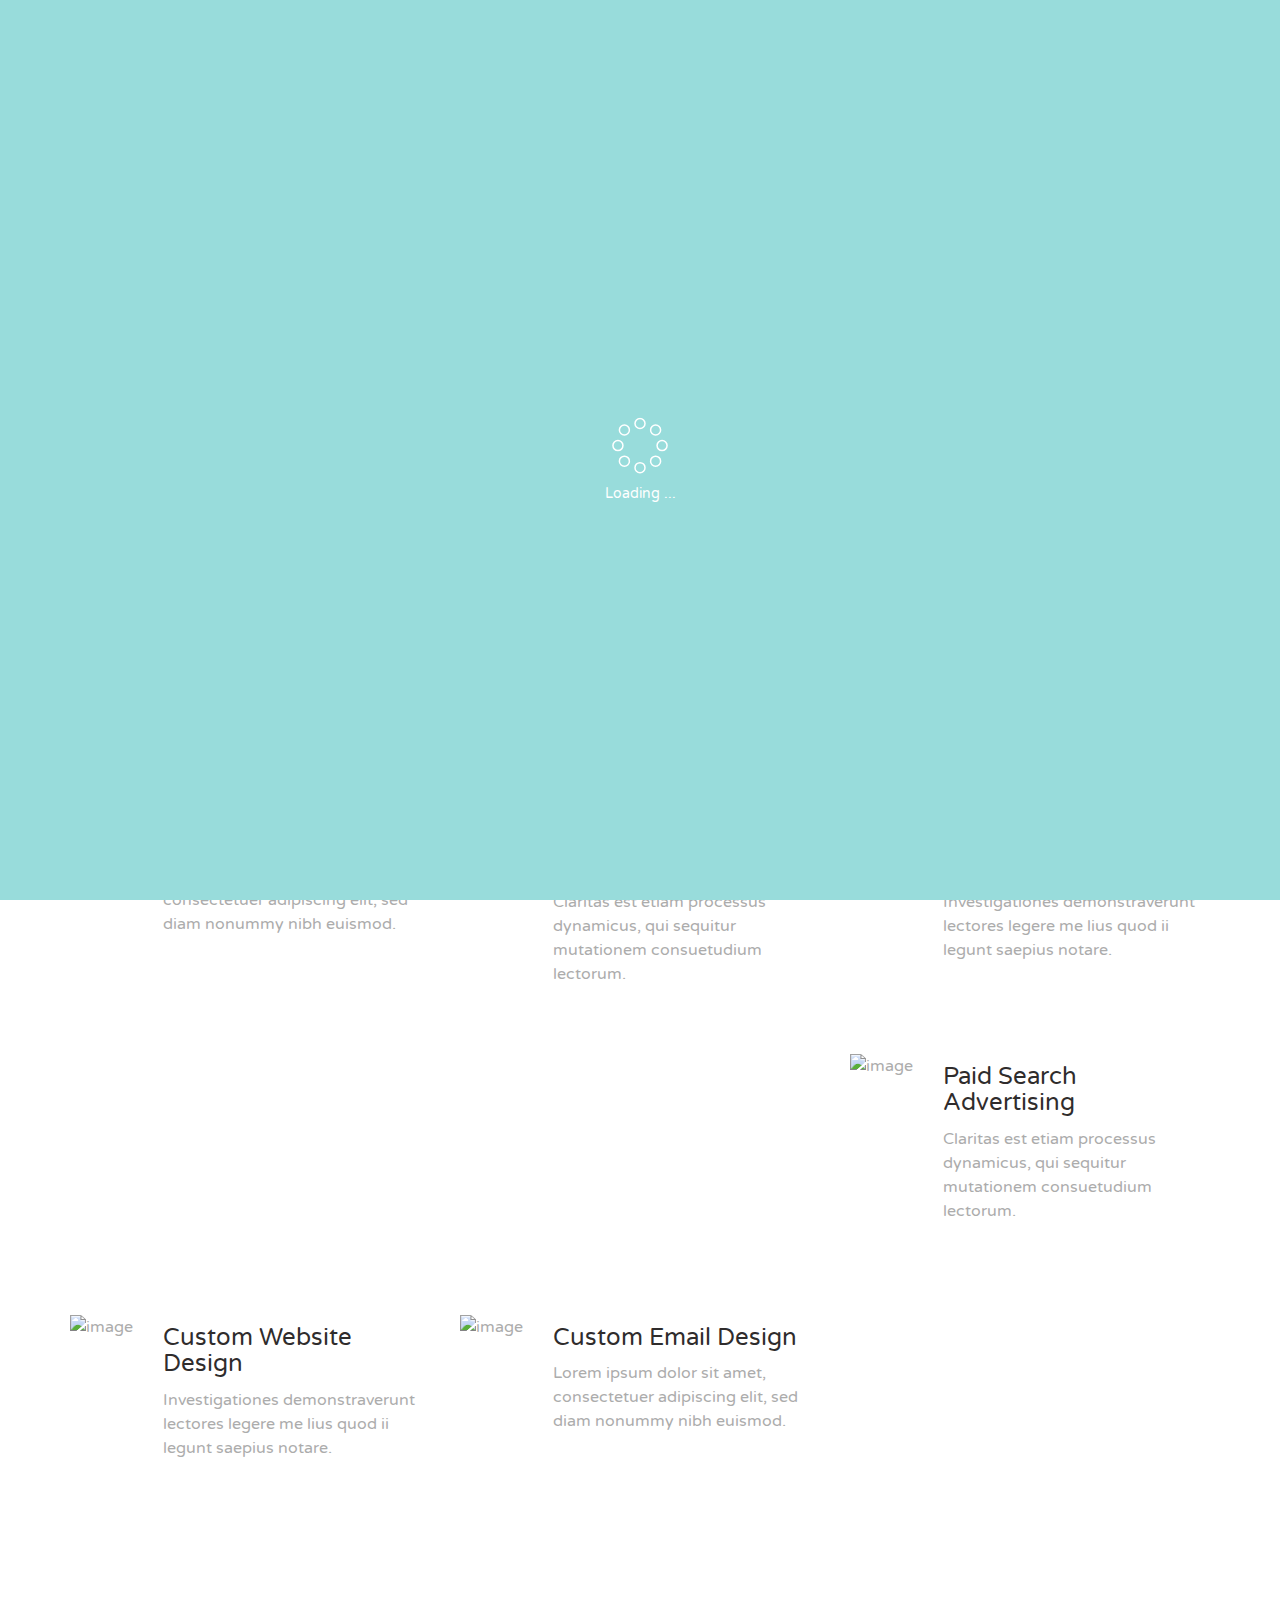
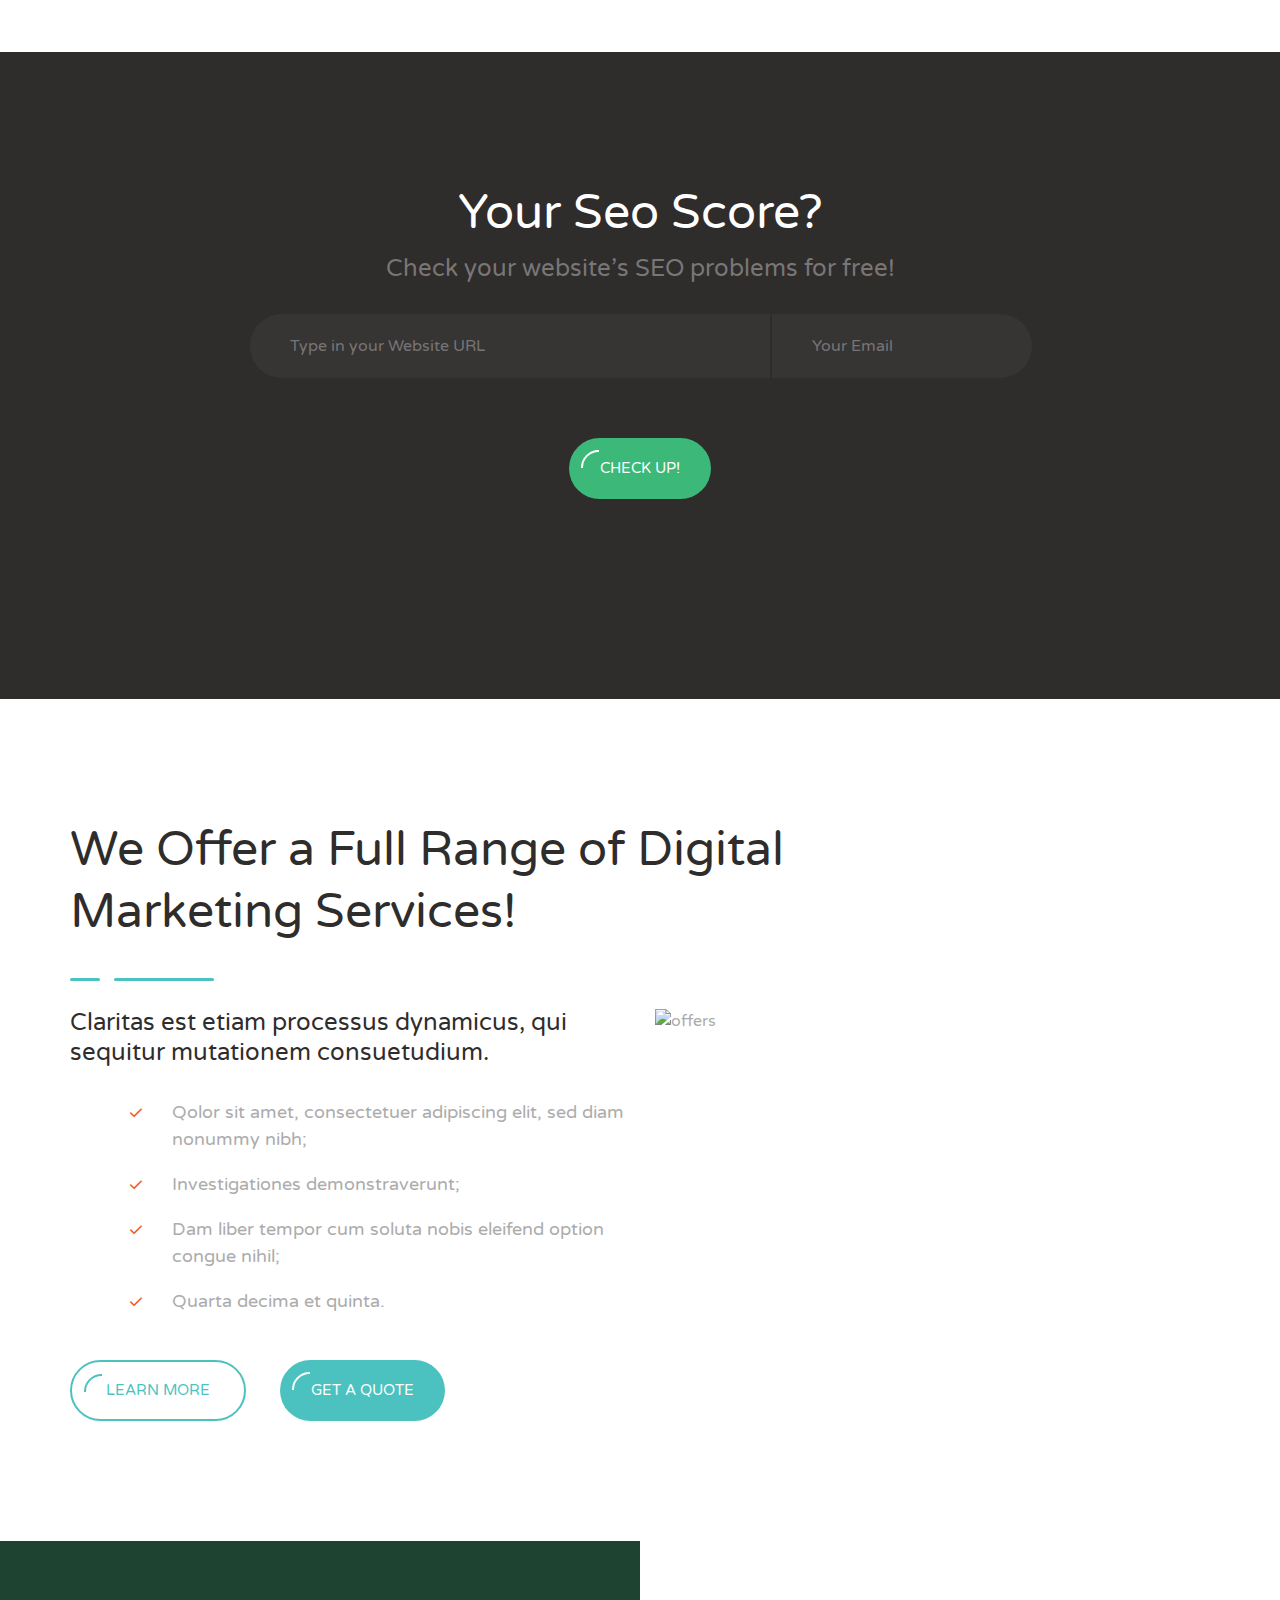
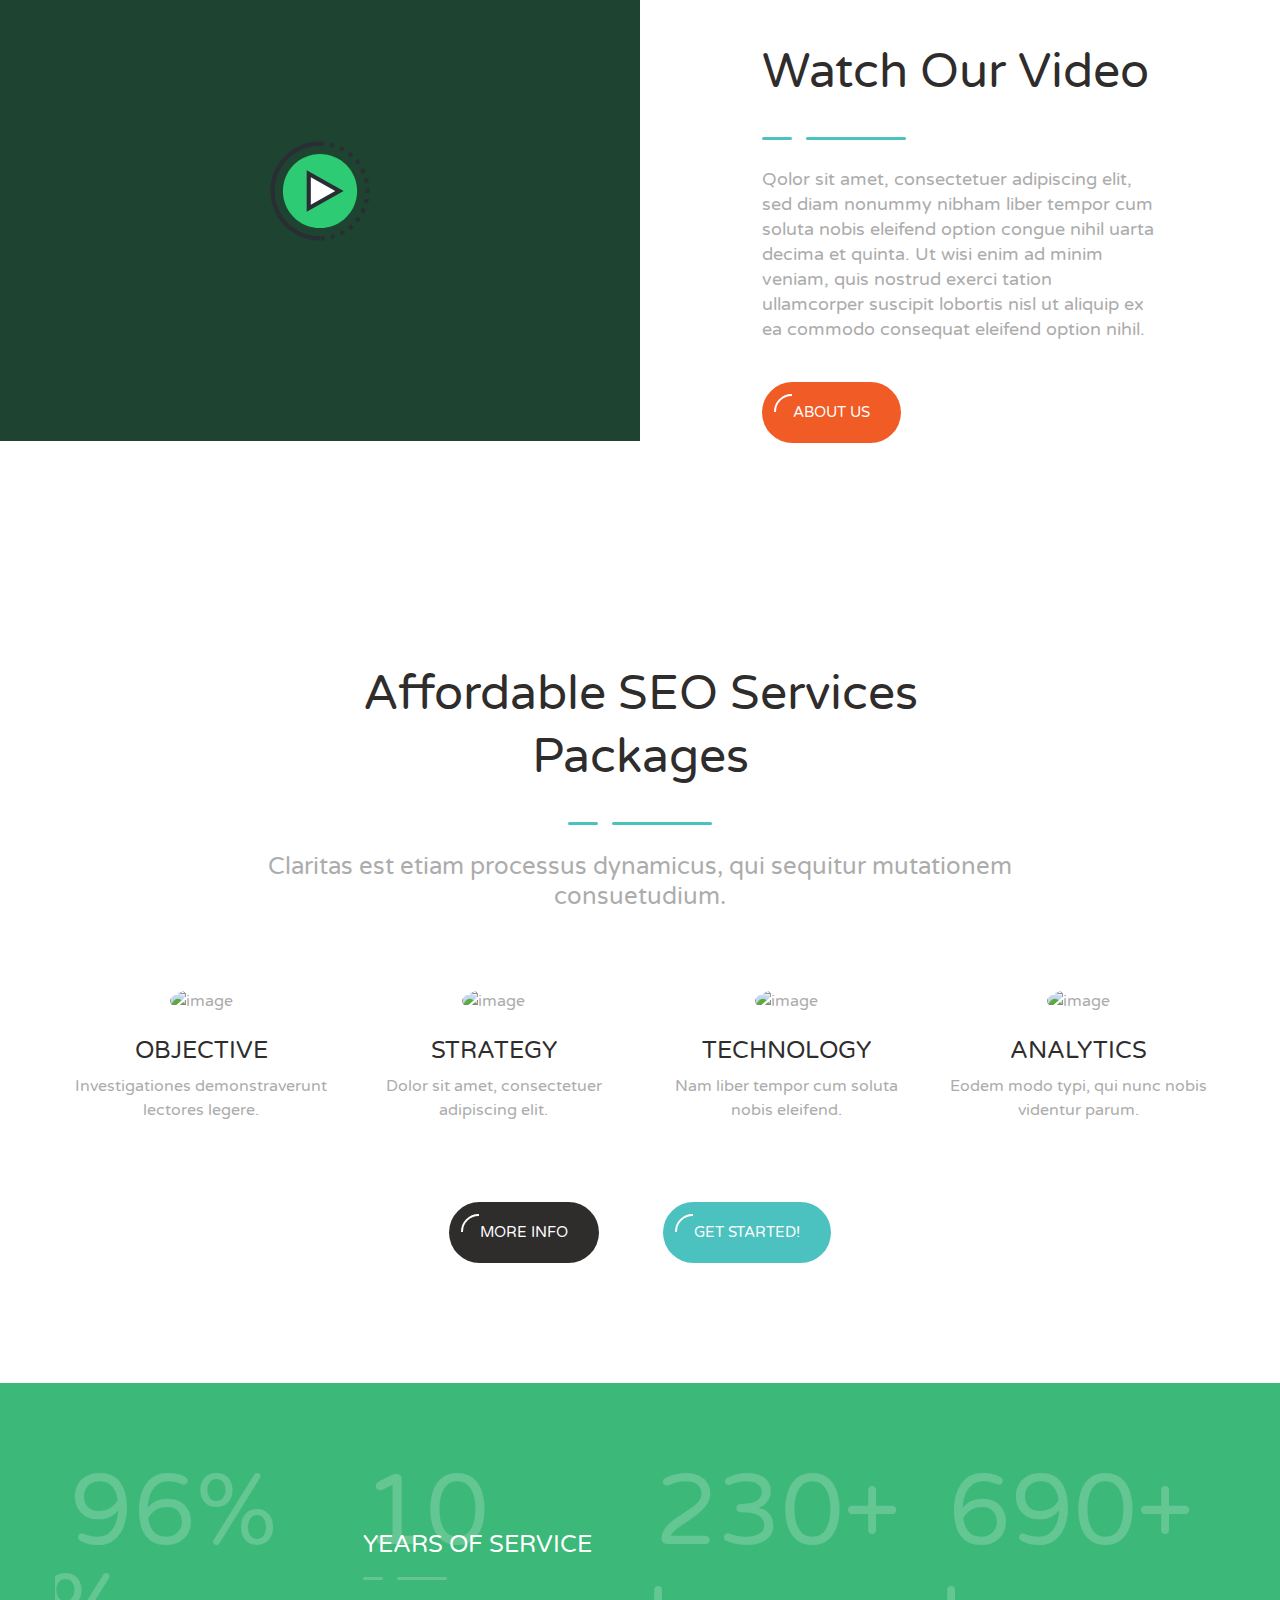
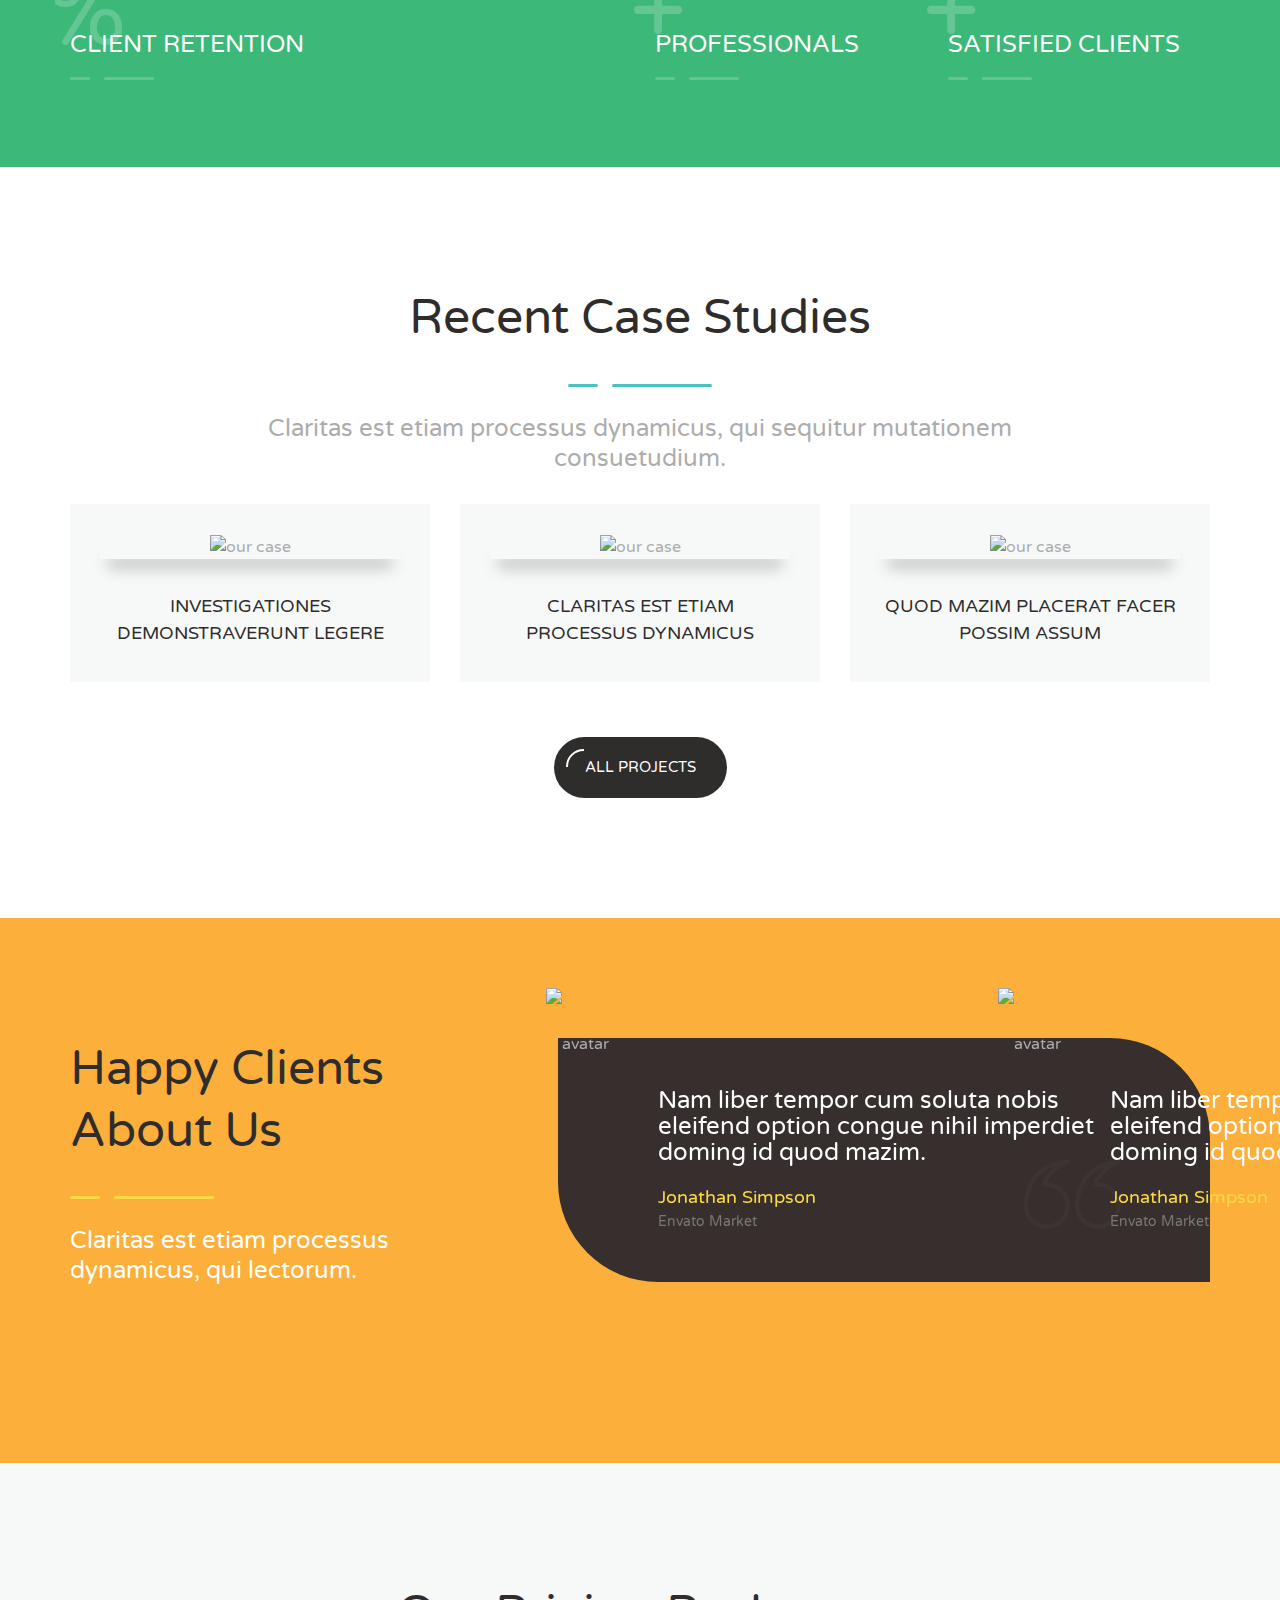
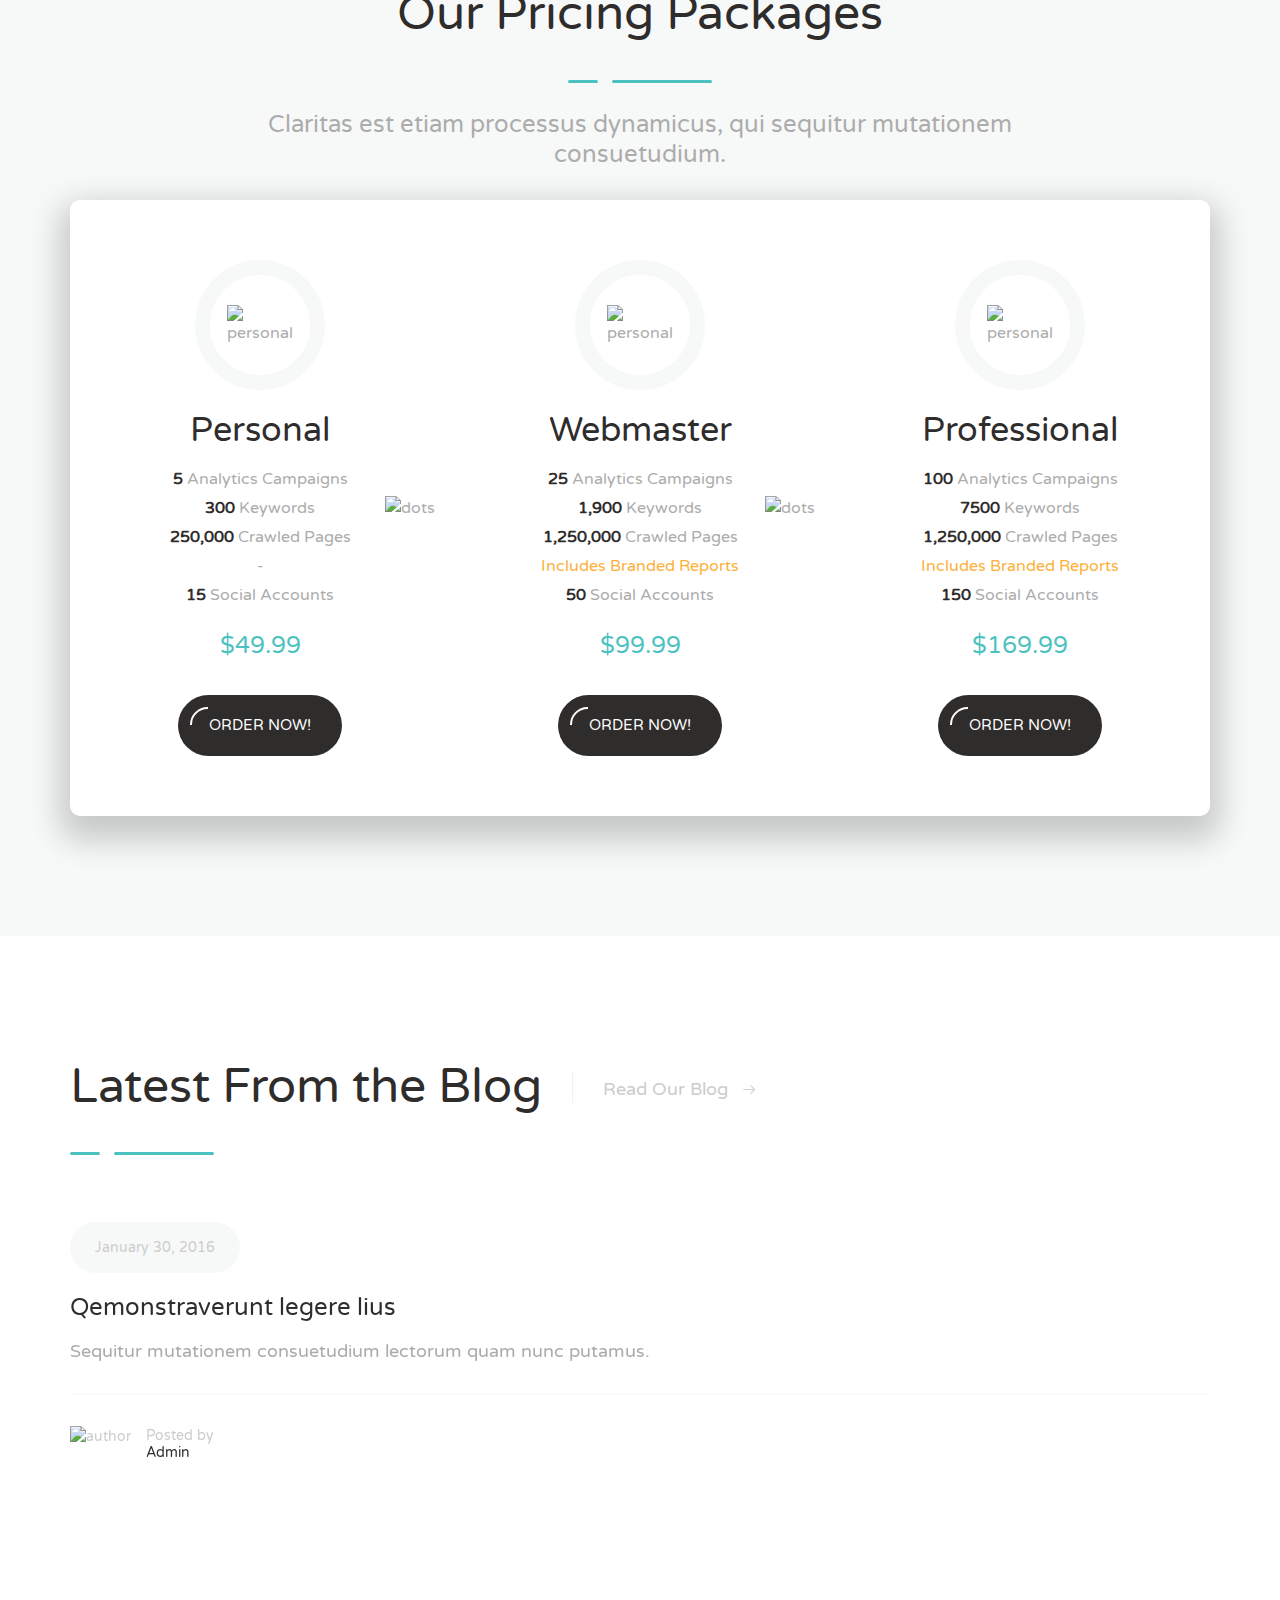
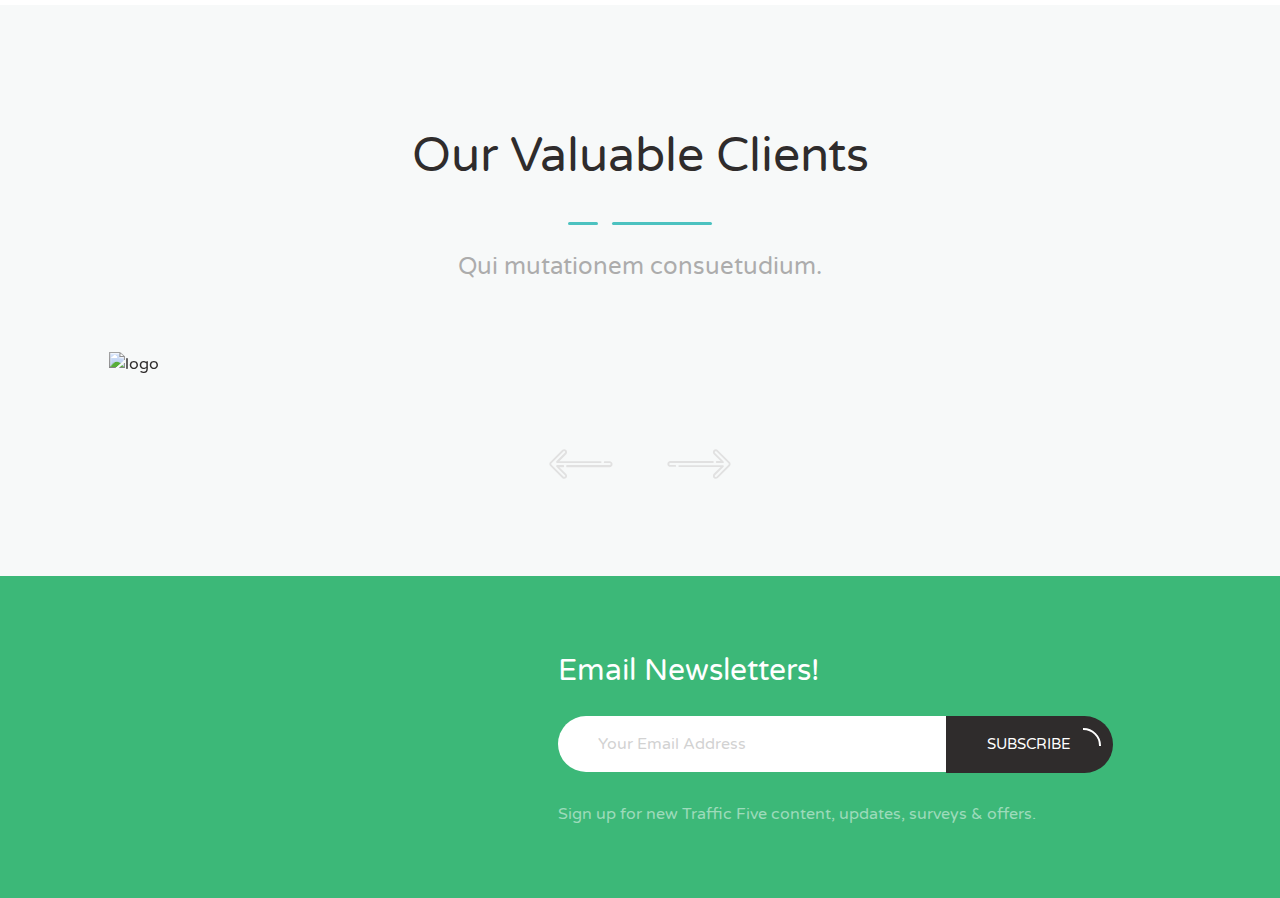
==== index.html @ 25e6e7d5 "Add files via upload" ====
<!DOCTYPE html>
<html lang="en">
<head lang="en">
	<meta charset="UTF-8">
	<meta name="viewport" content="width=device-width, initial-scale=1, maximum-scale=1">
	<title>Traffic Five - Home</title>

	<link rel="stylesheet" type="text/css" href="css/fonts.css">
	<link rel="stylesheet" type="text/css" href="css/crumina-fonts.css">
	<link rel="stylesheet" type="text/css" href="css/normalize.css">
	<link rel="stylesheet" type="text/css" href="css/grid.css">
	<link rel="stylesheet" type="text/css" href="css/base.css">
	<link rel="stylesheet" type="text/css" href="css/blocks.css">
	<link rel="stylesheet" type="text/css" href="css/layouts.css">
	<link rel="stylesheet" type="text/css" href="css/modules.css">
	<link rel="stylesheet" type="text/css" href="css/widgets-styles.css">
	<link rel="stylesheet" type="text/css" href="css/ion.rangeSlider.css">


	<!--Plugins styles-->

	<link rel="stylesheet" type="text/css" href="css/jquery.mCustomScrollbar.css">
	<link rel="stylesheet" type="text/css" href="css/swiper.min.css">
	<link rel="stylesheet" type="text/css" href="css/primary-menu.css">
	<link rel="stylesheet" type="text/css" href="css/magnific-popup.css">

	<!--Styles for RTL-->

	<!--<link rel="stylesheet" type="text/css" href="css/rtl.css">-->

	<!--External fonts-->
	<link href='https://fonts.googleapis.com/css?family=Varela+Round' rel='stylesheet' type='text/css'>

</head>


<body class=" ">

<!-- Preloader -->

<div id="hellopreloader">
	<div class="preloader">
		<svg width="58" height="58">
			<g fill="none" fill-rule="evenodd" stroke="#FFF" stroke-width="1.5" transform="translate(2 1)">
				<circle cx="42.601" cy="11.462" r="5" fill="#fff">
					<animate attributeName="fill-opacity" begin="0s" calcMode="linear" dur="1.3s" repeatCount="indefinite" values="1;0;0;0;0;0;0;0"/>
				</circle>
				<circle cx="49.063" cy="27.063" r="5" fill="none">
					<animate attributeName="fill-opacity" begin="0s" calcMode="linear" dur="1.3s" repeatCount="indefinite" values="0;1;0;0;0;0;0;0"/>
				</circle>
				<circle cx="42.601" cy="42.663" r="5" fill="none">
					<animate attributeName="fill-opacity" begin="0s" calcMode="linear" dur="1.3s" repeatCount="indefinite" values="0;0;1;0;0;0;0;0"/>
				</circle>
				<circle cx="27" cy="49.125" r="5" fill="none">
					<animate attributeName="fill-opacity" begin="0s" calcMode="linear" dur="1.3s" repeatCount="indefinite" values="0;0;0;1;0;0;0;0"/>
				</circle>
				<circle cx="11.399" cy="42.663" r="5" fill="none">
					<animate attributeName="fill-opacity" begin="0s" calcMode="linear" dur="1.3s" repeatCount="indefinite" values="0;0;0;0;1;0;0;0"/>
				</circle>
				<circle cx="4.938" cy="27.063" r="5" fill="none">
					<animate attributeName="fill-opacity" begin="0s" calcMode="linear" dur="1.3s" repeatCount="indefinite" values="0;0;0;0;0;1;0;0"/>
				</circle>
				<circle cx="11.399" cy="11.462" r="5" fill="none">
					<animate attributeName="fill-opacity" begin="0s" calcMode="linear" dur="1.3s" repeatCount="indefinite" values="0;0;0;0;0;0;1;0"/>
				</circle>
				<circle cx="27" cy="5" r="5" fill="none">
					<animate attributeName="fill-opacity" begin="0s" calcMode="linear" dur="1.3s" repeatCount="indefinite" values="0;0;0;0;0;0;0;1"/>
				</circle>
			</g>
		</svg>
		<div class="text">Loading ...</div>
	</div>
</div>

<!-- ... end Preloader -->

<!-- Header -->

<!-- Header -->

<header class="header" id="site-header">

	<div class="container">

		<div class="header-content-wrapper">

			<div class="logo">
				<a href="index.html" class="full-block-link"></a>
				<img src="img/logo-eye.png" alt="Trafficfive">
				<div class="logo-text">
					<div class="logo-title">Traffic Five</div>
					<div class="logo-sub-title">SEO, Digital Marketing</div>
				</div>
			</div>

			<nav id="primary-menu" class="primary-menu">

				<a href='javascript:void(0)' id="menu-icon-trigger" class="menu-icon-trigger showhide">
					<span class="mob-menu--title">Menu</span>
					<span id="menu-icon-wrapper" class="menu-icon-wrapper" style="visibility: hidden">
                            <svg width="1000px" height="1000px">
                                <path id="pathD" d="M 300 400 L 700 400 C 900 400 900 750 600 850 A 400 400 0 0 1 200 200 L 800 800"></path>
                                <path id="pathE" d="M 300 500 L 700 500"></path>
                                <path id="pathF" d="M 700 600 L 300 600 C 100 600 100 200 400 150 A 400 380 0 1 1 200 800 L 800 200"></path>
                            </svg>
                        </span>
				</a>

				<!-- menu-icon-wrapper -->

				<ul class="primary-menu-menu">
					<li class="menu-item-has-children">
						<a href="index.html">Home</a>
					</li>

					<li class="has-megamenu menu-item-has-children">
						<a href="#">Services</a>

						<div class="megamenu" style="background-image: url('img/menu-bg.png');">
							<div class="megamenu-row">

								<div class="col3">
									<ul>
										<li class="megamenu-item-info">
											<h5 class="megamenu-item-info-title">Search Engine Optimization</h5>
											<p class="megamenu-item-info-text">To get visable on Google, Bing or DuckDuckGo.</p>
										</li>

										<li class="hover-ver2">
											<a href="seo.html">
												S E O
											<i class="seoicon-right-arrow"></i></a>
										</li>
				
										<li class="menu-item-has-children hover-ver2">
											<a href="link-building.html">
												Link Building
											<i class="seoicon-right-arrow"></i></a>										
										</li>
										<li class="menu-item-has-children hover-ver2">
											<a href="penalty.html">
												
												Link/Penalty Removal

											<i class="seoicon-right-arrow"></i></a>
										</li>
										<li>
											<a href="content-marketing.html">Content Marketing
												<i class="seoicon-right-arrow"></i></a>
										</li>
										<li class="menu-item-has-children hover-ver2">
											<a href="review-acquisition.html">
												
												Review Acquisition
											<i class="seoicon-right-arrow"></i></a>
										</li>

										<li class="menu-item-has-children hover-ver2">
											<a href="app-store-optimization.html">
												App Store Optimization
											<i class="seoicon-right-arrow"></i></a>
											</a>
										</li>

										<li class="menu-item-has-children hover-ver2">
											<a href="amazon-listing-optimization.html">
												Amazon Listing Optimization
												<i class="seoicon-right-arrow"></i>
											</a>	
										</li>
										
									</ul>
								</div>
								<div class="col3">
									<ul style="padding-left: 10px;">


										<li class="megamenu-item-info">
											<h5 class="megamenu-item-info-title">Digital Marketing Services</h5>
											<p class="megamenu-item-info-text">Let's get out there and crush the competition</p>
										</li>

										<li class="hover-ver2">
											<a href="social-media-management.html">
												Social Media Management
											<i class="seoicon-right-arrow"></i></a>
										</li>

										<li>
											<a href="social-media-advertising.html">
												Social Media Advertising
											<i class="seoicon-right-arrow"></i></a>
										</li>
										<li class="hover-ver2">
											<a href="ppc_management.html">
												PPC Management
											<i class="seoicon-right-arrow"></i></a>
										</li>
										<li class="hover-ver2">
											<a href="08_service_ppc_management.html">
												Amazon PPC Management
											<i class="seoicon-right-arrow"></i></a>
										</li>
								

									</ul>
								</div>
								<div class="col3">
									<ul>

										<li class="megamenu-item-info">
											<h5 class="megamenu-item-info-title">Other Marketing Services</h5>
											<p class="megamenu-item-info-text">Stay ahead, for obvious reasons</p>
										</li>

												<li class="hover-ver2">
											<a href="email-marketing.html">
												Email Marketing
											<i class="seoicon-right-arrow"></i></a>
										</li>
										

										<li>
											<a href="reputation-managment.html">Reputation Management <i class="seoicon-right-arrow"></i></a>
										</li>

										
										


									</ul>
								</div>


								<div class="col3">
									<ul>
										<li>
											<div class="google-logo">
												<img src="img/google-logo.png" alt="logo">
											</div>

											<p class="google-text">The Yoast Analytics plugin lets you easily
												connect your website to Google Analytics and keep track of all
												your site traffic and key metrics in real-time.
											</p>
										</li>
									</ul>
								</div>

							</div>
						</div>
					</li>
					<li class="">
						<a href="blog.html">Blog</a>
					</li>

					<li class="">
						<a href="our-agency.html">Our Agency</a>
					</li>
					

					<li class="">
						<a href="contact-us.html">Contact Us</a>
					</li>
				</ul>
			</nav>



			<div class="user-menu open-overlay">
				<a href="#" class="user-menu-content  js-open-aside">
					<span></span>
					<span></span>
					<span></span>
				</a>
			</div>
		</div>

	</div>

</header>

<header class="header" id="site-header">

	<div class="container">

		<div class="header-content-wrapper">

			<a href="#" id="top-bar-js" class="top-bar-link">TOPBAR</a>

			<div class="logo">
				<a href="index.html" class="full-block-link"></a>
				<img src="img/logo-eye.png" alt="Seosight">
				<div class="logo-text">
					<div class="logo-title">Traffic Five</div>
					<div class="logo-sub-title">SEO, Digital Marketing</div>
				</div>
			</div>

			<nav id="primary-menu" class="primary-menu">

				<a href='javascript:void(0)' id="menu-icon-trigger" class="menu-icon-trigger showhide">
					<span class="mob-menu--title">Menu</span>
					<span id="menu-icon-wrapper" class="menu-icon-wrapper" style="visibility: hidden">
                            <svg width="1000px" height="1000px">
                                <path id="pathD" d="M 300 400 L 700 400 C 900 400 900 750 600 850 A 400 400 0 0 1 200 200 L 800 800"></path>
                                <path id="pathE" d="M 300 500 L 700 500"></path>
                                <path id="pathF" d="M 700 600 L 300 600 C 100 600 100 200 400 150 A 400 380 0 1 1 200 800 L 800 200"></path>
                            </svg>
                        </span>
				</a>

				<!-- menu-icon-wrapper -->

				<ul class="primary-menu-menu">
					<li class="menu-item-has-children">
						<a href="index.html">Home</a>
					</li>

					<li class="">
						<a href="03_services.html">Services</a>
						<ul class="dropdown">
							<li class="megamenu-item-info">
								<h5 class="megamenu-item-info-title">List of Services</h5>
								<p class="megamenu-item-info-text">Choose a Service</p>
							</li>
							<li class="hover-ver2">
								<a href="05_service_details_localseo.html"><i class="seoicon-pin-map"></i>
									Local SEO
								</a>
							</li>
							<li class="hover-ver2">
								<a href="07_service_email_marketing.html"><i class="seoicon-mail-send"></i>
									Email Marketing
								</a>
							</li>
							<li class="hover-ver2">
								<a href="06_service_detail.html"><i class="seoicon-chat-comment"></i>
									Social Media Marketing
								</a>
							</li>
							<li class="menu-item-has-children hover-ver2">
								<a href="04_service_detail_seo.html">
									<i class="seoicon-search"></i>
									Search Engine Optimization
								</a>
							</li>
							<li class="hover-ver2">
								<a href="08_service_ppc_management.html"><i class="seoicon-button"></i>
									Pay Per Click Management
								</a>
							</li>
							<li class="menu-item-has-children hover-ver2">
								<a href="03_services.html">
									<i class="seoicon-pie-graph-split"></i>
									Services Promo List
								</a>
							</li>
						</ul>
					</li>
<!--
					<li class="">
						<a href="#">Case Studies</a>
						<ul class="dropdown">
							<li class="">
								<a href="11_case_studies.html">
									Case Studies Page
									<i class="seoicon-right-arrow"></i>
								</a>
							</li>

							<li class="">
								<a href="12_project_details_ver_01.html">
									Project details ver1
									<i class="seoicon-right-arrow"></i>
								</a>
							</li>
							<li class="">
								<a href="13_project_details_ver_02.html">
									Project details ver2
									<i class="seoicon-right-arrow"></i>
								</a>
							</li>
						</ul>
					</li>

					<li class="has-megamenu menu-item-has-children">
						<a href="#">Pages</a>

						<div class="megamenu" style="background-image: url('img/menu-bg.png');">
							<div class="megamenu-row">

								<div class="col3">
									<ul>
										<li class="megamenu-item-info">
											<h5 class="megamenu-item-info-title">Standard Pages</h5>
											<p class="megamenu-item-info-text">Pages that every website needs.</p>
										</li>

										<li>
											<a href="02_abouts.html">Our Agency<i class="seoicon-right-arrow"></i></a>
										</li>
										<li>
											<a href="21_seo_analysis.html">SEO Analysis<i class="seoicon-right-arrow"></i></a>
										</li>

										<li>
											<a href="10_testimonials.html">Testimonials
												<i class="seoicon-right-arrow"></i></a>
										</li>
										<li>
											<a href="09_our_clients.html">Our Special Clients<i class="seoicon-right-arrow"></i></a>
										</li>
										<li>
											<a href="34_pricing-tables.html">Pricing Packages<i class="seoicon-right-arrow"></i></a>
										</li>
										<li>
											<a href="404.html">404 Page<i class="seoicon-right-arrow"></i></a>
										</li>
									</ul>
								</div>
								<div class="col3">
									<ul>
										<li class="megamenu-item-info">
											<h5 class="megamenu-item-info-title">Features</h5>
											<p class="megamenu-item-info-text">Features of Our Digital Agency.</p>
										</li>

										<li>
											<a href="36_slider-with-photo.html">Main slider with photo<i class="seoicon-right-arrow"></i></a>
										</li>
										<li>
											<a href="25_navigation-flat.html">Stunning Headers<i class="seoicon-right-arrow"></i></a>
										</li>

										<li>
											<a href="37_navigation-with-photo.html">Sub-headers with photo<i class="seoicon-right-arrow"></i></a>
										</li>

										<li>
											<a href="38_photo-elements.html">Photo elements<i class="seoicon-right-arrow"></i></a>
										</li>

										<li>
											<a href="32_testimonials.html">Our Testimonials<i class="seoicon-right-arrow"></i></a>
										</li>

									</ul>
								</div>
								<div class="col3">
									<ul>

										<li class="megamenu-item-info">
											<h5 class="megamenu-item-info-title">Web Elements</h5>
											<p class="megamenu-item-info-text">Awesome header and title style
												variations and many more.</p>
										</li>

										<li>
											<a href="typography.html">Typography<i class="seoicon-right-arrow"></i></a>
										</li>
										<li>
											<a href="33_charts_counters.html">Charts &amp; Graphs<i class="seoicon-right-arrow"></i></a>
										</li>
										<li>
											<a href="buttons.html">Buttons<i class="seoicon-right-arrow"></i></a>
										</li>

										<li>
											<a href="28_popup-search.html">Popup Search<i class="seoicon-right-arrow"></i></a>
										</li>

									</ul>
								</div>


								<div class="col3">
									<ul>
										<li>
											<div class="google-logo">
												<img src="img/google-logo.png" alt="logo">
											</div>

											<p class="google-text">The Yoast Analytics plugin lets you easily
												connect your website to Google Analytics and keep track of all
												your site traffic and key metrics in real-time.
											</p>
										</li>
									</ul>
								</div>

							</div>
						</div>
					</li>

					<li class="">
						<a href="14_blog.html">Blog</a>
					</li>
					<li class="">
						<a href="#">Shop</a>
						<ul class="dropdown">
							<li class="">
								<a href="16_shop.html">
									Shop Page
									<i class="seoicon-right-arrow"></i>
								</a>
							</li>
							<li class="">
								<a href="17_product_details.html">
									Product Details
									<i class="seoicon-right-arrow"></i>
								</a>
							</li>
							<li class="">
								<a href="20_checkout.html">
									Checkout
									<i class="seoicon-right-arrow"></i>
								</a>
							</li>
							<li class="">
								<a href="19_cart.html">
									Shopping Cart
									<i class="seoicon-right-arrow"></i>
								</a>
							</li>
						</ul>

					</li>
-->
					<li class="">
						<a href="22_contacts.html">Contacts</a>
					</li>
				</ul>
			</nav>

			<ul class="nav-add">
				<li class="cart">

					<a href="#" class="js-cart-animate">
						<i class="seoicon-basket"></i>
						<span class="cart-count">0</span>
					</a>

					<div class="cart-popup-wrap">
						<div class="popup-cart">
							<h4 class="title-cart">No products in the cart!</h4>
							<p class="subtitle">Please make your choice.</p>
							<div class="btn btn-small btn--dark">
								<span class="text">view all catalog</span>
							</div>
						</div>
					</div>

				</li>

				<li class="search search_main">
					<a href="#" class="js-open-search">
						<i class="seoicon-loupe"></i>
					</a>
				</li>
			</ul>

			<div class="user-menu open-overlay">
				<a href="#" class="user-menu-content  js-open-aside">
					<span></span>
					<span></span>
					<span></span>
				</a>
			</div>
		</div>

	</div>

</header>
<!-- ... End Header -->

<!-- Right-menu -->

<div class="mCustomScrollbar" data-mcs-theme="dark">

	<div class="popup right-menu">

		<div class="right-menu-wrap">

			<div class="user-menu-close js-close-aside">
				<a href="#" class="user-menu-content  js-clode-aside">
					<span></span>
					<span></span>
				</a>
			</div>

			<div class="logo">
				<a href="index.html" class="full-block-link"></a>
				<img src="img/logo-eye.png" alt="Seosight">
				<div class="logo-text">
					<div class="logo-title">Traffic Five</div>
				</div>
			</div>

			<p class="text">Investigationes demonstraverunt lectores legere me lius quod
				ii legunt saepius est etiam processus dynamicus.
			</p>

		</div>

		<div class="widget login">

			<h4 class="login-title">Sign In to Your Account</h4>
			<input class="email input-standard-grey" placeholder="Username or Email" type="text">
			<input class="password input-standard-grey" placeholder="Password" type="password">
			<div class="login-btn-wrap">

				<div class="btn btn-medium btn--dark btn-hover-shadow">
					<span class="text">login now</span>
					<span class="semicircle"></span>
				</div>

				<div class="remember-wrap">

					<div class="checkbox">
						<input id="remember" type="checkbox" name="remember" value="remember">
						<label for="remember">Remember Me</label>
					</div>

				</div>

			</div>

			<div class="helped">Lost your password?</div>
			<div class="helped">Register Now</div>

		</div>


		<div class="widget contacts">

			<h4 class="contacts-title">Get In Touch</h4>
			<p class="contacts-text">Lorem ipsum dolor sit amet, duis metus ligula amet in purus,
				vitae donec vestibulum enim, tincidunt massa sit, convallis ipsum.
			</p>

			<div class="contacts-item">
				<img src="img/contact4.png" alt="phone">
				<div class="content">
					<a href="#" class="title">+3547713455</a>
					<p class="sub-title">Mon-Fri 9am-6pm</p>
				</div>
			</div>

			<div class="contacts-item">
				<img src="img/contact5.png" alt="phone">
				<div class="content">
					<a href="#" class="title">info@trafficfive.com</a>
					<p class="sub-title">online support</p>
				</div>
			</div>

			<div class="contacts-item">
				<img src="img/contact6.png" alt="phone">
				<div class="content">
					<a href="#" class="title">Reykjavik, Iceland</a>
					<p class="sub-title">Laugavegur 32</p>
				</div>
			</div>

		</div>

	</div>

</div>

<!-- ... End Right-menu -->

<div class="content-wrapper">
	<div class="header-spacer"></div>
	<!-- Main Slider -->

	<div class="container-full-width">
		<div class="swiper-container main-slider" data-effect="fade" data-autoplay="4000">

			<!-- Additional required wrapper -->
			<div class="swiper-wrapper">
				<!-- Slides -->
				<div class="swiper-slide bg-border-color">

					<div class="container">
						<div class="row table-cell">

							<div class="col-lg-12">

								<div class="slider-content align-center">

									<h1 class="slider-content-title" data-swiper-parallax="-100">Facebook Management!</h1>
									<h5 class="slider-content-text c-gray" data-swiper-parallax="-200">With over 1 billion active daily users, advertising on Facebook reaches an enormous audience, but requires using more complex targeting and different ad types than other advertising platforms. At JumpFly, our experienced team of digital advertising specialists understand Facebook’s unique features, and how to best use them to maximize results for your specific needs.</h5>

									<div class="main-slider-btn-wrap" data-swiper-parallax="-300">
										<a href="instagram.html" class="btn btn-small btn--primary"
										   data-swiper-parallax="-300">
											<span class="text">Facebook Services</span>
											<i class="seoicon-right-arrow"></i>
										</a>
										
									</div>
								</div>
							</div>
							<div class="col-lg-12">
								<div class="slider-thumb" data-swiper-parallax="-400" data-swiper-parallax-duration="600">
									<img src="img/slider1.png" alt="slider">
								</div>
							</div>

						</div>
					</div>
				</div>

				<div class="swiper-slide bg-primary-color main-slider-bg-dark thumb-left">

					<div class="container table">
						<div class="row table-cell">

							<div class="col-lg-5 table-cell">
								<div class="slider-content">
									<h3 class="slider-content-title" data-swiper-parallax="-100">
										<span class="c-dark">Instagram  </span> Engagement Campaign</h3>
									<h6 class="slider-content-text" data-swiper-parallax="-200">Our Instagram engagement campaign will have your Instagram account come alive. With constant growth and engagement you will be sure to have the thriving Instagram account you’ve been looking for.
									</h6>

									<div class="main-slider-btn-wrap" data-swiper-parallax="-300">

										

										<a href="instagram.html" class="btn btn-small btn--primary"
										   data-swiper-parallax="-300">
											<span class="text">Instagram Services</span>
											<i class="seoicon-right-arrow"></i>
										</a>

									</div>

								</div>
							</div>

							<div class="col-lg-7 table-cell">
								<div class="slider-thumb" data-swiper-parallax="-300" data-swiper-parallax-duration="500">
									<img src="img/slider2.png" alt="slider">
								</div>
							</div>

						</div>
					</div>
				</div>
				<div class="swiper-slide bg-secondary-color main-slider-bg-dark">

					<div class="container table">
						<div class="row table-cell">
							<div class="col-lg-6 table-cell">

								<div class="slider-content">

									<h3 class="h1 slider-content-title c-dark" data-swiper-parallax="-100">Social Media
										Marketing Services
									</h3>

									<h5 class="slider-content-text" data-swiper-parallax="-200">An effective social strategy
										can help you grow your
										business, maintain your social presence and engage with the audience.
									</h5>

									<div class="main-slider-btn-wrap" data-swiper-parallax="-300">

										<a href="06_service_detail.html" class="btn btn-medium btn--dark btn-hover-shadow">
											<span class="text">learn more</span>
											<span class="semicircle"></span>
										</a>

										<a href="06_service_detail.html" class="btn btn-medium btn-border">
											<span class="text">GET STARTED</span>
											<span class="semicircle"></span>
										</a>

									</div>

								</div>

							</div>
							<div class="col-lg-6 table-cell">
								<div class="slider-thumb" data-swiper-parallax="-300" data-swiper-parallax-duration="500">
									<img src="img/slider3.png" alt="slider">
								</div>
							</div>

						</div>
					</div>
				</div>
				<div class="swiper-slide bg-orange-color main-slider-bg-dark">
					<div class="container table">
						<div class="row table-cell">

							<div class="col-lg-12">

								<div class="slider-content align-center">
									<h3 class="h1 slider-content-title c-dark" data-swiper-parallax="-100">Email
										Marketing</h3>
									<h5 class="slider-content-text" data-swiper-parallax="-200">We create tailored marketing
										campaigns for each segment
										of your audience to help advertise products and services in efforts to efficiently
										and effectively engage new customers.
									</h5>

									<div class="main-slider-btn-wrap" data-swiper-parallax="-300">

										<a href="07_service_email_marketing.html"
										   class="btn btn-medium btn--dark btn-hover-shadow">
											<span class="text">learn more</span>
											<span class="semicircle"></span>
										</a>

									</div>

								</div>

							</div>

							<div class="col-lg-12">
								<div class="slider-thumb" data-swiper-parallax="-400" data-swiper-parallax-duration="600">
									<img src="img/slider4.png" alt="slider">
								</div>

							</div>

						</div>
					</div>
				</div>
				<div class="swiper-slide bg-green-color main-slider-bg-dark">

					<div class="container table">
						<div class="row table-cell">

							<div class="col-lg-6 table-cell">
								<div class="slider-content">

									<h3 class="h1 slider-content-title c-dark" data-swiper-parallax="-100">Pay Per Click
										(PPC)
										Management
									</h3>

									<h5 class="slider-content-text" data-swiper-parallax="-200">Pay Per Click has an instant
										impact and gives
										your brand a much larger reach and exposure as a result of first page exposure on
										major search engines.
									</h5>

									<div class="main-slider-btn-wrap" data-swiper-parallax="-300">

										<a href="08_service_ppc_management.html"
										   class="btn btn-medium btn--dark btn-hover-shadow">
											<span class="text">learn more</span>
											<span class="semicircle"></span>
										</a>

										<a href="08_service_ppc_management.html"
										   class="btn btn-medium btn-border btn-hover-shadow">
											<span class="text">GET STARTED</span>
											<span class="semicircle"></span>
										</a>

									</div>

								</div>
							</div>

							<div class="col-lg-6 table-cell">
								<div class="slider-thumb" data-swiper-parallax="-300" data-swiper-parallax-duration="500">
									<img src="img/slider5.png" alt="slider">
								</div>
							</div>

						</div>
					</div>
				</div>
			</div>

			<!--Prev next buttons-->

			<svg class="btn-next btn-next-black">
				<use xlink:href="#arrow-right"></use>
			</svg>

			<svg class="btn-prev btn-prev-black">
				<use xlink:href="#arrow-left"></use>
			</svg>

			<!--Pagination tabs-->

			<div class="slider-slides">
				<a href="#" class="slides-item bg-border-color main-slider-bg-light">
					<div class="content">
						<div class="text-wrap">
							<h4 class="slides-title">Search Engine Optimization</h4>
						</div>
						<div class="slides-number">01</div>
					</div>
				</a>

				<a href="#" class="slides-item bg-primary-color">
					<div class="content">
						<div class="text-wrap">
							<h4 class="slides-title">Local SEO</h4>
							<div class="slides-sub-title">Mirum est notare quam littera.</div>
						</div>
						<div class="slides-number">02</div>
					</div>
				</a>

				<a href="#" class="slides-item bg-secondary-color">
					<div class="content">
						<div class="text-wrap">
							<h4 class="slides-title">Social Media Marketing</h4>
						</div>
						<div class="slides-number">03</div>
					</div>
				</a>

				<a href="#" class="slides-item bg-orange-color">
					<div class="content">
						<div class="text-wrap">
							<h4 class="slides-title">Email Marketing</h4>
						</div>
						<div class="slides-number">04</div>
					</div>
				</a>

				<a href="#" class="slides-item bg-green-color">
					<div class="content">
						<div class="text-wrap">
							<h4 class="slides-title">Pay Per Click Management</h4>
						</div>
						<div class="slides-number">05</div>
					</div>
				</a>
			</div>
		</div>
	</div>


	<!-- ... End Main Slider -->


	<!-- Info-Box -->

	<div class="container info-boxes pt100 pb100">

		<div class="row">
			<div class="col-lg-4 col-md-6 col-sm-6 col-xs-12">
				<div class="info-box--standard" data-mh="info-boxes">
					<div class="info-box-image">
						<img src="img/info-box1.png" alt="image">
					</div>
					<div class="info-box-content">
						<h5 class="info-box-title">Local Search Strategy</h5>
						<p class="text">Lorem ipsum dolor sit amet, consectetuer adipiscing elit,
							sed diam nonummy nibh euismod.
						</p>
					</div>
				</div>
			</div>

			<div class="col-lg-4 col-md-6 col-sm-6 col-xs-12">
				<div class="info-box--standard" data-mh="info-boxes">
					<div class="info-box-image">
						<img src="img/info-box2.png" alt="image">
					</div>
					<div class="info-box-content">
						<h5 class="info-box-title">Maps Search Optimization</h5>
						<p class="text">Claritas est etiam processus dynamicus,
							qui sequitur mutationem consuetudium lectorum.
						</p>
					</div>
				</div>
			</div>

			<div class="col-lg-4 col-md-6 col-sm-6 col-xs-12">
				<div class="info-box--standard" data-mh="info-boxes">
					<div class="info-box-image">
						<img src="img/info-box3.png" alt="image">
					</div>
					<div class="info-box-content">
						<h5 class="info-box-title">Link Building & Content</h5>
						<p class="text">Investigationes demonstraverunt lectores
							legere me lius quod ii legunt saepius notare.
						</p>
					</div>
				</div>
			</div>

			<div class="col-lg-4 col-md-6 col-sm-6 col-xs-12">
				<div class="info-box--standard" data-mh="info-boxes">
					<div class="info-box-image">
						<img src="img/info-box4.png" alt="image">
					</div>
					<div class="info-box-content">
						<h5 class="info-box-title">Paid Search Advertising</h5>
						<p class="text">Claritas est etiam processus dynamicus,
							qui sequitur mutationem consuetudium lectorum.
						</p>
					</div>
				</div>
			</div>

			<div class="col-lg-4 col-md-6 col-sm-6 col-xs-12">
				<div class="info-box--standard" data-mh="info-boxes">
					<div class="info-box-image">
						<img src="img/info-box5.png" alt="image">
					</div>
					<div class="info-box-content">
						<h5 class="info-box-title">Custom Website Design</h5>
						<p class="text">Investigationes demonstraverunt lectores legere
							me lius quod ii legunt saepius notare.
						</p>
					</div>
				</div>
			</div>

			<div class="col-lg-4 col-md-6 col-sm-6 col-xs-12">
				<div class="info-box--standard" data-mh="info-boxes">
					<div class="info-box-image">
						<img src="img/info-box6.png" alt="image">
					</div>
					<div class="info-box-content">
						<h5 class="info-box-title">Custom Email Design</h5>
						<p class="text">Lorem ipsum dolor sit amet, consectetuer adipiscing elit,
							sed diam nonummy nibh euismod.
						</p>
					</div>
				</div>
			</div>
		</div>

	</div>

	<!-- ... End Info-Box -->


	<!-- SEO-Score -->

	<div class="container-fluid">
		<div class="row">

			<div class="seo-score scrollme">

				<div class="container">
					<div class="row">
						<div class="col-lg-8 col-lg-offset-2 col-md-8 col-md-offset-2 col-xs-12 col-sm-12">
							<div class="seo-score-content align-center">

								<div class="heading align-center">
									<h4 class="h1 heading-title">Your Seo Score?</h4>
									<p class="heading-text">Check your website’s SEO problems for free!</p>
								</div>

								<div class="seo-score-form">

									<form class="seo-score-form input-inline" method="post" action="send_mail.php">

										<div class="row">

											<div class="col-lg-8 no-padding col-md-12 col-xs-12 col-sm-12">
												<input name="permalink" class="input-dark site" required="required" placeholder="Type in your Website URL">
											</div>
											<div class="col-lg-4 no-padding col-md-12 col-xs-12 col-sm-12">
												<input name="email" class="input-dark e-mail" required="required" placeholder="Your Email" type="email">
											</div>

										</div>

										<button class="btn btn-medium btn--green btn-hover-shadow">
											<span class="text">Check Up!</span>
											<span class="semicircle"></span>
										</button>

									</form>

								</div>

							</div>
						</div>
					</div>
				</div>

				<div class="images">
					<img src="img/seoscore1.png" alt="image">
					<img src="img/seoscore2.png" alt="image">
					<img src="img/seoscore3.png" alt="image">
				</div>

			</div>
		</div>
	</div>

	<!-- ... End SEO-Score -->


	<!-- Offers -->

	<div class="container">
		<div class="row medium-padding120">
			<div class="col-lg-12">
				<div class="offers">
					<div class="row">
						<div class="col-lg-8 col-md-12 col-sm-12 col-xs-12">
							<div class="heading">
								<h4 class="h1 heading-title">We Offer a Full Range of Digital
									Marketing Services!</h4>
								<div class="heading-line">
									<span class="short-line"></span>
									<span class="long-line"></span>
								</div>
							</div>
						</div>
					</div>

					<div class="row">
						<div class="col-lg-6 col-md-12 col-sm-12 col-xs-12">
							<div class="heading">
								<p class="heading-text">Claritas est etiam processus dynamicus, qui sequitur
									mutationem consuetudium.
								</p>
							</div>

							<ul class="list list--secondary">
								<li>
									<i class="seoicon-check"></i>
									<a href="#">Qolor sit amet, consectetuer adipiscing elit, sed diam nonummy nibh;</a>
								</li>
								<li>
									<i class="seoicon-check"></i>
									<a href="#">Investigationes demonstraverunt;</a>
								</li>
								<li>
									<i class="seoicon-check"></i>
									<a href="#">Dam liber tempor cum soluta nobis eleifend option congue nihil;</a>
								</li>
								<li>
									<i class="seoicon-check"></i>
									<a href="#">Quarta decima et quinta.</a>
								</li>
							</ul>

							<a href="03_services.html" class="btn btn-medium btn-border c-primary">
								<span class="text">Learn More</span>
								<span class="semicircle"></span>
							</a>

							<a href="10_testimonials.html" class="btn btn-medium btn--primary btn-hover-shadow">
								<span class="text">Get a Quote</span>
								<span class="semicircle"></span>
							</a>

						</div>

						<div class="col-lg-6 col-md-12 col-sm-12 col-xs-12">
							<div class="offers-thumb">
								<img src="img/offers1.png" alt="offers">
							</div>
						</div>
					</div>
				</div>
			</div>
		</div>
	</div>

	<!-- ... End Offers -->


	<!-- Our-video -->

	<div class="container-fluid">
		<div class="row">
			<div class="our-video js-equal-child">
				<div class="col-lg-6 col-md-6 col-sm-12 col-xs-12 no-padding">
					<div class="video theme-module">
						<div class="video-thumb">
							<div class="overlay"></div>
							<a href="https://www.youtube.com/watch?v=0O2aH4XLbto" class="video-control js-popup-iframe">
								<img src="svg/video-control.svg" alt="go">
							</a>
						</div>
					</div>
				</div>

				<div class="col-lg-4 col-lg-offset-1 col-md-4 col-md-offset-1 col-sm-12 col-xs-12 no-padding">
					<div class="content theme-module centered-on-mobile medium-padding100">
						<div class="heading">
							<h4 class="h1 heading-title">Watch Our Video</h4>
							<div class="heading-line">
								<span class="short-line"></span>
								<span class="long-line"></span>
							</div>
							<p class="heading-text">Qolor sit amet, consectetuer adipiscing elit, sed diam nonummy nibham liber
								tempor cum soluta nobis eleifend option congue nihil uarta decima et quinta.
								Ut wisi enim ad minim veniam, quis nostrud exerci tation ullamcorper suscipit lobortis
								nisl ut aliquip ex ea commodo consequat eleifend option nihil.
							</p>
						</div>
						<a href="02_abouts.html" class="btn btn-medium btn--secondary">
							<span class="text">About Us</span>
							<span class="semicircle"></span>
						</a>
					</div>
				</div>
			</div>
		</div>
	</div>

	<!-- ... End Offers -->


	<!-- Background-mountains -->

	<div class="container-fluid">
		<div class="row">
			<div class="background-mountains medium-padding120 scrollme">

				<div class="images">
					<img src="img/mountain1.png" alt="mountain">
					<img src="img/mountain2.png" alt="mountain">
				</div>

				<div class="container">
					<div class="row">
						<div class="col-lg-8 col-lg-offset-2 col-md-8 col-md-offset-2 col-sm-12 col-xs-12">
							<div class="heading align-center">
								<h4 class="h1 heading-title">Affordable SEO Services Packages</h4>
								<div class="heading-line">
									<span class="short-line"></span>
									<span class="long-line"></span>
								</div>
								<p class="heading-text">Claritas est etiam processus dynamicus, qui sequitur mutationem
									consuetudium.
								</p>
							</div>
						</div>
					</div>
					<div class="row">
						<div class="col-lg-3 col-md-3 col-sm-12 col-xs-12">
							<div class="info-box--standard-centered">
								<div class="info-box-image">
									<img src="img/info-box7.png" alt="image">
								</div>
								<div class="info-box-content">
									<h4 class="info-box-title">Objective</h4>
									<p class="text">Investigationes demonstraverunt lectores legere.
									</p>
								</div>
							</div>
						</div>

						<div class="col-lg-3 col-md-3 col-sm-12 col-xs-12">
							<div class="info-box--standard-centered">
								<div class="info-box-image">
									<img src="img/info-box8.png" alt="image">
								</div>
								<div class="info-box-content">
									<h4 class="info-box-title">Strategy</h4>
									<p class="text">Dolor sit amet, consectetuer adipiscing elit.
									</p>
								</div>
							</div>
						</div>

						<div class="col-lg-3 col-md-3 col-sm-12 col-xs-12">
							<div class="info-box--standard-centered">
								<div class="info-box-image">
									<img src="img/info-box9.png" alt="image">
								</div>
								<div class="info-box-content">
									<h4 class="info-box-title">Technology</h4>
									<p class="text">Nam liber tempor cum soluta nobis eleifend.
									</p>
								</div>
							</div>
						</div>

						<div class="col-lg-3 col-md-3 col-sm-12 col-xs-12">
							<div class="info-box--standard-centered">
								<div class="info-box-image">
									<img src="img/info-box10.png" alt="image">
								</div>
								<div class="info-box-content">
									<h4 class="info-box-title">Analytics</h4>
									<p class="text">Eodem modo typi, qui nunc nobis videntur parum.
									</p>
								</div>
							</div>
						</div>
					</div>

					<div class="row align-center">
						<div class="btn-block">
							<a href="03_services.html" class="btn btn-medium btn--dark">
								<span class="text">More Info</span>
								<span class="semicircle"></span>
							</a>
							<a href="03_services.html" class="btn btn-medium btn--breez">
								<span class="text">Get Started!</span>
								<span class="semicircle"></span>
							</a>
						</div>
					</div>

				</div>


			</div>
		</div>
	</div>

	<!-- End Background-mountains -->


	<!-- Counters -->

	<div class="container-fluid">
		<div class="row bg-green-color">
			<div class="container">
				<div class="row">
					<div class="counters">
						<div class="col-lg-3 col-md-6 col-sm-6 col-xs-12">
							<div class="counter-item">
								<div class="counter-numbers counter">
									<span data-speed="2000" data-refresh-interval="3" data-to="96" data-from="2">96%</span>
									<div class="units">%</div>
								</div>
								<span class="counter-title">Client Retention</span>
								<div class="counter-line">
									<span class="short-line"></span>
									<span class="long-line"></span>
								</div>
							</div>
						</div>

						<div class="col-lg-3 col-md-6 col-sm-6 col-xs-12">
							<div class="counter-item">
								<div class="counter-numbers counter">
									<span data-speed="2000" data-refresh-interval="3" data-to="10" data-from="0">10</span>
								</div>
								<span class="counter-title">Years of Service</span>
								<div class="counter-line">
									<span class="short-line"></span>
									<span class="long-line"></span>
								</div>
							</div>
						</div>

						<div class="col-lg-3 col-md-6 col-sm-6 col-xs-12">
							<div class="counter-item">
								<div class="counter-numbers counter">
									<span data-speed="2000" data-refresh-interval="3" data-to="70" data-from="2">230+</span>
									<div class="units">+</div>
								</div>
								<span class="counter-title">Professionals</span>
								<div class="counter-line">
									<span class="short-line"></span>
									<span class="long-line"></span>
								</div>
							</div>
						</div>

						<div class="col-lg-3 col-md-6 col-sm-6 col-xs-12">
							<div class="counter-item">
								<div class="counter-numbers counter">
									<span data-speed="2000" data-refresh-interval="3" data-to="690" data-from="400">690+</span>
									<div class="units">+</div>
								</div>
								<span class="counter-title">Satisfied Clients</span>
								<div class="counter-line">
									<span class="short-line"></span>
									<span class="long-line"></span>
								</div>
							</div>
						</div>

					</div>
				</div>
			</div>
		</div>
	</div>

	<!-- End Counters -->


	<!-- Recent-case -->

	<div class="container">
		<div class="row medium-padding120">
			<div class="recent-case align-center">

				<div class="col-lg-12">

					<div class="row">
						<div class="col-lg-8 col-lg-offset-2 col-md-8 col-md-offset-2 col-sm-12 col-xs-12">
							<div class="heading align-center">
								<h4 class="h1 heading-title">Recent Case Studies</h4>
								<div class="heading-line">
									<span class="short-line"></span>
									<span class="long-line"></span>
								</div>
								<p class="heading-text">Claritas est etiam processus dynamicus,
									qui sequitur mutationem consuetudium.
								</p>
							</div>
						</div>
					</div>

					<div class="row">
						<div class="case-item-wrap">
							<div class="col-lg-4 col-md-4 col-sm-6 col-xs-12">
								<div class="case-item">
									<div class="case-item__thumb">
										<img src="img/case1.jpg" alt="our case">
									</div>
									<h6 class="case-item__title"><a href="#">Investigationes demonstraverunt legere</a>
									</h6>
								</div>
							</div>

							<div class="col-lg-4  col-md-4 col-sm-6 col-xs-12">
								<div class="case-item">
									<div class="case-item__thumb">
										<img src="img/case2.jpg" alt="our case">
									</div>
									<h6 class="case-item__title">Claritas est etiam processus dynamicus</h6>
								</div>
							</div>

							<div class="col-lg-4  col-md-4 col-sm-6 col-xs-12">
								<div class="case-item">
									<div class="case-item__thumb mouseover poster-3d lightbox shadow animation-disabled" data-offset="5">
										<img src="img/case3.jpg" alt="our case">
									</div>
									<h6 class="case-item__title">quod mazim placerat facer possim assum</h6>
								</div>
							</div>
						</div>
					</div>

					<a href="11_case_studies.html" class="btn btn-medium btn--dark">
						<span class="text">All Projects</span>
						<span class="semicircle"></span>
					</a>
				</div>

			</div>
		</div>
	</div>

	<!-- End Recent-case -->


	<!-- Testimonial-slider -->

	<div class="container-fluid">
		<div class="row">
			<div class="testimonial-slider scrollme">
				<div class="container">
					<div class="row">
						<div class="col-lg-4 col-md-4 col-sm-12 col-xs-12">
							<div class="heading">
								<h4 class="h1 heading-title">Happy Clients
									About Us</h4>
								<div class="heading-line">
									<span class="short-line bg-yellow-color"></span>
									<span class="long-line bg-yellow-color"></span>
								</div>
								<p class="heading-text c-white">Claritas est etiam processus dynamicus, qui lectorum.
								</p>
							</div>
							<div class="signature js-animate-icon">
								<svg xmlns="http://www.w3.org/2000/svg" width="200" height="60">
									<path fill="none" stroke="#2f2c2c" stroke-width="1.4"
										  d="M24.78 42.5C11.28 41.06.96 36 1.16 26.86 1.62 11.6 16.76 3.6 28.13 3.25c5.44-.16 9.8 2.38 10.2 5.8.86 7.66-19.23 15.62-19.23 15.62s17.86-6.57 24.66 2.2c2.8 3.6-11.8 10.65-11.8 10.65s-8.8 3.35-7.65-.24c1.78-5.52 16.8-10.1 18.42-10.3 3.17-.4 7.1-.4 8 .12 1.33.78-1.7 4.14-.94 4.86.76.72 3.82-2.55 3.94-1.97.12.57-.64 2.63.58 3 1.2.38 2.3-1.1 4.28-1.5 1.97-.4 1.83-.44 3.6-.12 1.76.32 2.1.64 3.47 1.4 1.36.74.86 2.22 1.96 1.6 1.1-.6 1.43-4.16 2.44-4.04 1.02.1.03 5.38 1.63 4.5 1.6-.85 4.74-7.97 4.74-7.97s-.82 4.04 0 3.93c3.14-.4 8.12-2.57 14.48-3.36 6.37-.78 8.67-.35 11 .24 1.92.48 2.67 2.3 2.67 2.3"
										  stroke-linecap="round" stroke-linejoin="round"></path>
									<path fill="none" stroke="#2f2c2c" stroke-width="1.4"
										  d="M113.7 15.75s-1.1-2.78-3.6-2.08c-5.83 1.62-16.2 7.68-16.44 15.63-.46 16.3 21.1 11.14 22.7 11 13.6-1.2 17.38-9.96 17.36-14.48-.06-14.3-19.07-10.3-21.07-10.07-7.9.92-10.48 1.57-10.48 1.57"></path>
									<path fill="none" stroke="#2f2c2c" stroke-width="1.4" d="M119.7 1.05c-2.53 13.9-5.1 27.83-2.53 41.44" stroke-linecap="round"></path>
									<path fill="none" stroke="#2f2c2c" stroke-width="1.4" d="M133.6 27.8c-6.62-.42-12.6.37-17.36 3.35"></path>
									<path fill="none" stroke="#2f2c2c" stroke-width="1.4"
										  d="M131.52 32.77s3.95-.13 8.34-.93c2.4-.43 5-1.73 7.87-1.85 2.87-.12 1.74 1.44 3.6 1.38 4.62-.14 7.98-.3 14.92-.7 6.95-.4 9.76-2.76 12.86-.92 1.7 1 1.4 3.13 1.4 3.13"
										  stroke-linecap="round"></path>
									<path fill="none" stroke="#2f2c2c" stroke-width="1.4" d="M153.52 31.03s2.27-2.74-.7-3.35c-3.36-.7-3.7 2.43-3.7 2.43"></path>
								</svg>
							</div>
						</div>

						<div class="col-lg-7 col-lg-offset-1 col-md-8 col-sm-12 col-xs-12">

							<div class="testimonial-item">
								<!-- Slider main container -->
								<div class="swiper-container testimonial__thumb overflow-visible" data-effect="fade" data-loop="false">

									<div class="swiper-wrapper">
										<div class="testimonial-slider-item swiper-slide">
											<div class="testimonial-content">
												<p class="text" data-swiper-parallax="-200">Nam liber tempor cum soluta nobis eleifend option congue
													nihil imperdiet doming id quod mazim.
												</p>
												<a href="#" class="author" data-swiper-parallax="-150">Jonathan Simpson</a>
												<a href="#" class="company" data-swiper-parallax="-150">Envato Market</a>

											</div>
											<div class="avatar" data-swiper-parallax="-50">
												<img src="img/avatar.png" alt="avatar">
											</div>
										</div>
										<div class="testimonial-slider-item swiper-slide">
											<div class="testimonial-content">
												<p class="text" data-swiper-parallax="-200">Nam liber tempor cum soluta nobis eleifend option congue
													nihil imperdiet doming id quod mazim.
												</p>
												<a href="#" class="author" data-swiper-parallax="-150">Jonathan Simpson</a>
												<a href="#" class="company" data-swiper-parallax="-150">Envato Market</a>

											</div>
											<div class="avatar" data-swiper-parallax="-50">
												<img src="img/avatar.png" alt="avatar">
											</div>
										</div>
										<div class="testimonial-slider-item swiper-slide">
											<div class="testimonial-content">
												<p class="text" data-swiper-parallax="-200">Nam liber tempor cum soluta nobis eleifend option congue
													nihil imperdiet doming id quod mazim.
												</p>
												<a href="#" class="author" data-swiper-parallax="-150">Jonathan Simpson</a>
												<a href="#" class="company" data-swiper-parallax="-150">Envato Market</a>

											</div>
											<div class="avatar" data-swiper-parallax="-50">
												<img src="img/avatar.png" alt="avatar">
											</div>
										</div>
									</div>
									<!-- If we need pagination -->
									<div class="swiper-pagination"></div>

									<div class="quote">
										<i class="seoicon-quotes"></i>
									</div>
								</div>

								<div class="testimonial__thumb-img">
									<img src="img/testimonial1.png" alt="image">
								</div>
							</div>
						</div>
					</div>
				</div>
				<div class="testimonial-img">
					<img src="img/testimonial2.png" alt="image">
				</div>
			</div>
		</div>
	</div>

	<!-- End Testimonial-slider -->


	<!-- Pricing table -->

	<div class="container-fluid">
		<div class="row">
			<div class="pricing-tables medium-padding120 bg-border-color">
				<div class="container">
					<div class="row">
						<div class="col-lg-8 col-lg-offset-2 col-md-8 col-md-offset-2 col-sm-12 col-xs-12">
							<div class="heading align-center">
								<h4 class="h1 heading-title">Our Pricing Packages</h4>
								<div class="heading-line">
									<span class="short-line"></span>
									<span class="long-line"></span>
								</div>
								<p class="heading-text">Claritas est etiam processus dynamicus,
									qui sequitur mutationem consuetudium.
								</p>
							</div>
						</div>
					</div>

					<div class="row">
						<div class="pricing-tables-wrap">
							<div class="col-lg-4 col-md-4 col-sm-4 col-xs-12">

								<div class="pricing-tables-item">
									<div class="pricing-tables-icon">
										<img src="img/pricing1.png" alt="personal">
									</div>
									<a href="#" class="pricing-title">Personal</a>
									<ul class="pricing-tables-position">
										<li class="position-item">
											<span class="count">5</span>
											Analytics Campaigns
										</li>
										<li class="position-item">
											<span class="count">300</span>
											Keywords
										</li>
										<li class="position-item">
											<span class="count">250,000</span>
											Crawled Pages
										</li>
										<li class="position-item">
											-
										</li>
										<li class="position-item">
											<span class="count">15</span>
											Social Accounts
										</li>
									</ul>
									<h4 class="rate">$49.99</h4>
									<a href="20_checkout.html" class="btn btn-medium btn--dark">
										<span class="text">Order Now!</span>
										<span class="semicircle"></span>
									</a>
									<img src="img/pricing-dots.png" class="dots" alt="dots">
								</div>

							</div>

							<div class="col-lg-4 col-md-4 col-sm-4 col-xs-12">
								<div class="pricing-tables-item">
									<div class="pricing-tables-icon">
										<img src="img/pricing2.png" alt="personal">
									</div>
									<a href="#" class="pricing-title">Webmaster</a>
									<ul class="pricing-tables-position">
										<li class="position-item">
											<span class="count">25</span>
											Analytics Campaigns
										</li>
										<li class="position-item">
											<span class="count">1,900</span>
											Keywords
										</li>
										<li class="position-item">
											<span class="count">1,250,000</span>
											Crawled Pages
										</li>
										<li class="position-item include">
											Includes Branded Reports
										</li>
										<li class="position-item">
											<span class="count">50</span>
											Social Accounts
										</li>
									</ul>
									<h4 class="rate">$99.99</h4>
									<a href="20_checkout.html" class="btn btn-medium btn--dark">
										<span class="text">Order Now!</span>
										<span class="semicircle"></span>
									</a>

									<img src="img/pricing-dots.png" class="dots" alt="dots">
								</div>
							</div>

							<div class="col-lg-4 col-md-4 col-sm-4 col-xs-12">
								<div class="pricing-tables-item">
									<div class="pricing-tables-icon">
										<img src="img/pricing3.png" alt="personal">
									</div>
									<a href="#" class="pricing-title">Professional</a>
									<ul class="pricing-tables-position">
										<li class="position-item">
											<span class="count">100</span>
											Analytics Campaigns
										</li>
										<li class="position-item">
											<span class="count">7500</span>
											Keywords
										</li>
										<li class="position-item">
											<span class="count">1,250,000</span>
											Crawled Pages
										</li>
										<li class="position-item include">
											Includes Branded Reports
										</li>
										<li class="position-item">
											<span class="count">150</span>
											Social Accounts
										</li>
									</ul>
									<h4 class="rate">$169.99</h4>
									<a href="20_checkout.html" class="btn btn-medium btn--dark">
										<span class="text">Order Now!</span>
										<span class="semicircle"></span>
									</a>

									<img src="img/pricing-dots.png" class="dots" alt="dots">
								</div>
							</div>
						</div>
					</div>
				</div>
			</div>
		</div>
	</div>

	<!-- End Pricing table -->


	<!-- Post-slider -->

	<div class="container">

		<div class="recent-post-slider medium-padding120">

			<div class="row">

				<div class="col-lg-12 col-md-12 col-sm-12 col-xs-12">
					<div class="heading">
						<h4 class="h1 heading-title">Latest From the Blog</h4>
						<a href="14_blog.html" class="read-more">Read Our Blog
							<i class="seoicon-right-arrow"></i>
						</a>
						<div class="heading-line">
							<span class="short-line"></span>
							<span class="long-line"></span>
						</div>
					</div>
				</div>

			</div>

			<div class="theme-module news-slider-module">
				<div class="swiper-container top-pagination" data-show-items="3" data-scroll-items="3">

					<!-- If we need pagination -->
					<div class="swiper-pagination"></div>

					<div class="swiper-wrapper">
						<div class="swiper-slide">
							<article class="hentry post">

								<time class="post__date published " datetime="2016-01-30 12:00:00">
									January 30, 2016
								</time>

								<div class="post__content">
									<h2 class="post__title entry-title">
										<a href="15_blog_details.html">Qemonstraverunt legere lius</a>
									</h2>

									<p class="post__text">Sequitur mutationem consuetudium lectorum quam nunc putamus.</p>

								</div>

								<div class="post__author author vcard">
									<div class="post-avatar">
										<img src="img/post-author1.png" alt="author">
									</div>
									<span class="post__author-name fn"> Posted by <a href="#" class="post__author-link">Admin</a></span>
								</div>

							</article>
						</div>

						<div class="swiper-slide">
							<article class="hentry post">

								<time class="post__date published " datetime="2016-01-30 12:00:00">
									January 30, 2016
								</time>

								<div class="post__content">
									<h2 class="post__title entry-title">
										<a href="15_blog_details.html">Qemonstraverunt legere lius</a>
									</h2>

									<p class="post__text">Sequitur mutationem consuetudium lectorum quam nunc putamus.</p>

								</div>

								<div class="post__author author vcard">
									<div class="post-avatar">
										<img src="img/post-author2.png" alt="author">
									</div>
									<span class="post__author-name fn"> Posted by <a href="#" class="post__author-link">Admin</a></span>
								</div>

							</article>
						</div>

						<div class="swiper-slide">
							<article class="hentry post">

								<time class="post__date published " datetime="2016-01-30 12:00:00">
									January 30, 2016
								</time>

								<div class="post__content">
									<h2 class="post__title entry-title">
										<a href="15_blog_details.html">Qemonstraverunt legere lius</a>
									</h2>

									<p class="post__text">Sequitur mutationem consuetudium lectorum quam nunc putamus.</p>

								</div>

								<div class="post__author author vcard">
									<div class="post-avatar">
										<img src="img/post-author3.png" alt="author">
									</div>
									<span class="post__author-name fn"> Posted by <a href="#" class="post__author-link">Admin</a></span>
								</div>

							</article>
						</div>

						<div class="swiper-slide">
							<article class="hentry post">

								<time class="post__date published " datetime="2016-01-30 12:00:00">
									January 30, 2016
								</time>

								<div class="post__content">
									<h2 class="post__title entry-title">
										<a href="15_blog_details.html">Qemonstraverunt legere lius</a>
									</h2>

									<p class="post__text">Sequitur mutationem consuetudium lectorum quam nunc putamus.</p>

								</div>

								<div class="post__author author vcard">
									<div class="post-avatar">
										<img src="img/post-author1.png" alt="author">
									</div>
									<span class="post__author-name fn"> Posted by <a href="#" class="post__author-link">Admin</a></span>
								</div>

							</article>
						</div>

						<div class="swiper-slide">
							<article class="hentry post">

								<time class="post__date published " datetime="2016-01-30 12:00:00">
									January 30, 2016
								</time>

								<div class="post__content">
									<h2 class="post__title entry-title">
										<a href="15_blog_details.html">Qemonstraverunt legere lius</a>
									</h2>

									<p class="post__text">Sequitur mutationem consuetudium lectorum quam nunc putamus.</p>

								</div>

								<div class="post__author author vcard">
									<div class="post-avatar">
										<img src="img/post-author2.png" alt="author">
									</div>
									<span class="post__author-name fn"> Posted by <a href="#" class="post__author-link">Admin</a></span>
								</div>

							</article>
						</div>

						<div class="swiper-slide">
							<article class="hentry post">

								<time class="post__date published " datetime="2016-01-30 12:00:00">
									January 30, 2016
								</time>

								<div class="post__content">
									<h2 class="post__title entry-title">
										<a href="15_blog_details.html">Qemonstraverunt legere lius</a>
									</h2>

									<p class="post__text">Sequitur mutationem consuetudium lectorum quam nunc putamus.</p>

								</div>

								<div class="post__author author vcard">
									<div class="post-avatar">
										<img src="img/post-author3.png" alt="author">
									</div>
									<span class="post__author-name fn"> Posted by <a href="#" class="post__author-link">Admin</a></span>
								</div>

							</article>
						</div>

						<div class="swiper-slide">
							<article class="hentry post">

								<time class="post__date published " datetime="2016-01-30 12:00:00">
									January 30, 2016
								</time>

								<div class="post__content">
									<h2 class="post__title entry-title">
										<a href="15_blog_details.html">Qemonstraverunt legere lius</a>
									</h2>

									<p class="post__text">Sequitur mutationem consuetudium lectorum quam nunc putamus.</p>

								</div>

								<div class="post__author author vcard">
									<div class="post-avatar">
										<img src="img/post-author1.png" alt="author">
									</div>
									<span class="post__author-name fn"> Posted by <a href="#" class="post__author-link">Admin</a></span>
								</div>

							</article>
						</div>

						<div class="swiper-slide">
							<article class="hentry post">

								<time class="post__date published " datetime="2016-01-30 12:00:00">
									January 30, 2016
								</time>

								<div class="post__content">
									<h2 class="post__title entry-title">
										<a href="15_blog_details.html">Qemonstraverunt legere lius</a>
									</h2>

									<p class="post__text">Sequitur mutationem consuetudium lectorum quam nunc putamus.</p>

								</div>

								<div class="post__author author vcard">
									<div class="post-avatar">
										<img src="img/post-author2.png" alt="author">
									</div>
									<span class="post__author-name fn"> Posted by <a href="#" class="post__author-link">Admin</a></span>
								</div>

							</article>
						</div>

					</div>
				</div>
			</div>

		</div>
	</div>

	<!-- End Post-slider -->


	<!-- Clients -->

	<div class="section">
		<div class="client-carousel medium-padding120">
			<div class="container">
				<div class="row">
					<div class="col-lg-6 col-lg-offset-3 col-md-6 col-md-offset-3 col-sm-12 col-xs-12">
						<div class="heading align-center">
							<h4 class="h1 heading-title">Our Valuable Clients</h4>
							<div class="heading-line">
								<span class="short-line"></span>
								<span class="long-line"></span>
							</div>
							<p class="heading-text">Qui mutationem consuetudium. </p>
						</div>
					</div>
				</div>

				<div class="theme-module clients-slider-module">

					<div class="swiper-container pagination-bottom" data-show-items="4">

						<div class="swiper-wrapper">

							<div class="swiper-slide client-item">
								<a href="09_our_clients.html" class="client-image">
									<img src="img/client1-hover.png" alt="logo" class="hover">
								</a>
							</div>

							<div class="swiper-slide client-item">
								<a href="09_our_clients.html" class="client-image">
									<img src="img/client2-hover.png" alt="logo" class="hover">
								</a>
							</div>

							<div class="swiper-slide client-item">
								<a href="09_our_clients.html" class="client-image">
									<img src="img/client3-hover.png" alt="logo" class="hover">
								</a>
							</div>

							<div class="swiper-slide client-item">
								<a href="09_our_clients.html" class="client-image">
									<img src="img/client4-hover.png" alt="logo" class="hover">
								</a>
							</div>

						</div>

						<!--Prev Next Arrows-->
						<svg class="btn-next">
							<use xlink:href="#arrow-right"></use>
						</svg>

						<svg class="btn-prev">
							<use xlink:href="#arrow-left"></use>
						</svg>
					</div>
				</div>
			</div>
		</div>
	</div>

	<!-- End Clients -->


	<!-- Subscribe Form -->

	<div class="container-fluid bg-green-color">
		<div class="row">
			<div class="container">

				<div class="row">

					<div class="subscribe scrollme">

						<div class="col-lg-6 col-lg-offset-5 col-md-6 col-md-offset-5 col-sm-12 col-xs-12">
							<h4 class="subscribe-title">Email Newsletters!</h4>
							<form class="subscribe-form" method="post" action="import.php">
								<input class="email input-standard-grey input-white" name="email" required="required" placeholder="Your Email Address" type="email">
								<button class="subscr-btn">subscribe
									<span class="semicircle--right"></span>
								</button>
							</form>
							<div class="sub-title">Sign up for new Traffic Five content, updates, surveys & offers.</div>

						</div>

						<div class="images-block">
							<img src="img/subscr-gear.png" alt="gear" class="gear">
							<img src="img/subscr1.png" alt="mail" class="mail">
							<img src="img/subscr-mailopen.png" alt="mail" class="mail-2">
						</div>
					</div>
				</div>
			</div>
		</div>
	</div>

	<!-- End Subscribe Form -->
</div>


<!-- Footer -->

<footer class="footer js-fixed-footer" id="site-footer">
	<div class="container">
		<div class="row">

			<div class="info">
				<div class="col-lg-7 col-md-7 col-sm-12 col-xs-12">
					<div class="heading">
						<h3 class="heading-title">Traffic Five Company!</h3>
						<div class="heading-line">
							<span class="short-line"></span>
							<span class="long-line"></span>
						</div>
						<p class="heading-text">Qolor sit amet, consectetuer adipiscing elit, sed diam nonummy nibham
							liber tempor cum soluta nobis eleifend option congue nihil uarta decima et quinta.
							Ut wisi enim ad minim veniam, quis nostrud exerci tation ullamcorper suscipit lobortis nisl
							ut aliquip ex ea commodo consequat eleifend option nihil. Investigationes demonstraverunt
							lectores legere me lius quod ii legunt saepius parum claram.
						</p>
					</div>

					<div class="socials">
						<a href="" class="social__item">
							<img src="svg/circle-facebook.svg" alt="facebook">
						</a>
						<a href="" class="social__item">
							<img src="svg/twitter.svg" alt="twitter">
						</a>
						<a href="" class="social__item">
							<img src="svg/google.svg" alt="google">
						</a>
						<a href="" class="social__item">
							<img src="svg/youtube.svg" alt="youtube">
						</a>
						<a href="" class="social__item">
							<img src="svg/rss.svg" alt="rss">
						</a>
					</div>
				</div>

				<div class="col-lg-4 col-lg-offset-1 col-md-4 col-md-offset-1 col-sm-12 col-xs-12">
					<div class="services">
						<div class="heading">
							<h3 class="heading-title">Services Provided</h3>
							<div class="heading-line">
								<span class="short-line"></span>
								<span class="long-line"></span>
							</div>
						</div>

						<ul class="list list--primary">
							<li>
								<i class="fa fa-caret-right" aria-hidden="true"></i>
								<a href="#">SEO Services</a>
							</li>
							<li>
								<i class="fa fa-caret-right" aria-hidden="true"></i>
								<a href="#">Pay-per-click</a>
							</li>
							<li>
								<i class="fa fa-caret-right" aria-hidden="true"></i>
								<a href="#">Social Media</a>
							</li>
							<li>
								<i class="fa fa-caret-right" aria-hidden="true"></i>
								<a href="#">Web Analytics</a>
							</li>
							<li>
								<i class="fa fa-caret-right" aria-hidden="true"></i>
								<a href="#">Web Development</a>
							</li>
							<li>
								<i class="fa fa-caret-right" aria-hidden="true"></i>
								<a href="#">Content Management</a>
							</li>
							<li>
								<i class="fa fa-caret-right" aria-hidden="true"></i>
								<a href="#">Blog Management</a>
							</li>
						</ul>

						<ul class="list list--primary">
							<li>
								<i class="fa fa-caret-right" aria-hidden="true"></i>
								<a href="#">Virtual Marketing</a>
							</li>
							<li>
								<i class="fa fa-caret-right" aria-hidden="true"></i>
								<a href="#">Email Marketing</a>
							</li>
							<li>
								<i class="fa fa-caret-right" aria-hidden="true"></i>
								<a href="#">Keyword Analytics</a>
							</li>
						</ul>
					</div>
				</div>
			</div>

		</div>

		<div class="row">
			<div class="contacts">
				<div class="col-lg-4 col-md-12 col-sm-12 col-xs-12">
					<div class="contacts-item">
						<div class="icon js-animate-icon">
							<svg enable-background="new 0 0 64 64" version="1.1" viewBox="0 0 64 64" xml:space="preserve" xmlns="http://www.w3.org/2000/svg"><path d="  M45.1,44.2C42.9,42,39.6,40,37,42.6c-1.8,1.8-2.6,3.9-2.6,3.9s-4.3,2.3-11.7-5.2s-5.2-11.7-5.2-11.7s2.1-0.8,3.9-2.6  c2.6-2.6,0.6-5.9-1.7-8.1c-2.7-2.7-6.2-4.9-8.2-2.9c-3.7,3.7-4.4,8.4-4.4,8.4S9,35.5,18.7,45.3s20.9,11.6,20.9,11.6s4.7-0.7,8.4-4.4  C50,50.4,47.8,46.9,45.1,44.2z" fill="none" stroke="#fcb03b" stroke-linecap="round" stroke-linejoin="round" stroke-miterlimit="10" stroke-width="2"/><path d="  M18.4,12.2C22.2,9.5,26.9,8,32,8c13.3,0,24,10.8,24,24c0,4-1.3,9-4.4,12.2" fill="none" stroke="#fcb03b" stroke-linecap="round" stroke-linejoin="round" stroke-miterlimit="10" stroke-width="2"/><path d="  M27.3,55.6c-9.8-1.9-17.5-9.8-19.1-19.7" fill="none" stroke="#fcb03b" stroke-linecap="round" stroke-linejoin="round" stroke-miterlimit="10" stroke-width="2"/><path d="  M30,21c0,0,4.4,0,5.2,0c1.2,0,1.8,0.2,1.8,1.1s0,0.7,0,1.3c0,0.6,0,1.4-1.6,2.5c-2.3,1.6-5.6,3.8-5.6,5.1c0,1.6,0.7,2,1.8,2  s5.3,0,5.3,0" fill="none" stroke="#fcb03b" stroke-linecap="round" stroke-linejoin="round" stroke-miterlimit="10" stroke-width="2"/><path d="  M40,21c0,0,0,2.8,0,3.8S39.9,27,41.5,27c1.6,0,4.5,0,4.5,0v-6.1V33" fill="none" stroke="#fcb03b" stroke-linecap="round" stroke-linejoin="round" stroke-miterlimit="10" stroke-width="2"/></svg>
						</div>
						<div class="content">
							<a href="#" class="title">+3547713455</a>
							<p class="sub-title">Mon-Fri 9am-6pm</p>
						</div>
					</div>
				</div>

				<div class="col-lg-4 col-md-12 col-sm-12 col-xs-12">
					<div class="contacts-item">
						<div class="icon js-animate-icon">
							<svg enable-background="new 0 0 64 64" version="1.1" viewBox="0 0 64 64" xml:space="preserve" xmlns="http://www.w3.org/2000/svg"><polyline fill="none" points="  54,17 32,36 10,17 " stroke="#f15b26" stroke-linecap="round" stroke-linejoin="round" stroke-miterlimit="10" stroke-width="2"/><line fill="none" stroke="#f15b26" stroke-linecap="round" stroke-linejoin="round" stroke-miterlimit="10" stroke-width="2" x1="10.9" x2="26" y1="48" y2="36"/><path d="  M32.7,49H13c-2.2,0-4-1.8-4-4V19c0-2.2,1.8-4,4-4h38c2.2,0,4,1.8,4,4v15.5" fill="none" stroke="#f15b26" stroke-linecap="round" stroke-linejoin="round" stroke-miterlimit="10" stroke-width="2"/><circle cx="44.9" cy="43.1" fill="none" r="10.1" stroke="#f15b26" stroke-linecap="round" stroke-linejoin="round" stroke-miterlimit="10" stroke-width="2"/><path d="  M44,41.4c0,0-1.3,3.4-0.9,5.1c0.4,1.7,2.6,2.1,3.7,1.1" fill="none" stroke="#f15b26" stroke-linecap="round" stroke-linejoin="round" stroke-miterlimit="10" stroke-width="2"/><g><circle cx="45.4" cy="38.3" fill="#DCE9EE" r="0.9"/><path d="M45.4,37.3c-0.5,0-0.9,0.4-0.9,0.9c0,0.5,0.4,0.9,0.9,0.9s0.9-0.4,0.9-0.9C46.4,37.8,46,37.3,45.4,37.3   L45.4,37.3z" fill="#f15b26"/></g></svg>
						</div>
						<div class="content">
							<a href="#" class="title">info@Trafficfive.com</a>
							<p class="sub-title">online support</p>
						</div>
					</div>
				</div>

				<div class="col-lg-4 col-md-12 col-sm-12 col-xs-12">
					<div class="contacts-item">
						<div class="icon js-animate-icon">
							<svg enable-background="new 0 0 64 64" version="1.1" viewBox="0 0 64 64" xml:space="preserve" xmlns="http://www.w3.org/2000/svg"><polygon fill="none" points="  38.7,36.4 56,32 38.7,27.6 42,22 36.4,25.3 32,8 27.6,25.3 22,22 25.3,27.6 8,32 25.3,36.4 22,42 27.6,38.7 32,56 36.4,38.7 42,42   " stroke="#3cb878" stroke-linecap="round" stroke-linejoin="round" stroke-miterlimit="10" stroke-width="2"></polygon><circle cx="32" cy="32" fill="none" r="4" stroke="#3cb878" stroke-linecap="round" stroke-linejoin="round" stroke-miterlimit="10" stroke-width="2"></circle><path d="  M26.1,53.2c-7.9-2.2-13.9-8.6-15.6-16.7" fill="none" stroke="#3cb878" stroke-linecap="round" stroke-linejoin="round" stroke-miterlimit="10" stroke-width="2"></path><path d="  M53.5,36.9c-1.8,8.1-8.2,14.6-16.3,16.5" fill="none" stroke="#3cb878" stroke-linecap="round" stroke-linejoin="round" stroke-miterlimit="10" stroke-width="2"></path><path d="  M36.9,10.5c8.2,1.9,14.7,8.3,16.6,16.6" fill="none" stroke="#3cb878" stroke-linecap="round" stroke-linejoin="round" stroke-miterlimit="10" stroke-width="2"></path><path d="  M10.5,27.1c1.9-8.2,8.3-14.6,16.4-16.5" fill="none" stroke="#3cb878" stroke-linecap="round" stroke-linejoin="round" stroke-miterlimit="10" stroke-width="2"></path></svg>
						</div>
						<div class="content">
							<a href="#" class="title">Reykjavik, Iceland</a>
					<p class="sub-title">Laugavegur 32</p>
						</div>
					</div>
				</div>
			</div>
		</div>

	</div>

	<div class="sub-footer">
		<div class="container">
			<div class="row">
				<div class="col-lg-12 col-md-12 col-sm-12 col-xs-12">
                    <span>
                        Copyright © 2016 <a href="index.html" class="sub-footer__link">Traffic Five,</a>
                        Designed by <a href="https://themeforest.net/user/themefire/portfolio">55 Design</a>
                    </span>

					<a class="back-to-top" href="#">
						<svg class="back-to-top">
							<use xlink:href="#to-top"></use>
						</svg>
					</a>
				</div>
			</div>
		</div>
	</div>

</footer>

<!-- End Footer -->

<svg style="display:none;">
	<symbol id="arrow-left" viewBox="122.9 388.2 184.3 85">
		<path d="M124.1,431.3c0.1,2,1,3.8,2.4,5.2c0,0,0.1,0.1,0.1,0.1l34.1,34.1c1.6,1.6,3.7,2.5,5.9,2.5s4.3-0.9,5.9-2.4
		c1.6-1.6,2.4-3.7,2.4-5.9s-0.9-3.9-2.4-5.5l-19.9-19.5h11.1c1.5,0,2.7-1.5,2.7-3c0-1.5-1.2-3-2.7-3h-17.6c-1.1,0-2.1,0.6-2.5,1.6
		c-0.4,1-0.2,2.1,0.6,2.9l24.4,24.4c0.6,0.6,0.9,1.3,0.9,2.1s-0.3,1.6-0.9,2.1c-0.6,0.6-1.3,0.9-2.1,0.9s-1.6-0.3-2.1-0.9
		l-34.2-34.2c0,0,0,0,0,0c-0.6-0.6-0.8-1.4-0.9-1.9c0,0,0,0,0,0c0-0.2,0-0.4,0-0.6c0.1-0.6,0.3-1.1,0.7-1.6c0-0.1,0.1-0.1,0.2-0.2
		l34.1-34.1c0.6-0.6,1.3-0.9,2.1-0.9s1.6,0.3,2.1,0.9c0.6,0.6,0.9,1.3,0.9,2.1s-0.3,1.6-0.9,2.1l-24.4,24.4c-0.8,0.8-1,2-0.6,3
		c0.4,1,1.4,1.7,2.5,1.7h125.7c1.5,0,2.7-1,2.7-2.5c0-1.5-1.2-2.5-2.7-2.5H152.6l19.9-20.1c1.6-1.6,2.4-3.8,2.4-6s-0.9-4.4-2.4-6
		c-1.6-1.6-3.7-2.5-5.9-2.5s-4.3,0.9-5.9,2.4l-34.1,34.1c-0.2,0.2-0.3,0.3-0.5,0.5c-1.1,1.2-1.8,2.8-2,4.4
		C124.1,430.2,124.1,430.8,124.1,431.3C124.1,431.3,124.1,431.3,124.1,431.3z"></path>
		<path d="M283.3,427.9h14.2c1.7,0,3,1.3,3,3c0,1.7-1.4,3-3,3H175.1c-1.5,0-2.7,1.5-2.7,3c0,1.5,1.2,3,2.7,3h122.4
		c4.6,0,8.4-3.9,8.4-8.5c0-4.6-3.8-8.5-8.4-8.5h-14.2c-1.5,0-2.7,1-2.7,2.5C280.7,426.9,281.8,427.9,283.3,427.9z"></path>
	</symbol>
	<symbol id="arrow-right" viewBox="122.9 388.2 184.3 85">
		<path d="M305.9,430.2c-0.1-2-1-3.8-2.4-5.2c0,0-0.1-0.1-0.1-0.1l-34.1-34.1c-1.6-1.6-3.7-2.5-5.9-2.5c-2.2,0-4.3,0.9-5.9,2.4
		c-1.6,1.6-2.4,3.7-2.4,5.9s0.9,4.1,2.4,5.7l19.9,19.6h-11.1c-1.5,0-2.7,1.5-2.7,3c0,1.5,1.2,3,2.7,3h17.6c1.1,0,2.1-0.7,2.5-1.7
		c0.4-1,0.2-2.2-0.6-2.9l-24.4-24.5c-0.6-0.6-0.9-1.3-0.9-2.1s0.3-1.6,0.9-2.1c0.6-0.6,1.3-0.9,2.1-0.9c0.8,0,1.6,0.3,2.1,0.9
		l34.2,34.2c0,0,0,0,0,0c0.6,0.6,0.8,1.4,0.9,1.9c0,0,0,0,0,0c0,0.2,0,0.4,0,0.6c-0.1,0.6-0.3,1.1-0.7,1.6c0,0.1-0.1,0.1-0.2,0.2
		l-34.1,34.1c-0.6,0.6-1.3,0.9-2.1,0.9s-1.6-0.3-2.1-0.9c-0.6-0.6-0.9-1.3-0.9-2.1s0.3-1.6,0.9-2.1l24.4-24.4c0.8-0.8,1-1.9,0.6-2.9
		c-0.4-1-1.4-1.6-2.5-1.6H158.1c-1.5,0-2.7,1-2.7,2.5c0,1.5,1.2,2.5,2.7,2.5h119.3l-19.9,20c-1.6,1.6-2.4,3.7-2.4,6s0.9,4.4,2.4,5.9
		c1.6,1.6,3.7,2.5,5.9,2.5s4.3-0.9,5.9-2.4l34.1-34.1c0.2-0.2,0.3-0.3,0.5-0.5c1.1-1.2,1.8-2.8,2-4.4
		C305.9,431.3,305.9,430.8,305.9,430.2C305.9,430.2,305.9,430.2,305.9,430.2z"></path>
		<path d="M146.7,433.9h-14.2c-1.7,0-3-1.3-3-3c0-1.7,1.4-3,3-3h122.4c1.5,0,2.7-1.5,2.7-3c0-1.5-1.2-3-2.7-3H132.4
		c-4.6,0-8.4,3.9-8.4,8.5c0,4.6,3.8,8.5,8.4,8.5h14.2c1.5,0,2.7-1,2.7-2.5C149.3,434.9,148.1,433.9,146.7,433.9z"></path>
	</symbol>
	<symbol id="to-top" viewBox="0 0 32 32">
		<path d="M17,22 L25.0005601,22 C27.7616745,22 30,19.7558048 30,17 C30,14.9035809 28.7132907,13.1085075 26.8828633,12.3655101
         L26.8828633,12.3655101 C26.3600217,9.87224935 24.1486546,8 21.5,8 C20.6371017,8 19.8206159,8.19871575 19.0938083,8.55288165
         C17.8911816,6.43144875 15.6127573,5 13,5 C9.13400656,5 6,8.13400656 6,12 C6,12.1381509 6.00400207,12.275367 6.01189661,12.4115388
          L6.01189661,12.4115388 C4.23965876,13.1816085 3,14.9491311 3,17 C3,19.7614237 5.23249418,22 7.99943992,22 L16,22 L16,16 L12.75,19.25
           L12,18.5 L16.5,14 L21,18.5 L20.25,19.25 L17,16 L17,22 L17,22 Z M16,22 L16,27 L17,27 L17,22 L16,22 L16,22 Z" id="cloud-upload"></path>
	</symbol>

</svg>

<!-- Overlay Search -->

<div class="overlay_search">
	<div class="container">
		<div class="row">
			<div class="form_search-wrap">
				<form>
					<input class="overlay_search-input" placeholder="Type and hit Enter..." type="text">
					<a href="#" class="overlay_search-close">
						<span></span>
						<span></span>
					</a>
				</form>
			</div>
		</div>
	</div>
</div>

<!-- End Overlay Search -->

<!-- JS Script -->

<script src="js/jquery-3.3.1.js"></script>

<script src="js/js-plugins/crum-mega-menu.js"></script>
<script src="js/js-plugins/swiper.jquery.min.js"></script>
<script src="js/js-plugins/waypoints.js"></script>
<script src="js/js-plugins/jquery.drawsvg.js"></script>
<script src="js/js-plugins/jquery-countTo.js"></script>
<script src="js/js-plugins/jquery.mousewheel.js"></script>
<script src="js/js-plugins/jquery.mCustomScrollbar.js"></script>
<script src="js/js-plugins/imagesLoaded.js"></script>
<script src="js/js-plugins/jquery.magnific-popup.js"></script>
<script src="js/js-plugins/jquery.matchHeight.js"></script>
<script src="js/js-plugins/segment.js"></script>
<script src="js/js-plugins/bootstrap.js"></script>
<script src="js/js-plugins/jquery-circle-progress.js"></script>
<script src="js/js-plugins/Headroom.js"></script>
<script src="js/js-plugins/smooth-scroll.js"></script>
<script src="js/js-plugins/jquery.nice-select.js"></script>
<script src="js/js-plugins/fastClick.js"></script>
<script src="js/js-plugins/form-actions.js"></script>
<script src="js/js-plugins/velocity.js"></script>
<script src="js/js-plugins/time-line.js"></script>
<script src="js/js-plugins/ScrollMagic.min.js"></script>
<script src="js/js-plugins/animation.velocity.min.js"></script>
<script src="js/js-plugins/ajax-pagination.js"></script>
<script src="js/js-plugins/donut-chart.js"></script>
<script src="js/js-plugins/isotope.pkgd.min.js"></script>
<script src="js/js-plugins/photo-gallery.js"></script>
<script src="js/js-plugins/ion.rangeSlider.js"></script>

<script src="js/main.js"></script>

<!-- ...end JS Script -->

</body>
</html>
---- css/fonts.css ----
/*!
 *  Font Awesome 4.5.0 by @davegandy - http://fontawesome.io - @fontawesome
 *  License - http://fontawesome.io/license (Font: SIL OFL 1.1, CSS: MIT License)
 */
/* FONT PATH
 * -------------------------- */
@font-face {
  font-family: 'FontAwesome';
  src: url("../fonts/fontawesome-webfont.eot?");
  src: url("../fonts/fontawesome-webfont.eot?#iefix") format("embedded-opentype"), url("../fonts/fontawesome-webfont.woff2") format("woff2"), url("../fonts/fontawesome-webfont.woff") format("woff"), url("../fonts/fontawesome-webfont.ttf") format("truetype"), url("../fonts/fontawesome-webfont.svg#fontawesomeregular") format("svg");
  font-weight: normal;
  font-style: normal; }

.fa {
  display: inline-block;
  font: normal normal normal 14px/1 FontAwesome;
  font-size: inherit;
  text-rendering: auto;
  -webkit-font-smoothing: antialiased;
  -moz-osx-font-smoothing: grayscale; }

/* makes the font 33% larger relative to the icon container */
.fa-lg {
    font-size: 1.33333333em;
    line-height: 0.75em;
    vertical-align: -15%;
}
.fa-2x {
    font-size: 2em;
}
.fa-3x {
    font-size: 3em;
}
.fa-4x {
    font-size: 4em;
}
.fa-5x {
    font-size: 5em;
}
.fa-fw {
    width: 1.28571429em;
    text-align: center;
}
.fa-ul {
    padding-left: 0;
    margin-left: 2.14285714em;
    list-style-type: none;
}
.fa-ul > li {
    position: relative;
}
.fa-li {
    position: absolute;
    left: -2.14285714em;
    width: 2.14285714em;
    top: 0.14285714em;
    text-align: center;
}
.fa-li.fa-lg {
    left: -1.85714286em;
}
.fa-border {
    padding: .2em .25em .15em;
    border: solid 0.08em #eeeeee;
    border-radius: .1em;
}
.fa-pull-left {
    float: left;
}
.fa-pull-right {
    float: right;
}
.fa.fa-pull-left {
    margin-right: .3em;
}
.fa.fa-pull-right {
    margin-left: .3em;
}
/* Deprecated as of 4.4.0 */
.pull-right {
    float: right;
}
.pull-left {
    float: left;
}
.fa.pull-left {
    margin-right: .3em;
}
.fa.pull-right {
    margin-left: .3em;
}
.fa-spin {
    -webkit-animation: fa-spin 2s infinite linear;
    animation: fa-spin 2s infinite linear;
}
.fa-pulse {
    -webkit-animation: fa-spin 1s infinite steps(8);
    animation: fa-spin 1s infinite steps(8);
}
@-webkit-keyframes fa-spin {
    0% {
        -webkit-transform: rotate(0deg);
        transform: rotate(0deg);
    }
    100% {
        -webkit-transform: rotate(359deg);
        transform: rotate(359deg);
    }
}
@keyframes fa-spin {
    0% {
        -webkit-transform: rotate(0deg);
        transform: rotate(0deg);
    }
    100% {
        -webkit-transform: rotate(359deg);
        transform: rotate(359deg);
    }
}
.fa-rotate-90 {
    -ms-filter: "progid:DXImageTransform.Microsoft.BasicImage(rotation=1)";
    -webkit-transform: rotate(90deg);
    -ms-transform: rotate(90deg);
    transform: rotate(90deg);
}
.fa-rotate-180 {
    -ms-filter: "progid:DXImageTransform.Microsoft.BasicImage(rotation=2)";
    -webkit-transform: rotate(180deg);
    -ms-transform: rotate(180deg);
    transform: rotate(180deg);
}
.fa-rotate-270 {
    -ms-filter: "progid:DXImageTransform.Microsoft.BasicImage(rotation=3)";
    -webkit-transform: rotate(270deg);
    -ms-transform: rotate(270deg);
    transform: rotate(270deg);
}
.fa-flip-horizontal {
    -ms-filter: "progid:DXImageTransform.Microsoft.BasicImage(rotation=0, mirror=1)";
    -webkit-transform: scale(-1, 1);
    -ms-transform: scale(-1, 1);
    transform: scale(-1, 1);
}
.fa-flip-vertical {
    -ms-filter: "progid:DXImageTransform.Microsoft.BasicImage(rotation=2, mirror=1)";
    -webkit-transform: scale(1, -1);
    -ms-transform: scale(1, -1);
    transform: scale(1, -1);
}
:root .fa-rotate-90,
:root .fa-rotate-180,
:root .fa-rotate-270,
:root .fa-flip-horizontal,
:root .fa-flip-vertical {
    -webkit-filter: none;
    filter: none;
}
.fa-stack {
    position: relative;
    display: inline-block;
    width: 2em;
    height: 2em;
    line-height: 2em;
    vertical-align: middle;
}
.fa-stack-1x,
.fa-stack-2x {
    position: absolute;
    left: 0;
    width: 100%;
    text-align: center;
}
.fa-stack-1x {
    line-height: inherit;
}
.fa-stack-2x {
    font-size: 2em;
}
.fa-inverse {
    color: #ffffff;
}
/* Font Awesome uses the Unicode Private Use Area (PUA) to ensure screen
   readers do not read off random characters that represent icons */
.fa-glass:before {
    content: "\f000";
}
.fa-music:before {
    content: "\f001";
}
.fa-search:before {
    content: "\f002";
}
.fa-envelope-o:before {
    content: "\f003";
}
.fa-heart:before {
    content: "\f004";
}
.fa-star:before {
    content: "\f005";
}
.fa-star-o:before {
    content: "\f006";
}
.fa-user:before {
    content: "\f007";
}
.fa-film:before {
    content: "\f008";
}
.fa-th-large:before {
    content: "\f009";
}
.fa-th:before {
    content: "\f00a";
}
.fa-th-list:before {
    content: "\f00b";
}
.fa-check:before {
    content: "\f00c";
}
.fa-remove:before,
.fa-close:before,
.fa-times:before {
    content: "\f00d";
}
.fa-search-plus:before {
    content: "\f00e";
}
.fa-search-minus:before {
    content: "\f010";
}
.fa-power-off:before {
    content: "\f011";
}
.fa-signal:before {
    content: "\f012";
}
.fa-gear:before,
.fa-cog:before {
    content: "\f013";
}
.fa-trash-o:before {
    content: "\f014";
}
.fa-home:before {
    content: "\f015";
}
.fa-file-o:before {
    content: "\f016";
}
.fa-clock-o:before {
    content: "\f017";
}
.fa-road:before {
    content: "\f018";
}
.fa-download:before {
    content: "\f019";
}
.fa-arrow-circle-o-down:before {
    content: "\f01a";
}
.fa-arrow-circle-o-up:before {
    content: "\f01b";
}
.fa-inbox:before {
    content: "\f01c";
}
.fa-play-circle-o:before {
    content: "\f01d";
}
.fa-rotate-right:before,
.fa-repeat:before {
    content: "\f01e";
}
.fa-refresh:before {
    content: "\f021";
}
.fa-list-alt:before {
    content: "\f022";
}
.fa-lock:before {
    content: "\f023";
}
.fa-flag:before {
    content: "\f024";
}
.fa-headphones:before {
    content: "\f025";
}
.fa-volume-off:before {
    content: "\f026";
}
.fa-volume-down:before {
    content: "\f027";
}
.fa-volume-up:before {
    content: "\f028";
}
.fa-qrcode:before {
    content: "\f029";
}
.fa-barcode:before {
    content: "\f02a";
}
.fa-tag:before {
    content: "\f02b";
}
.fa-tags:before {
    content: "\f02c";
}
.fa-book:before {
    content: "\f02d";
}
.fa-bookmark:before {
    content: "\f02e";
}
.fa-print:before {
    content: "\f02f";
}
.fa-camera:before {
    content: "\f030";
}
.fa-font:before {
    content: "\f031";
}
.fa-bold:before {
    content: "\f032";
}
.fa-italic:before {
    content: "\f033";
}
.fa-text-height:before {
    content: "\f034";
}
.fa-text-width:before {
    content: "\f035";
}
.fa-align-left:before {
    content: "\f036";
}
.fa-align-center:before {
    content: "\f037";
}
.fa-align-right:before {
    content: "\f038";
}
.fa-align-justify:before {
    content: "\f039";
}
.fa-list:before {
    content: "\f03a";
}
.fa-dedent:before,
.fa-outdent:before {
    content: "\f03b";
}
.fa-indent:before {
    content: "\f03c";
}
.fa-video-camera:before {
    content: "\f03d";
}
.fa-photo:before,
.fa-image:before,
.fa-picture-o:before {
    content: "\f03e";
}
.fa-pencil:before {
    content: "\f040";
}
.fa-map-marker:before {
    content: "\f041";
}
.fa-adjust:before {
    content: "\f042";
}
.fa-tint:before {
    content: "\f043";
}
.fa-edit:before,
.fa-pencil-square-o:before {
    content: "\f044";
}
.fa-share-square-o:before {
    content: "\f045";
}
.fa-check-square-o:before {
    content: "\f046";
}
.fa-arrows:before {
    content: "\f047";
}
.fa-step-backward:before {
    content: "\f048";
}
.fa-fast-backward:before {
    content: "\f049";
}
.fa-backward:before {
    content: "\f04a";
}
.fa-play:before {
    content: "\f04b";
}
.fa-pause:before {
    content: "\f04c";
}
.fa-stop:before {
    content: "\f04d";
}
.fa-forward:before {
    content: "\f04e";
}
.fa-fast-forward:before {
    content: "\f050";
}
.fa-step-forward:before {
    content: "\f051";
}
.fa-eject:before {
    content: "\f052";
}
.fa-chevron-left:before {
    content: "\f053";
}
.fa-chevron-right:before {
    content: "\f054";
}
.fa-plus-circle:before {
    content: "\f055";
}
.fa-minus-circle:before {
    content: "\f056";
}
.fa-times-circle:before {
    content: "\f057";
}
.fa-check-circle:before {
    content: "\f058";
}
.fa-question-circle:before {
    content: "\f059";
}
.fa-info-circle:before {
    content: "\f05a";
}
.fa-crosshairs:before {
    content: "\f05b";
}
.fa-times-circle-o:before {
    content: "\f05c";
}
.fa-check-circle-o:before {
    content: "\f05d";
}
.fa-ban:before {
    content: "\f05e";
}
.fa-arrow-left:before {
    content: "\f060";
}
.fa-arrow-right:before {
    content: "\f061";
}
.fa-arrow-up:before {
    content: "\f062";
}
.fa-arrow-down:before {
    content: "\f063";
}
.fa-mail-forward:before,
.fa-share:before {
    content: "\f064";
}
.fa-expand:before {
    content: "\f065";
}
.fa-compress:before {
    content: "\f066";
}
.fa-plus:before {
    content: "\f067";
}
.fa-minus:before {
    content: "\f068";
}
.fa-asterisk:before {
    content: "\f069";
}
.fa-exclamation-circle:before {
    content: "\f06a";
}
.fa-gift:before {
    content: "\f06b";
}
.fa-leaf:before {
    content: "\f06c";
}
.fa-fire:before {
    content: "\f06d";
}
.fa-eye:before {
    content: "\f06e";
}
.fa-eye-slash:before {
    content: "\f070";
}
.fa-warning:before,
.fa-exclamation-triangle:before {
    content: "\f071";
}
.fa-plane:before {
    content: "\f072";
}
.fa-calendar:before {
    content: "\f073";
}
.fa-random:before {
    content: "\f074";
}
.fa-comment:before {
    content: "\f075";
}
.fa-magnet:before {
    content: "\f076";
}
.fa-chevron-up:before {
    content: "\f077";
}
.fa-chevron-down:before {
    content: "\f078";
}
.fa-retweet:before {
    content: "\f079";
}
.fa-shopping-cart:before {
    content: "\f07a";
}
.fa-folder:before {
    content: "\f07b";
}
.fa-folder-open:before {
    content: "\f07c";
}
.fa-arrows-v:before {
    content: "\f07d";
}
.fa-arrows-h:before {
    content: "\f07e";
}
.fa-bar-chart-o:before,
.fa-bar-chart:before {
    content: "\f080";
}
.fa-twitter-square:before {
    content: "\f081";
}
.fa-facebook-square:before {
    content: "\f082";
}
.fa-camera-retro:before {
    content: "\f083";
}
.fa-key:before {
    content: "\f084";
}
.fa-gears:before,
.fa-cogs:before {
    content: "\f085";
}
.fa-comments:before {
    content: "\f086";
}
.fa-thumbs-o-up:before {
    content: "\f087";
}
.fa-thumbs-o-down:before {
    content: "\f088";
}
.fa-star-half:before {
    content: "\f089";
}
.fa-heart-o:before {
    content: "\f08a";
}
.fa-sign-out:before {
    content: "\f08b";
}
.fa-linkedin-square:before {
    content: "\f08c";
}
.fa-thumb-tack:before {
    content: "\f08d";
}
.fa-external-link:before {
    content: "\f08e";
}
.fa-sign-in:before {
    content: "\f090";
}
.fa-trophy:before {
    content: "\f091";
}
.fa-github-square:before {
    content: "\f092";
}
.fa-upload:before {
    content: "\f093";
}
.fa-lemon-o:before {
    content: "\f094";
}
.fa-phone:before {
    content: "\f095";
}
.fa-square-o:before {
    content: "\f096";
}
.fa-bookmark-o:before {
    content: "\f097";
}
.fa-phone-square:before {
    content: "\f098";
}
.fa-twitter:before {
    content: "\f099";
}
.fa-facebook-f:before,
.fa-facebook:before {
    content: "\f09a";
}
.fa-github:before {
    content: "\f09b";
}
.fa-unlock:before {
    content: "\f09c";
}
.fa-credit-card:before {
    content: "\f09d";
}
.fa-feed:before,
.fa-rss:before {
    content: "\f09e";
}
.fa-hdd-o:before {
    content: "\f0a0";
}
.fa-bullhorn:before {
    content: "\f0a1";
}
.fa-bell:before {
    content: "\f0f3";
}
.fa-certificate:before {
    content: "\f0a3";
}
.fa-hand-o-right:before {
    content: "\f0a4";
}
.fa-hand-o-left:before {
    content: "\f0a5";
}
.fa-hand-o-up:before {
    content: "\f0a6";
}
.fa-hand-o-down:before {
    content: "\f0a7";
}
.fa-arrow-circle-left:before {
    content: "\f0a8";
}
.fa-arrow-circle-right:before {
    content: "\f0a9";
}
.fa-arrow-circle-up:before {
    content: "\f0aa";
}
.fa-arrow-circle-down:before {
    content: "\f0ab";
}
.fa-globe:before {
    content: "\f0ac";
}
.fa-wrench:before {
    content: "\f0ad";
}
.fa-tasks:before {
    content: "\f0ae";
}
.fa-filter:before {
    content: "\f0b0";
}
.fa-briefcase:before {
    content: "\f0b1";
}
.fa-arrows-alt:before {
    content: "\f0b2";
}
.fa-group:before,
.fa-users:before {
    content: "\f0c0";
}
.fa-chain:before,
.fa-link:before {
    content: "\f0c1";
}
.fa-cloud:before {
    content: "\f0c2";
}
.fa-flask:before {
    content: "\f0c3";
}
.fa-cut:before,
.fa-scissors:before {
    content: "\f0c4";
}
.fa-copy:before,
.fa-files-o:before {
    content: "\f0c5";
}
.fa-paperclip:before {
    content: "\f0c6";
}
.fa-save:before,
.fa-floppy-o:before {
    content: "\f0c7";
}
.fa-square:before {
    content: "\f0c8";
}
.fa-navicon:before,
.fa-reorder:before,
.fa-bars:before {
    content: "\f0c9";
}
.fa-list-ul:before {
    content: "\f0ca";
}
.fa-list-ol:before {
    content: "\f0cb";
}
.fa-strikethrough:before {
    content: "\f0cc";
}
.fa-underline:before {
    content: "\f0cd";
}
.fa-table:before {
    content: "\f0ce";
}
.fa-magic:before {
    content: "\f0d0";
}
.fa-truck:before {
    content: "\f0d1";
}
.fa-pinterest:before {
    content: "\f0d2";
}
.fa-pinterest-square:before {
    content: "\f0d3";
}
.fa-google-plus-square:before {
    content: "\f0d4";
}
.fa-google-plus:before {
    content: "\f0d5";
}
.fa-money:before {
    content: "\f0d6";
}
.fa-caret-down:before {
    content: "\f0d7";
}
.fa-caret-up:before {
    content: "\f0d8";
}
.fa-caret-left:before {
    content: "\f0d9";
}
.fa-caret-right:before {
    content: "\f0da";
}
.fa-columns:before {
    content: "\f0db";
}
.fa-unsorted:before,
.fa-sort:before {
    content: "\f0dc";
}
.fa-sort-down:before,
.fa-sort-desc:before {
    content: "\f0dd";
}
.fa-sort-up:before,
.fa-sort-asc:before {
    content: "\f0de";
}
.fa-envelope:before {
    content: "\f0e0";
}
.fa-linkedin:before {
    content: "\f0e1";
}
.fa-rotate-left:before,
.fa-undo:before {
    content: "\f0e2";
}
.fa-legal:before,
.fa-gavel:before {
    content: "\f0e3";
}
.fa-dashboard:before,
.fa-tachometer:before {
    content: "\f0e4";
}
.fa-comment-o:before {
    content: "\f0e5";
}
.fa-comments-o:before {
    content: "\f0e6";
}
.fa-flash:before,
.fa-bolt:before {
    content: "\f0e7";
}
.fa-sitemap:before {
    content: "\f0e8";
}
.fa-umbrella:before {
    content: "\f0e9";
}
.fa-paste:before,
.fa-clipboard:before {
    content: "\f0ea";
}
.fa-lightbulb-o:before {
    content: "\f0eb";
}
.fa-exchange:before {
    content: "\f0ec";
}
.fa-cloud-download:before {
    content: "\f0ed";
}
.fa-cloud-upload:before {
    content: "\f0ee";
}
.fa-user-md:before {
    content: "\f0f0";
}
.fa-stethoscope:before {
    content: "\f0f1";
}
.fa-suitcase:before {
    content: "\f0f2";
}
.fa-bell-o:before {
    content: "\f0a2";
}
.fa-coffee:before {
    content: "\f0f4";
}
.fa-cutlery:before {
    content: "\f0f5";
}
.fa-file-text-o:before {
    content: "\f0f6";
}
.fa-building-o:before {
    content: "\f0f7";
}
.fa-hospital-o:before {
    content: "\f0f8";
}
.fa-ambulance:before {
    content: "\f0f9";
}
.fa-medkit:before {
    content: "\f0fa";
}
.fa-fighter-jet:before {
    content: "\f0fb";
}
.fa-beer:before {
    content: "\f0fc";
}
.fa-h-square:before {
    content: "\f0fd";
}
.fa-plus-square:before {
    content: "\f0fe";
}
.fa-angle-double-left:before {
    content: "\f100";
}
.fa-angle-double-right:before {
    content: "\f101";
}
.fa-angle-double-up:before {
    content: "\f102";
}
.fa-angle-double-down:before {
    content: "\f103";
}
.fa-angle-left:before {
    content: "\f104";
}
.fa-angle-right:before {
    content: "\f105";
}
.fa-angle-up:before {
    content: "\f106";
}
.fa-angle-down:before {
    content: "\f107";
}
.fa-desktop:before {
    content: "\f108";
}
.fa-laptop:before {
    content: "\f109";
}
.fa-tablet:before {
    content: "\f10a";
}
.fa-mobile-phone:before,
.fa-mobile:before {
    content: "\f10b";
}
.fa-circle-o:before {
    content: "\f10c";
}
.fa-quote-left:before {
    content: "\f10d";
}
.fa-quote-right:before {
    content: "\f10e";
}
.fa-spinner:before {
    content: "\f110";
}
.fa-circle:before {
    content: "\f111";
}
.fa-mail-reply:before,
.fa-reply:before {
    content: "\f112";
}
.fa-github-alt:before {
    content: "\f113";
}
.fa-folder-o:before {
    content: "\f114";
}
.fa-folder-open-o:before {
    content: "\f115";
}
.fa-smile-o:before {
    content: "\f118";
}
.fa-frown-o:before {
    content: "\f119";
}
.fa-meh-o:before {
    content: "\f11a";
}
.fa-gamepad:before {
    content: "\f11b";
}
.fa-keyboard-o:before {
    content: "\f11c";
}
.fa-flag-o:before {
    content: "\f11d";
}
.fa-flag-checkered:before {
    content: "\f11e";
}
.fa-terminal:before {
    content: "\f120";
}
.fa-code:before {
    content: "\f121";
}
.fa-mail-reply-all:before,
.fa-reply-all:before {
    content: "\f122";
}
.fa-star-half-empty:before,
.fa-star-half-full:before,
.fa-star-half-o:before {
    content: "\f123";
}
.fa-location-arrow:before {
    content: "\f124";
}
.fa-crop:before {
    content: "\f125";
}
.fa-code-fork:before {
    content: "\f126";
}
.fa-unlink:before,
.fa-chain-broken:before {
    content: "\f127";
}
.fa-question:before {
    content: "\f128";
}
.fa-info:before {
    content: "\f129";
}
.fa-exclamation:before {
    content: "\f12a";
}
.fa-superscript:before {
    content: "\f12b";
}
.fa-subscript:before {
    content: "\f12c";
}
.fa-eraser:before {
    content: "\f12d";
}
.fa-puzzle-piece:before {
    content: "\f12e";
}
.fa-microphone:before {
    content: "\f130";
}
.fa-microphone-slash:before {
    content: "\f131";
}
.fa-shield:before {
    content: "\f132";
}
.fa-calendar-o:before {
    content: "\f133";
}
.fa-fire-extinguisher:before {
    content: "\f134";
}
.fa-rocket:before {
    content: "\f135";
}
.fa-maxcdn:before {
    content: "\f136";
}
.fa-chevron-circle-left:before {
    content: "\f137";
}
.fa-chevron-circle-right:before {
    content: "\f138";
}
.fa-chevron-circle-up:before {
    content: "\f139";
}
.fa-chevron-circle-down:before {
    content: "\f13a";
}
.fa-html5:before {
    content: "\f13b";
}
.fa-css3:before {
    content: "\f13c";
}
.fa-anchor:before {
    content: "\f13d";
}
.fa-unlock-alt:before {
    content: "\f13e";
}
.fa-bullseye:before {
    content: "\f140";
}
.fa-ellipsis-h:before {
    content: "\f141";
}
.fa-ellipsis-v:before {
    content: "\f142";
}
.fa-rss-square:before {
    content: "\f143";
}
.fa-play-circle:before {
    content: "\f144";
}
.fa-ticket:before {
    content: "\f145";
}
.fa-minus-square:before {
    content: "\f146";
}
.fa-minus-square-o:before {
    content: "\f147";
}
.fa-level-up:before {
    content: "\f148";
}
.fa-level-down:before {
    content: "\f149";
}
.fa-check-square:before {
    content: "\f14a";
}
.fa-pencil-square:before {
    content: "\f14b";
}
.fa-external-link-square:before {
    content: "\f14c";
}
.fa-share-square:before {
    content: "\f14d";
}
.fa-compass:before {
    content: "\f14e";
}
.fa-toggle-down:before,
.fa-caret-square-o-down:before {
    content: "\f150";
}
.fa-toggle-up:before,
.fa-caret-square-o-up:before {
    content: "\f151";
}
.fa-toggle-right:before,
.fa-caret-square-o-right:before {
    content: "\f152";
}
.fa-euro:before,
.fa-eur:before {
    content: "\f153";
}
.fa-gbp:before {
    content: "\f154";
}
.fa-dollar:before,
.fa-usd:before {
    content: "\f155";
}
.fa-rupee:before,
.fa-inr:before {
    content: "\f156";
}
.fa-cny:before,
.fa-rmb:before,
.fa-yen:before,
.fa-jpy:before {
    content: "\f157";
}
.fa-ruble:before,
.fa-rouble:before,
.fa-rub:before {
    content: "\f158";
}
.fa-won:before,
.fa-krw:before {
    content: "\f159";
}
.fa-bitcoin:before,
.fa-btc:before {
    content: "\f15a";
}
.fa-file:before {
    content: "\f15b";
}
.fa-file-text:before {
    content: "\f15c";
}
.fa-sort-alpha-asc:before {
    content: "\f15d";
}
.fa-sort-alpha-desc:before {
    content: "\f15e";
}
.fa-sort-amount-asc:before {
    content: "\f160";
}
.fa-sort-amount-desc:before {
    content: "\f161";
}
.fa-sort-numeric-asc:before {
    content: "\f162";
}
.fa-sort-numeric-desc:before {
    content: "\f163";
}
.fa-thumbs-up:before {
    content: "\f164";
}
.fa-thumbs-down:before {
    content: "\f165";
}
.fa-youtube-square:before {
    content: "\f166";
}
.fa-youtube:before {
    content: "\f167";
}
.fa-xing:before {
    content: "\f168";
}
.fa-xing-square:before {
    content: "\f169";
}
.fa-youtube-play:before {
    content: "\f16a";
}
.fa-dropbox:before {
    content: "\f16b";
}
.fa-stack-overflow:before {
    content: "\f16c";
}
.fa-instagram:before {
    content: "\f16d";
}
.fa-flickr:before {
    content: "\f16e";
}
.fa-adn:before {
    content: "\f170";
}
.fa-bitbucket:before {
    content: "\f171";
}
.fa-bitbucket-square:before {
    content: "\f172";
}
.fa-tumblr:before {
    content: "\f173";
}
.fa-tumblr-square:before {
    content: "\f174";
}
.fa-long-arrow-down:before {
    content: "\f175";
}
.fa-long-arrow-up:before {
    content: "\f176";
}
.fa-long-arrow-left:before {
    content: "\f177";
}
.fa-long-arrow-right:before {
    content: "\f178";
}
.fa-apple:before {
    content: "\f179";
}
.fa-windows:before {
    content: "\f17a";
}
.fa-android:before {
    content: "\f17b";
}
.fa-linux:before {
    content: "\f17c";
}
.fa-dribbble:before {
    content: "\f17d";
}
.fa-skype:before {
    content: "\f17e";
}
.fa-foursquare:before {
    content: "\f180";
}
.fa-trello:before {
    content: "\f181";
}
.fa-female:before {
    content: "\f182";
}
.fa-male:before {
    content: "\f183";
}
.fa-gittip:before,
.fa-gratipay:before {
    content: "\f184";
}
.fa-sun-o:before {
    content: "\f185";
}
.fa-moon-o:before {
    content: "\f186";
}
.fa-archive:before {
    content: "\f187";
}
.fa-bug:before {
    content: "\f188";
}
.fa-vk:before {
    content: "\f189";
}
.fa-weibo:before {
    content: "\f18a";
}
.fa-renren:before {
    content: "\f18b";
}
.fa-pagelines:before {
    content: "\f18c";
}
.fa-stack-exchange:before {
    content: "\f18d";
}
.fa-arrow-circle-o-right:before {
    content: "\f18e";
}
.fa-arrow-circle-o-left:before {
    content: "\f190";
}
.fa-toggle-left:before,
.fa-caret-square-o-left:before {
    content: "\f191";
}
.fa-dot-circle-o:before {
    content: "\f192";
}
.fa-wheelchair:before {
    content: "\f193";
}
.fa-vimeo-square:before {
    content: "\f194";
}
.fa-turkish-lira:before,
.fa-try:before {
    content: "\f195";
}
.fa-plus-square-o:before {
    content: "\f196";
}
.fa-space-shuttle:before {
    content: "\f197";
}
.fa-slack:before {
    content: "\f198";
}
.fa-envelope-square:before {
    content: "\f199";
}
.fa-wordpress:before {
    content: "\f19a";
}
.fa-openid:before {
    content: "\f19b";
}
.fa-institution:before,
.fa-bank:before,
.fa-university:before {
    content: "\f19c";
}
.fa-mortar-board:before,
.fa-graduation-cap:before {
    content: "\f19d";
}
.fa-yahoo:before {
    content: "\f19e";
}
.fa-google:before {
    content: "\f1a0";
}
.fa-reddit:before {
    content: "\f1a1";
}
.fa-reddit-square:before {
    content: "\f1a2";
}
.fa-stumbleupon-circle:before {
    content: "\f1a3";
}
.fa-stumbleupon:before {
    content: "\f1a4";
}
.fa-delicious:before {
    content: "\f1a5";
}
.fa-digg:before {
    content: "\f1a6";
}
.fa-pied-piper-pp:before {
    content: "\f1a7";
}
.fa-pied-piper-alt:before {
    content: "\f1a8";
}
.fa-drupal:before {
    content: "\f1a9";
}
.fa-joomla:before {
    content: "\f1aa";
}
.fa-language:before {
    content: "\f1ab";
}
.fa-fax:before {
    content: "\f1ac";
}
.fa-building:before {
    content: "\f1ad";
}
.fa-child:before {
    content: "\f1ae";
}
.fa-paw:before {
    content: "\f1b0";
}
.fa-spoon:before {
    content: "\f1b1";
}
.fa-cube:before {
    content: "\f1b2";
}
.fa-cubes:before {
    content: "\f1b3";
}
.fa-behance:before {
    content: "\f1b4";
}
.fa-behance-square:before {
    content: "\f1b5";
}
.fa-steam:before {
    content: "\f1b6";
}
.fa-steam-square:before {
    content: "\f1b7";
}
.fa-recycle:before {
    content: "\f1b8";
}
.fa-automobile:before,
.fa-car:before {
    content: "\f1b9";
}
.fa-cab:before,
.fa-taxi:before {
    content: "\f1ba";
}
.fa-tree:before {
    content: "\f1bb";
}
.fa-spotify:before {
    content: "\f1bc";
}
.fa-deviantart:before {
    content: "\f1bd";
}
.fa-soundcloud:before {
    content: "\f1be";
}
.fa-database:before {
    content: "\f1c0";
}
.fa-file-pdf-o:before {
    content: "\f1c1";
}
.fa-file-word-o:before {
    content: "\f1c2";
}
.fa-file-excel-o:before {
    content: "\f1c3";
}
.fa-file-powerpoint-o:before {
    content: "\f1c4";
}
.fa-file-photo-o:before,
.fa-file-picture-o:before,
.fa-file-image-o:before {
    content: "\f1c5";
}
.fa-file-zip-o:before,
.fa-file-archive-o:before {
    content: "\f1c6";
}
.fa-file-sound-o:before,
.fa-file-audio-o:before {
    content: "\f1c7";
}
.fa-file-movie-o:before,
.fa-file-video-o:before {
    content: "\f1c8";
}
.fa-file-code-o:before {
    content: "\f1c9";
}
.fa-vine:before {
    content: "\f1ca";
}
.fa-codepen:before {
    content: "\f1cb";
}
.fa-jsfiddle:before {
    content: "\f1cc";
}
.fa-life-bouy:before,
.fa-life-buoy:before,
.fa-life-saver:before,
.fa-support:before,
.fa-life-ring:before {
    content: "\f1cd";
}
.fa-circle-o-notch:before {
    content: "\f1ce";
}
.fa-ra:before,
.fa-resistance:before,
.fa-rebel:before {
    content: "\f1d0";
}
.fa-ge:before,
.fa-empire:before {
    content: "\f1d1";
}
.fa-git-square:before {
    content: "\f1d2";
}
.fa-git:before {
    content: "\f1d3";
}
.fa-y-combinator-square:before,
.fa-yc-square:before,
.fa-hacker-news:before {
    content: "\f1d4";
}
.fa-tencent-weibo:before {
    content: "\f1d5";
}
.fa-qq:before {
    content: "\f1d6";
}
.fa-wechat:before,
.fa-weixin:before {
    content: "\f1d7";
}
.fa-send:before,
.fa-paper-plane:before {
    content: "\f1d8";
}
.fa-send-o:before,
.fa-paper-plane-o:before {
    content: "\f1d9";
}
.fa-history:before {
    content: "\f1da";
}
.fa-circle-thin:before {
    content: "\f1db";
}
.fa-header:before {
    content: "\f1dc";
}
.fa-paragraph:before {
    content: "\f1dd";
}
.fa-sliders:before {
    content: "\f1de";
}
.fa-share-alt:before {
    content: "\f1e0";
}
.fa-share-alt-square:before {
    content: "\f1e1";
}
.fa-bomb:before {
    content: "\f1e2";
}
.fa-soccer-ball-o:before,
.fa-futbol-o:before {
    content: "\f1e3";
}
.fa-tty:before {
    content: "\f1e4";
}
.fa-binoculars:before {
    content: "\f1e5";
}
.fa-plug:before {
    content: "\f1e6";
}
.fa-slideshare:before {
    content: "\f1e7";
}
.fa-twitch:before {
    content: "\f1e8";
}
.fa-yelp:before {
    content: "\f1e9";
}
.fa-newspaper-o:before {
    content: "\f1ea";
}
.fa-wifi:before {
    content: "\f1eb";
}
.fa-calculator:before {
    content: "\f1ec";
}
.fa-paypal:before {
    content: "\f1ed";
}
.fa-google-wallet:before {
    content: "\f1ee";
}
.fa-cc-visa:before {
    content: "\f1f0";
}
.fa-cc-mastercard:before {
    content: "\f1f1";
}
.fa-cc-discover:before {
    content: "\f1f2";
}
.fa-cc-amex:before {
    content: "\f1f3";
}
.fa-cc-paypal:before {
    content: "\f1f4";
}
.fa-cc-stripe:before {
    content: "\f1f5";
}
.fa-bell-slash:before {
    content: "\f1f6";
}
.fa-bell-slash-o:before {
    content: "\f1f7";
}
.fa-trash:before {
    content: "\f1f8";
}
.fa-copyright:before {
    content: "\f1f9";
}
.fa-at:before {
    content: "\f1fa";
}
.fa-eyedropper:before {
    content: "\f1fb";
}
.fa-paint-brush:before {
    content: "\f1fc";
}
.fa-birthday-cake:before {
    content: "\f1fd";
}
.fa-area-chart:before {
    content: "\f1fe";
}
.fa-pie-chart:before {
    content: "\f200";
}
.fa-line-chart:before {
    content: "\f201";
}
.fa-lastfm:before {
    content: "\f202";
}
.fa-lastfm-square:before {
    content: "\f203";
}
.fa-toggle-off:before {
    content: "\f204";
}
.fa-toggle-on:before {
    content: "\f205";
}
.fa-bicycle:before {
    content: "\f206";
}
.fa-bus:before {
    content: "\f207";
}
.fa-ioxhost:before {
    content: "\f208";
}
.fa-angellist:before {
    content: "\f209";
}
.fa-cc:before {
    content: "\f20a";
}
.fa-shekel:before,
.fa-sheqel:before,
.fa-ils:before {
    content: "\f20b";
}
.fa-meanpath:before {
    content: "\f20c";
}
.fa-buysellads:before {
    content: "\f20d";
}
.fa-connectdevelop:before {
    content: "\f20e";
}
.fa-dashcube:before {
    content: "\f210";
}
.fa-forumbee:before {
    content: "\f211";
}
.fa-leanpub:before {
    content: "\f212";
}
.fa-sellsy:before {
    content: "\f213";
}
.fa-shirtsinbulk:before {
    content: "\f214";
}
.fa-simplybuilt:before {
    content: "\f215";
}
.fa-skyatlas:before {
    content: "\f216";
}
.fa-cart-plus:before {
    content: "\f217";
}
.fa-cart-arrow-down:before {
    content: "\f218";
}
.fa-diamond:before {
    content: "\f219";
}
.fa-ship:before {
    content: "\f21a";
}
.fa-user-secret:before {
    content: "\f21b";
}
.fa-motorcycle:before {
    content: "\f21c";
}
.fa-street-view:before {
    content: "\f21d";
}
.fa-heartbeat:before {
    content: "\f21e";
}
.fa-venus:before {
    content: "\f221";
}
.fa-mars:before {
    content: "\f222";
}
.fa-mercury:before {
    content: "\f223";
}
.fa-intersex:before,
.fa-transgender:before {
    content: "\f224";
}
.fa-transgender-alt:before {
    content: "\f225";
}
.fa-venus-double:before {
    content: "\f226";
}
.fa-mars-double:before {
    content: "\f227";
}
.fa-venus-mars:before {
    content: "\f228";
}
.fa-mars-stroke:before {
    content: "\f229";
}
.fa-mars-stroke-v:before {
    content: "\f22a";
}
.fa-mars-stroke-h:before {
    content: "\f22b";
}
.fa-neuter:before {
    content: "\f22c";
}
.fa-genderless:before {
    content: "\f22d";
}
.fa-facebook-official:before {
    content: "\f230";
}
.fa-pinterest-p:before {
    content: "\f231";
}
.fa-whatsapp:before {
    content: "\f232";
}
.fa-server:before {
    content: "\f233";
}
.fa-user-plus:before {
    content: "\f234";
}
.fa-user-times:before {
    content: "\f235";
}
.fa-hotel:before,
.fa-bed:before {
    content: "\f236";
}
.fa-viacoin:before {
    content: "\f237";
}
.fa-train:before {
    content: "\f238";
}
.fa-subway:before {
    content: "\f239";
}
.fa-medium:before {
    content: "\f23a";
}
.fa-yc:before,
.fa-y-combinator:before {
    content: "\f23b";
}
.fa-optin-monster:before {
    content: "\f23c";
}
.fa-opencart:before {
    content: "\f23d";
}
.fa-expeditedssl:before {
    content: "\f23e";
}
.fa-battery-4:before,
.fa-battery:before,
.fa-battery-full:before {
    content: "\f240";
}
.fa-battery-3:before,
.fa-battery-three-quarters:before {
    content: "\f241";
}
.fa-battery-2:before,
.fa-battery-half:before {
    content: "\f242";
}
.fa-battery-1:before,
.fa-battery-quarter:before {
    content: "\f243";
}
.fa-battery-0:before,
.fa-battery-empty:before {
    content: "\f244";
}
.fa-mouse-pointer:before {
    content: "\f245";
}
.fa-i-cursor:before {
    content: "\f246";
}
.fa-object-group:before {
    content: "\f247";
}
.fa-object-ungroup:before {
    content: "\f248";
}
.fa-sticky-note:before {
    content: "\f249";
}
.fa-sticky-note-o:before {
    content: "\f24a";
}
.fa-cc-jcb:before {
    content: "\f24b";
}
.fa-cc-diners-club:before {
    content: "\f24c";
}
.fa-clone:before {
    content: "\f24d";
}
.fa-balance-scale:before {
    content: "\f24e";
}
.fa-hourglass-o:before {
    content: "\f250";
}
.fa-hourglass-1:before,
.fa-hourglass-start:before {
    content: "\f251";
}
.fa-hourglass-2:before,
.fa-hourglass-half:before {
    content: "\f252";
}
.fa-hourglass-3:before,
.fa-hourglass-end:before {
    content: "\f253";
}
.fa-hourglass:before {
    content: "\f254";
}
.fa-hand-grab-o:before,
.fa-hand-rock-o:before {
    content: "\f255";
}
.fa-hand-stop-o:before,
.fa-hand-paper-o:before {
    content: "\f256";
}
.fa-hand-scissors-o:before {
    content: "\f257";
}
.fa-hand-lizard-o:before {
    content: "\f258";
}
.fa-hand-spock-o:before {
    content: "\f259";
}
.fa-hand-pointer-o:before {
    content: "\f25a";
}
.fa-hand-peace-o:before {
    content: "\f25b";
}
.fa-trademark:before {
    content: "\f25c";
}
.fa-registered:before {
    content: "\f25d";
}
.fa-creative-commons:before {
    content: "\f25e";
}
.fa-gg:before {
    content: "\f260";
}
.fa-gg-circle:before {
    content: "\f261";
}
.fa-tripadvisor:before {
    content: "\f262";
}
.fa-odnoklassniki:before {
    content: "\f263";
}
.fa-odnoklassniki-square:before {
    content: "\f264";
}
.fa-get-pocket:before {
    content: "\f265";
}
.fa-wikipedia-w:before {
    content: "\f266";
}
.fa-safari:before {
    content: "\f267";
}
.fa-chrome:before {
    content: "\f268";
}
.fa-firefox:before {
    content: "\f269";
}
.fa-opera:before {
    content: "\f26a";
}
.fa-internet-explorer:before {
    content: "\f26b";
}
.fa-tv:before,
.fa-television:before {
    content: "\f26c";
}
.fa-contao:before {
    content: "\f26d";
}
.fa-500px:before {
    content: "\f26e";
}
.fa-amazon:before {
    content: "\f270";
}
.fa-calendar-plus-o:before {
    content: "\f271";
}
.fa-calendar-minus-o:before {
    content: "\f272";
}
.fa-calendar-times-o:before {
    content: "\f273";
}
.fa-calendar-check-o:before {
    content: "\f274";
}
.fa-industry:before {
    content: "\f275";
}
.fa-map-pin:before {
    content: "\f276";
}
.fa-map-signs:before {
    content: "\f277";
}
.fa-map-o:before {
    content: "\f278";
}
.fa-map:before {
    content: "\f279";
}
.fa-commenting:before {
    content: "\f27a";
}
.fa-commenting-o:before {
    content: "\f27b";
}
.fa-houzz:before {
    content: "\f27c";
}
.fa-vimeo:before {
    content: "\f27d";
}
.fa-black-tie:before {
    content: "\f27e";
}
.fa-fonticons:before {
    content: "\f280";
}
.fa-reddit-alien:before {
    content: "\f281";
}
.fa-edge:before {
    content: "\f282";
}
.fa-credit-card-alt:before {
    content: "\f283";
}
.fa-codiepie:before {
    content: "\f284";
}
.fa-modx:before {
    content: "\f285";
}
.fa-fort-awesome:before {
    content: "\f286";
}
.fa-usb:before {
    content: "\f287";
}
.fa-product-hunt:before {
    content: "\f288";
}
.fa-mixcloud:before {
    content: "\f289";
}
.fa-scribd:before {
    content: "\f28a";
}
.fa-pause-circle:before {
    content: "\f28b";
}
.fa-pause-circle-o:before {
    content: "\f28c";
}
.fa-stop-circle:before {
    content: "\f28d";
}
.fa-stop-circle-o:before {
    content: "\f28e";
}
.fa-shopping-bag:before {
    content: "\f290";
}
.fa-shopping-basket:before {
    content: "\f291";
}
.fa-hashtag:before {
    content: "\f292";
}
.fa-bluetooth:before {
    content: "\f293";
}
.fa-bluetooth-b:before {
    content: "\f294";
}
.fa-percent:before {
    content: "\f295";
}
.fa-gitlab:before {
    content: "\f296";
}
.fa-wpbeginner:before {
    content: "\f297";
}
.fa-wpforms:before {
    content: "\f298";
}
.fa-envira:before {
    content: "\f299";
}
.fa-universal-access:before {
    content: "\f29a";
}
.fa-wheelchair-alt:before {
    content: "\f29b";
}
.fa-question-circle-o:before {
    content: "\f29c";
}
.fa-blind:before {
    content: "\f29d";
}
.fa-audio-description:before {
    content: "\f29e";
}
.fa-volume-control-phone:before {
    content: "\f2a0";
}
.fa-braille:before {
    content: "\f2a1";
}
.fa-assistive-listening-systems:before {
    content: "\f2a2";
}
.fa-asl-interpreting:before,
.fa-american-sign-language-interpreting:before {
    content: "\f2a3";
}
.fa-deafness:before,
.fa-hard-of-hearing:before,
.fa-deaf:before {
    content: "\f2a4";
}
.fa-glide:before {
    content: "\f2a5";
}
.fa-glide-g:before {
    content: "\f2a6";
}
.fa-signing:before,
.fa-sign-language:before {
    content: "\f2a7";
}
.fa-low-vision:before {
    content: "\f2a8";
}
.fa-viadeo:before {
    content: "\f2a9";
}
.fa-viadeo-square:before {
    content: "\f2aa";
}
.fa-snapchat:before {
    content: "\f2ab";
}
.fa-snapchat-ghost:before {
    content: "\f2ac";
}
.fa-snapchat-square:before {
    content: "\f2ad";
}
.fa-pied-piper:before {
    content: "\f2ae";
}
.fa-first-order:before {
    content: "\f2b0";
}
.fa-yoast:before {
    content: "\f2b1";
}
.fa-themeisle:before {
    content: "\f2b2";
}
.fa-google-plus-circle:before,
.fa-google-plus-official:before {
    content: "\f2b3";
}
.fa-fa:before,
.fa-font-awesome:before {
    content: "\f2b4";
}
.fa-handshake-o:before {
    content: "\f2b5";
}
.fa-envelope-open:before {
    content: "\f2b6";
}
.fa-envelope-open-o:before {
    content: "\f2b7";
}
.fa-linode:before {
    content: "\f2b8";
}
.fa-address-book:before {
    content: "\f2b9";
}
.fa-address-book-o:before {
    content: "\f2ba";
}
.fa-vcard:before,
.fa-address-card:before {
    content: "\f2bb";
}
.fa-vcard-o:before,
.fa-address-card-o:before {
    content: "\f2bc";
}
.fa-user-circle:before {
    content: "\f2bd";
}
.fa-user-circle-o:before {
    content: "\f2be";
}
.fa-user-o:before {
    content: "\f2c0";
}
.fa-id-badge:before {
    content: "\f2c1";
}
.fa-drivers-license:before,
.fa-id-card:before {
    content: "\f2c2";
}
.fa-drivers-license-o:before,
.fa-id-card-o:before {
    content: "\f2c3";
}
.fa-quora:before {
    content: "\f2c4";
}
.fa-free-code-camp:before {
    content: "\f2c5";
}
.fa-telegram:before {
    content: "\f2c6";
}
.fa-thermometer-4:before,
.fa-thermometer:before,
.fa-thermometer-full:before {
    content: "\f2c7";
}
.fa-thermometer-3:before,
.fa-thermometer-three-quarters:before {
    content: "\f2c8";
}
.fa-thermometer-2:before,
.fa-thermometer-half:before {
    content: "\f2c9";
}
.fa-thermometer-1:before,
.fa-thermometer-quarter:before {
    content: "\f2ca";
}
.fa-thermometer-0:before,
.fa-thermometer-empty:before {
    content: "\f2cb";
}
.fa-shower:before {
    content: "\f2cc";
}
.fa-bathtub:before,
.fa-s15:before,
.fa-bath:before {
    content: "\f2cd";
}
.fa-podcast:before {
    content: "\f2ce";
}
.fa-window-maximize:before {
    content: "\f2d0";
}
.fa-window-minimize:before {
    content: "\f2d1";
}
.fa-window-restore:before {
    content: "\f2d2";
}
.fa-times-rectangle:before,
.fa-window-close:before {
    content: "\f2d3";
}
.fa-times-rectangle-o:before,
.fa-window-close-o:before {
    content: "\f2d4";
}
.fa-bandcamp:before {
    content: "\f2d5";
}
.fa-grav:before {
    content: "\f2d6";
}
.fa-etsy:before {
    content: "\f2d7";
}
.fa-imdb:before {
    content: "\f2d8";
}
.fa-ravelry:before {
    content: "\f2d9";
}
.fa-eercast:before {
    content: "\f2da";
}
.fa-microchip:before {
    content: "\f2db";
}
.fa-snowflake-o:before {
    content: "\f2dc";
}
.fa-superpowers:before {
    content: "\f2dd";
}
.fa-wpexplorer:before {
    content: "\f2de";
}
.fa-meetup:before {
    content: "\f2e0";
}
.sr-only {
    position: absolute;
    width: 1px;
    height: 1px;
    padding: 0;
    margin: -1px;
    overflow: hidden;
    clip: rect(0, 0, 0, 0);
    border: 0;
}
.sr-only-focusable:active,
.sr-only-focusable:focus {
    position: static;
    width: auto;
    height: auto;
    margin: 0;
    overflow: visible;
    clip: auto;
}
---- css/crumina-fonts.css ----
@font-face {
    font-family: 'Varela Round';
    font-style: normal;
    font-weight: 400;
    src: url('../fonts/varelaround-regular-webfont.woff2') format('woff2'),
    url('../fonts/varelaround-regular-webfont.woff') format('woff');
}
@font-face {
  font-family: 'seosight';
  src:
      url('../fonts/seosight.ttf') format('truetype'),
      url('../fonts/seosight.woff') format('woff'),
      url('../fonts/seosight.svg#seosight') format('svg');
  font-weight: normal;
  font-style: normal;
}

[class^="seoicon-"], [class*=" seoicon-"] {
  /* use !important to prevent issues with browser extensions that change fonts */
  font-family: 'seosight' !important;
  speak: none;
  font-style: normal;
  font-weight: normal;
  font-variant: normal;
  text-transform: none;
  line-height: 1;

  /* Better Font Rendering =========== */
  -webkit-font-smoothing: antialiased;
  -moz-osx-font-smoothing: grayscale;
}

.seoicon-social-instagram:before {
  content: "\e91c";
}
.seoicon-social-linkedin:before {
  content: "\e921";
}
.seoicon-quotes:before {
  content: "\e904";
}
.seoicon-loupe-0:before {
  content: "\e900";
}
.seoicon-arrow-back:before {
  content: "\e901";
}
.seoicon-arrow-to-bottom:before {
  content: "\e902";
}
.seoicon-hit-target:before {
  content: "\e903";
}
.seoicon-business-cash:before {
  content: "\e905";
}
.seoicon-business:before {
  content: "\e906";
}
.seoicon-button:before {
  content: "\e907";
}
.seoicon-check:before {
  content: "\e908";
}
.seoicon-check-bold:before {
  content: "\e909";
}
.seoicon-clip:before {
  content: "\e90a";
}
.seoicon-clock:before {
  content: "\e90b";
}
.seoicon-coins:before {
  content: "\e90c";
}
.seoicon-commerce:before {
  content: "\e90d";
}
.seoicon-tags:before {
  content: "\e90e";
}
.seoicon-chat-comment:before {
  content: "\e90f";
}
.seoicon-cross:before {
  content: "\e910";
}
.seoicon-delete-bold:before {
  content: "\e911";
}
.seoicon-delete:before {
  content: "\e912";
}
.seoicon-draw:before {
  content: "\e913";
}
.seoicon-exit-door:before {
  content: "\e914";
}
.seoicon-facebook:before {
  content: "\e915";
}
.seoicon-google:before {
  content: "\e916";
}
.seoicon-help:before {
  content: "\e917";
}
.seoicon-graphic-search:before {
  content: "\e918";
}
.seoicon-hand-thumb:before {
  content: "\e919";
}
.seoicon-mail-send:before {
  content: "\e91a";
}
.seoicon-interface:before {
  content: "\e91b";
}
.seoicon-left-large-arrow:before {
  content: "\e91d";
}
.seoicon-lightbulb-on:before {
  content: "\e91e";
}
.seoicon-line-graph:before {
  content: "\e91f";
}
.seoicon-loupe:before {
  content: "\e920";
}
.seoicon-loupe-2:before {
  content: "\e922";
}
.seoicon-loupe-3:before {
  content: "\e923";
}
.seoicon-email:before {
  content: "\e924";
}
.seoicon-menu-dots-bold:before {
  content: "\e925";
}
.seoicon-menu-dots:before {
  content: "\e928";
}
.seoicon-musical:before {
  content: "\e929";
}
.seoicon-people:before {
  content: "\e92a";
}
.seoicon-basket:before {
  content: "\e92b";
}
.seoicon-help-action:before {
  content: "\e92c";
}
.seoicon-pie-circular-graphic-with-bars-in-the-center-part-thin-symbol-outline-inside-a-circle:before {
  content: "\e92d";
}
.seoicon-pie-graph:before {
  content: "\e92e";
}
.seoicon-pie-graph-split:before {
  content: "\e92f";
}
.seoicon-pin-map:before {
  content: "\e930";
}
.seoicon-pinterest:before {
  content: "\e931";
}
.seoicon-play-button-arrowhead:before {
  content: "\e932";
}
.seoicon-play:before {
  content: "\e933";
}
.seoicon-right-large-arrow:before {
  content: "\e934";
}
.seoicon-right-arrow:before {
  content: "\e936";
}
.seoicon-rss:before {
  content: "\e937";
}
.seoicon-search:before {
  content: "\e938";
}
.seoicon-search-large:before {
  content: "\e939";
}
.seoicon-search-bold:before {
  content: "\e93a";
}
.seoicon-search-outline:before {
  content: "\e93b";
}
.seoicon-seo-landing-pages-symbol-inside-a-circle:before {
  content: "\e93c";
}
.seoicon-seo-search-symbol:before {
  content: "\e93d";
}
.seoicon-settings-symbol-with-up-arrow-in-a-circle:before {
  content: "\e93e";
}
.seoicon-shape-heart:before {
  content: "\e93f";
}
.seoicon-shapes-play:before {
  content: "\e940";
}
.seoicon-shape-heart-bold:before {
  content: "\e941";
}
.seoicon-shapes:before {
  content: "\e942";
}
.seoicon-zoom:before {
  content: "\e944";
}
.seoicon-social-links:before {
  content: "\e945";
}
.seoicon-social-pinterest:before {
  content: "\e946";
}
.seoicon-social-twitter:before {
  content: "\e947";
}
.seoicon-social-google-plus:before {
  content: "\e948";
}
.seoicon-social-facebook:before {
  content: "\e949";
}
.seoicon-stack:before {
  content: "\e94a";
}
.seoicon-strategy:before {
  content: "\e94b";
}
.seoicon-Target-Audience:before {
  content: "\e94c";
}
.seoicon-target-search:before {
  content: "\e94d";
}
.seoicon-text-paper:before {
  content: "\e94e";
}
.seoicon-time-is-running:before {
  content: "\e94f";
}
.seoicon-link:before {
  content: "\e950";
}
.seoicon-link-bold:before {
  content: "\e951";
}
.seoicon-pin-it:before {
  content: "\e952";
}
.seoicon-twitter:before {
  content: "\e953";
}
.seoicon-wireless-internet-connection-symbol:before {
  content: "\e954";
}
.seoicon-worm-outline-inside-a-circle:before {
  content: "\e955";
}
.seoicon-youtube:before {
  content: "\e956";
}
---- css/grid.css ----
/*------------- #VARIABLES --------------*/
.clearfix:before,
.clearfix:after,
.dl-horizontal dd:before,
.dl-horizontal dd:after,
.container:before,
.container:after,
.container-fluid:before,
.container-fluid:after,
.row:before,
.row:after {
  display: table;
  content: " ";
  width: 100%; }

.container {
  padding-right: 15px;
  padding-left: 15px;
  margin-right: auto;
  margin-left: auto; }

@media (min-width: 768px) {
  .container {
    width: 710px; } }

@media (min-width: 992px) {
  .container {
    width: 965px; } }

@media (min-width: 1200px) {
  .container {
    width: 1170px; } }

.container-fluid {
  padding-right: 15px;
  padding-left: 15px;
  margin-right: auto;
  margin-left: auto; }

.row {
  margin-right: -15px;
  margin-left: -15px; }

.col-xs-1, .col-sm-1, .col-md-1, .col-lg-1, .col-xs-2, .col-sm-2, .col-md-2, .col-lg-2, .col-xs-3, .col-sm-3, .col-md-3, .col-lg-3, .col-xs-4, .col-sm-4, .col-md-4, .col-lg-4, .col-xs-5, .col-sm-5, .col-md-5, .col-lg-5, .col-xs-6, .col-sm-6, .col-md-6, .col-lg-6, .col-xs-7, .col-sm-7, .col-md-7, .col-lg-7, .col-xs-8, .col-sm-8, .col-md-8, .col-lg-8, .col-xs-9, .col-sm-9, .col-md-9, .col-lg-9, .col-xs-10, .col-sm-10, .col-md-10, .col-lg-10, .col-xs-11, .col-sm-11, .col-md-11, .col-lg-11, .col-xs-12, .col-sm-12, .col-md-12, .col-lg-12 {
  position: relative;
  min-height: 1px;
  padding-right: 15px;
  padding-left: 15px; }

@media (min-width: 1200px) {
  .col-lg-1, .col-lg-2, .col-lg-3, .col-lg-4, .col-lg-5, .col-lg-6, .col-lg-7, .col-lg-8, .col-lg-9, .col-lg-10, .col-lg-11, .col-lg-12 {
    float: left; }
  .col-lg-12 {
    width: 100%; }
  .col-lg-11 {
    width: 91.66666667%; }
  .col-lg-10 {
    width: 83.33333333%; }
  .col-lg-9 {
    width: 75%; }
  .col-lg-8 {
    width: 66.66666667%; }
  .col-lg-7 {
    width: 58.33333333%; }
  .col-lg-6 {
    width: 50%; }
  .col-lg-5 {
    width: 41.66666667%; }
  .col-lg-4 {
    width: 33.33333333%; }
  .col-lg-3 {
    width: 25%; }
  .col-lg-2 {
    width: 16.66666667%; }
  .col-lg-1 {
    width: 8.33333333%; }
  .col-lg-pull-12 {
    right: 100%; }
  .col-lg-pull-11 {
    right: 91.66666667%; }
  .col-lg-pull-10 {
    right: 83.33333333%; }
  .col-lg-pull-9 {
    right: 75%; }
  .col-lg-pull-8 {
    right: 66.66666667%; }
  .col-lg-pull-7 {
    right: 58.33333333%; }
  .col-lg-pull-6 {
    right: 50%; }
  .col-lg-pull-5 {
    right: 41.66666667%; }
  .col-lg-pull-4 {
    right: 33.33333333%; }
  .col-lg-pull-3 {
    right: 25%; }
  .col-lg-pull-2 {
    right: 16.66666667%; }
  .col-lg-pull-1 {
    right: 8.33333333%; }
  .col-lg-pull-0 {
    right: auto; }
  .col-lg-push-12 {
    left: 100%; }
  .col-lg-push-11 {
    left: 91.66666667%; }
  .col-lg-push-10 {
    left: 83.33333333%; }
  .col-lg-push-9 {
    left: 75%; }
  .col-lg-push-8 {
    left: 66.66666667%; }
  .col-lg-push-7 {
    left: 58.33333333%; }
  .col-lg-push-6 {
    left: 50%; }
  .col-lg-push-5 {
    left: 41.66666667%; }
  .col-lg-push-4 {
    left: 33.33333333%; }
  .col-lg-push-3 {
    left: 25%; }
  .col-lg-push-2 {
    left: 16.66666667%; }
  .col-lg-push-1 {
    left: 8.33333333%; }
  .col-lg-push-0 {
    left: auto; }
  .col-lg-offset-12 {
    margin-left: 100%; }
  .col-lg-offset-11 {
    margin-left: 91.66666667%; }
  .col-lg-offset-10 {
    margin-left: 83.33333333%; }
  .col-lg-offset-9 {
    margin-left: 75%; }
  .col-lg-offset-8 {
    margin-left: 66.66666667%; }
  .col-lg-offset-7 {
    margin-left: 58.33333333%; }
  .col-lg-offset-6 {
    margin-left: 50%; }
  .col-lg-offset-5 {
    margin-left: 41.66666667%; }
  .col-lg-offset-4 {
    margin-left: 33.33333333%; }
  .col-lg-offset-3 {
    margin-left: 25%; }
  .col-lg-offset-2 {
    margin-left: 16.66666667%; }
  .col-lg-offset-1 {
    margin-left: 8.33333333%; }
  .col-lg-offset-0 {
    margin-left: 0; } }

@media (min-width: 800px) and (max-width: 1190px) {
  .col-md-1, .col-md-2, .col-md-3, .col-md-4, .col-md-5, .col-md-6, .col-md-7, .col-md-8, .col-md-9, .col-md-10, .col-md-11, .col-md-12 {
    float: left; }
  .col-md-12 {
    width: 100%; }
  .col-md-11 {
    width: 91.66666667%; }
  .col-md-10 {
    width: 83.33333333%; }
  .col-md-9 {
    width: 75%; }
  .col-md-8 {
    width: 66.66666667%; }
  .col-md-7 {
    width: 58.33333333%; }
  .col-md-6 {
    width: 50%; }
  .col-md-5 {
    width: 41.66666667%; }
  .col-md-4 {
    width: 33.33333333%; }
  .col-md-3 {
    width: 25%; }
  .col-md-2 {
    width: 16.66666667%; }
  .col-md-1 {
    width: 8.33333333%; }
  .col-md-pull-12 {
    right: 100%; }
  .col-md-pull-11 {
    right: 91.66666667%; }
  .col-md-pull-10 {
    right: 83.33333333%; }
  .col-md-pull-9 {
    right: 75%; }
  .col-md-pull-8 {
    right: 66.66666667%; }
  .col-md-pull-7 {
    right: 58.33333333%; }
  .col-md-pull-6 {
    right: 50%; }
  .col-md-pull-5 {
    right: 41.66666667%; }
  .col-md-pull-4 {
    right: 33.33333333%; }
  .col-md-pull-3 {
    right: 25%; }
  .col-md-pull-2 {
    right: 16.66666667%; }
  .col-md-pull-1 {
    right: 8.33333333%; }
  .col-md-pull-0 {
    right: auto; }
  .col-md-push-12 {
    left: 100%; }
  .col-md-push-11 {
    left: 91.66666667%; }
  .col-md-push-10 {
    left: 83.33333333%; }
  .col-md-push-9 {
    left: 75%; }
  .col-md-push-8 {
    left: 66.66666667%; }
  .col-md-push-7 {
    left: 58.33333333%; }
  .col-md-push-6 {
    left: 50%; }
  .col-md-push-5 {
    left: 41.66666667%; }
  .col-md-push-4 {
    left: 33.33333333%; }
  .col-md-push-3 {
    left: 25%; }
  .col-md-push-2 {
    left: 16.66666667%; }
  .col-md-push-1 {
    left: 8.33333333%; }
  .col-md-push-0 {
    left: auto; }
  .col-md-offset-12 {
    margin-left: 100%; }
  .col-md-offset-11 {
    margin-left: 91.66666667%; }
  .col-md-offset-10 {
    margin-left: 83.33333333%; }
  .col-md-offset-9 {
    margin-left: 75%; }
  .col-md-offset-8 {
    margin-left: 66.66666667%; }
  .col-md-offset-7 {
    margin-left: 58.33333333%; }
  .col-md-offset-6 {
    margin-left: 50%; }
  .col-md-offset-5 {
    margin-left: 41.66666667%; }
  .col-md-offset-4 {
    margin-left: 33.33333333%; }
  .col-md-offset-3 {
    margin-left: 25%; }
  .col-md-offset-2 {
    margin-left: 16.66666667%; }
  .col-md-offset-1 {
    margin-left: 8.33333333%; }
  .col-md-offset-0 {
    margin-left: 0; } }

@media (max-width: 768px) {
  .col-sm-1, .col-sm-2, .col-sm-3, .col-sm-4, .col-sm-5, .col-sm-6, .col-sm-7, .col-sm-8, .col-sm-9, .col-sm-10, .col-sm-11, .col-sm-12 {
    float: left; }
  .col-sm-12 {
    width: 100%; }
  .col-sm-11 {
    width: 91.66666667%; }
  .col-sm-10 {
    width: 83.33333333%; }
  .col-sm-9 {
    width: 75%; }
  .col-sm-8 {
    width: 66.66666667%; }
  .col-sm-7 {
    width: 58.33333333%; }
  .col-sm-6 {
    width: 50%; }
  .col-sm-5 {
    width: 41.66666667%; }
  .col-sm-4 {
    width: 33.33333333%; }
  .col-sm-3 {
    width: 25%; }
  .col-sm-2 {
    width: 16.66666667%; }
  .col-sm-1 {
    width: 8.33333333%; }
  .col-sm-pull-12 {
    right: 100%; }
  .col-sm-pull-11 {
    right: 91.66666667%; }
  .col-sm-pull-10 {
    right: 83.33333333%; }
  .col-sm-pull-9 {
    right: 75%; }
  .col-sm-pull-8 {
    right: 66.66666667%; }
  .col-sm-pull-7 {
    right: 58.33333333%; }
  .col-sm-pull-6 {
    right: 50%; }
  .col-sm-pull-5 {
    right: 41.66666667%; }
  .col-sm-pull-4 {
    right: 33.33333333%; }
  .col-sm-pull-3 {
    right: 25%; }
  .col-sm-pull-2 {
    right: 16.66666667%; }
  .col-sm-pull-1 {
    right: 8.33333333%; }
  .col-sm-pull-0 {
    right: auto; }
  .col-sm-push-12 {
    left: 100%; }
  .col-sm-push-11 {
    left: 91.66666667%; }
  .col-sm-push-10 {
    left: 83.33333333%; }
  .col-sm-push-9 {
    left: 75%; }
  .col-sm-push-8 {
    left: 66.66666667%; }
  .col-sm-push-7 {
    left: 58.33333333%; }
  .col-sm-push-6 {
    left: 50%; }
  .col-sm-push-5 {
    left: 41.66666667%; }
  .col-sm-push-4 {
    left: 33.33333333%; }
  .col-sm-push-3 {
    left: 25%; }
  .col-sm-push-2 {
    left: 16.66666667%; }
  .col-sm-push-1 {
    left: 8.33333333%; }
  .col-sm-push-0 {
    left: auto; }
  .col-sm-offset-12 {
    margin-left: 100%; }
  .col-sm-offset-11 {
    margin-left: 91.66666667%; }
  .col-sm-offset-10 {
    margin-left: 83.33333333%; }
  .col-sm-offset-9 {
    margin-left: 75%; }
  .col-sm-offset-8 {
    margin-left: 66.66666667%; }
  .col-sm-offset-7 {
    margin-left: 58.33333333%; }
  .col-sm-offset-6 {
    margin-left: 50%; }
  .col-sm-offset-5 {
    margin-left: 41.66666667%; }
  .col-sm-offset-4 {
    margin-left: 33.33333333%; }
  .col-sm-offset-3 {
    margin-left: 25%; }
  .col-sm-offset-2 {
    margin-left: 16.66666667%; }
  .col-sm-offset-1 {
    margin-left: 8.33333333%; }
  .col-sm-offset-0 {
    margin-left: 0; } }

@media (max-width: 570px) {
  .col-xs-1, .col-xs-2, .col-xs-3, .col-xs-4, .col-xs-5, .col-xs-6, .col-xs-7, .col-xs-8, .col-xs-9, .col-xs-10, .col-xs-11, .col-xs-12 {
    float: left; }
  .col-xs-12 {
    width: 100%; }
  .col-xs-11 {
    width: 91.66666667%; }
  .col-xs-10 {
    width: 83.33333333%; }
  .col-xs-9 {
    width: 75%; }
  .col-xs-8 {
    width: 66.66666667%; }
  .col-xs-7 {
    width: 58.33333333%; }
  .col-xs-6 {
    width: 50%; }
  .col-xs-5 {
    width: 41.66666667%; }
  .col-xs-4 {
    width: 33.33333333%; }
  .col-xs-3 {
    width: 25%; }
  .col-xs-2 {
    width: 16.66666667%; }
  .col-xs-1 {
    width: 8.33333333%; }
  .col-xs-pull-12 {
    right: 100%; }
  .col-xs-pull-11 {
    right: 91.66666667%; }
  .col-xs-pull-10 {
    right: 83.33333333%; }
  .col-xs-pull-9 {
    right: 75%; }
  .col-xs-pull-8 {
    right: 66.66666667%; }
  .col-xs-pull-7 {
    right: 58.33333333%; }
  .col-xs-pull-6 {
    right: 50%; }
  .col-xs-pull-5 {
    right: 41.66666667%; }
  .col-xs-pull-4 {
    right: 33.33333333%; }
  .col-xs-pull-3 {
    right: 25%; }
  .col-xs-pull-2 {
    right: 16.66666667%; }
  .col-xs-pull-1 {
    right: 8.33333333%; }
  .col-xs-pull-0 {
    right: auto; }
  .col-xs-push-12 {
    left: 100%; }
  .col-xs-push-11 {
    left: 91.66666667%; }
  .col-xs-push-10 {
    left: 83.33333333%; }
  .col-xs-push-9 {
    left: 75%; }
  .col-xs-push-8 {
    left: 66.66666667%; }
  .col-xs-push-7 {
    left: 58.33333333%; }
  .col-xs-push-6 {
    left: 50%; }
  .col-xs-push-5 {
    left: 41.66666667%; }
  .col-xs-push-4 {
    left: 33.33333333%; }
  .col-xs-push-3 {
    left: 25%; }
  .col-xs-push-2 {
    left: 16.66666667%; }
  .col-xs-push-1 {
    left: 8.33333333%; }
  .col-xs-push-0 {
    left: auto; }
  .col-xs-offset-12 {
    margin-left: 100%; }
  .col-xs-offset-11 {
    margin-left: 91.66666667%; }
  .col-xs-offset-10 {
    margin-left: 83.33333333%; }
  .col-xs-offset-9 {
    margin-left: 75%; }
  .col-xs-offset-8 {
    margin-left: 66.66666667%; }
  .col-xs-offset-7 {
    margin-left: 58.33333333%; }
  .col-xs-offset-6 {
    margin-left: 50%; }
  .col-xs-offset-5 {
    margin-left: 41.66666667%; }
  .col-xs-offset-4 {
    margin-left: 33.33333333%; }
  .col-xs-offset-3 {
    margin-left: 25%; }
  .col-xs-offset-2 {
    margin-left: 16.66666667%; }
  .col-xs-offset-1 {
    margin-left: 8.33333333%; }
  .col-xs-offset-0 {
    margin-left: 0; } }
---- css/base.css ----
/*------------- #BASE --------------*/
/*------------- #TABLE OF CONTENTS --------------*/
/*------------------------------------------------------------------

1. Global / Global Styles
2. Helper / Additional classes
3. Typography / Typography Rules
4. Variables / Variables for styles
5. Blocks / Styles for Blocks
  5.1 Accordion
  5.2 Animation icons
  5.3 Buttons
  5.4 Info box
  5.5 Input
  5.6 Local SEO
  5.7 Navigation
  5.8 Offers
  5.9 Pagination
  5.10 Pagination arrows
  5.11 Popup cart
  5.12 Posts
  5.13 Services
  5.14 Socials
  5.15 Stunning headers
  5.16 Testimonials
  5.17 Range Sliders
  5.17 Preloader
6. Layouts / Styles for Layouts
  6.1 Page 404
7. Modules / Styles for Modules
  7.1 Books
  7.2 Cart
  7.3 Clients
  7.4 Comments
  7.5 Contact form
  7.6 Counters
  7.7 Features
  7.8 Footer
  7.9 Header
  7.10 Heading
  7.11 Interested products
  7.12 Order
  7.13 Our video
  7.14 Overlay menu
  7.15 Pie charts
  7.16 Pricing tables
  7.17 Product details
  7.18 Recent case
  7.19 Recent post
  7.20 Seo score
  7.21 Shop user form
  7.21 Skills
  7.21 Sliders
  7.21 Socials panel
  7.22 Subscribe form
  7.23 Team members
  7.24 Time Line
8. Widgets /  Styles for all Widgets
  8.1 Widgets
9. Fonts / Styles for fonts
10. Grid / Styles for modular grid
11. Normalize / makes browsers render all elements more consistently and in line with modern standards



-------------------------------------------------------------------*/
/*------------- #VARIABLES --------------*/
/*------------- #GLOBAL STYLES --------------*/
*, *:before, *:after {
  -webkit-box-sizing: border-box;
  -moz-box-sizing: border-box;
  box-sizing: border-box; }

body {
  position: relative;
  background: #fff;
  color: #acacac;
  font-family: "Varela Round", Arial, "Helvetica Neue", Helvetica, serif;
  font-size: 16px;
  font-weight: 400;
  line-height: 1.5; }

img {
  max-width: 100%;
  height: auto;
  display: inline-block;
  vertical-align: middle; }

blockquote {
  -webkit-margin-before: 0;
  -webkit-margin-after: 0;
  -webkit-margin-start: 0;
  -webkit-margin-end: 0; }

blockquote {
  padding: 0 0 0 15px;
  margin: 0 0 20px;
  border-left: 5px solid #eeeeee; }

table {
  background-color: transparent;
  border-collapse: collapse;
  border-spacing: 0;
  width: 100%; }

caption {
  padding-top: 8px;
  padding-bottom: 8px;
  color: #777;
  text-align: left; }

th {
  text-align: left; }

table {
  width: 100%;
  max-width: 100%;
  margin-bottom: 20px;
  border: 1px solid #ddd; }

.table > thead > tr > th,
.table > tbody > tr > th,
.table > tfoot > tr > th,
.table > thead > tr > td,
.table > tbody > tr > td,
.table > tfoot > tr > td {
  padding: 8px;
  line-height: 1.42857143;
  vertical-align: top;
  border-top: 1px solid #ddd; }

.table > thead > tr > th {
  vertical-align: bottom;
  border-bottom: 2px solid #ddd; }

.table > caption + thead > tr:first-child > th,
.table > colgroup + thead > tr:first-child > th,
.table > thead:first-child > tr:first-child > th,
.table > caption + thead > tr:first-child > td,
.table > colgroup + thead > tr:first-child > td,
.table > thead:first-child > tr:first-child > td {
  border-top: 0; }

.table > tbody + tbody {
  border-top: 2px solid #ddd; }

.table .table {
  background-color: #fff; }

.table-condensed > thead > tr > th,
.table-condensed > tbody > tr > th,
.table-condensed > tfoot > tr > th,
.table-condensed > thead > tr > td,
.table-condensed > tbody > tr > td,
.table-condensed > tfoot > tr > td {
  padding: 5px; }

.table-bordered {
  border: 1px solid #ddd;
  border-radius: 4px; }

.table-bordered > thead > tr > th,
.table-bordered > tbody > tr > th,
.table-bordered > tfoot > tr > th,
.table-bordered > thead > tr > td,
.table-bordered > tbody > tr > td,
.table-bordered > tfoot > tr > td {
  border: 1px solid #ddd;
  padding: 8px; }

.table-bordered > thead > tr > th,
.table-bordered > thead > tr > td {
  border-bottom-width: 2px; }

.table-striped > tbody > tr:nth-of-type(odd) {
  background-color: #f9f9f9; }

.table-hover > tbody > tr:hover {
  background-color: #f5f5f5; }

table col[class*="col-"] {
  position: static;
  display: table-column;
  float: none; }

table td[class*="col-"],
table th[class*="col-"] {
  position: static;
  display: table-cell;
  float: none; }

.table > thead > tr > td.active,
.table > tbody > tr > td.active,
.table > tfoot > tr > td.active,
.table > thead > tr > th.active,
.table > tbody > tr > th.active,
.table > tfoot > tr > th.active,
.table > thead > tr.active > td,
.table > tbody > tr.active > td,
.table > tfoot > tr.active > td,
.table > thead > tr.active > th,
.table > tbody > tr.active > th,
.table > tfoot > tr.active > th {
  background-color: #f5f5f5; }

.table-hover > tbody > tr > td.active:hover,
.table-hover > tbody > tr > th.active:hover,
.table-hover > tbody > tr.active:hover > td,
.table-hover > tbody > tr:hover > .active,
.table-hover > tbody > tr.active:hover > th {
  background-color: #e8e8e8; }

.table > thead > tr > td.success,
.table > tbody > tr > td.success,
.table > tfoot > tr > td.success,
.table > thead > tr > th.success,
.table > tbody > tr > th.success,
.table > tfoot > tr > th.success,
.table > thead > tr.success > td,
.table > tbody > tr.success > td,
.table > tfoot > tr.success > td,
.table > thead > tr.success > th,
.table > tbody > tr.success > th,
.table > tfoot > tr.success > th {
  background-color: #dff0d8; }

.table-hover > tbody > tr > td.success:hover,
.table-hover > tbody > tr > th.success:hover,
.table-hover > tbody > tr.success:hover > td,
.table-hover > tbody > tr:hover > .success,
.table-hover > tbody > tr.success:hover > th {
  background-color: #d0e9c6; }

.table > thead > tr > td.info,
.table > tbody > tr > td.info,
.table > tfoot > tr > td.info,
.table > thead > tr > th.info,
.table > tbody > tr > th.info,
.table > tfoot > tr > th.info,
.table > thead > tr.info > td,
.table > tbody > tr.info > td,
.table > tfoot > tr.info > td,
.table > thead > tr.info > th,
.table > tbody > tr.info > th,
.table > tfoot > tr.info > th {
  background-color: #d9edf7; }

.table-hover > tbody > tr > td.info:hover,
.table-hover > tbody > tr > th.info:hover,
.table-hover > tbody > tr.info:hover > td,
.table-hover > tbody > tr:hover > .info,
.table-hover > tbody > tr.info:hover > th {
  background-color: #c4e3f3; }

.table > thead > tr > td.warning,
.table > tbody > tr > td.warning,
.table > tfoot > tr > td.warning,
.table > thead > tr > th.warning,
.table > tbody > tr > th.warning,
.table > tfoot > tr > th.warning,
.table > thead > tr.warning > td,
.table > tbody > tr.warning > td,
.table > tfoot > tr.warning > td,
.table > thead > tr.warning > th,
.table > tbody > tr.warning > th,
.table > tfoot > tr.warning > th {
  background-color: #fcf8e3; }

.table-hover > tbody > tr > td.warning:hover,
.table-hover > tbody > tr > th.warning:hover,
.table-hover > tbody > tr.warning:hover > td,
.table-hover > tbody > tr:hover > .warning,
.table-hover > tbody > tr.warning:hover > th {
  background-color: #faf2cc; }

.table > thead > tr > td.danger,
.table > tbody > tr > td.danger,
.table > tfoot > tr > td.danger,
.table > thead > tr > th.danger,
.table > tbody > tr > th.danger,
.table > tfoot > tr > th.danger,
.table > thead > tr.danger > td,
.table > tbody > tr.danger > td,
.table > tfoot > tr.danger > td,
.table > thead > tr.danger > th,
.table > tbody > tr.danger > th,
.table > tfoot > tr.danger > th {
  background-color: #f2dede; }

.table-hover > tbody > tr > td.danger:hover,
.table-hover > tbody > tr > th.danger:hover,
.table-hover > tbody > tr.danger:hover > td,
.table-hover > tbody > tr:hover > .danger,
.table-hover > tbody > tr.danger:hover > th {
  background-color: #ebcccc; }

.table-responsive {
  min-height: .01%;
  overflow-x: auto; }

@media screen and (max-width: 767px) {
  .table-responsive {
    width: 100%;
    margin-bottom: 15px;
    overflow-y: hidden;
    -ms-overflow-style: -ms-autohiding-scrollbar;
    border: 1px solid #ddd; }
  .table-responsive > .table {
    margin-bottom: 0; }
  .table-responsive > .table > thead > tr > th,
  .table-responsive > .table > tbody > tr > th,
  .table-responsive > .table > tfoot > tr > th,
  .table-responsive > .table > thead > tr > td,
  .table-responsive > .table > tbody > tr > td,
  .table-responsive > .table > tfoot > tr > td {
    white-space: nowrap; }
  .table-responsive > .table-bordered {
    border: 0; }
  .table-responsive > .table-bordered > thead > tr > th:first-child,
  .table-responsive > .table-bordered > tbody > tr > th:first-child,
  .table-responsive > .table-bordered > tfoot > tr > th:first-child,
  .table-responsive > .table-bordered > thead > tr > td:first-child,
  .table-responsive > .table-bordered > tbody > tr > td:first-child,
  .table-responsive > .table-bordered > tfoot > tr > td:first-child {
    border-left: 0; }
  .table-responsive > .table-bordered > thead > tr > th:last-child,
  .table-responsive > .table-bordered > tbody > tr > th:last-child,
  .table-responsive > .table-bordered > tfoot > tr > th:last-child,
  .table-responsive > .table-bordered > thead > tr > td:last-child,
  .table-responsive > .table-bordered > tbody > tr > td:last-child,
  .table-responsive > .table-bordered > tfoot > tr > td:last-child {
    border-right: 0; }
  .table-responsive > .table-bordered > tbody > tr:last-child > th,
  .table-responsive > .table-bordered > tfoot > tr:last-child > th,
  .table-responsive > .table-bordered > tbody > tr:last-child > td,
  .table-responsive > .table-bordered > tfoot > tr:last-child > td {
    border-bottom: 0; } }

a {
  text-decoration: none;
  color: #2f2c2c;
  transition: all 0.15s linear; }

p {
  -webkit-margin-before: 0;
  -webkit-margin-after: 0;
  -webkit-margin-start: 0px;
  -webkit-margin-end: 0px;
  margin: 0 0 .75em;
  line-height: 26px;
  font-size: 18px; }
  @media (max-width: 600px) {
    p {
      font-size: 14px; } }

figure {
  margin: 0; }

select {
  width: 100%;
  border: 1px solid #acacac;
  appearance: none;
  -moz-appearance: none;
  /* Firefox */
  -webkit-appearance: none;
  /* Safari and Chrome */ }

textarea {
  height: auto;
  min-height: 50px; }

textarea::-webkit-input-placeholder,
input::-webkit-input-placeholder {
  color: #acacac; }

textarea:-moz-placeholder,
input:-moz-placeholder {
  color: #acacac; }

textarea:-ms-input-placeholder,
input:-ms-input-placeholder {
  color: #acacac; }

input {
  -moz-box-shadow: none;
  box-shadow: none;
  width: 100%; }
  input:invalid {
    box-shadow: none; }
  input:-moz-submit-invalid {
    box-shadow: none; }
  input:-moz-ui-invalid {
    box-shadow: none; }

/* Text meant only for screen readers. */
.screen-reader-text {
  clip: rect(1px, 1px, 1px, 1px);
  position: absolute !important;
  height: 1px;
  width: 1px;
  overflow: hidden; }

.screen-reader-text:focus {
  background-color: #f1f1f1;
  border-radius: 3px;
  box-shadow: 0 0 2px 2px rgba(0, 0, 0, 0.6);
  clip: auto !important;
  color: #21759b;
  display: block;
  font-size: 14px;
  font-size: 0.875rem;
  font-weight: bold;
  height: auto;
  left: 5px;
  line-height: normal;
  padding: 15px 23px 14px;
  text-decoration: none;
  top: 5px;
  width: auto;
  z-index: 100000;
  /* Above WP toolbar. */ }

/* Do not show the outline on the skip link target. */
#content[tabindex="-1"]:focus {
  outline: 0; }

/*------------- #HELPERS --------------*/
.ovh {
  overflow: hidden; }

.f-left {
  float: left; }

.f-right {
  float: right; }

.f-none {
  float: none; }

.align-center {
  text-align: center; }

.align-left {
  text-align: left; }

.align-right {
  text-align: right; }

.c-white {
  color: #fff !important; }

.c-dark {
  color: #2f2c2c !important; }

.c-primary {
  color: #4cc2c0; }

.c-secondary {
  color: #f15b26 !important; }

.c-gray {
  color: #acacac !important; }

.c-green {
  color: #3cb878 !important; }

.c-orange {
  color: #fcb03b !important; }

.c-semitransparent-white {
  color: rgba(255, 255, 255, 0.15); }

.shadow-image {
  box-shadow: 24px 50px 60px rgba(0, 0, 0, 0.3); }

.table {
  display: table; }

.table-cell {
  display: table-cell;
  vertical-align: middle;
  float: none; }
  @media (max-width: 640px) {
    .table-cell {
      display: block;
      float: left; } }

.text-t-none {
  text-transform: none; }

@media (max-width: 480px) {
  .centered-on-mobile {
    text-align: center; } }

.overlay--light {
  background: rgba(0, 0, 0, 0.2); }

.no-padding {
  padding: 0; }

.no-margin {
  margin: 0; }

.full-block {
  position: absolute;
  top: 0;
  bottom: 0;
  left: 0;
  right: 0; }

.full-height {
  height: 100%; }

.display-flex {
  display: flex;
  align-items: center; }
  .display-flex.content-center {
    justify-content: center; }

.inline-block {
  display: inline-block; }

.overlay {
  position: absolute;
  top: 0;
  bottom: 0;
  left: 0;
  right: 0;
  background: rgba(17, 17, 17, 0.7);
  transition: all 0.4s ease; }

.full-block-link {
  position: absolute;
  left: 0;
  right: 0;
  top: 0;
  bottom: 0; }

.medium-padding80 {
  padding: 80px 0; }
  @media (max-width: 800px) {
    .medium-padding80 {
      padding: 35px 0; } }

.medium-padding100 {
  padding: 100px 0; }
  @media (max-width: 800px) {
    .medium-padding100 {
      padding: 35px 0; } }

.medium-padding120 {
  padding: 120px 0; }
  @media (max-width: 800px) {
    .medium-padding120 {
      padding: 35px 0; } }

.pb100 {
  padding-bottom: 100px; }
  @media (max-width: 800px) {
    .pb100 {
      padding-bottom: 35px; } }

.pt80 {
  padding-top: 80px; }
  @media (max-width: 800px) {
    .pt80 {
      padding-top: 35px; } }

.pt100 {
  padding-top: 100px; }
  @media (max-width: 800px) {
    .pt100 {
      padding-top: 35px; } }

.pt400 {
  padding-top: 400px; }
  @media (max-width: 1024px) {
    .pt400 {
      padding-top: 200px; } }
  @media (max-width: 768px) {
    .pt400 {
      padding-top: 100px; } }

.pb360 {
  padding-bottom: 360px; }

.pb120 {
  padding-bottom: 120px; }
  @media (max-width: 800px) {
    .pb120 {
      padding-bottom: 35px; } }

.pt120 {
  padding-top: 120px; }
  @media (max-width: 800px) {
    .pt120 {
      padding-top: 35px; } }

.pb80 {
  padding-bottom: 80px; }
  @media (max-width: 800px) {
    .pb80 {
      padding-bottom: 35px; } }

.pb30 {
  padding-bottom: 30px; }

.mt60 {
  margin-top: 60px; }
  @media (max-width: 800px) {
    .mt60 {
      margin-top: 35px; } }

.mb30 {
  margin-bottom: 30px; }

.mb60 {
  margin-bottom: 60px; }
  @media (max-width: 800px) {
    .mb60 {
      margin-bottom: 35px; } }

.bg-primary-color {
  background-color: #4cc2c0; }

.bg-secondary-color {
  background-color: #f15b26; }

.bg-orange-color {
  background-color: #fcb03b; }

.bg-orangedark-color {
  background-color: #ff9700; }

.bg-green-color {
  background-color: #3cb878; }

.bg-greendark-color {
  background-color: #8dc63f; }

.bg-white-color {
  background-color: #fff; }

.bg-violet-color {
  background-color: #6739b6; }

.bg-border-color {
  background-color: #f7f9f9; }

.bg-dark-color {
  background-color: #302c2d; }

.bg-grey-input {
  background-color: #373434; }

.bg-blue-color {
  background-color: #00bff3; }

.bg-blue-color-light {
  background-color: #64d8ff; }

.bg-yellow-color {
  background-color: #fcd846; }

.bg-greydark-color {
  background-color: #434141; }

.bg-boxed-dark {
  background-image: url("../img/bg-boxed-dark.jpg"); }

.bg-boxed-light {
  background-image: url("../img/bg-boxed-light.jpg"); }

.bg-boxed-red {
  background-image: url("../img/bg-boxed-red.jpg"); }

.bg-boxed-primary {
  background-image: url("../img/bg-boxed-primary.jpg"); }

.bg-boxed-black {
  background-image: url("../img/bg-boxed-black.jpg"); }

.bg-boxed-blue {
  background-image: url("../img/bg-boxed-blue.jpg"); }

.border-orange-color {
  border-color: #fcb03b; }

.border-green-color {
  border-color: #3cb878; }

.border-primary-color {
  border-color: #4cc2c0; }

.border-secondary-color {
  border-color: #f15b26; }

.facebook-bg-color {
  background-color: #3a589b; }

.twitter-bg-color {
  background-color: #08acee; }

.linkedin-bg-color {
  background-color: #007bb6; }

.google-bg-color {
  background-color: #ea4335; }

.pinterest-bg-color {
  background-color: #ca2127; }

/*------------- #TYPOGRAPHY --------------*/
h1, .h1 {
  margin: 0;
  font-size: 48px;
  font-weight: 400;
  color: #2f2c2c;
  font-family: "Varela Round", Arial, "Helvetica Neue", Helvetica, sans-serif; }
  h1 a, .h1 a {
    color: inherit; }
  @media (max-width: 800px) {
    h1, .h1 {
      font-size: 40px; } }
  @media (max-width: 640px) {
    h1, .h1 {
      font-size: 36px; } }
  @media (max-width: 480px) {
    h1, .h1 {
      font-size: 30px; } }
  @media (max-width: 360px) {
    h1, .h1 {
      font-size: 24px; } }

h2, .h2 {
  margin: 0;
  font-size: 42px;
  font-weight: 400;
  color: #2f2c2c;
  font-family: "Varela Round", Arial, "Helvetica Neue", Helvetica, sans-serif; }
  h2 a, .h2 a {
    color: inherit; }
  @media (max-width: 800px) {
    h2, .h2 {
      font-size: 36px; } }
  @media (max-width: 570px) {
    h2, .h2 {
      font-size: 32px; } }
  @media (max-width: 480px) {
    h2, .h2 {
      font-size: 26px; } }

h3, .h3 {
  margin: 0;
  font-size: 36px;
  font-weight: 400;
  color: #2f2c2c;
  font-family: "Varela Round", Arial, "Helvetica Neue", Helvetica, sans-serif; }
  h3 a, .h3 a {
    color: inherit; }
  @media (max-width: 800px) {
    h3, .h3 {
      font-size: 30px; } }
  @media (max-width: 570px) {
    h3, .h3 {
      font-size: 26px; } }
  @media (max-width: 480px) {
    h3, .h3 {
      font-size: 22px; } }

h4, .h4 {
  margin: 0;
  font-size: 30px;
  font-weight: 400;
  color: #2f2c2c;
  font-family: "Varela Round", Arial, "Helvetica Neue", Helvetica, sans-serif; }
  h4 a, .h4 a {
    color: inherit; }
  @media (max-width: 800px) {
    h4, .h4 {
      font-size: 28px; } }
  @media (max-width: 570px) {
    h4, .h4 {
      font-size: 24px; } }
  @media (max-width: 480px) {
    h4, .h4 {
      font-size: 20px; } }

h5, .h5 {
  margin: 0;
  font-size: 24px;
  font-weight: 400;
  color: #2f2c2c;
  font-family: "Varela Round", Arial, "Helvetica Neue", Helvetica, sans-serif; }
  h5 a, .h5 a {
    color: inherit; }
  @media (max-width: 980px) {
    h5, .h5 {
      font-size: 15px; } }
  @media (max-width: 480px) {
    h5, .h5 {
      font-size: 14px; } }

h6, .h6 {
  margin: 0;
  font-size: 18px;
  font-weight: 400;
  color: #2f2c2c;
  font-family: "Varela Round", Arial, "Helvetica Neue", Helvetica, sans-serif; }
  h6 a, .h6 a {
    color: inherit; }
  @media (max-width: 800px) {
    h6, .h6 {
      font-size: 14px; } }
  @media (max-width: 480px) {
    h6, .h6 {
      font-size: 13px; } }

/*------------- #Styles for First-Letter --------------*/
.first-letter--dark-round span:first-of-type {
  display: block;
  position: relative;
  width: 70px;
  height: 70px;
  background-color: #2f2c2c;
  border-radius: 50%;
  float: left;
  margin-right: 20px;
  line-height: 70px;
  font-size: 30px;
  color: #fff;
  text-align: center; }

.first-letter--squared span:first-of-type {
  display: block;
  position: relative;
  width: 70px;
  height: 70px;
  background-color: #4cc2c0;
  border-radius: 5px;
  float: left;
  margin-right: 20px;
  line-height: 70px;
  font-size: 30px;
  color: #fff;
  text-align: center; }

.first-letter--dark span:first-of-type {
  margin-right: 20px;
  font-size: 48px;
  line-height: 48px;
  color: #2f2c2c;
  float: left; }

.first-letter--primary span:first-of-type {
  margin-right: 20px;
  font-size: 48px;
  line-height: 48px;
  color: #4cc2c0;
  float: left; }

/*------------- #Styles for Text Selection --------------*/
/*Selection dark*/
.selection--dark::-moz-selection {
  background: #2f2c2c;
  color: #acacac; }

.selection--dark::selection {
  background: #2f2c2c;
  color: #acacac; }

/*Selection primary*/
.selection--primary::-moz-selection {
  background: #4cc2c0;
  color: #fff; }

.selection--primary::selection {
  background: #4cc2c0;
  color: #fff; }

/*Selection gray*/
.selection--gray::-moz-selection {
  background: #e1e1e1;
  color: #2f2c2c; }

.selection--gray::selection {
  background: #e1e1e1;
  color: #2f2c2c; }

/*------------- #Styles for list --------------*/
.list > li {
  margin-bottom: 18px;
  font-size: 18px;
  transition: all .3s ease; }
  @media (max-width: 640px) {
    .list > li {
      font-size: 14px; } }
  .list > li a, .list > li li {
    color: #acacac;
    display: block;
    overflow: hidden; }
  .list > li i {
    margin-right: 30px;
    margin-top: 8px;
    font-size: 12px;
    float: left;
    transition: all .3s ease; }

.list--secondary a:hover, .list--secondary li:hover {
  color: #f15b26; }

.list--secondary i {
  color: #f15b26; }

.list--primary a:hover, .list--primary li:hover {
  color: #4cc2c0; }

.list--primary i {
  color: #4cc2c0; }

.list--standard a:hover, .list--standard li:hover {
  color: #2f2c2c; }

.list--standard .number {
  color: #2f2c2c;
  margin-right: 24px;
  float: left; }

.list {
  list-style: none;
  padding: 0;
  margin: 0; }
---- css/blocks.css ----
/*------------- #BLOCKS --------------*/
/*------------- #VARIABLES --------------*/
/*------------- #BUTTONS --------------*/
.btn {
  cursor: pointer;
  display: inline-block;
  text-decoration: none;
  padding: 25px 50px;
  font-size: 15px;
  line-height: 1;
  text-transform: uppercase;
  font-family: "Varela Round", Arial, "Helvetica Neue", Helvetica, sans-serif;
  color: #fff;
  border-radius: 50px;
  position: relative;
  transition: all .3s ease;
  text-align: center; }
  @media (max-width: 768px) {
    .btn {
      padding: 15px 35px;
      font-size: 13px; } }
  .btn + .btn {
    margin-left: 30px; }
  .btn img {
    position: absolute;
    left: 10px;
    top: 10px; }
  .btn i {
    margin-left: 10px;
    font-size: 12px; }
  .btn:after {
    display: block;
    width: 100%;
    height: 100%; }

.btn-small {
  padding: 15px 35px;
  text-transform: none;
  font-size: 16px; }
  @media (max-width: 768px) {
    .btn-small {
      padding: 15px 25px;
      font-size: 13px; } }

.btn-medium {
  padding: 23px 31px; }
  @media (max-width: 768px) {
    .btn-medium {
      padding: 15px 25px;
      font-size: 13px; } }

.btn-large {
  padding: 27px 64px;
  font-size: 18px; }
  @media (max-width: 768px) {
    .btn-large {
      padding: 17px 40px;
      font-size: 13px; } }

.btn-border {
  border: 2px solid; }
  .btn-border.btn-small {
    padding: 12px 35px; }
    @media (max-width: 768px) {
      .btn-border.btn-small {
        padding: 15px 25px; } }
  .btn-border.btn-medium {
    padding: 21px 34px; }
    @media (max-width: 768px) {
      .btn-border.btn-medium {
        padding: 15px 25px; } }
  .btn-border.btn-large {
    padding: 25px 64px; }
    @media (max-width: 768px) {
      .btn-border.btn-large {
        padding: 17px 40px; } }

.c-primary {
  color: #4cc2c0; }
  .c-primary .semicircle:after {
    border-color: #4cc2c0; }

.semicircle {
  display: block;
  position: absolute;
  top: 12px;
  left: 12px;
  width: 18px;
  height: 18px;
  overflow: hidden; }
  @media (max-width: 768px) {
    .semicircle {
      top: 10px;
      left: 10px;
      width: 12px;
      height: 12px; } }
  .semicircle:after {
    content: '';
    display: block;
    position: absolute;
    width: 35px;
    height: 35px;
    border: 2px solid #fff;
    border-radius: 100%; }
    @media (max-width: 768px) {
      .semicircle:after {
        width: 20px;
        height: 20px;
        border: 1px solid #fff; } }

.semicircle--right {
  display: block;
  position: absolute;
  top: 12px;
  right: 12px;
  width: 18px;
  height: 18px;
  overflow: hidden; }
  .semicircle--right:after {
    content: '';
    display: block;
    position: absolute;
    width: 35px;
    height: 35px;
    border: 2px solid #fff;
    border-radius: 100%;
    right: 0; }

/*------------- #Color-scheme for buttons --------------*/
.btn--dark {
  background-color: #2f2c2c; }
  .btn--dark:hover {
    background-color: #3f3f3f; }
  .btn--dark:active {
    box-shadow: 0px -4px 7px 0 rgba(0, 0, 0, 0.5) inset; }
  .btn--dark.btn-hover-shadow:hover {
    background-color: #2f2c2c; }
    .btn--dark.btn-hover-shadow:hover:after {
      box-shadow: 9px 9px 9px 0 rgba(47, 44, 44, 0.2); }
  .btn--dark.btn-hover-shadow:active {
    box-shadow: 0px -4px 7px 0 rgba(0, 0, 0, 0.5) inset; }

.btn--primary {
  background-color: #4cc2c0; }
  .btn--primary.btn-hover-shadow:hover {
    box-shadow: 9px 9px 9px 0 rgba(76, 194, 192, 0.2); }

.btn--gray {
  background-color: #ebebeb;
  color: #2f2c2c; }
  .btn--gray:hover {
    background-color: #f3f3f3; }
  .btn--gray:active {
    box-shadow: 0px -4px 7px 0 rgba(0, 0, 0, 0.2) inset; }
  .btn--gray.btn-hover-shadow:hover {
    background-color: #ebebeb; }
    .btn--gray.btn-hover-shadow:hover:after {
      box-shadow: 9px 9px 9px 0 rgba(0, 0, 0, 0.2); }
  .btn--gray.btn-hover-shadow:active {
    box-shadow: 0px -4px 7px 0 rgba(0, 0, 0, 0.2) inset; }

.btn-hover-shadow:after {
  content: "";
  display: block;
  width: 100%;
  height: 100%;
  border-radius: inherit;
  left: 0;
  top: 0;
  position: absolute;
  transition: all .3s ease; }

.btn--blue {
  background-color: #00adef; }
  .btn--blue:hover {
    background-color: #00bff3; }
  .btn--blue:active {
    box-shadow: 0px -4px 7px 0 rgba(0, 0, 0, 0.2) inset; }
  .btn--blue.btn-hover-shadow:hover {
    background-color: #00adef; }
    .btn--blue.btn-hover-shadow:hover:after {
      box-shadow: 9px 9px 9px 0 rgba(0, 191, 243, 0.2); }
  .btn--blue.btn-hover-shadow:active {
    box-shadow: 0px -4px 7px 0 rgba(0, 0, 0, 0.2) inset; }

.btn--purple {
  background-color: #6739b6; }
  .btn--purple:hover {
    background-color: #7643cf; }
  .btn--purple:active {
    box-shadow: 0px -4px 7px 0 rgba(0, 0, 0, 0.2) inset; }
  .btn--purple.btn-hover-shadow:hover {
    background-color: #6739b6; }
    .btn--purple.btn-hover-shadow:hover:after {
      box-shadow: 9px 9px 9px 0 rgba(118, 67, 207, 0.2); }
  .btn--purple.btn-hover-shadow:active {
    box-shadow: 0px -4px 7px 0 rgba(0, 0, 0, 0.2) inset; }

.btn--breez {
  background-color: #4cc2c0; }
  .btn--breez:hover {
    background-color: #55d5d3; }
  .btn--breez:active {
    box-shadow: 0px -4px 7px 0 rgba(0, 0, 0, 0.2) inset; }
  .btn--breez.btn-hover-shadow:hover {
    background-color: #4cc3c1; }
    .btn--breez.btn-hover-shadow:hover:after {
      box-shadow: 9px 9px 9px 0 rgba(85, 213, 211, 0.2); }
  .btn--breez.btn-hover-shadow:active {
    box-shadow: 0px -4px 7px 0 rgba(0, 0, 0, 0.2) inset; }

.btn--secondary {
  background-color: #f15b26; }
  .btn--secondary:hover {
    background-color: #ff7342; }
  .btn--secondary:active {
    box-shadow: 0px -4px 7px 0 rgba(0, 0, 0, 0.2) inset; }
  .btn--secondary.btn-hover-shadow:hover {
    background-color: #f15b26; }
    .btn--secondary.btn-hover-shadow:hover:after {
      box-shadow: 9px 9px 9px 0 rgba(241, 91, 38, 0.2); }
  .btn--secondary.btn-hover-shadow:active {
    box-shadow: 0px -4px 7px 0 rgba(0, 0, 0, 0.2) inset; }

.btn--orange {
  background-color: #fcaf3b; }
  .btn--orange:hover {
    background-color: #ffc265; }
  .btn--orange:active {
    box-shadow: 0px -4px 7px 0 rgba(0, 0, 0, 0.2) inset; }
  .btn--orange.btn-hover-shadow:hover {
    background-color: #fcaf3b; }
    .btn--orange.btn-hover-shadow:hover:after {
      box-shadow: 9px 9px 9px 0 rgba(255, 194, 101, 0.2); }
  .btn--orange.btn-hover-shadow:active {
    box-shadow: 0px -4px 7px 0 rgba(0, 0, 0, 0.2) inset; }

.btn--yellow {
  background-color: #fecb16; }
  .btn--yellow:hover {
    background-color: #ffd21f; }
  .btn--yellow:active {
    box-shadow: 0px -4px 7px 0 rgba(0, 0, 0, 0.2) inset; }
  .btn--yellow.btn-hover-shadow:hover {
    background-color: #FFD21F; }
    .btn--yellow.btn-hover-shadow:hover:after {
      box-shadow: 9px 9px 9px 0 rgba(255, 210, 31, 0.2); }
  .btn--yellow.btn-hover-shadow:active {
    box-shadow: 0px -4px 7px 0 rgba(0, 0, 0, 0.2) inset; }

.btn--green {
  background-color: #3cb879; }
  .btn--green:hover {
    background-color: #46d68d; }
  .btn--green:active {
    box-shadow: 0px -4px 7px 0 rgba(0, 0, 0, 0.2) inset; }
  .btn--green.btn-hover-shadow:hover {
    background-color: #3cb879; }
    .btn--green.btn-hover-shadow:hover:after {
      box-shadow: 9px 9px 9px 0 rgba(70, 214, 141, 0.2); }
  .btn--green.btn-hover-shadow:active {
    box-shadow: 0px -4px 7px 0 rgba(0, 0, 0, 0.2) inset; }

.btn--dark-gray {
  background-color: #31364c; }
  .btn--dark-gray:hover {
    background-color: #4a516e; }
  .btn--dark-gray:active {
    box-shadow: 0px -4px 7px 0 rgba(0, 0, 0, 0.2) inset; }
  .btn--dark-gray.btn-hover-shadow:hover {
    background-color: #31364c; }
    .btn--dark-gray.btn-hover-shadow:hover:after {
      box-shadow: 9px 9px 9px 0 rgba(74, 81, 110, 0.2); }
  .btn--dark-gray.btn-hover-shadow:active {
    box-shadow: 0px -4px 7px 0 rgba(0, 0, 0, 0.2) inset; }

.btn--brown {
  background-color: #c69c6c; }
  .btn--brown:hover {
    background-color: #e4b47c; }
  .btn--brown:active {
    box-shadow: 0px -4px 7px 0 rgba(0, 0, 0, 0.2) inset; }
  .btn--brown.btn-hover-shadow:hover {
    background-color: #c69c6c; }
    .btn--brown.btn-hover-shadow:hover:after {
      box-shadow: 9px 9px 9px 0 rgba(228, 180, 124, 0.2); }
  .btn--brown.btn-hover-shadow:active {
    box-shadow: 0px -4px 7px 0 rgba(0, 0, 0, 0.2) inset; }

.btn--rose {
  background-color: #e91d62; }
  .btn--rose:hover {
    background-color: #ff528d; }
  .btn--rose:active {
    box-shadow: 0px -4px 7px 0 rgba(0, 0, 0, 0.2) inset; }
  .btn--rose.btn-hover-shadow:hover {
    background-color: #e91d62; }
    .btn--rose.btn-hover-shadow:hover:after {
      box-shadow: 9px 9px 9px 0 rgba(255, 82, 141, 0.2); }
  .btn--rose.btn-hover-shadow:active {
    box-shadow: 0px -4px 7px 0 rgba(0, 0, 0, 0.2) inset; }

.btn--violet {
  background-color: #605ca9; }
  .btn--violet:hover {
    background-color: #8a86d5; }
  .btn--violet:active {
    box-shadow: 0px -4px 7px 0 rgba(0, 0, 0, 0.2) inset; }
  .btn--violet.btn-hover-shadow:hover {
    background-color: #605ca9; }
    .btn--violet.btn-hover-shadow:hover:after {
      box-shadow: 9px 9px 9px 0 rgba(138, 134, 213, 0.2); }
  .btn--violet.btn-hover-shadow:active {
    box-shadow: 0px -4px 7px 0 rgba(0, 0, 0, 0.2) inset; }

.btn--olive {
  background-color: #3e4d50; }
  .btn--olive:hover {
    background-color: #576b6f; }
  .btn--olive:active {
    box-shadow: 0px -4px 7px 0 rgba(0, 0, 0, 0.2) inset; }
  .btn--olive.btn-hover-shadow:hover {
    background-color: #3e4d50; }
    .btn--olive.btn-hover-shadow:hover:after {
      box-shadow: 9px 9px 9px 0 rgba(87, 107, 111, 0.2); }
  .btn--olive.btn-hover-shadow:active {
    box-shadow: 0px -4px 7px 0 rgba(0, 0, 0, 0.2) inset; }

.btn--light-green {
  background-color: #80be2d; }
  .btn--light-green:hover {
    background-color: #8fd532; }
  .btn--light-green:active {
    box-shadow: 0px -4px 7px 0 rgba(0, 0, 0, 0.2) inset; }
  .btn--light-green.btn-hover-shadow:hover {
    background-color: #80be2d; }
    .btn--light-green.btn-hover-shadow:hover:after {
      box-shadow: 9px 9px 9px 0 rgba(143, 213, 50, 0.2); }
  .btn--light-green.btn-hover-shadow:active {
    box-shadow: 0px -4px 7px 0 rgba(0, 0, 0, 0.2) inset; }

.btn--dark-blue {
  background-color: #2e3192; }
  .btn--dark-blue:hover {
    background-color: #4448c3; }
  .btn--dark-blue:active {
    box-shadow: 0px -4px 7px 0 rgba(0, 0, 0, 0.2) inset; }
  .btn--dark-blue.btn-hover-shadow:hover {
    background-color: #2e3192; }
    .btn--dark-blue.btn-hover-shadow:hover:after {
      box-shadow: 9px 9px 9px 0 rgba(68, 72, 195, 0.2); }
  .btn--dark-blue.btn-hover-shadow:active {
    box-shadow: 0px -4px 7px 0 rgba(0, 0, 0, 0.2) inset; }

/*------------- #Button back-to-top --------------*/
.back-to-top {
  position: absolute;
  z-index: 999;
  width: 50px;
  height: 50px;
  display: block;
  fill: #222121;
  stroke: inherit;
  transition: all .3s ease;
  float: right;
  top: 50%;
  right: 0;
  transform: translate(0, -50%); }
  @media (max-width: 980px) {
    .back-to-top {
      bottom: 0;
      top: auto;
      transform: none; } }
  .back-to-top.hidden {
    opacity: 0; }
  .back-to-top:hover {
    fill: #4cc2c0; }

/*------------- #INFO-BOX --------------*/
.info-boxes .info-box--standard {
  margin-bottom: 80px; }
  @media (max-width: 640px) {
    .info-boxes .info-box--standard {
      margin-bottom: 30px; } }

.info-box--standard .info-box-image {
  float: left;
  margin-right: 30px;
  margin-bottom: 30px; }
  @media (max-width: 360px) {
    .info-box--standard .info-box-image {
      float: none; } }
  .info-box--standard .info-box-image.f-none {
    float: none; }
  .info-box--standard .info-box-image img {
    height: 70px; }

.info-box--standard .info-box-content {
  overflow: hidden;
  padding-top: 10px; }
  .info-box--standard .info-box-content .info-box-title {
    line-height: 1.1;
    margin-bottom: 10px;
    text-transform: capitalize; }
    .info-box--standard .info-box-content .info-box-title.text-t-none {
      text-transform: none; }
  .info-box--standard .info-box-content .text {
    font-size: 16px;
    line-height: 1.5; }

/*------------- #Info-box-standard-centered --------------*/
.info-box--standard-centered {
  text-align: center;
  margin-bottom: 30px; }
  .info-box--standard-centered .info-box-image {
    margin-bottom: 25px; }
    .info-box--standard-centered .info-box-image img {
      border-radius: 100%;
      transition: all .3s ease; }
  .info-box--standard-centered .info-box-content {
    margin-bottom: 30px; }
    .info-box--standard-centered .info-box-content .info-box-title {
      font-size: 24px;
      line-height: 1.1;
      margin-bottom: 10px;
      text-transform: uppercase; }
    .info-box--standard-centered .info-box-content .text {
      font-size: 16px;
      line-height: 1.5; }
  .info-box--standard-centered:hover .info-box-image img {
    -webkit-box-shadow: 25px 20px 20px -15px rgba(0, 0, 0, 0.3);
    -moz-box-shadow: 25px 20px 20px -15px rgba(0, 0, 0, 0.3);
    box-shadow: 25px 20px 20px -15px rgba(0, 0, 0, 0.3); }
  .info-box--standard-centered .btn:hover {
    background-color: #4cc2c0; }

/*------------- #Info-box-standard-bg --------------*/
.info-box--standard-bg {
  text-align: center;
  margin-top: 50px; }
  @media (max-width: 1024px) {
    .info-box--standard-bg {
      margin-bottom: 30px; } }
  .info-box--standard-bg .info-box-content {
    position: relative;
    background-color: #fff;
    padding: 80px 40px 40px; }
    .info-box--standard-bg .info-box-content .info-box-image {
      position: absolute;
      top: 0;
      left: 50%;
      transform: translate(-50%, -50%);
      -webkit-transform: translate(-50%, -50%);
      -ms-transform: translate(-50%, -50%); }
    .info-box--standard-bg .info-box-content .info-box-title {
      font-size: 24px;
      line-height: 1.1;
      margin-bottom: 10px;
      text-transform: uppercase; }
    .info-box--standard-bg .info-box-content .text {
      font-size: 16px;
      line-height: 1.5; }

/*------------- Block with info-box --------------*/
.background-mountains {
  position: relative;
  overflow: hidden; }
  .background-mountains .heading {
    margin-bottom: 76px; }
    @media (max-width: 800px) {
      .background-mountains .heading {
        margin-bottom: 35px; } }
  .background-mountains .btn-block {
    margin-top: 50px; }
    .background-mountains .btn-block .btn {
      margin: 0 30px; }
      @media (max-width: 480px) {
        .background-mountains .btn-block .btn {
          margin: 0 0 30px; } }
  .background-mountains .images img {
    position: absolute;
    bottom: -100%;
    left: 0;
    opacity: 0;
    min-width: 100%; }

/*------------- Info-box-modern --------------*/
.info-box--modern {
  position: relative;
  padding: 40px;
  background-color: #f7f9f9;
  transition: all .3s ease; }
  .info-box--modern:hover {
    background-color: #2f2c2c; }
    .info-box--modern:hover .info-box-content .info-box-title {
      color: #fff; }
    .info-box--modern:hover .info-box-content .read-more {
      color: #4cc2c0; }
      .info-box--modern:hover .info-box-content .read-more i {
        color: #4cc2c0; }
  .info-box--modern .info-box-image {
    float: left;
    margin-right: 30px;
    margin-bottom: 30px; }
    @media (max-width: 980px) {
      .info-box--modern .info-box-image {
        float: none; } }
  .info-box--modern .info-box-content {
    overflow: hidden; }
    .info-box--modern .info-box-content .info-box-title {
      font-size: 30px;
      line-height: 1.1;
      margin-bottom: 15px; }
    .info-box--modern .info-box-content .text {
      font-size: 16px;
      margin-bottom: 25px; }
    .info-box--modern .info-box-content .read-more {
      font-size: 16px;
      color: #ccc;
      padding: 0;
      border-left: none;
      margin: 0;
      float: none;
      display: block; }
      .info-box--modern .info-box-content .read-more i {
        margin-left: 10px;
        font-size: 12px; }

/*------------- #OFFERS --------------*/
.offers {
  position: relative;
  overflow: hidden; }
  .offers .heading .heading-text {
    margin-bottom: 31px;
    color: #2f2c2c; }
  @media (max-width: 1024px) {
    .offers .offers-thumb {
      margin-top: 35px; } }
  .offers .list {
    padding-left: 60px;
    margin-bottom: 45px; }
    @media (max-width: 640px) {
      .offers .list {
        padding-left: 0; } }
  @media (max-width: 1024px) {
    .offers .btn {
      margin-bottom: 20px; } }
  @media (max-width: 360px) {
    .offers .btn {
      margin-left: 0; } }

/*------------- #Our vision --------------*/
.our-vision {
  position: relative;
  overflow: hidden;
  padding: 120px 0 215px; }
  .our-vision .elements {
    opacity: 0;
    position: absolute;
    top: 50%;
    left: 50%;
    transform: translate(-50%, -50%);
    -webkit-transform: translate(-50%, -50%);
    -ms-transform: translate(-50%, -50%); }
  .our-vision .eye {
    opacity: 0;
    position: absolute;
    left: 50%;
    bottom: -100%;
    transform: translate(-50%, 0);
    -webkit-transform: translate(-50%, 0);
    -ms-transform: translate(-50%, 0); }

/*------------- #TESTIMONIAL --------------*/
.testimonial-item {
  position: relative; }
  .testimonial-item .testimonial__thumb {
    background-color: #362f2d;
    border-radius: 0 100px 0 100px;
    padding: 50px 100px; }
    @media (max-width: 480px) {
      .testimonial-item .testimonial__thumb {
        padding: 70px 50px; } }
    @media (max-width: 360px) {
      .testimonial-item .testimonial__thumb {
        padding: 70px 20px; } }
  .testimonial-item .testimonial-content .text {
    color: #fff;
    font-size: 24px; }
    @media (max-width: 980px) {
      .testimonial-item .testimonial-content .text {
        font-size: 20px; } }
    @media (max-width: 640px) {
      .testimonial-item .testimonial-content .text {
        font-size: 16px; } }
  .testimonial-item .testimonial-content .author {
    color: #fcd846;
    font-size: 18px;
    display: block; }
  .testimonial-item .testimonial-content .company {
    font-size: 14px;
    color: #797676;
    display: block; }
  .testimonial-item .testimonial-content .quote {
    position: absolute;
    right: 100px;
    bottom: 20px; }
    @media (max-width: 980px) {
      .testimonial-item .testimonial-content .quote {
        right: 50px; } }
    @media (max-width: 360px) {
      .testimonial-item .testimonial-content .quote {
        right: 0;
        bottom: 0; } }
    .testimonial-item .testimonial-content .quote i {
      font-size: 140px;
      color: #3b3432; }
  .testimonial-item .avatar {
    position: absolute;
    background-image: url("../img/avatar-bg.png");
    width: 119px;
    height: 112px;
    line-height: 112px;
    text-align: center;
    top: -100px;
    left: -140px; }
    @media (max-width: 640px) {
      .testimonial-item .avatar {
        left: -120px; } }
    @media (max-width: 480px) {
      .testimonial-item .avatar {
        left: 80px;
        top: -130px; } }
  .testimonial-item.testimonial-arrow {
    padding: 50px 60px;
    background-color: #fff;
    position: relative; }
    @media (max-width: 980px) {
      .testimonial-item.testimonial-arrow {
        padding: 30px; } }
    .testimonial-item.testimonial-arrow .testimonial-text {
      font-size: 24px;
      color: #2f2c2c;
      margin-bottom: 25px;
      position: relative;
      z-index: 20; }
      @media (max-width: 980px) {
        .testimonial-item.testimonial-arrow .testimonial-text {
          font-size: 18px;
          line-height: 1.3; } }
    .testimonial-item.testimonial-arrow .author-info-wrap .testimonial-img-author {
      float: left;
      margin-right: 30px; }
      .testimonial-item.testimonial-arrow .author-info-wrap .testimonial-img-author.round {
        border-radius: 100%;
        overflow: hidden; }
    .testimonial-item.testimonial-arrow .quote {
      position: absolute;
      bottom: 15px;
      right: 60px; }
      .testimonial-item.testimonial-arrow .quote i {
        font-size: 140px;
        color: #f7f9f9; }
    .testimonial-item.testimonial-arrow:before {
      content: "";
      position: absolute;
      bottom: 0;
      right: 0;
      border-width: 40px 40px 0 0;
      border-style: solid;
      border-color: #f0f2f2 #f7f9f9 #f7f9f9 #f0f2f2;
      display: block;
      width: 0;
      /* Rules for Firefox 3.0 and better */ }
  .testimonial-item.avatar-top .avatar {
    top: -100%;
    left: 50%;
    transform: translate(-50%, 50%);
    -webkit-transform: translate(-50%, 50%);
    -ms-transform: translate(-50%, 50%); }
    @media (max-width: 800px) {
      .testimonial-item.avatar-top .avatar {
        top: -110px;
        transform: translate(-50%, 0);
        -webkit-transform: translate(-50%, 0);
        -ms-transform: translate(-50%, 0); } }
    @media (max-width: 360px) {
      .testimonial-item.avatar-top .avatar {
        top: -110px;
        transform: translate(-50%, 0);
        -webkit-transform: translate(-50%, 0);
        -ms-transform: translate(-50%, 0); } }
  .testimonial-item.quote-left {
    padding: 15px 15px 15px 100px; }
    .testimonial-item.quote-left .testimonial-text {
      color: #2f2c2c;
      margin-bottom: 25px; }
    .testimonial-item.quote-left .quote {
      position: absolute;
      top: -20px;
      left: 0; }
      .testimonial-item.quote-left .quote i {
        font-size: 90px;
        color: #f0f2f2; }

.author-info-wrap {
  position: relative;
  z-index: 20; }
  .author-info-wrap .testimonial-img-author {
    float: left;
    margin-right: 30px;
    margin-bottom: 5px; }
    .author-info-wrap .testimonial-img-author.round {
      border-radius: 100%;
      overflow: hidden; }
    .author-info-wrap .testimonial-img-author.f-none {
      float: none; }
  .author-info-wrap .author-info .author-position {
    font-size: 14px; }
  @media (max-width: 640px) {
    .author-info-wrap.table {
      margin-bottom: 30px; } }

/*------------- #POST --------------*/
@media (max-width: 360px) {
  .post {
    margin-bottom: 30px; } }

.post .post__date {
  background-color: #f7f9f9;
  display: block;
  float: left; }

.post .post__content {
  padding-bottom: 30px;
  border-bottom: 1px solid #f7f9f9;
  clear: both;
  margin-bottom: 30px; }
  .post .post__content .post__title {
    font-size: 24px;
    margin-bottom: 15px;
    line-height: 1.25; }
    @media (max-width: 800px) {
      .post .post__content .post__title {
        font-size: 20px; } }
    .post .post__content .post__title:hover {
      color: #4cc2c0; }
  .post .post__content .post__text {
    margin-bottom: 0; }
  .post .post__content .post__content-info .post-additional-info .category {
    font-size: 14px;
    color: #ccc; }
  @media (max-width: 360px) {
    .post .post__content .post__content-info .post-additional-info > span {
      display: block; } }
  .post .post__content .post__content-info .post-tags {
    padding-top: 30px; }

.post .post__author {
  display: table;
  font-size: 14px;
  color: #ccc; }
  .post .post__author .post-avatar {
    float: left;
    display: table-cell;
    vertical-align: middle;
    margin-right: 15px; }
  .post .post__author .post__author-name {
    display: table-cell;
    vertical-align: middle; }
    .post .post__author .post__author-name a {
      display: block;
      line-height: 1;
      font-size: 14px;
      color: #2f2c2c; }
      @media (max-width: 480px) {
        .post .post__author .post__author-name a {
          white-space: nowrap; } }
    .post .post__author .post__author-name .post__author-link:hover {
      color: #4cc2c0; }

.post__date {
  font-size: 14px;
  padding: 15px 25px;
  border-radius: 50px;
  margin-bottom: 20px;
  display: block;
  color: #ccc; }

.post-standard {
  padding: 60px 30px 30px;
  background-color: #f7f9f9;
  position: relative;
  margin-bottom: 60px; }
  @media (max-width: 480px) {
    .post-standard {
      padding: 50px 15px 15px; } }
  @media (max-width: 480px) {
    .post-standard {
      margin-bottom: 30px; } }
  .post-standard.has-post-thumbnail {
    padding: 30px; }
    @media (max-width: 480px) {
      .post-standard.has-post-thumbnail {
        padding: 50px 15px 15px; } }
  .post-standard:hover .overlay {
    opacity: 1; }
  .post-standard:hover .post-thumb .link-image {
    opacity: 1;
    left: 50%; }
  .post-standard:hover .post-thumb .link-post {
    opacity: 1;
    right: 50%; }
  .post-standard .post-thumb {
    position: relative;
    margin-bottom: 60px;
    box-shadow: 24px 50px 60px rgba(0, 0, 0, 0.3);
    text-align: center; }
    @media (max-width: 480px) {
      .post-standard .post-thumb {
        margin-bottom: 40px; } }
    .post-standard .post-thumb .link-image {
      color: #fff;
      font-size: 36px;
      position: absolute;
      top: 50%;
      left: 0;
      transform: translate(75%, -50%);
      -webkit-transform: translate(75%, -50%);
      -ms-transform: translate(75%, -50%);
      opacity: 0;
      z-index: 50;
      transition: all .6s ease; }
      .post-standard .post-thumb .link-image:hover {
        color: #4cc2c0; }
    .post-standard .post-thumb .link-post {
      color: #fff;
      font-size: 36px;
      position: absolute;
      top: 50%;
      right: 0;
      transform: translate(-75%, -50%);
      -webkit-transform: translate(-75%, -50%);
      -ms-transform: translate(-75%, -50%);
      opacity: 0;
      z-index: 50;
      transition: all .6s ease; }
      .post-standard .post-thumb .link-post:hover {
        color: #4cc2c0; }
    .post-standard .post-thumb.custom-bg {
      background-size: cover;
      background-position: center; }
    .post-standard .post-thumb iframe {
      display: block;
      max-width: 100%; }
  .post-standard .post__content {
    padding-left: 15px;
    padding-bottom: 0;
    margin-bottom: 0; }
    .post-standard .post__content .post__author {
      margin-right: 40px;
      float: left;
      text-align: center; }
      @media (max-width: 480px) {
        .post-standard .post__content .post__author {
          float: none;
          margin-bottom: 20px;
          text-align: left; } }
      .post-standard .post__content .post__author img {
        margin: 0 auto;
        display: block;
        margin-bottom: 10px; }
        @media (max-width: 480px) {
          .post-standard .post__content .post__author img {
            float: left;
            margin-right: 20px; } }
      .post-standard .post__content .post__author .post__author-name {
        display: block; }
    .post-standard .post__content .post__content-info {
      overflow: hidden; }
      .post-standard .post__content .post__content-info .post__title {
        text-transform: uppercase; }
      .post-standard .post__content .post__content-info .post-additional-info {
        margin-bottom: 25px; }
        @media (max-width: 480px) {
          .post-standard .post__content .post__content-info .post-additional-info {
            margin-bottom: 15px; } }
        .post-standard .post__content .post__content-info .post-additional-info i {
          font-size: 20px;
          margin-right: 10px;
          transition: all .3s ease; }
        .post-standard .post__content .post__content-info .post-additional-info .post__date {
          padding: 0;
          float: none;
          margin-right: 30px;
          display: inline-block;
          margin-bottom: 0; }
        .post-standard .post__content .post__content-info .post-additional-info .category {
          margin-right: 30px; }
          .post-standard .post__content .post__content-info .post-additional-info .category a {
            color: #ccc;
            display: inline-block; }
            .post-standard .post__content .post__content-info .post-additional-info .category a:hover {
              color: #4cc2c0; }
        .post-standard .post__content .post__content-info .post-additional-info .post__comments {
          color: #ccc;
          font-size: 14px; }
          .post-standard .post__content .post__content-info .post-additional-info .post__comments a {
            color: #ccc; }
            .post-standard .post__content .post__content-info .post-additional-info .post__comments a:hover {
              color: #4cc2c0; }
      .post-standard .post__content .post__content-info .post__text {
        font-size: 16px;
        margin-bottom: 30px; }
        @media (max-width: 480px) {
          .post-standard .post__content .post__content-info .post__text {
            margin-bottom: 20px; } }
      .post-standard .post__content .post__content-info .btn {
        margin-bottom: 30px; }
        .post-standard .post__content .post__content-info .btn:hover {
          background-color: #4cc2c0; }
      .post-standard .post__content .post__content-info .post-tags {
        padding-top: 30px; }
  .post-standard .overlay {
    opacity: 0; }
  .post-standard.sticky:before {
    content: '\e952';
    font-family: "seosight";
    display: block;
    width: 50px;
    height: 50px;
    background-color: #f04e4e;
    line-height: 50px;
    text-align: center;
    color: #fff;
    font-size: 20px;
    position: absolute;
    top: -20px;
    left: 60px;
    z-index: 5; }
  .post-standard.video .overlay {
    opacity: 1; }
  .post-standard.video .play-video {
    position: absolute;
    top: 50%;
    left: 50%;
    transform: translate(-50%, -50%);
    -webkit-transform: translate(-50%, -50%);
    -ms-transform: translate(-50%, -50%);
    z-index: 10; }
  .post-standard.slider:hover .post-thumb .overlay {
    opacity: 0; }
  .post-standard.slider .post-thumb {
    margin-bottom: 0; }
  .post-standard.slider .post-standard-thumb-slider {
    margin-bottom: 60px; }
  .post-standard.slider .pagination, .post-standard.slider .swiper-pagination {
    bottom: 40px;
    left: 50%;
    transform: translate(-50%, 0);
    -webkit-transform: translate(-50%, 0);
    -ms-transform: translate(-50%, 0); }
  .post-standard.quote .post-thumb {
    padding: 100px 120px;
    text-align: left; }
    @media (max-width: 1024px) {
      .post-standard.quote .post-thumb {
        padding: 30px; } }
    .post-standard.quote .post-thumb .testimonial-content {
      position: relative; }
      .post-standard.quote .post-thumb .testimonial-content .text {
        font-size: 24px;
        color: #fff;
        line-height: 1.4; }
        @media (max-width: 570px) {
          .post-standard.quote .post-thumb .testimonial-content .text {
            font-size: 18px; } }
      .post-standard.quote .post-thumb .testimonial-content .author-info-wrap .author-info .author-name {
        color: #4cc2c0; }
      .post-standard.quote .post-thumb .testimonial-content .quote {
        position: absolute;
        right: 0;
        bottom: -30px; }
        @media (max-width: 360px) {
          .post-standard.quote .post-thumb .testimonial-content .quote {
            display: none; } }
        .post-standard.quote .post-thumb .testimonial-content .quote i {
          font-size: 140px;
          color: #fcd846; }
  .post-standard.audio .post-thumb {
    height: auto;
    overflow: hidden; }
    @media (max-width: 360px) {
      .post-standard.audio .post-thumb {
        height: auto; } }
    .post-standard.audio .post-thumb .author-photo {
      position: relative;
      float: left;
      z-index: 5; }
      @media (max-width: 360px) {
        .post-standard.audio .post-thumb .author-photo {
          float: none; } }
      .post-standard.audio .post-thumb .author-photo .overlay-audio {
        position: absolute;
        top: 0;
        left: 0;
        right: 0;
        bottom: 0;
        background-color: rgba(43, 48, 68, 0.8); }
      .post-standard.audio .post-thumb .author-photo .play-audio {
        position: absolute;
        top: 50%;
        left: 50%;
        transform: translate(-50%, -50%);
        -webkit-transform: translate(-50%, -50%);
        -ms-transform: translate(-50%, -50%); }
        .post-standard.audio .post-thumb .author-photo .play-audio i {
          font-size: 46px;
          color: #fff; }
    .post-standard.audio .post-thumb .audio-player {
      position: relative;
      padding: 40px;
      background-color: #31364c;
      margin-left: 165px;
      height: 100%; }
      @media (max-width: 360px) {
        .post-standard.audio .post-thumb .audio-player {
          margin-left: 0; } }
      .post-standard.audio .post-thumb .audio-player .composition-time {
        text-align: right;
        font-size: 12px;
        margin-bottom: 4px; }
        @media (max-width: 980px) {
          .post-standard.audio .post-thumb .audio-player .composition-time {
            text-align: left; } }
        @media (max-width: 768px) {
          .post-standard.audio .post-thumb .audio-player .composition-time {
            text-align: right; } }
        .post-standard.audio .post-thumb .audio-player .composition-time .time-over {
          color: #4cc2c0;
          margin-right: 20px; }
        .post-standard.audio .post-thumb .audio-player .composition-time .time-total {
          color: #6b7186; }
      .post-standard.audio .post-thumb .audio-player .play-meter {
        width: 100%;
        border-radius: 10px;
        background-color: #3d4359;
        position: relative;
        height: 8px; }
        .post-standard.audio .post-thumb .audio-player .play-meter .play-meter-active {
          position: relative;
          height: 8px;
          display: inline-block;
          border-radius: 5px;
          bottom: 9px; }
          .post-standard.audio .post-thumb .audio-player .play-meter .play-meter-active:after {
            content: '';
            display: block;
            width: 20px;
            height: 20px;
            border: 5px solid;
            border-color: inherit;
            border-radius: 100%;
            position: absolute;
            right: -17px;
            top: 50%;
            transform: translate(0, -50%);
            -webkit-transform: translate(0, -50%);
            -ms-transform: translate(0, -50%); }
      .post-standard.audio .post-thumb .audio-player .composition {
        display: inline-block; }
        .post-standard.audio .post-thumb .audio-player .composition .composition-title {
          color: #fff;
          line-height: 1; }
        .post-standard.audio .post-thumb .audio-player .composition .composition-subtitle {
          color: #6b7186;
          margin-bottom: 0; }
      .post-standard.audio .post-thumb .audio-player .like-share {
        float: right; }
        @media (max-width: 480px) {
          .post-standard.audio .post-thumb .audio-player .like-share {
            float: none; } }
        .post-standard.audio .post-thumb .audio-player .like-share a {
          margin-right: 20px; }
          .post-standard.audio .post-thumb .audio-player .like-share a:last-child {
            margin-right: 0; }
          .post-standard.audio .post-thumb .audio-player .like-share a i {
            font-size: 18px;
            color: #6b7186; }
            .post-standard.audio .post-thumb .audio-player .like-share a i.red {
              color: #f04e4e; }
  .post-standard.link .post-thumb {
    padding: 120px 100px;
    text-align: left; }
    @media (max-width: 1024px) {
      .post-standard.link .post-thumb {
        padding: 80px; } }
    @media (max-width: 570px) {
      .post-standard.link .post-thumb {
        padding: 30px; } }
    .post-standard.link .post-thumb .thumb-content {
      position: relative;
      z-index: 50; }
      .post-standard.link .post-thumb .thumb-content .thumb-content-title {
        color: #fff;
        margin-bottom: 30px;
        display: block; }
      .post-standard.link .post-thumb .thumb-content .site-link {
        color: #11847f;
        display: block; }
      .post-standard.link .post-thumb .thumb-content .post-link {
        display: block;
        position: absolute;
        right: 0;
        bottom: 0; }
        .post-standard.link .post-thumb .thumb-content .post-link i {
          font-size: 75px;
          color: #fff568; }

/*------------- #Post-standard-details --------------*/
.post-standard-details {
  margin-bottom: 80px; }
  .post-standard-details .post-thumb {
    box-shadow: 24px 50px 60px rgba(0, 0, 0, 0.3);
    margin-bottom: 60px;
    float: left; }
  .post-standard-details .post__content {
    margin-bottom: 30px; }
    .post-standard-details .post__content .post__text {
      margin-bottom: 30px; }
    .post-standard-details .post__content .post__title {
      text-transform: uppercase;
      margin-bottom: 30px; }
    .post-standard-details .post__content .post-additional-info {
      margin-bottom: 30px; }
      @media (max-width: 768px) {
        .post-standard-details .post__content .post-additional-info > span {
          display: block;
          margin-bottom: 10px; } }
      .post-standard-details .post__content .post-additional-info i {
        font-size: 20px;
        margin-right: 10px;
        transition: all .3s ease;
        color: #ccc; }
      .post-standard-details .post__content .post-additional-info .post__author {
        display: inline-block;
        margin-right: 30px; }
        @media (max-width: 768px) {
          .post-standard-details .post__content .post-additional-info .post__author {
            display: block;
            margin-bottom: 10px; } }
        .post-standard-details .post__content .post-additional-info .post__author img {
          margin-right: 10px; }
        .post-standard-details .post__content .post-additional-info .post__author .post__author-name {
          display: inline-block; }
      .post-standard-details .post__content .post-additional-info .post__date {
        padding: 0;
        float: none;
        margin-right: 30px;
        display: inline-block;
        margin-bottom: 0;
        background-color: transparent; }
        @media (max-width: 768px) {
          .post-standard-details .post__content .post-additional-info .post__date {
            margin-bottom: 10px; } }
      .post-standard-details .post__content .post-additional-info .category {
        margin-right: 30px; }
        .post-standard-details .post__content .post-additional-info .category a {
          color: #ccc;
          display: inline-block;
          font-size: 14px; }
          .post-standard-details .post__content .post-additional-info .category a:hover {
            color: #4cc2c0; }
      .post-standard-details .post__content .post-additional-info .post__comments {
        color: #ccc;
        font-size: 14px; }
        .post-standard-details .post__content .post-additional-info .post__comments a {
          color: #ccc;
          font-size: 14px; }
        .post-standard-details .post__content .post-additional-info .post__comments:hover {
          color: #4cc2c0; }
    .post-standard-details .post__content .post__subtitle {
      color: #2f2c2c;
      margin-bottom: 30px; }
    .post-standard-details .post__content .testimonial-item.quote-left {
      margin: 60px 0; }
      @media (max-width: 768px) {
        .post-standard-details .post__content .testimonial-item.quote-left {
          margin: 30px 0; } }
    .post-standard-details .post__content .list {
      margin-bottom: 30px; }
    .post-standard-details .post__content .w-tags {
      margin-bottom: 10px; }
  .post-standard-details .socials .social__item i {
    font-size: 20px;
    color: #d7d7d7;
    transition: all .3s ease; }
  .post-standard-details .socials .social__item:hover i {
    color: #08acee; }
  .post-standard-details .socials .social__item:first-child {
    margin-left: 15px; }
  .post-standard-details .socials button {
    background: none;
    cursor: pointer;
    margin-left: 0; }
  .post-standard-details .socials .label {
    position: relative;
    top: -10px; }

.blog-details-author {
  padding: 60px;
  background-color: #f7f9f9;
  margin-bottom: 60px; }
  .blog-details-author .blog-details-author-thumb {
    float: left;
    margin-right: 30px; }
    @media (max-width: 480px) {
      .blog-details-author .blog-details-author-thumb {
        float: none;
        margin-bottom: 30px; } }
  .blog-details-author .blog-details-author-content {
    overflow: hidden; }
    .blog-details-author .blog-details-author-content .author-info {
      margin-bottom: 0; }
      .blog-details-author .blog-details-author-content .author-info .author-name {
        display: inline-block;
        margin-right: 30px; }
      .blog-details-author .blog-details-author-content .author-info .author-info {
        display: inline-block;
        font-size: 14px; }
    .blog-details-author .blog-details-author-content .text {
      margin-bottom: 20px; }
  .blog-details-author .socials .social__item img {
    width: 20px;
    height: auto; }

body.author .blog-details-author {
  margin-bottom: 30px; }

.author .avatar {
  border-radius: 100%; }

/*------------- #STUNNING-HEADER --------------*/
.stunning-header {
  padding: 125px 0;
  background-position: center center; }
  @media (max-width: 768px) {
    .stunning-header {
      padding: 60px 0; } }
  .stunning-header .stunning-header-content {
    max-width: 800px;
    margin: 0 auto;
    text-align: center;
    position: relative;
    z-index: 5;
    padding: 0 15px; }
    .stunning-header .stunning-header-content .stunning-header-title {
      color: #fff; }
      @media (max-width: 800px) {
        .stunning-header .stunning-header-content .stunning-header-title {
          font-size: 40px; } }
      @media (max-width: 640px) {
        .stunning-header .stunning-header-content .stunning-header-title {
          font-size: 36px; } }
      @media (max-width: 480px) {
        .stunning-header .stunning-header-content .stunning-header-title {
          font-size: 30px; } }
      @media (max-width: 360px) {
        .stunning-header .stunning-header-content .stunning-header-title {
          font-size: 24px; } }
    .stunning-header .stunning-header-content .breadcrumbs {
      margin-top: 40px;
      padding: 0; }
      @media (max-width: 570px) {
        .stunning-header .stunning-header-content .breadcrumbs {
          font-size: 12px; } }
      .stunning-header .stunning-header-content .breadcrumbs .breadcrumbs-item {
        display: inline-block; }
        .stunning-header .stunning-header-content .breadcrumbs .breadcrumbs-item a {
          text-transform: uppercase;
          color: white;
          opacity: .5;
          margin-right: 20px; }
          .stunning-header .stunning-header-content .breadcrumbs .breadcrumbs-item a:hover {
            opacity: 1; }
          .stunning-header .stunning-header-content .breadcrumbs .breadcrumbs-item a.c-gray + i {
            color: #acacac; }
        .stunning-header .stunning-header-content .breadcrumbs .breadcrumbs-item.active span {
          color: white;
          opacity: 1;
          text-decoration: underline; }
          .stunning-header .stunning-header-content .breadcrumbs .breadcrumbs-item.active span.c-primary {
            color: #4cc2c0; }
        .stunning-header .stunning-header-content .breadcrumbs .breadcrumbs-item i {
          margin-right: 20px;
          color: rgba(255, 255, 255, 0.5);
          font-size: 14px; }
        .stunning-header .stunning-header-content .breadcrumbs .breadcrumbs-item:last-child i {
          display: none; }
  .stunning-header.with-photo {
    position: relative;
    padding: 280px 0 120px;
    background-size: cover; }

.stunning-header-custom {
  color: #fff; }

.stunning-header-custom .stunning-header-title,
.stunning-header-custom span,
.stunning-header-custom i,
.stunning-header-custom a {
  color: inherit !important; }

/*------------- #Any colors background --------------*/
.stunning-header-bg-blue {
  background-image: url("../img/pattern-bg-blue.jpg"); }

.stunning-header-bg-gray {
  background-image: url("../img/pattern-bg-gray.jpg"); }

.stunning-header-bg-lightblue {
  background-image: url("../img/pattern-bg-lightblue.jpg"); }

.stunning-header-bg-violet {
  background-image: url("../img/pattern-bg-violet.jpg"); }

.stunning-header-bg-lightgray {
  background-image: url("../img/pattern-bg-lightgray.jpg"); }

.stunning-header-bg-breez {
  background-image: url("../img/pattern-bg-breez.jpg"); }

.stunning-header-bg-red {
  background-image: url("../img/pattern-bg-red.jpg"); }

.stunning-header-bg-orange {
  background-image: url("../img/pattern-bg-orange.jpg"); }

.stunning-header-bg-green {
  background-image: url("../img/pattern-bg-green.jpg"); }

.stunning-header-bg-olive {
  background-image: url("../img/pattern-bg-olive.jpg"); }

.stunning-header-bg-brown {
  background-image: url("../img/pattern-bg-brown.jpg"); }

.stunning-header-bg-rose {
  background-image: url("../img/pattern-bg-rose.jpg"); }

.stunning-header-bg-lightviolet {
  background-image: url("../img/pattern-bg-lightviolet.jpg"); }

.stunning-header-bg-lime {
  background-image: url("../img/pattern-bg-lime.jpg"); }

/*------------- #Any photos background --------------*/
.stunning-header-bg-photo1 {
  background: url("../img/stunning-header-photo1.jpg") no-repeat; }

.stunning-header-bg-photo2 {
  background: url("../img/stunning-header-photo2.jpg") no-repeat; }

.stunning-header-bg-photo3 {
  background: url("../img/stunning-header-photo3.jpg") no-repeat; }

.stunning-header-bg-photo4 {
  background: url("../img/stunning-header-photo4.jpg") no-repeat; }

.stunning-header-bg-photo5 {
  background: url("../img/stunning-header-photo5.jpg") no-repeat; }

.stunning-header-bg-photo6 {
  background: url("../img/stunning-header-photo6.jpg") no-repeat; }

/*------------- #Any overlays background --------------*/
.overlay-dark {
  background: rgba(47, 44, 44, 0.8); }

.overlay-primary {
  background: rgba(51, 204, 204, 0.2); }

.overlay-red {
  background: rgba(241, 91, 38, 0.3); }

.overlay-orange {
  background: rgba(252, 176, 59, 0.3); }

.overlay-green {
  background: rgba(60, 184, 120, 0.3); }

.overlay-olive {
  background: rgba(37, 39, 49, 0.8); }

/*------------- #SERVICES --------------*/
.services-main {
  padding: 60px 40px 60px 0; }
  .services-main .heading .heading-text {
    font-size: 18px;
    line-height: 1.4; }
  .services-main .heading .heading-line {
    margin-bottom: 30px; }

.servises-item {
  padding: 60px 45px;
  transition: all .3s ease; }
  @media (max-width: 980px) {
    .servises-item {
      margin-bottom: 30px; } }
  .servises-item:hover {
    background-color: #f7f9f9; }
    .servises-item:hover .servises-item__content .servises-text {
      color: #acacac; }
    .servises-item:hover .read-more i {
      color: #2f2c2c; }
  .servises-item .servises-item__thumb {
    margin-bottom: 50px; }
  .servises-item .servises-item__content .servises-title {
    font-size: 30px;
    margin-bottom: 20px;
    line-height: 1; }
    @media (max-width: 480px) {
      .servises-item .servises-item__content .servises-title {
        font-size: 24px; } }
  .servises-item .servises-item__content .servises-text {
    margin-bottom: 30px;
    color: #fff; }
  .servises-item .read-more {
    border: none;
    margin: 0;
    padding: 0; }
    .servises-item .read-more i {
      color: #fff;
      font-size: 26px;
      transition: all .3s ease; }

/*------------- #POPUP-SEARCH --------------*/
.popup-search {
  width: auto;
  min-width: 430px;
  padding: 40px 30px 10px 30px;
  border-radius: 5px;
  position: absolute;
  top: 38px;
  right: -20px;
  left: auto;
  background-color: #fff;
  z-index: 1;
  box-shadow: 15px 15px 30px rgba(0, 0, 0, 0.16);
  display: none; }
  @media (max-width: 360px) {
    .popup-search {
      min-width: 320px; } }
  .popup-search .search {
    background-color: #f7f9f9;
    padding: 17px 40px;
    font-size: 16px;
    color: #797676;
    border-color: transparent;
    border-radius: 50px 0 0 50px;
    float: left;
    width: 85%; }
  .popup-search .search-btn {
    display: inline-block;
    background-color: #2f2c2c;
    padding: 20px 5px;
    border-radius: 0 50px 50px 0;
    font-size: 15px;
    text-transform: uppercase;
    cursor: pointer;
    position: relative;
    color: #fff;
    width: 60px;
    height: 64px; }
  .popup-search .search-inline {
    position: relative; }
    .popup-search .search-inline input {
      margin-bottom: 30px; }
    .popup-search .search-inline .search-btn {
      position: absolute;
      right: 0;
      top: 0; }
      .popup-search .search-inline .search-btn i {
        margin-left: 0; }

/*------------- #POPUP-CART --------------*/
.cart-popup-wrap {
  position: absolute;
  top: 39px;
  right: -50px;
  z-index: 1;
  width: 330px;
  border-radius: 5px;
  box-shadow: 15px 15px 30px rgba(0, 0, 0, 0.16);
  overflow: hidden;
  display: none;
  z-index: 10; }
  @media (max-width: 980px) {
    .cart-popup-wrap {
      right: auto;
      left: 0; } }
  @media (max-width: 800px) {
    .cart-popup-wrap {
      right: 0;
      left: auto; } }
  @media (max-width: 570px) {
    .cart-popup-wrap {
      right: 0; } }
  @media (max-width: 320px) {
    .cart-popup-wrap {
      right: -60px; } }
  .cart-popup-wrap .popup-cart {
    padding: 40px;
    background-color: #fff; }
    .cart-popup-wrap .popup-cart .title-cart {
      font-size: 22px; }
    .cart-popup-wrap .popup-cart .subtitle {
      font-size: 16px;
      margin-bottom: 20px; }
    .cart-popup-wrap .popup-cart .btn {
      text-transform: capitalize;
      width: 100%;
      text-align: center; }
    .cart-popup-wrap .popup-cart .cart-product .cart-product__item {
      display: table;
      padding: 20px 0;
      border-bottom: 2px solid #f7f9f9; }
      .cart-popup-wrap .popup-cart .cart-product .cart-product__item .product-del {
        width: 25px;
        height: 25px;
        position: relative;
        font-size: 25px;
        color: #f15b26;
        z-index: 2;
        font-weight: 100;
        cursor: pointer;
        display: table-cell;
        vertical-align: middle; }
      .cart-popup-wrap .popup-cart .cart-product .cart-product__item img {
        float: left;
        margin-right: 20px;
        display: table-cell;
        vertical-align: middle; }
      .cart-popup-wrap .popup-cart .cart-product .cart-product__item .cart-product-content {
        display: table-cell;
        vertical-align: middle; }
        .cart-popup-wrap .popup-cart .cart-product .cart-product__item .cart-product-content .cart-product-title {
          font-size: 16px;
          line-height: 1; }
        .cart-popup-wrap .popup-cart .cart-product .cart-product__item .cart-product-content .price {
          font-size: 14px; }
  .cart-popup-wrap .cart-total {
    padding: 30px 40px 40px;
    background-color: #f7f9f9;
    overflow: hidden;
    width: 100%; }
    .cart-popup-wrap .cart-total .cart-total-text {
      margin-bottom: 30px;
      overflow: hidden; }
      .cart-popup-wrap .cart-total .cart-total-text .title {
        text-transform: uppercase;
        font-size: 16px;
        float: left; }
      .cart-popup-wrap .cart-total .cart-total-text .total-price {
        color: #4cc2c0;
        font-size: 18px;
        float: right; }
    .cart-popup-wrap .cart-total .btn {
      width: 50%;
      border-radius: 50px 0 0 50px;
      float: left; }
      .cart-popup-wrap .cart-total .btn:last-child {
        border-radius: 0 50px 50px 0; }
      .cart-popup-wrap .cart-total .btn + .btn {
        margin-left: 0; }
  .cart-popup-wrap.cart-with-product {
    width: 370px; }
    @media (max-width: 360px) {
      .cart-popup-wrap.cart-with-product {
        width: 330px; } }
    .cart-popup-wrap.cart-with-product .popup-cart {
      padding: 40px 40px 0 40px; }

/*------------- #PAGINATION --------------*/
.pagination, .swiper-pagination {
  position: absolute;
  transition: all .3s ease;
  align-items: center; }
  .pagination .pagination-item, .pagination .swiper-pagination-bullet, .swiper-pagination .pagination-item, .swiper-pagination .swiper-pagination-bullet {
    display: inline-block;
    width: 15px;
    height: 15px;
    background-color: #f0f2f2;
    margin: auto 5px;
    border-radius: 50%;
    cursor: pointer;
    transition: all .3s ease; }
    @media (max-width: 640px) {
      .pagination .pagination-item, .pagination .swiper-pagination-bullet, .swiper-pagination .pagination-item, .swiper-pagination .swiper-pagination-bullet {
        width: 10px;
        height: 10px; } }
    .pagination .pagination-item.active, .pagination .pagination-item.swiper-pagination-bullet-active, .pagination .swiper-pagination-bullet.active, .pagination .swiper-pagination-bullet.swiper-pagination-bullet-active, .swiper-pagination .pagination-item.active, .swiper-pagination .pagination-item.swiper-pagination-bullet-active, .swiper-pagination .swiper-pagination-bullet.active, .swiper-pagination .swiper-pagination-bullet.swiper-pagination-bullet-active {
      width: 15px;
      height: 15px;
      background-color: transparent;
      border: 2px solid #4cc2c0;
      transition: all .3s ease; }
      @media (max-width: 640px) {
        .pagination .pagination-item.active, .pagination .pagination-item.swiper-pagination-bullet-active, .pagination .swiper-pagination-bullet.active, .pagination .swiper-pagination-bullet.swiper-pagination-bullet-active, .swiper-pagination .pagination-item.active, .swiper-pagination .pagination-item.swiper-pagination-bullet-active, .swiper-pagination .swiper-pagination-bullet.active, .swiper-pagination .swiper-pagination-bullet.swiper-pagination-bullet-active {
          width: 10px;
          height: 10px;
          border-width: 1px; } }
  .pagination.light .pagination-item, .pagination.light .swiper-pagination-bullet, .swiper-pagination.light .pagination-item, .swiper-pagination.light .swiper-pagination-bullet {
    background-color: #f0f2f2; }
    .pagination.light .pagination-item.active, .pagination.light .swiper-pagination-bullet.active, .swiper-pagination.light .pagination-item.active, .swiper-pagination.light .swiper-pagination-bullet.active {
      background-color: transparent;
      border: 2px solid #4cc2c0; }
  .pagination.dark .pagination-item, .pagination.dark .swiper-pagination-bullet, .swiper-pagination.dark .pagination-item, .swiper-pagination.dark .swiper-pagination-bullet {
    background-color: #2f2c2c; }
    .pagination.dark .pagination-item.active, .pagination.dark .swiper-pagination-bullet.active, .swiper-pagination.dark .pagination-item.active, .swiper-pagination.dark .swiper-pagination-bullet.active {
      background-color: transparent;
      border: 2px solid #fff; }
  .pagination.grey .pagination-item, .pagination.grey .owl-dot, .swiper-pagination.grey .pagination-item, .swiper-pagination.grey .owl-dot {
    background-color: #d7d7d7; }
    .pagination.grey .pagination-item.active, .pagination.grey .owl-dot.active, .swiper-pagination.grey .pagination-item.active, .swiper-pagination.grey .owl-dot.active {
      background-color: transparent;
      border: 2px solid #4cc2c0; }
  .pagination.pagination-vertical .pagination-item, .pagination.pagination-vertical .owl-dot, .swiper-pagination.pagination-vertical .pagination-item, .swiper-pagination.pagination-vertical .owl-dot {
    display: block;
    margin: 9px auto;
    background-color: #acd373; }
    .pagination.pagination-vertical .pagination-item.active, .pagination.pagination-vertical .owl-dot.active, .swiper-pagination.pagination-vertical .pagination-item.active, .swiper-pagination.pagination-vertical .owl-dot.active {
      border-color: #fff;
      background-color: transparent; }

/*------------- #NAVIGATION --------------*/
.navigation {
  margin: 20px auto;
  width: 100%;
  position: relative;
  max-width: 770px;
  text-align: center; }
  .navigation a {
    position: relative;
    background: #fff;
    display: inline-block;
    margin: 0 12px 0 0;
    width: 60px;
    height: 60px;
    line-height: 60px;
    text-align: center;
    border: 2px solid transparent;
    text-transform: uppercase;
    color: #acacac;
    font-size: 20px;
    border-radius: 100%;
    transition: all .3s ease; }
    @media (max-width: 640px) {
      .navigation a {
        width: 40px;
        height: 40px;
        line-height: 40px;
        font-size: 14px;
        margin: 0 8px 0 0; } }
    @media (max-width: 460px) {
      .navigation a {
        width: 25px;
        height: 25px;
        line-height: 22px;
        font-size: 12px;
        margin: 0 8px 0 0; } }
    .navigation a:hover {
      color: #4cc2c0; }
    .navigation a.current {
      border-color: #4cc2c0;
      background-color: transparent;
      color: #4cc2c0; }
    .navigation a span {
      position: relative; }
    .navigation a.bg-border-color {
      background-color: #f7f9f9; }
      .navigation a.bg-border-color.current {
        background-color: transparent; }
  .navigation .next, .navigation .btn-next {
    position: relative;
    float: right; }
  .navigation .prev, .navigation .btn-prev {
    position: relative;
    float: left; }

/*------------- #SOCIALS --------------*/
.socials .social__item {
  margin-left: 15px; }
  @media (max-width: 320px) {
    .socials .social__item {
      margin-left: 5px; } }
  .socials .social__item:first-child {
    margin-left: 0; }
  .socials .social__item svg {
    width: 36px;
    height: 36px; }
  .socials .social__item img {
    height: 24px; }

/*------------- #LOCAL-SEO --------------*/
.local-seo img {
  position: relative; }
  @media (max-width: 1024px) {
    .local-seo img {
      width: 70%; } }
  .local-seo img:last-child {
    position: absolute;
    bottom: -120px;
    left: 50%;
    transform: translate(-50%, 0);
    -webkit-transform: translate(-50%, 0);
    -ms-transform: translate(-50%, 0); }
    @media (max-width: 768px) {
      .local-seo img:last-child {
        bottom: -55px; } }
    @media (max-width: 320px) {
      .local-seo img:last-child {
        bottom: -25px; } }
  .local-seo img:nth-child(2) {
    position: absolute;
    right: 0;
    bottom: 0; }

/*------------- #ACCORDIONS --------------*/
.accordion {
  list-style: none;
  margin: 0;
  padding: 0; }
  .accordion .accordion-panel {
    position: relative;
    background: #fff;
    border-radius: 50px; }
    .accordion .accordion-panel:after {
      content: '';
      display: block;
      width: 1px;
      height: 35px;
      position: absolute;
      left: 70px;
      top: 50%;
      background-color: #cccccc;
      transform: translate(0, -50%);
      -webkit-transform: translate(0, -50%);
      -ms-transform: translate(0, -50%);
      transition: all .3s ease; }
    .accordion .accordion-panel.active:after {
      height: 80%; }
    .accordion .accordion-panel .accordion-heading {
      display: table;
      padding: 25px 30px;
      font-size: 18px;
      transition: all .3s ease; }
      @media (max-width: 570px) {
        .accordion .accordion-panel .accordion-heading {
          font-size: 14px; } }
      @media (max-width: 480px) {
        .accordion .accordion-panel .accordion-heading {
          padding: 15px; } }
      .accordion .accordion-panel .accordion-heading span {
        display: table-cell;
        vertical-align: middle; }
      .accordion .accordion-panel .accordion-heading span + span {
        padding-left: 30px;
        width: 100%; }
      .accordion .accordion-panel .accordion-heading .icon {
        font-size: 20px;
        color: #cccccc;
        padding-right: 30px;
        transition: all .3s ease;
        opacity: 1; }
        .accordion .accordion-panel .accordion-heading .icon .active {
          opacity: 0;
          position: absolute;
          left: 30px;
          transition: all .3s ease; }

.accordion .panel-info {
  font-size: 15px;
  line-height: 1.3;
  padding: 10px 20px 30px 97px;
  border-radius: 0 0 50px 50px;
  margin-bottom: 5px;
  transition: all .3s ease; }
  @media (max-width: 480px) {
    .accordion .panel-info {
      padding-left: 83px; } }

.accordion .panel-heading {
  margin-bottom: 5px;
  transition: all .3s ease; }
  .accordion .panel-heading.active {
    border-radius: 50px 50px 0 0;
    margin-bottom: 0;
    transition: all .3s ease; }
    .accordion .panel-heading.active .accordion-heading {
      transition: all .3s ease; }
      .accordion .panel-heading.active .accordion-heading i {
        opacity: 0;
        color: #4cc2c0; }
        .accordion .panel-heading.active .accordion-heading i.active {
          opacity: 1; }
    .accordion .panel-heading.active a {
      color: #4cc2c0;
      padding-bottom: 0; }

.accordion__title {
  font-size: 19px;
  font-weight: 300; }

.accordion__content__a {
  display: inline-block !important;
  color: #2dafd6 !important;
  font-size: 15px;
  text-decoration: underline; }

.accordion .panel-heading:hover .accordion-heading {
  color: #4cc2c0; }
  .accordion .panel-heading:hover .accordion-heading i {
    color: #4cc2c0; }

.accordion__module .after::after {
  right: 72%;
  top: 36%;
  width: 2%; }

/*=====================================================
                Transition
=======================================================*/
.fade {
  opacity: 0;
  -webkit-transition: opacity .15s linear;
  -o-transition: opacity .15s linear;
  transition: opacity .15s linear; }

.fade.in {
  opacity: 1; }

.collapse {
  display: none; }

.collapse.in {
  display: block; }

tr.collapse.in {
  display: table-row; }

tbody.collapse.in {
  display: table-row-group; }

.collapsing {
  position: relative;
  height: 0;
  overflow: hidden;
  -webkit-transition-timing-function: ease;
  -o-transition-timing-function: ease;
  transition-timing-function: ease;
  -webkit-transition-duration: .35s;
  -o-transition-duration: .35s;
  transition-duration: .35s;
  -webkit-transition-property: height, visibility;
  -o-transition-property: height, visibility;
  transition-property: height, visibility; }

/*------------- #PAGINATION-ARROW --------------*/
.pagination-arrow {
  padding: 100px 0 110px;
  position: relative;
  overflow: hidden;
  margin-bottom: 60px; }
  @media (max-width: 768px) {
    .pagination-arrow {
      padding: 40px 0 50px; } }
  .pagination-arrow .btn-prev-wrap {
    left: 5px;
    top: 50%;
    transform: translate(0, -50%);
    -webkit-transform: translate(0, -50%);
    -ms-transform: translate(0, -50%);
    display: flex;
    align-items: center;
    position: absolute; }
    .pagination-arrow .btn-prev-wrap .btn-prev {
      position: relative;
      margin-right: 35px; }
      .pagination-arrow .btn-prev-wrap .btn-prev:hover {
        margin-left: 0; }
    .pagination-arrow .btn-prev-wrap .btn-content {
      position: relative; }
      @media (max-width: 800px) {
        .pagination-arrow .btn-prev-wrap .btn-content {
          display: none; } }
      .pagination-arrow .btn-prev-wrap .btn-content .btn-content-title {
        text-transform: uppercase;
        font-size: 18px;
        color: #2f2c2c;
        transition: all .3s ease; }
      .pagination-arrow .btn-prev-wrap .btn-content .btn-content-subtitle {
        font-size: 14px;
        margin-bottom: 0;
        color: #acacac;
        transition: all .3s ease; }
    .pagination-arrow .btn-prev-wrap:hover {
      margin-left: -2px; }
      .pagination-arrow .btn-prev-wrap:hover .btn-content .btn-content-title {
        color: #4cc2c0; }
      .pagination-arrow .btn-prev-wrap:hover .btn-content .btn-content-subtitle {
        color: #2f2c2c; }
      .pagination-arrow .btn-prev-wrap:hover .btn-prev {
        fill: #4cc2c0; }
  .pagination-arrow .all-project {
    position: absolute;
    left: 50%;
    top: 50%;
    transform: translate(-50%, -50%);
    -webkit-transform: translate(-50%, -50%);
    -ms-transform: translate(-50%, -50%); }
    .pagination-arrow .all-project i {
      font-size: 50px;
      color: #d7d7d7;
      transition: all .3s ease; }
    .pagination-arrow .all-project:hover i {
      color: #4cc2c0; }
  .pagination-arrow .btn-next-wrap {
    right: 5px;
    top: 50%;
    transform: translate(0, -50%);
    -webkit-transform: translate(0, -50%);
    -ms-transform: translate(0, -50%);
    display: flex;
    align-items: center;
    position: absolute; }
    .pagination-arrow .btn-next-wrap .btn-next {
      position: relative; }
      .pagination-arrow .btn-next-wrap .btn-next:hover {
        margin-right: 0; }
    .pagination-arrow .btn-next-wrap .btn-content {
      position: relative;
      text-align: right;
      margin-right: 35px; }
      @media (max-width: 800px) {
        .pagination-arrow .btn-next-wrap .btn-content {
          display: none; } }
      .pagination-arrow .btn-next-wrap .btn-content .btn-content-title {
        text-transform: uppercase;
        font-size: 18px;
        color: #2f2c2c;
        transition: all .3s ease; }
      .pagination-arrow .btn-next-wrap .btn-content .btn-content-subtitle {
        font-size: 14px;
        margin-bottom: 0;
        color: #acacac;
        transition: all .3s ease; }
    .pagination-arrow .btn-next-wrap:hover {
      margin-right: -2px; }
      .pagination-arrow .btn-next-wrap:hover .btn-content .btn-content-title {
        color: #4cc2c0; }
      .pagination-arrow .btn-next-wrap:hover .btn-content .btn-content-subtitle {
        color: #2f2c2c; }
      .pagination-arrow .btn-next-wrap:hover .btn-next {
        fill: #4cc2c0; }
  .pagination-arrow span {
    display: block; }

/*------------- #ANIMATION-ICON --------------*/
.js-animate-icon svg {
  opacity: 0;
  transition: opacity 200ms linear; }

.js-animate-icon .drawsvg-initialized {
  opacity: 1; }

.animate-3d-holder {
  position: relative;
  cursor: pointer; }

/*------------- #INPUT --------------*/
input {
  padding: 20px 40px;
  border-color: transparent;
  transition: all .3s ease;
  font-size: 16px;
  color: #acacac;
  margin-bottom: 30px; }
  input.input-standard-grey {
    border-radius: 50px;
    background-color: #f7f9f9; }
    input.input-standard-grey:focus {
      background-color: #fff;
      color: #4cc2c0;
      box-shadow: 17px 0 60px #d3dcdc; }
    input.input-standard-grey.focus-white:focus {
      background-color: #fff;
      -webkit-box-shadow: 25px 20px 20px -15px rgba(0, 0, 0, 0.3);
      box-shadow: 25px 20px 20px -15px rgba(0, 0, 0, 0.3); }
  input.input-dark {
    background-color: #373434;
    color: #797676; }
  input.input-white {
    background-color: #fff; }

textarea {
  padding: 20px 40px;
  border-color: transparent;
  transition: all .3s ease;
  font-size: 16px;
  color: #acacac;
  height: 100%;
  margin-bottom: 30px; }
  textarea.input-standard-grey {
    border-radius: 50px;
    background-color: #f7f9f9; }
    textarea.input-standard-grey:focus {
      background-color: #fff;
      color: #4cc2c0;
      box-shadow: 17px 0 60px #d3dcdc; }
    textarea.input-standard-grey.focus-white:focus {
      background-color: #fff;
      -webkit-box-shadow: 25px 20px 20px -15px rgba(0, 0, 0, 0.3);
      box-shadow: 25px 20px 20px -15px rgba(0, 0, 0, 0.3); }
  textarea.input-dark {
    background-color: #373434;
    color: #797676; }
  textarea.input-white {
    background-color: #fff; }

/*------------- #styled_selects --------------*/
.nice-select {
  -webkit-tap-highlight-color: transparent;
  padding: 20px 40px 20px 20px;
  border-color: transparent;
  transition: all .3s ease;
  font-size: 16px;
  margin-bottom: 30px;
  border-radius: 50px;
  position: relative;
  background-color: #f7f9f9;
  color: #ccc; }
  .nice-select:focus {
    background-color: #fff;
    box-shadow: 17px 0 60px #d3dcdc; }
  .nice-select.focus-white:focus {
    background-color: #fff;
    -webkit-box-shadow: 25px 20px 20px -15px rgba(0, 0, 0, 0.3);
    box-shadow: 25px 20px 20px -15px rgba(0, 0, 0, 0.3); }
  .nice-select:after {
    border-bottom: 2px solid #ccc;
    border-right: 2px solid #ccc;
    content: '';
    display: block;
    height: 10px;
    margin-top: -8px;
    pointer-events: none;
    position: absolute;
    right: 20px;
    top: 50%;
    transform-origin: 66% 66%;
    transform: rotate(45deg);
    transition: all 0.15s ease-in-out;
    width: 10px; }
  .nice-select.open:after {
    transform: rotate(-135deg); }
  .nice-select.open .list {
    opacity: 1;
    pointer-events: auto;
    transform: scale(1) translateY(0); }
  .nice-select .list {
    background-color: #fff;
    border-radius: 10px;
    border: 1px solid #f7f9f9;
    box-shadow: 25px 20px 20px -15px rgba(0, 0, 0, 0.3);
    box-sizing: border-box;
    margin-top: 4px;
    opacity: 0;
    overflow: hidden;
    padding: 0;
    pointer-events: none;
    position: absolute;
    top: 100%;
    left: 0;
    right: 0;
    transform-origin: 50% 0;
    transform: scale(0.75) translateY(-40px/2);
    transition: all 0.2s cubic-bezier(0.5, 0, 0, 1.25), opacity 0.15s ease-out;
    z-index: 9; }
    .nice-select .list:hover .option:not(:hover) {
      background-color: transparent !important; }
  .nice-select .option {
    cursor: pointer;
    font-weight: 400;
    line-height: 38px;
    list-style: none;
    min-height: 38px;
    outline: none;
    padding-left: 40px;
    padding-right: 60px;
    text-align: center;
    transition: all 0.2s;
    margin: 0;
    font-size: 16px; }
    .nice-select .option:hover, .nice-select .option.focus, .nice-select .option.selected.focus {
      background-color: #f7f9f9; }
    .nice-select .option:hover {
      color: #4cc2c0; }
    .nice-select .option.selected {
      font-weight: bold; }
    .nice-select .option.disabled {
      background-color: transparent;
      cursor: default; }
      .nice-select .option.disabled:hover {
        color: #acacac; }

.no-csspointerevents .nice-select .list {
  display: none; }

.no-csspointerevents .nice-select.open .list {
  display: block; }

.checkbox {
  position: relative; }
  .checkbox input[type=checkbox] {
    display: none; }
  .checkbox label {
    padding-left: 30px;
    color: #2f2c2c; }
  .checkbox label:before {
    content: "";
    display: inline-block;
    width: 14px;
    height: 14px;
    position: absolute;
    left: 0;
    bottom: 5px;
    border-radius: 3px;
    background-color: #4cc2c0;
    border: none; }
  .checkbox input[type=checkbox]:checked + label:before {
    content: "\2714";
    font-size: 14px;
    color: #fff;
    text-align: center;
    line-height: 14px; }
  .checkbox.checkbox-with-background {
    border-radius: 50px;
    background-color: #f7f9f9;
    padding: 15px 25px;
    display: inline-block; }
    .checkbox.checkbox-with-background label:before {
      left: 30px;
      bottom: 20px; }

.alert {
  border-radius: 30px;
  box-shadow: 9px 9px 9px 0 rgba(47, 44, 44, 0.2);
  border: none;
  margin: 15px 0;
  font-size: 16px;
  padding: 20px; }

.alert-heading {
  color: inherit; }

.alert-link {
  font-weight: bold; }

.alert-dismissible .close {
  position: relative;
  top: -0.75rem;
  right: -1.25rem;
  padding: 0.75rem 1.25rem;
  color: inherit; }

.alert-success {
  background-color: #3cb878;
  color: rgba(255, 255, 255, 0.7); }

.alert-success hr {
  border-top-color: #b3f3b4; }

.alert-success .alert-link {
  color: #b3f3b4; }

.alert-info {
  background-color: #4cc2c0;
  color: rgba(255, 255, 255, 0.7); }

.alert-info hr {
  border-top-color: #b7fff2; }

.alert-info .alert-link {
  color: #b7fff2; }

.alert-warning {
  background-color: #fcb03b;
  color: rgba(255, 255, 255, 0.7); }

.alert-warning hr {
  border-top-color: #ffe4b4; }

.alert-warning .alert-link {
  color: #ffe4b4; }

.alert-danger {
  background-color: #f15b26;
  color: rgba(255, 255, 255, 0.7); }

.alert-danger hr {
  border-top-color: #ffbcba; }

.alert-danger .alert-link {
  color: #ffbcba; }

/*------------- #TOP-BAR --------------*/
.top-bar {
  background-color: #fff;
  padding: 16px 0;
  font-size: 14px;
  color: #2f2c2c;
  box-shadow: 0 -20px 40px rgba(0, 0, 0, 0.3);
  position: relative;
  z-index: 30;
  transition: all .3s ease; }
  @media (max-width: 1024px) {
    .top-bar {
      width: 320px;
      transform: translate(-50%, -100%);
      position: absolute;
      left: 50%;
      border-radius: 0 0 10px 10px; } }
  @media (max-width: 1024px) {
    .top-bar > .container {
      width: 100%; } }
  .top-bar.open {
    transform: translate(-50%, 0);
    z-index: 999; }
  .top-bar .flags {
    width: 16px;
    height: 16px;
    border-radius: 100%;
    overflow: hidden;
    float: left;
    margin-right: 10px; }
  .top-bar .top-bar-contact {
    float: left; }
    @media (max-width: 1024px) {
      .top-bar .top-bar-contact {
        float: none;
        padding-right: 30px; } }
  .top-bar .nice-select {
    float: left;
    padding: 0 40px 0 0;
    background-color: transparent;
    font-size: 14px;
    margin-bottom: 0;
    color: #4cc2c0; }
    @media (max-width: 1024px) {
      .top-bar .nice-select {
        float: none; } }
    .top-bar .nice-select span {
      color: #4cc2c0; }
    .top-bar .nice-select .option {
      padding-left: 0;
      padding-right: 0;
      font-size: 12px; }
    .top-bar .nice-select:after {
      height: 6px;
      width: 6px;
      margin-top: -4px; }
    .top-bar .nice-select:focus {
      box-shadow: none;
      background-color: transparent; }
  .top-bar .contact-item {
    float: left;
    padding: 0 30px;
    position: relative; }
    @media (max-width: 1024px) {
      .top-bar .contact-item {
        padding: 0;
        margin-bottom: 15px;
        float: none; } }
    .top-bar .contact-item:first-child {
      padding-left: 0;
      padding-right: 10px; }
      @media (max-width: 1024px) {
        .top-bar .contact-item:first-child {
          padding: 0; } }
    .top-bar .contact-item:last-child {
      padding-right: 0; }
      .top-bar .contact-item:last-child:after {
        display: none; }
    .top-bar .contact-item:after {
      content: '|';
      display: block;
      position: absolute;
      right: 0;
      bottom: 0;
      color: #acacac; }
      @media (max-width: 1024px) {
        .top-bar .contact-item:after {
          display: none; } }
  .top-bar a {
    color: #504c4c;
    border-bottom: 1px dashed #504c4c; }
    .top-bar a:hover {
      color: #4cc2c0;
      border-color: #4cc2c0; }
  .top-bar span {
    color: #acacac; }
  .top-bar .follow_us {
    float: right; }
    @media (max-width: 1024px) {
      .top-bar .follow_us {
        float: none; } }
  .top-bar .login-block {
    float: right;
    margin-left: 70px; }
    @media (max-width: 1024px) {
      .top-bar .login-block {
        float: none;
        margin-left: 0;
        margin-bottom: 15px; } }
    .top-bar .login-block img {
      width: 28px;
      height: 28px;
      margin-right: 20px; }
  .top-bar .socials {
    display: inline-block;
    margin-left: 10px; }
    .top-bar .socials img {
      width: 16px;
      height: auto; }
    .top-bar .socials a {
      border: none; }
    .top-bar .socials .social__item {
      margin-left: 10px; }
  .top-bar + .header {
    top: 68px; }
    @media (max-width: 1024px) {
      .top-bar + .header {
        top: 0; } }
    .top-bar + .header.headroom--not-top {
      top: 0; }
  .top-bar .top-bar-close {
    width: 20px;
    height: 20px;
    position: absolute;
    right: 10px;
    top: 10px;
    display: none;
    border: none; }
    @media (max-width: 1024px) {
      .top-bar .top-bar-close {
        display: block; } }
    .top-bar .top-bar-close span {
      display: block;
      height: 2px;
      background: #707070;
      border-radius: 10px;
      margin: auto;
      width: 100%;
      transition: all .3s ease;
      top: 50%;
      position: absolute; }
      .top-bar .top-bar-close span:first-of-type {
        -webkit-transform: rotate(-45deg);
        -moz-transform: rotate(-45deg);
        -o-transform: rotate(-45deg); }
      .top-bar .top-bar-close span:last-of-type {
        -webkit-transform: rotate(45deg);
        -moz-transform: rotate(45deg);
        -o-transform: rotate(45deg); }

.top-bar-dark {
  background-color: #151414;
  color: #797676; }
  .top-bar-dark a {
    color: #797676; }
  .top-bar-dark span {
    color: #504c4c; }
  .top-bar-dark .nice-select .list {
    background-color: #151414;
    border: none;
    box-shadow: 0 5px 40px rgba(255, 255, 255, 0.3); }
  .top-bar-dark .nice-select .option.selected.focus {
    background-color: transparent; }
    .top-bar-dark .nice-select .option.selected.focus:hover {
      background-color: #424444; }
  .top-bar-dark .nice-select .option:hover {
    background-color: #424444; }

/*------------- #STYLES for Range Sliders --------------*/
.range-slider .irs-line {
  border-radius: 5px; }

.range-slider .irs-line-left,
.range-slider .irs-line-mid,
.range-slider .irs-line-right {
  background: none;
  background-color: #f7f9f9; }

.range-slider .irs-bar {
  background: none; }

.range-slider .irs-slider {
  background: none;
  background-color: #e6e9e9;
  border-radius: 100%; }
  .range-slider .irs-slider:before {
    content: '';
    display: block;
    position: absolute;
    top: 50%;
    left: 50%;
    transform: translate(-50%, -50%);
    width: 10px;
    height: 10px;
    opacity: .7;
    border-radius: 100%;
    transition: all .3s ease; }
  .range-slider .irs-slider:hover:before {
    opacity: 1; }

.range-slider--primary .irs-bar {
  background-color: #4cc2c0; }

.range-slider--primary .irs-grid-pol {
  background: #4cc2c0; }

.range-slider--primary .irs-slider:before {
  background-color: #4cc2c0; }

.range-slider--red .irs-bar {
  background-color: #f15b26; }

.range-slider--red .irs-grid-pol {
  background: #f15b26; }

.range-slider--red .irs-slider:before {
  background-color: #f15b26; }

.range-slider--yellow .irs-bar {
  background-color: #fcb03b; }

.range-slider--yellow .irs-grid-pol {
  background: #fcb03b; }

.range-slider--yellow .irs-slider:before {
  background-color: #fcb03b; }

.range-slider--blue .irs-bar {
  background-color: #00bff3; }

.range-slider--blue .irs-grid-pol {
  background: #00bff3; }

.range-slider--blue .irs-slider:before {
  background-color: #00bff3; }

/*------------- #Styles for preloader --------------*/
#hellopreloader {
  display: block;
  position: fixed;
  z-index: 99999;
  top: 0;
  left: 0;
  width: 100%;
  height: 100%;
  min-width: 100%;
  background: #98dcdb;
  background-size: 41px;
  opacity: 1; }

.preloader {
  width: 50%;
  text-align: center;
  position: absolute;
  top: 50%;
  left: 50%;
  transform: translate(-50%, -50%); }
  .preloader .text {
    position: absolute;
    width: 100%;
    color: #fff;
    font-size: 14px;
    text-align: center; }

/*================= Responsive Mode ============*/
@media (max-width: 480px) {
  .preloader svg {
    width: 50px;
    height: 50px; }
  .preloader .text {
    font-size: 10px; } }
---- css/layouts.css ----
/*------------- #LAYOUTS --------------*/
/*------------- #VARIABLES --------------*/
/*------------- #404-PAGE --------------*/
.content-page-404 {
  padding: 230px 0 510px;
  background: url("../img/404-img.png") 0 100% no-repeat;
  text-align: center;
  background-size: contain;
  background-color: #F7F9F9; }
  @media (max-width: 800px) {
    .content-page-404 {
      padding: 100px 0 300px; } }
  @media (max-width: 360px) {
    .content-page-404 {
      padding: 50px 0 250px; } }
  .content-page-404 .title {
    font-size: 257px;
    margin-bottom: 15px;
    line-height: 1; }
    @media (max-width: 800px) {
      .content-page-404 .title {
        font-size: 150px; } }
    @media (max-width: 480px) {
      .content-page-404 .title {
        font-size: 100px; } }
  .content-page-404 .subtitle {
    font-size: 47px;
    margin-bottom: 30px;
    line-height: 1; }
    @media (max-width: 800px) {
      .content-page-404 .subtitle {
        font-size: 36px; } }
  .content-page-404 .text {
    font-size: 28px;
    margin-bottom: 53px;
    line-height: 1.3; }
    @media (max-width: 800px) {
      .content-page-404 .text {
        font-size: 22px; } }
  .content-page-404 .btn {
    font-size: 32px;
    text-transform: uppercase; }
---- css/modules.css ----
/*------------- #MODULES --------------*/
/*------------- #VARIABLES --------------*/
/*------------- #HEADING --------------*/
.heading {
  position: relative;
  z-index: 5; }
  .heading .heading-title {
    font-weight: 400;
    line-height: 1.3;
    margin-bottom: 20px; }
    .heading .heading-title.no-margin {
      margin: 0; }
  .heading .heading-line {
    margin-bottom: 20px;
    position: relative; }
    .heading .heading-line .short-line {
      display: inline-block;
      width: 30px;
      height: 3px;
      background-color: #4cc2c0;
      border-radius: 10px;
      position: relative;
      margin-right: 10px;
      transition: all .4s linear; }
      .heading .heading-line .short-line.bg-yellow-color {
        background-color: #fcd846; }
    .heading .heading-line .long-line {
      display: inline-block;
      width: 100px;
      height: 3px;
      background-color: #4cc2c0;
      border-radius: 10px;
      position: relative;
      transition: all .4s linear; }
      .heading .heading-line .long-line.bg-yellow-color {
        background-color: #fcd846; }
  .heading .heading-subtitle {
    margin-bottom: 15px; }
  .heading p {
    margin-bottom: 30px; }
  .heading .heading-text {
    font-size: 24px;
    line-height: 30px; }
    @media (max-width: 980px) {
      .heading .heading-text {
        font-size: 20px; } }
    @media (max-width: 570px) {
      .heading .heading-text {
        font-size: 16px; } }
  .heading .read-more {
    font-size: 18px;
    color: #ccc;
    padding: 5px 0 0 30px;
    border-left: 1px solid #f0f2f2;
    margin: 15px 0 0 30px;
    display: block;
    float: left; }
    .heading .read-more i {
      margin-left: 10px;
      font-size: 12px; }
    .heading .read-more:hover {
      color: #4cc2c0; }
  .heading:hover .heading-line .short-line {
    width: 0;
    animation: move-short 1.5s infinite linear; }

@keyframes move-short {
  100% {
    width: 140px;
    margin-right: 0; } }
  .heading:hover .heading-line .long-line {
    width: 130px;
    animation: move 1.5s infinite linear; }

@keyframes move {
  100% {
    width: 0; } }

/*------------- #HEADER --------------*/
.header {
  padding: 30px 0 0;
  background: #fff;
  position: fixed;
  width: 100%;
  z-index: 20;
  left: 0;
  top: 0;
  transition: all .3s ease; }
  @media (max-width: 768px) {
    .header {
      position: relative; } }
  .header .logo {
    margin-bottom: 0;
    margin-right: 82px;
    float: left; }
    @media (max-width: 768px) {
      .header .logo {
        float: left;
        margin-right: 50px; } }
    @media (max-width: 480px) {
      .header .logo {
        float: none;
        margin: 0 auto 30px; } }
  .header.header-absolute {
    position: absolute;
    top: 30px;
    left: 0; }
  .header.absolute {
    position: absolute; }
  .header nav {
    float: left;
    padding: 14px 0; }
    .header nav .menu {
      display: inline-block; }
      .header nav .menu .menu-item {
        display: inline-block;
        padding: 0 13px;
        position: relative; }
        .header nav .menu .menu-item:first-child {
          padding-left: 0; }
        .header nav .menu .menu-item.mega-menu-item {
          position: static; }
        .header nav .menu .menu-item:hover > a {
          color: #4cc2c0; }
          .header nav .menu .menu-item:hover > a:after, .header nav .menu .menu-item:hover > a:before {
            opacity: 1; }
          .header nav .menu .menu-item:hover > a + i {
            color: #4cc2c0; }
        .header nav .menu .menu-item > a {
          position: relative;
          font-size: 17px;
          text-transform: capitalize;
          font-weight: 500;
          transition: all .3s ease;
          margin-right: 3px; }
          .header nav .menu .menu-item > a:after {
            content: '';
            display: block;
            position: absolute;
            width: 15%;
            height: 2px;
            background-color: #4cc2c0;
            left: 0;
            bottom: -10px;
            opacity: 0;
            transition: all .3s ease; }
          .header nav .menu .menu-item > a:before {
            content: '';
            display: block;
            width: 80%;
            height: 2px;
            background-color: #4cc2c0;
            position: absolute;
            right: 0;
            bottom: -10px;
            opacity: 0;
            transition: all .3s ease; }
        .header nav .menu .menu-item i {
          font-size: 10px;
          color: #e1e1e1;
          transition: all .3s ease; }
    @media (max-width: 768px) {
      .header nav.not-nav-add {
        padding-right: 100px; } }
    @media (max-width: 480px) {
      .header nav.not-nav-add {
        padding-right: 0; } }
  .header .header-content-wrapper {
    position: relative;
    float: left;
    width: 100%; }
  .header.headroom--not-top {
    padding-top: 10px;
    transition: all .3s ease;
    box-shadow: 9px 9px 9px 0 rgba(47, 44, 44, 0.2); }
    .header.headroom--not-top .primary-menu-menu > li {
      padding: 0 13px 15px; }
    .header.headroom--not-top .user-menu {
      transform: scale(0);
      transition: all .3s ease; }

.header-spacer {
  position: relative;
  width: 100%;
  height: 118px;
  background: #fff; }
  @media (max-width: 768px) {
    .header-spacer {
      display: none; } }

.nav-add {
  float: right;
  padding: 14px 0;
  margin: 0; }
  @media (max-width: 980px) {
    .nav-add {
      float: left; } }
  @media (max-width: 768px) {
    .nav-add {
      position: absolute;
      right: 15px;
      padding: 0; } }
  .nav-add li {
    display: inline-block; }
    .nav-add li.cart {
      position: relative; }
      .nav-add li.cart .cart-count {
        display: block;
        position: absolute;
        left: -6px;
        top: 4px;
        width: 16px;
        height: 16px;
        line-height: 14px;
        font-size: 10px;
        color: #fff;
        text-align: center;
        border: 1px solid transparent;
        border-radius: 50%;
        background-color: #4cc2c0; }
      .nav-add li.cart i {
        font-size: 28px;
        color: #2f2c2c; }
    .nav-add li.search {
      position: relative; }
      .nav-add li.search i {
        margin-left: 10px;
        transition: all .3s ease;
        font-size: 26px;
        color: #e1e1e1;
        position: relative; }
        .nav-add li.search i:hover {
          color: #4cc2c0; }
      .nav-add li.search .popup-search .search-btn i:hover {
        color: #f15b26; }

.logo {
  position: relative;
  margin-bottom: 20px;
  overflow: hidden; }
  @media (max-width: 768px) {
    .logo {
      float: none;
      margin-right: 0;
      overflow: hidden;
      display: flex;
      align-items: center;
      justify-content: center; } }
  .logo img {
    float: left;
    margin-right: 15px; }
  .logo .logo-text {
    float: left;
    margin-top: 10px;
    line-height: 1; }
    .logo .logo-text .logo-title {
      font-size: 27px;
      text-transform: uppercase;
      color: #2f2c2c; }
    .logo .logo-text .logo-sub-title {
      font-size: 10px;
      text-transform: uppercase; }

.user-menu {
  position: absolute;
  right: 85px;
  bottom: -35px;
  width: 70px;
  height: 70px;
  border: 3px solid #2f2c2c;
  border-radius: 50%;
  transition: all .3s ease;
  transform: scale(1); }
  @media (max-width: 768px) {
    .user-menu {
      bottom: -51px;
      width: 50px;
      height: 50px; } }
  @media (max-width: 570px) {
    .user-menu {
      display: none; } }
  .user-menu .user-menu-content {
    display: table-cell;
    vertical-align: middle;
    width: 64px;
    height: 64px;
    background-color: #f15b26;
    border: 4px solid #fff;
    border-radius: 50%;
    position: relative; }
    @media (max-width: 768px) {
      .user-menu .user-menu-content {
        width: 44px;
        height: 44px;
        border-width: 2px; } }
    .user-menu .user-menu-content span {
      display: block;
      height: 3px;
      background: #fff;
      transition: all .3s ease;
      border-radius: 10px;
      margin: 3px auto; }
      .user-menu .user-menu-content span:first-of-type {
        width: 25%; }
      .user-menu .user-menu-content span:nth-child(2) {
        width: 50%; }
      .user-menu .user-menu-content span:last-of-type {
        width: 40%; }
    .user-menu .user-menu-content:hover span {
      width: 70%; }

/*================= Animation for primary menu =========*/
.primary-menu-menu > li:hover > a:after {
  width: 15%;
  animation: primary-short .5s linear; }

@keyframes primary-short {
  0% {
    width: 0; }
  50% {
    width: 40%; }
  100% {
    width: 15%; } }

.primary-menu-menu > li:hover > a:before {
  width: 80%;
  animation: primary-long .5s linear; }

@keyframes primary-long {
  0% {
    width: 100%; }
  50% {
    width: 55%; }
  100% {
    width: 80%; } }

/*================= Styles for sticky-Header =========*/
.animated {
  -webkit-animation-duration: .5s;
  -moz-animation-duration: .5s;
  -o-animation-duration: .5s;
  animation-duration: .5s;
  -webkit-animation-fill-mode: both;
  -moz-animation-fill-mode: both;
  -o-animation-fill-mode: both;
  animation-fill-mode: both;
  will-change: transform,opacity; }
  @media (max-width: 480px) {
    .animated {
      animation-fill-mode: none;
      will-change: unset; } }

@-webkit-keyframes swingInX {
  0% {
    -webkit-transform: perspective(400px) rotateX(-90deg); }
  100% {
    -webkit-transform: perspective(400px) rotateX(0deg); } }

@-moz-keyframes swingInX {
  0% {
    -moz-transform: perspective(400px) rotateX(-90deg); }
  100% {
    -moz-transform: perspective(400px) rotateX(0deg); } }

@-o-keyframes swingInX {
  0% {
    -o-transform: perspective(400px) rotateX(-90deg); }
  100% {
    -o-transform: perspective(400px) rotateX(0deg); } }

@keyframes swingInX {
  0% {
    transform: perspective(400px) rotateX(-90deg); }
  100% {
    transform: perspective(400px) rotateX(0deg); } }

.animated.swingInX {
  -webkit-transform-origin: top;
  -moz-transform-origin: top;
  -ie-transform-origin: top;
  -o-transform-origin: top;
  transform-origin: top;
  -webkit-backface-visibility: visible !important;
  -webkit-animation-name: swingInX;
  -moz-backface-visibility: visible !important;
  -moz-animation-name: swingInX;
  -o-backface-visibility: visible !important;
  -o-animation-name: swingInX;
  backface-visibility: visible !important;
  animation-name: swingInX; }
  @media (max-width: 480px) {
    .animated.swingInX {
      animation-name: none;
      transform-origin: unset; } }

@-webkit-keyframes swingOutX {
  0% {
    -webkit-transform: perspective(400px) rotateX(0deg); }
  100% {
    -webkit-transform: perspective(400px) rotateX(-90deg); } }

@-moz-keyframes swingOutX {
  0% {
    -moz-transform: perspective(400px) rotateX(0deg); }
  100% {
    -moz-transform: perspective(400px) rotateX(-90deg); } }

@-o-keyframes swingOutX {
  0% {
    -o-transform: perspective(400px) rotateX(0deg); }
  100% {
    -o-transform: perspective(400px) rotateX(-90deg); } }

@keyframes swingOutX {
  0% {
    transform: perspective(400px) rotateX(0deg); }
  100% {
    transform: perspective(400px) rotateX(-90deg); } }

.animated.swingOutX {
  -webkit-transform-origin: top;
  -webkit-animation-name: swingOutX;
  -webkit-backface-visibility: visible !important;
  -moz-animation-name: swingOutX;
  -moz-backface-visibility: visible !important;
  -o-animation-name: swingOutX;
  -o-backface-visibility: visible !important;
  animation-name: swingOutX;
  backface-visibility: visible !important; }
  @media (max-width: 480px) {
    .animated.swingOutX {
      animation-name: none;
      transform-origin: unset; } }

@-webkit-keyframes slideDown {
  0% {
    -webkit-transform: translateY(-100%); }
  100% {
    -webkit-transform: translateY(0); } }

@-moz-keyframes slideDown {
  0% {
    -moz-transform: translateY(-100%); }
  100% {
    -moz-transform: translateY(0); } }

@-o-keyframes slideDown {
  0% {
    -o-transform: translateY(-100%); }
  100% {
    -o-transform: translateY(0); } }

@keyframes slideDown {
  0% {
    transform: translateY(-100%); }
  100% {
    transform: translateY(0); } }

.animated.slideDown {
  -webkit-animation-name: slideDown;
  -moz-animation-name: slideDown;
  -o-animation-name: slideDown;
  animation-name: slideDown; }
  @media (max-width: 480px) {
    .animated.slideDown {
      animation-name: none; } }

@-webkit-keyframes slideUp {
  0% {
    -webkit-transform: translateY(0); }
  100% {
    -webkit-transform: translateY(-100%); } }

@-moz-keyframes slideUp {
  0% {
    -moz-transform: translateY(0); }
  100% {
    -moz-transform: translateY(-100%); } }

@-o-keyframes slideUp {
  0% {
    -o-transform: translateY(0); }
  100% {
    -o-transform: translateY(-100%); } }

@keyframes slideUp {
  0% {
    transform: translateY(0); }
  100% {
    transform: translateY(-100%); } }

.animated.slideUp {
  -webkit-animation-name: slideUp;
  -moz-animation-name: slideUp;
  -o-animation-name: slideUp;
  animation-name: slideUp; }
  @media (max-width: 480px) {
    .animated.slideUp {
      animation-name: none; } }

@-webkit-keyframes swingInX {
  0% {
    -webkit-transform: perspective(400px) rotateX(-90deg); }
  100% {
    -webkit-transform: perspective(400px) rotateX(0deg); } }

@-moz-keyframes swingInX {
  0% {
    -moz-transform: perspective(400px) rotateX(-90deg); }
  100% {
    -moz-transform: perspective(400px) rotateX(0deg); } }

@-o-keyframes swingInX {
  0% {
    -o-transform: perspective(400px) rotateX(-90deg); }
  100% {
    -o-transform: perspective(400px) rotateX(0deg); } }

@keyframes swingInX {
  0% {
    transform: perspective(400px) rotateX(-90deg); }
  100% {
    transform: perspective(400px) rotateX(0deg); } }

@-webkit-keyframes flipInX {
  0% {
    -webkit-transform: perspective(400px) rotateX(90deg);
    opacity: 0; }
  100% {
    -webkit-transform: perspective(400px) rotateX(0deg);
    opacity: 1; } }

@-moz-keyframes flipInX {
  0% {
    -moz-transform: perspective(400px) rotateX(90deg);
    opacity: 0; }
  100% {
    -moz-transform: perspective(400px) rotateX(0deg);
    opacity: 1; } }

@-o-keyframes flipInX {
  0% {
    -o-transform: perspective(400px) rotateX(90deg);
    opacity: 0; }
  100% {
    -o-transform: perspective(400px) rotateX(0deg);
    opacity: 1; } }

@keyframes flipInX {
  0% {
    transform: perspective(400px) rotateX(90deg);
    opacity: 0; }
  100% {
    transform: perspective(400px) rotateX(0deg);
    opacity: 1; } }

.animated.flipInX {
  -webkit-backface-visibility: visible !important;
  -webkit-animation-name: flipInX;
  -moz-backface-visibility: visible !important;
  -moz-animation-name: flipInX;
  -o-backface-visibility: visible !important;
  -o-animation-name: flipInX;
  backface-visibility: visible !important;
  animation-name: flipInX; }
  @media (max-width: 480px) {
    .animated.flipInX {
      animation-name: none; } }

@-webkit-keyframes flipOutX {
  0% {
    -webkit-transform: perspective(400px) rotateX(0deg);
    opacity: 1; }
  100% {
    -webkit-transform: perspective(400px) rotateX(90deg);
    opacity: 0; } }

@-moz-keyframes flipOutX {
  0% {
    -moz-transform: perspective(400px) rotateX(0deg);
    opacity: 1; }
  100% {
    -moz-transform: perspective(400px) rotateX(90deg);
    opacity: 0; } }

@-o-keyframes flipOutX {
  0% {
    -o-transform: perspective(400px) rotateX(0deg);
    opacity: 1; }
  100% {
    -o-transform: perspective(400px) rotateX(90deg);
    opacity: 0; } }

@keyframes flipOutX {
  0% {
    transform: perspective(400px) rotateX(0deg);
    opacity: 1; }
  100% {
    transform: perspective(400px) rotateX(90deg);
    opacity: 0; } }

.animated.flipOutX {
  -webkit-animation-name: flipOutX;
  -webkit-backface-visibility: visible !important;
  -moz-animation-name: flipOutX;
  -moz-backface-visibility: visible !important;
  -o-animation-name: flipOutX;
  -o-backface-visibility: visible !important;
  animation-name: flipOutX;
  backface-visibility: visible !important; }
  @media (max-width: 480px) {
    .animated.flipOutX {
      animation-name: none; } }

@-webkit-keyframes bounceInDown {
  0% {
    opacity: 0;
    -webkit-transform: translateY(-200px); }
  60% {
    opacity: 1;
    -webkit-transform: translateY(30px); }
  80% {
    -webkit-transform: translateY(-10px); }
  100% {
    -webkit-transform: translateY(0); } }

@-moz-keyframes bounceInDown {
  0% {
    opacity: 0;
    -moz-transform: translateY(-200px); }
  60% {
    opacity: 1;
    -moz-transform: translateY(30px); }
  80% {
    -moz-transform: translateY(-10px); }
  100% {
    -moz-transform: translateY(0); } }

@-o-keyframes bounceInDown {
  0% {
    opacity: 0;
    -o-transform: translateY(-200px); }
  60% {
    opacity: 1;
    -o-transform: translateY(30px); }
  80% {
    -o-transform: translateY(-10px); }
  100% {
    -o-transform: translateY(0); } }

@keyframes bounceInDown {
  0% {
    opacity: 0;
    transform: translateY(-200px); }
  60% {
    opacity: 1;
    transform: translateY(30px); }
  80% {
    transform: translateY(-10px); }
  100% {
    transform: translateY(0); } }

.animated.bounceInDown {
  -webkit-animation-name: bounceInDown;
  -moz-animation-name: bounceInDown;
  -o-animation-name: bounceInDown;
  animation-name: bounceInDown; }
  @media (max-width: 480px) {
    .animated.bounceInDown {
      animation-name: none; } }

@-webkit-keyframes bounceOutUp {
  0% {
    -webkit-transform: translateY(0); }
  30% {
    opacity: 1;
    -webkit-transform: translateY(20px); }
  100% {
    opacity: 0;
    -webkit-transform: translateY(-200px); } }

@-moz-keyframes bounceOutUp {
  0% {
    -moz-transform: translateY(0); }
  30% {
    opacity: 1;
    -moz-transform: translateY(20px); }
  100% {
    opacity: 0;
    -moz-transform: translateY(-200px); } }

@-o-keyframes bounceOutUp {
  0% {
    -o-transform: translateY(0); }
  30% {
    opacity: 1;
    -o-transform: translateY(20px); }
  100% {
    opacity: 0;
    -o-transform: translateY(-200px); } }

@keyframes bounceOutUp {
  0% {
    transform: translateY(0); }
  30% {
    opacity: 1;
    transform: translateY(20px); }
  100% {
    opacity: 0;
    transform: translateY(-200px); } }

.animated.bounceOutUp {
  -webkit-animation-name: bounceOutUp;
  -moz-animation-name: bounceOutUp;
  -o-animation-name: bounceOutUp;
  animation-name: bounceOutUp; }
  @media (max-width: 480px) {
    .animated.bounceOutUp {
      animation-name: none;
      transform-origin: unset; } }

.top-bar-link {
  display: none;
  visibility: hidden; }
  @media (max-width: 1024px) {
    .top-bar-link {
      display: block;
      visibility: visible; } }

/*------------- #SLIDERS --------------*/
.main-slider {
  position: relative;
  cursor: pointer;
  padding-bottom: 130px; }
  .main-slider .swiper-slide {
    /* Center slide text vertically */
    display: -webkit-box;
    display: -ms-flexbox;
    display: -webkit-flex;
    display: flex;
    -webkit-box-pack: center;
    -ms-flex-pack: center;
    -webkit-justify-content: center;
    justify-content: center;
    -webkit-box-align: center;
    -ms-flex-align: center;
    -webkit-align-items: center;
    align-items: center;
    height: auto; }
  .main-slider .main-slider-bg-dark .slider-content .slider-content-title {
    color: #fff; }
  .main-slider .main-slider-bg-dark .slider-content .slider-content-text {
    color: #fff;
    opacity: 1; }
  .main-slider .container {
    padding: 20px 0; }
  .main-slider .slider-content-fullwidth {
    width: 100%; }
  @media (max-width: 640px) {
    .main-slider .table-cell {
      float: none; } }
  .main-slider .slider-content-half-width {
    width: 50%; }
    @media (max-width: 980px) {
      .main-slider .slider-content-half-width {
        float: left; } }
    @media (max-width: 360px) {
      .main-slider .slider-content-half-width {
        width: 100%;
        float: none; } }
    @media (max-width: 980px) {
      .main-slider .slider-content-half-width.table-cell {
        display: block; } }
  .main-slider .slider-content {
    max-width: 940px;
    margin: 0 auto;
    padding: 20px 15px; }
    @media (max-width: 980px) {
      .main-slider .slider-content {
        padding: 20px 5px; } }
    .main-slider .slider-content .slider-content-title {
      margin-bottom: 20px;
      line-height: 1.3; }
    .main-slider .slider-content .slider-content-text {
      margin-bottom: 40px;
      line-height: 1.3;
      opacity: 0.7; }
  .main-slider .slider-thumb {
    overflow: hidden;
    padding: 20px 15px; }
    @media (max-width: 768px) {
      .main-slider .slider-thumb {
        height: auto;
        overflow: visible; } }
  .main-slider .btn-prev {
    top: 50%;
    left: 60px; }
    @media (max-width: 1280px) {
      .main-slider .btn-prev {
        display: none; } }
  .main-slider .btn-next {
    top: 50%;
    right: 60px; }
    @media (max-width: 1280px) {
      .main-slider .btn-next {
        display: none; } }
  .main-slider .main-slider-btn-wrap .btn + .btn {
    margin-left: 30px; }
    @media (max-width: 980px) {
      .main-slider .main-slider-btn-wrap .btn + .btn {
        margin-left: 0;
        margin-top: 20px; } }
    @media (max-width: 320px) {
      .main-slider .main-slider-btn-wrap .btn + .btn {
        margin-top: 20px; } }
  .main-slider .main-slider-btn-wrap .btn i {
    transition: all .3s ease;
    position: absolute;
    right: 14px;
    top: 50%;
    transform: translate(0, -50%);
    -webkit-transform: translate(0, -50%);
    -ms-transform: translate(0, -50%); }
    @media (max-width: 768px) {
      .main-slider .main-slider-btn-wrap .btn i {
        right: 8px; } }
  .main-slider .main-slider-btn-wrap .btn:hover i {
    right: 12px; }
    @media (max-width: 768px) {
      .main-slider .main-slider-btn-wrap .btn:hover i {
        right: 6px; } }
  .main-slider .main-slider-btn-wrap .btn-border:hover {
    background-color: rgba(255, 255, 255, 0.1); }
  .main-slider.main-slider-bg-dark .slider-content .slider-content-title {
    color: #fff; }
  .main-slider.main-slider-bg-dark .slider-content .slider-content-text {
    color: #fff;
    opacity: 1; }
  .main-slider.thumb-left {
    direction: rtl; }
    .main-slider.thumb-left .slider-content {
      direction: ltr; }
  .main-slider.thumb-right {
    direction: ltr; }
  @media (max-width: 768px) {
    .main-slider .table {
      width: 100%; } }
  @media (max-width: 768px) {
    .main-slider .container > .row.table-cell {
      display: block; } }
  @media (max-width: 570px) {
    .main-slider .container > .row.table-cell {
      float: none; } }
  .main-slider.main-slider-bg-photo-wrap {
    height: 100vh; }
  .main-slider > .container > .table {
    margin: 0 -15px 0 -15px;
    height: 100%; }
    @media (max-width: 980px) {
      .main-slider > .container > .table {
        padding-top: 40px; } }
    @media (max-width: 640px) {
      .main-slider > .container > .table {
        margin: 0 auto; } }
  .main-slider.no-labels {
    padding-bottom: 0; }

.slider-shadow {
  box-shadow: 25px 62px 62px rgba(0, 0, 0, 0.42); }

.btn-next {
  position: absolute;
  cursor: pointer;
  width: 64px;
  height: 64px;
  display: block;
  z-index: 10;
  transition: all .2s ease-in;
  fill: #e1e1e1;
  stroke: inherit; }
  .btn-next:hover {
    fill: #4cc2c0;
    margin-right: -2px; }
  .btn-next.btn-next-gray {
    fill: #4a4240; }
    .btn-next.btn-next-gray:hover {
      fill: #4cc2c0; }
  .btn-next.btn-next-black:hover {
    fill: #2f2c2c; }
  .btn-next.btn-next-white {
    fill: #fff; }
  @media (max-width: 460px) {
    .btn-next {
      width: 30px;
      height: 30px; } }

.btn-prev {
  position: absolute;
  cursor: pointer;
  width: 64px;
  height: 64px;
  display: block;
  z-index: 10;
  transition: all .2s ease-in;
  fill: #e1e1e1;
  stroke: inherit; }
  .btn-prev:hover {
    fill: #4cc2c0;
    margin-left: -2px; }
  .btn-prev.btn-prev-gray {
    fill: #4a4240; }
    .btn-prev.btn-prev-gray:hover {
      fill: #4cc2c0; }
  .btn-prev.btn-prev-black:hover {
    fill: #2f2c2c; }
  .btn-prev.btn-prev-white {
    fill: #fff; }
  @media (max-width: 460px) {
    .btn-prev {
      width: 30px;
      height: 30px; } }

.slider-slides {
  position: absolute;
  bottom: 0;
  left: 0;
  right: 0;
  display: table;
  width: 100%; }
  .slider-slides .slides-item {
    display: table-cell;
    padding: 13px 46px;
    position: relative;
    z-index: 1; }
    @media (max-width: 1024px) {
      .slider-slides .slides-item {
        padding: 10px; } }
    @media (max-width: 360px) {
      .slider-slides .slides-item {
        padding: 5px; } }
    .slider-slides .slides-item .content {
      position: relative;
      overflow: hidden; }
      .slider-slides .slides-item .content .text-wrap {
        position: absolute;
        z-index: 2;
        top: 50%;
        transform: translate(0, -50%);
        -webkit-transform: translate(0, -50%);
        -ms-transform: translate(0, -50%); }
        .slider-slides .slides-item .content .text-wrap .slides-title {
          font-size: 26px;
          line-height: 30px;
          color: #fff;
          text-transform: capitalize; }
          @media (max-width: 800px) {
            .slider-slides .slides-item .content .text-wrap .slides-title {
              font-size: 20px; } }
          @media (max-width: 640px) {
            .slider-slides .slides-item .content .text-wrap .slides-title {
              font-size: 14px;
              line-height: 1; } }
          @media (max-width: 480px) {
            .slider-slides .slides-item .content .text-wrap .slides-title {
              display: none; } }
        .slider-slides .slides-item .content .text-wrap .slides-sub-title {
          color: #fff;
          font-size: 14px;
          margin-bottom: 5px; }
          @media (max-width: 640px) {
            .slider-slides .slides-item .content .text-wrap .slides-sub-title {
              display: none; } }
      .slider-slides .slides-item .content .slides-number {
        font-size: 104px;
        color: rgba(255, 255, 255, 0.1);
        position: relative;
        float: right;
        line-height: 1; }
        @media (max-width: 800px) {
          .slider-slides .slides-item .content .slides-number {
            font-size: 90px; } }
        @media (max-width: 640px) {
          .slider-slides .slides-item .content .slides-number {
            font-size: 70px; } }
        @media (max-width: 570px) {
          .slider-slides .slides-item .content .slides-number {
            font-size: 50px; } }
        @media (max-width: 375px) {
          .slider-slides .slides-item .content .slides-number {
            font-size: 30px; } }
    .slider-slides .slides-item.slide-active .triangle-slides {
      opacity: 1;
      top: -34px; }
    .slider-slides .slides-item.main-slider-bg-light .content .text-wrap .slides-title {
      color: #2f2c2c; }
    .slider-slides .slides-item.main-slider-bg-light .content .text-wrap .slides-sub-title {
      color: #2f2c2c; }
    .slider-slides .slides-item.main-slider-bg-light .content .slides-number {
      color: rgba(137, 137, 137, 0.1); }
  .slider-slides .triangle-slides {
    border: 20px solid transparent;
    display: block;
    border-bottom: 15px solid transparent;
    position: absolute;
    top: 0;
    left: 50%;
    margin-left: -20px;
    opacity: 0;
    transition: all .4s ease; }
    .slider-slides .triangle-slides.dark {
      border-bottom-color: #30302d; }
    .slider-slides .triangle-slides.primary {
      border-bottom-color: #4cc2c0; }
    .slider-slides .triangle-slides.secondary {
      border-bottom-color: #f15b26; }
    .slider-slides .triangle-slides.orange {
      border-bottom-color: #fcb03b; }
    .slider-slides .triangle-slides.green {
      border-bottom-color: #3cb878; }

/*------------- Main-Slider-bg-photo --------------*/
.main-slider-bg-photo-wrap {
  min-height: 680px; }
  .main-slider-bg-photo-wrap .slider-slides {
    position: absolute;
    left: 0;
    right: 0;
    bottom: 0; }
  .main-slider-bg-photo-wrap .main-slider-bg-photo {
    background-size: cover; }
    .main-slider-bg-photo-wrap .main-slider-bg-photo .slider-content {
      position: relative;
      padding: 170px 0;
      max-width: 870px; }
      @media (max-width: 768px) {
        .main-slider-bg-photo-wrap .main-slider-bg-photo .slider-content {
          max-width: 100%; } }
      @media (max-width: 640px) {
        .main-slider-bg-photo-wrap .main-slider-bg-photo .slider-content {
          padding: 300px 0; } }
      .main-slider-bg-photo-wrap .main-slider-bg-photo .slider-content.left {
        margin: 0;
        max-width: 670px;
        float: left; }
        @media (max-width: 768px) {
          .main-slider-bg-photo-wrap .main-slider-bg-photo .slider-content.left {
            max-width: 100%; } }
      .main-slider-bg-photo-wrap .main-slider-bg-photo .slider-content.right {
        margin: 0;
        max-width: 570px;
        float: right; }
        @media (max-width: 768px) {
          .main-slider-bg-photo-wrap .main-slider-bg-photo .slider-content.right {
            max-width: 100%; } }
      .main-slider-bg-photo-wrap .main-slider-bg-photo .slider-content .slider-content-text {
        margin-bottom: 40px; }
    .main-slider-bg-photo-wrap .main-slider-bg-photo .btn-prev {
      top: 50%;
      left: 60px; }
    .main-slider-bg-photo-wrap .main-slider-bg-photo .btn-next {
      top: 50%;
      right: 60px; }
    @media (max-width: 768px) {
      .main-slider-bg-photo-wrap .main-slider-bg-photo .table-cell {
        display: table-cell; } }
    @media (max-width: 570px) {
      .main-slider-bg-photo-wrap .main-slider-bg-photo .table-cell {
        float: none; } }
    @media (max-width: 320px) {
      .main-slider-bg-photo-wrap .main-slider-bg-photo .btn + .btn {
        margin-left: 0;
        margin-top: 20px; } }

/*------------- Testimonial-SLIDER --------------*/
.testimonial-slider {
  background-color: #fcb03b;
  padding: 120px 0 80px 0;
  position: relative;
  overflow: hidden; }
  @media (max-width: 768px) {
    .testimonial-slider .testimonial-item {
      margin-top: 40px; } }
  .testimonial-slider .testimonial-item .quote {
    position: absolute;
    right: 70px;
    bottom: 20px; }
    .testimonial-slider .testimonial-item .quote i {
      font-size: 140px;
      color: #3b3432; }
    @media (max-width: 360px) {
      .testimonial-slider .testimonial-item .quote {
        right: 0; } }
  .testimonial-slider .testimonial-item .pagination, .testimonial-slider .testimonial-item .swiper-pagination {
    right: 100px;
    bottom: -80px; }
    @media (max-width: 640px) {
      .testimonial-slider .testimonial-item .pagination, .testimonial-slider .testimonial-item .swiper-pagination {
        right: 0; } }
    .testimonial-slider .testimonial-item .pagination .pagination-item, .testimonial-slider .testimonial-item .pagination .swiper-pagination-bullet, .testimonial-slider .testimonial-item .swiper-pagination .pagination-item, .testimonial-slider .testimonial-item .swiper-pagination .swiper-pagination-bullet {
      background-color: #2f2c2c; }
      .testimonial-slider .testimonial-item .pagination .pagination-item.active, .testimonial-slider .testimonial-item .pagination .pagination-item.swiper-pagination-bullet-active, .testimonial-slider .testimonial-item .pagination .swiper-pagination-bullet.active, .testimonial-slider .testimonial-item .pagination .swiper-pagination-bullet.swiper-pagination-bullet-active, .testimonial-slider .testimonial-item .swiper-pagination .pagination-item.active, .testimonial-slider .testimonial-item .swiper-pagination .pagination-item.swiper-pagination-bullet-active, .testimonial-slider .testimonial-item .swiper-pagination .swiper-pagination-bullet.active, .testimonial-slider .testimonial-item .swiper-pagination .swiper-pagination-bullet.swiper-pagination-bullet-active {
        background-color: transparent;
        border: 2px solid #fff; }
    @media (max-width: 768px) {
      .testimonial-slider .testimonial-item .pagination, .testimonial-slider .testimonial-item .swiper-pagination {
        bottom: -50px; } }
  .testimonial-slider .testimonial-item .testimonial__thumb-img {
    position: absolute;
    top: 0;
    right: 90px; }
    @media (max-width: 360px) {
      .testimonial-slider .testimonial-item .testimonial__thumb-img {
        display: none; } }
  .testimonial-slider .testimonial-slider-item {
    position: relative; }
    @media (max-width: 768px) {
      .testimonial-slider .testimonial-slider-item {
        margin-top: 40px;
        z-index: 50; } }
    @media (max-width: 360px) {
      .testimonial-slider .testimonial-slider-item .avatar {
        left: 40px; } }
    .testimonial-slider .testimonial-slider-item .avatar img {
      width: auto;
      display: inline-block; }
  .testimonial-slider .testimonial-img {
    position: absolute;
    bottom: -200px;
    left: 40%;
    transform: translate(-50%, 0);
    -webkit-transform: translate(-50%, 0);
    -ms-transform: translate(-50%, 0); }
    @media (max-width: 360px) {
      .testimonial-slider .testimonial-img {
        display: none; } }

/*------------- Testimonial-SLIDER-standard --------------*/
.testimonial-slider-standard {
  position: relative;
  z-index: 2; }
  @media (max-width: 600px) {
    .testimonial-slider-standard {
      margin-top: 35px; } }
  @media (max-width: 360px) {
    .testimonial-slider-standard {
      margin-top: 70px; } }
  .testimonial-slider-standard .testimonial-slider-standard-item .testimonial-item .testimonial-text {
    font-size: 30px;
    color: #fff;
    margin-bottom: 40px;
    line-height: 1.3; }
    @media (max-width: 640px) {
      .testimonial-slider-standard .testimonial-slider-standard-item .testimonial-item .testimonial-text {
        font-size: 24px; } }
    @media (max-width: 480px) {
      .testimonial-slider-standard .testimonial-slider-standard-item .testimonial-item .testimonial-text {
        font-size: 18px; } }
  .testimonial-slider-standard .testimonial-slider-standard-item .testimonial-item .author-info-wrap {
    position: relative; }
    .testimonial-slider-standard .testimonial-slider-standard-item .testimonial-item .author-info-wrap .testimonial-img-author {
      border-radius: 100%;
      overflow: hidden;
      margin-bottom: 15px;
      margin-right: 0; }
      .testimonial-slider-standard .testimonial-slider-standard-item .testimonial-item .author-info-wrap .testimonial-img-author img {
        border-radius: 50%; }
    .testimonial-slider-standard .testimonial-slider-standard-item .testimonial-item .author-info-wrap .author-info .author-name {
      font-size: 18px;
      color: #4cc2c0;
      margin-bottom: 5px; }
    .testimonial-slider-standard .testimonial-slider-standard-item .testimonial-item .author-info-wrap .author-info .author-company {
      font-size: 14px;
      color: #797676; }
    .testimonial-slider-standard .testimonial-slider-standard-item .testimonial-item .author-info-wrap.display-flex .testimonial-img-author {
      margin-right: 30px; }
  @media (max-width: 360px) {
    .testimonial-slider-standard .testimonial-slider-standard-item .testimonial-item .avatar {
      top: -75%; } }
  @media (max-width: 320px) {
    .testimonial-slider-standard .testimonial-slider-standard-item .testimonial-item .avatar {
      top: -155px; } }
  .testimonial-slider-standard .btn-next {
    right: 95px;
    bottom: 0; }
    @media (max-width: 980px) {
      .testimonial-slider-standard .btn-next {
        right: 5px; } }
  .testimonial-slider-standard .btn-prev {
    bottom: 0;
    left: 95px; }
    @media (max-width: 980px) {
      .testimonial-slider-standard .btn-prev {
        left: 5px; } }
  .testimonial-slider-standard .swiper-pagination {
    bottom: 0;
    left: 50%;
    transform: translate(-50%, 0);
    -webkit-transform: translate(-50%, 0);
    -ms-transform: translate(-50%, 0); }
  .testimonial-slider-standard .pagination-bottom {
    padding-bottom: 150px;
    margin-bottom: -100px; }
    .testimonial-slider-standard .pagination-bottom .swiper-pagination {
      bottom: 80px; }
      .testimonial-slider-standard .pagination-bottom .swiper-pagination .swiper-pagination-bullet {
        background-color: #d7d7d7; }
        .testimonial-slider-standard .pagination-bottom .swiper-pagination .swiper-pagination-bullet.swiper-pagination-bullet-active {
          background-color: transparent;
          border: 2px solid #4cc2c0; }
    .testimonial-slider-standard .pagination-bottom .btn-next, .testimonial-slider-standard .pagination-bottom .btn-prev {
      bottom: 150px; }
      @media (max-width: 360px) {
        .testimonial-slider-standard .pagination-bottom .btn-next, .testimonial-slider-standard .pagination-bottom .btn-prev {
          display: none; } }
  .testimonial-slider-standard.avatar-top .swiper-container {
    padding-top: 155px;
    margin-top: -155px; }
  .testimonial-slider-standard.avatar-top .avatar {
    top: -100%;
    left: 50%;
    transform: translate(-50%, 50%);
    -webkit-transform: translate(-50%, 50%);
    -ms-transform: translate(-50%, 50%); }
    @media (max-width: 800px) {
      .testimonial-slider-standard.avatar-top .avatar {
        top: -110px;
        transform: translate(-50%, 0);
        -webkit-transform: translate(-50%, 0);
        -ms-transform: translate(-50%, 0); } }
    @media (max-width: 360px) {
      .testimonial-slider-standard.avatar-top .avatar {
        top: -110px;
        transform: translate(-50%, 0);
        -webkit-transform: translate(-50%, 0);
        -ms-transform: translate(-50%, 0); } }

/*------------- Recent-post-slider --------------*/
.recent-post-slider {
  position: relative; }
  .recent-post-slider .heading {
    margin-bottom: 40px;
    display: inline-block; }
    .recent-post-slider .heading .heading-title {
      float: left; }
    .recent-post-slider .heading .heading-line {
      clear: both; }
  .recent-post-slider .read-more {
    font-size: 18px;
    color: #ccc;
    padding: 5px 0 0 30px;
    border-left: 1px solid #f0f2f2;
    margin: 15px 0 0 30px;
    display: block;
    float: left; }
    @media (max-width: 980px) {
      .recent-post-slider .read-more {
        padding-left: 0;
        margin-left: 0;
        float: none;
        border-left: none; } }
  .recent-post-slider .pagination, .recent-post-slider .swiper-pagination {
    right: 0;
    top: -120px;
    z-index: 50; }
    @media (max-width: 980px) {
      .recent-post-slider .pagination, .recent-post-slider .swiper-pagination {
        top: 80px; } }
    @media (max-width: 320px) {
      .recent-post-slider .pagination, .recent-post-slider .swiper-pagination {
        top: 40px; } }
  .recent-post-slider .top-pagination {
    padding-top: 125px;
    top: -125px;
    margin-bottom: -100px; }
    .recent-post-slider .top-pagination .swiper-pagination {
      top: 0; }
      @media (max-width: 640px) {
        .recent-post-slider .top-pagination .swiper-pagination {
          top: 30px; } }
      @media (max-width: 360px) {
        .recent-post-slider .top-pagination .swiper-pagination {
          top: 80px;
          right: auto; } }

/*------------- Client-carousel --------------*/
.client-carousel {
  background-color: #f7f9f9;
  position: relative; }
  .client-carousel .btn-prev {
    bottom: 0;
    left: 42%; }
    @media (max-width: 980px) {
      .client-carousel .btn-prev {
        left: 30%; } }
    @media (max-width: 480px) {
      .client-carousel .btn-prev {
        left: 20%; } }
  .client-carousel .btn-next {
    bottom: 0;
    right: 42%; }
    @media (max-width: 980px) {
      .client-carousel .btn-next {
        right: 30%; } }
    @media (max-width: 480px) {
      .client-carousel .btn-next {
        right: 20%; } }
  .client-carousel .clients-item-wrap {
    position: relative;
    padding: 13px 0 104px 0;
    text-align: center; }
  .client-carousel .pagination-bottom {
    padding-bottom: 120px;
    top: 40px; }
    @media (max-width: 570px) {
      .client-carousel .pagination-bottom {
        padding-bottom: 40px; } }

.clients-item-wrap {
  text-align: center; }

/*------------- Recent Case Slider --------------*/
.recent-case-slider {
  position: relative; }
  .recent-case-slider .heading {
    margin-bottom: 48px;
    display: inline-block; }
    .recent-case-slider .heading .heading-title {
      float: left; }
      @media (max-width: 640px) {
        .recent-case-slider .heading .heading-title {
          float: none; } }
    .recent-case-slider .heading .heading-line {
      clear: both; }
  .recent-case-slider .pagination, .recent-case-slider .swiper-pagination {
    right: 0;
    top: 0;
    z-index: 5; }
    @media (max-width: 980px) {
      .recent-case-slider .pagination, .recent-case-slider .swiper-pagination {
        top: 30px; } }
  @media (max-width: 640px) {
    .recent-case-slider .read-more {
      margin-left: 0;
      padding-left: 0;
      border-left: none; } }
  .recent-case-slider .top-pagination {
    padding-top: 125px;
    top: -125px;
    margin-bottom: -100px; }
  .recent-case-slider .pagination-bottom {
    padding-bottom: 80px; }
    .recent-case-slider .pagination-bottom .pagination, .recent-case-slider .pagination-bottom .swiper-pagination {
      left: 0;
      bottom: 0;
      right: auto;
      top: auto; }

/*------------- Testimonial-arrow-slider --------------*/
.testimonial-arrow-slider {
  position: relative; }
  .testimonial-arrow-slider .heading {
    margin-bottom: 60px;
    display: inline-block; }
    .testimonial-arrow-slider .heading .heading-title {
      float: left; }
    .testimonial-arrow-slider .heading .heading-line {
      clear: both; }
    @media (max-width: 980px) {
      .testimonial-arrow-slider .heading .read-more {
        margin-left: 10px;
        padding-left: 10px;
        border-left: none; } }
    @media (max-width: 570px) {
      .testimonial-arrow-slider .heading .read-more {
        margin-left: 0;
        padding-left: 0;
        float: none; } }
  .testimonial-arrow-slider .pagination, .testimonial-arrow-slider .swiper-pagination {
    left: 0;
    bottom: 0;
    z-index: 5; }
    @media (max-width: 1024px) {
      .testimonial-arrow-slider .pagination, .testimonial-arrow-slider .swiper-pagination {
        bottom: 20px; } }
    .testimonial-arrow-slider .pagination .swiper-pagination-bullet, .testimonial-arrow-slider .swiper-pagination .swiper-pagination-bullet {
      background-color: #d7d7d7; }
      .testimonial-arrow-slider .pagination .swiper-pagination-bullet.swiper-pagination-bullet-active, .testimonial-arrow-slider .swiper-pagination .swiper-pagination-bullet.swiper-pagination-bullet-active {
        background-color: transparent;
        border: 2px solid #4cc2c0; }
    .testimonial-arrow-slider .pagination.top-right, .testimonial-arrow-slider .swiper-pagination.top-right {
      left: auto;
      bottom: auto;
      right: 0;
      top: 150px; }
  .testimonial-arrow-slider .pagination-bottom {
    padding-bottom: 80px;
    top: 0; }

/*------------- Slider-profit --------------*/
.slider-profit-wrap {
  position: relative; }
  .slider-profit-wrap .pagination-vertical {
    padding-left: 100px;
    margin-left: -100px; }
  .slider-profit-wrap .slider-profit {
    position: relative; }
    .slider-profit-wrap .slider-profit .slider-profit-thumb {
      position: relative; }
      @media (max-width: 480px) {
        .slider-profit-wrap .slider-profit .slider-profit-thumb {
          margin-top: 40px; } }
    .slider-profit-wrap .slider-profit .btn {
      margin-bottom: 30px; }
  .slider-profit-wrap .pagination, .slider-profit-wrap .swiper-pagination {
    display: block;
    position: absolute;
    left: 10px;
    top: 50%;
    transform: translate(-50%, -50%);
    -webkit-transform: translate(-50%, -50%);
    -ms-transform: translate(-50%, -50%); }
    @media (max-width: 1280px) {
      .slider-profit-wrap .pagination, .slider-profit-wrap .swiper-pagination {
        left: 70px; } }
    @media (max-width: 640px) {
      .slider-profit-wrap .pagination, .slider-profit-wrap .swiper-pagination {
        left: 50%;
        top: auto;
        bottom: -20px; } }
    .slider-profit-wrap .pagination .swiper-pagination-bullet, .slider-profit-wrap .swiper-pagination .swiper-pagination-bullet {
      display: block;
      margin: 9px 5px;
      background-color: #acd373; }
      @media (max-width: 640px) {
        .slider-profit-wrap .pagination .swiper-pagination-bullet, .slider-profit-wrap .swiper-pagination .swiper-pagination-bullet {
          display: inline-block; } }
      .slider-profit-wrap .pagination .swiper-pagination-bullet.swiper-pagination-bullet-active, .slider-profit-wrap .swiper-pagination .swiper-pagination-bullet.swiper-pagination-bullet-active {
        border-color: #fff;
        background-color: transparent; }

.swiper-slide > .main-slider {
  height: 100%;
  padding-bottom: 0;
  padding-top: 0; }
  @media (max-width: 1280px) {
    .swiper-slide > .main-slider {
      height: auto; } }
  @media (max-width: 360px) {
    .swiper-slide > .main-slider {
      display: -ms-flexbox;
      display: -webkit-flex;
      display: flex;
      -webkit-box-pack: center;
      -ms-flex-pack: center;
      -webkit-justify-content: center;
      justify-content: center;
      -webkit-box-align: center;
      -ms-flex-align: center;
      -webkit-align-items: center;
      align-items: center; } }

/*------------- #SEO-SCORE --------------*/
.seo-score {
  background-color: #2f2c2c;
  padding: 130px 0 200px;
  position: relative;
  overflow: hidden; }
  @media (max-width: 640px) {
    .seo-score {
      padding: 65px 0 100px; } }
  @media (max-width: 460px) {
    .seo-score {
      padding: 65px 0 180px; } }
  .seo-score .seo-score-content {
    z-index: 2;
    position: relative; }
    .seo-score .seo-score-content .heading .heading-title {
      color: #fff;
      margin-bottom: 10px; }
    .seo-score .seo-score-content .heading .heading-text {
      color: #797676; }
    .seo-score .seo-score-content .input-drop-shadow input {
      -webkit-box-shadow: 25px 20px 20px -15px rgba(0, 0, 0, 0.3);
      box-shadow: 25px 20px 20px -15px rgba(0, 0, 0, 0.3); }
    .seo-score .seo-score-content .seo-score-form input.site {
      border-radius: 50px 0 0 50px; }
      @media (max-width: 1024px) {
        .seo-score .seo-score-content .seo-score-form input.site {
          border-radius: 50px;
          margin-bottom: 30px; } }
    .seo-score .seo-score-content .seo-score-form input.e-mail {
      border-radius: 0 50px 50px 0;
      margin-left: 2px; }
      @media (max-width: 1024px) {
        .seo-score .seo-score-content .seo-score-form input.e-mail {
          border-radius: 50px; } }
    @media (max-width: 640px) {
      .seo-score .seo-score-content .seo-score-form .no-padding {
        padding: 0 15px; } }
    .seo-score .seo-score-content .seo-score-form button {
      margin-top: 30px; }
  .seo-score .images img {
    position: absolute;
    opacity: 0; }
    .seo-score .images img:first-of-type {
      top: -100px;
      left: 50%;
      transform: translate(-50%, 0);
      -webkit-transform: translate(-50%, 0);
      -ms-transform: translate(-50%, 0); }
    .seo-score .images img:nth-child(2) {
      bottom: -100%;
      left: 50%;
      transform: translate(-50%, 0);
      -webkit-transform: translate(-50%, 0);
      -ms-transform: translate(-50%, 0); }
    .seo-score .images img:last-of-type {
      bottom: -100%;
      left: 50%;
      transform: translate(-50%, 0);
      -webkit-transform: translate(-50%, 0);
      -ms-transform: translate(-50%, 0); }

/*------------- #OFFERS --------------*/
.our-video {
  overflow: hidden; }
  @media (max-width: 640px) {
    .our-video {
      display: block; } }
  .our-video .video {
    min-height: 500px;
    background: url("../img/video2.png") no-repeat 50% 50%, #3cb878;
    background-size: contain; }
    .our-video .video .video-control {
      position: absolute;
      top: 50%;
      left: 50%;
      transform: translate(-50%, -50%);
      -webkit-transform: translate(-50%, -50%);
      -ms-transform: translate(-50%, -50%); }
  .our-video .content {
    padding-right: 15px;
    padding-left: 15px; }
    .our-video .content .heading .heading-text {
      font-size: 18px;
      line-height: 25px;
      margin-bottom: 40px; }

/*------------- #COUNTERS --------------*/
.counters {
  overflow: hidden;
  padding: 80px 0; }
  @media (max-width: 1024px) {
    .counters {
      text-align: center; } }
  @media (max-width: 800px) {
    .counters {
      padding: 35px 0; } }
  @media (max-width: 1024px) {
    .counters .counter-item {
      margin-bottom: 30px; } }
  .counters .counter-item .counter-numbers {
    font-size: 100px;
    color: rgba(255, 255, 255, 0.2);
    line-height: 1;
    margin-bottom: -36px; }
    @media (max-width: 640px) {
      .counters .counter-item .counter-numbers {
        font-size: 50px; } }
    @media (max-width: 570px) {
      .counters .counter-item .counter-numbers {
        margin-bottom: 0; } }
    .counters .counter-item .counter-numbers .units {
      display: inline-block;
      margin-left: -25px; }
      @media (max-width: 640px) {
        .counters .counter-item .counter-numbers .units {
          margin-left: -15px; } }
  .counters .counter-item .counter-title {
    font-size: 24px;
    color: #fff;
    text-transform: uppercase; }
    @media (max-width: 640px) {
      .counters .counter-item .counter-title {
        font-size: 18px; } }
  .counters .counter-item .counter-line .short-line {
    display: inline-block;
    width: 20px;
    height: 3px;
    background-color: #66c491;
    border-radius: 10px;
    position: relative;
    margin-right: 10px; }
  .counters .counter-item .counter-line .long-line {
    display: inline-block;
    width: 50px;
    height: 3px;
    background-color: #66c491;
    border-radius: 10px;
    position: relative; }

/*------------- #Counter modern --------------*/
.counters-modern {
  overflow: hidden;
  position: relative;
  z-index: 2; }
  .counters-modern .counter-item-modern {
    padding-right: 35px; }
    @media (max-width: 1024px) {
      .counters-modern .counter-item-modern {
        margin-bottom: 30px; } }
    @media (max-width: 640px) {
      .counters-modern .counter-item-modern {
        padding-right: 0; } }
    .counters-modern .counter-item-modern i {
      margin-bottom: 20px;
      color: #64d8ff;
      font-size: 70px;
      display: block; }
      .counters-modern .counter-item-modern i.c-primary {
        color: #4cc2c0; }
      .counters-modern .counter-item-modern i.c-secondary {
        color: #f15b26; }
      .counters-modern .counter-item-modern i.c-green {
        color: #3cb878 !important; }
      .counters-modern .counter-item-modern i.c-orange {
        color: #fcb03b !important; }
    .counters-modern .counter-item-modern .counter-numbers-modern {
      font-size: 100px;
      line-height: 1; }
      @media (max-width: 1024px) {
        .counters-modern .counter-item-modern .counter-numbers-modern {
          font-size: 80px; } }
      @media (max-width: 640px) {
        .counters-modern .counter-item-modern .counter-numbers-modern {
          font-size: 50px; } }
      .counters-modern .counter-item-modern .counter-numbers-modern .units {
        display: inline-block;
        margin-left: -25px; }
        @media (max-width: 640px) {
          .counters-modern .counter-item-modern .counter-numbers-modern .units {
            margin-left: -10px; } }
      .counters-modern .counter-item-modern .counter-numbers-modern.negative-margin {
        margin-bottom: -36px; }
        @media (max-width: 640px) {
          .counters-modern .counter-item-modern .counter-numbers-modern.negative-margin {
            margin-bottom: 0; } }
    .counters-modern .counter-item-modern .counter-title-modern {
      color: #fff;
      font-size: 24px;
      line-height: 1.3; }
    .counters-modern .counter-item-modern .counter-line-modern .short-line-modern {
      display: inline-block;
      width: 20px;
      height: 3px;
      border-radius: 10px;
      position: relative;
      margin-right: 10px; }
    .counters-modern .counter-item-modern .counter-line-modern .long-line-modern {
      display: inline-block;
      width: 50px;
      height: 3px;
      border-radius: 10px;
      position: relative; }

/*------------- #RECENT-CASE --------------*/
.recent-case {
  overflow: hidden; }
  .recent-case .case-item-wrap {
    overflow: hidden;
    margin-bottom: 55px; }
    @media (max-width: 640px) {
      .recent-case .case-item-wrap {
        padding: 0 15px; } }
  .recent-case .pagination, .recent-case .swiper-pagination {
    left: 50%;
    bottom: 0;
    transform: translate(-50%, 0);
    -webkit-transform: translate(-50%, 0);
    -ms-transform: translate(-50%, 0); }
  .recent-case .pagination-bottom {
    padding-bottom: 80px; }

.case-item {
  padding: 30px;
  background-color: #f7f9f9;
  transition: all .3s ease; }
  @media (max-width: 800px) {
    .case-item {
      margin-bottom: 30px; } }
  .case-item .case-item__thumb {
    margin-bottom: 34px;
    box-shadow: 0 16px 16px -8px rgba(0, 0, 0, 0.3); }
  .case-item .case-item__title {
    text-transform: uppercase;
    color: #2f2c2c;
    margin-bottom: 5px; }
  .case-item .case-item__cat a {
    display: inline-block;
    color: #acacac;
    font-size: 14px;
    transition: all .3s ease; }
  .case-item:hover {
    background-color: #4cc2c0; }
    .case-item:hover .case-item__title {
      color: #fff; }
    .case-item:hover .case-item__cat a {
      color: rgba(255, 255, 255, 0.5); }
      .case-item:hover .case-item__cat a:hover {
        color: #fff; }
  .case-item.big {
    padding-bottom: 60px; }
    .case-item.big .case-item__thumb {
      margin-bottom: 60px; }
    .case-item.big .case-item__cat a {
      font-size: 16px; }

.cat-list {
  margin: 50px 0;
  padding: 0;
  list-style: none; }
  .cat-list .cat-list__item {
    display: inline-block;
    padding: 0 20px; }
    @media (max-width: 980px) {
      .cat-list .cat-list__item {
        margin-bottom: 20px; } }
    .cat-list .cat-list__item a {
      font-size: 17px;
      color: #2f2c2c;
      position: relative;
      text-transform: capitalize;
      transition: all .3s ease; }
      .cat-list .cat-list__item a:before {
        content: '';
        display: block;
        width: 80%;
        height: 2px;
        background-color: #4cc2c0;
        position: absolute;
        right: 0;
        bottom: -10px;
        opacity: 0;
        transition: all .3s ease; }
      .cat-list .cat-list__item a:after {
        content: '';
        display: block;
        position: absolute;
        width: 15%;
        height: 2px;
        background-color: #4cc2c0;
        left: 0;
        bottom: -10px;
        opacity: 0;
        transition: all .3s ease; }
      .cat-list .cat-list__item a:hover {
        color: #4cc2c0; }
        .cat-list .cat-list__item a:hover:after, .cat-list .cat-list__item a:hover:before {
          opacity: 1; }
    .cat-list .cat-list__item.active a {
      color: #4cc2c0; }
      .cat-list .cat-list__item.active a:after, .cat-list .cat-list__item.active a:before {
        opacity: 1; }

/*================= Animation for primary menu =========*/
.cat-list > li:hover > a:after {
  width: 15%;
  animation: cat-short .5s linear; }

@keyframes cat-short {
  0% {
    width: 0; }
  50% {
    width: 40%; }
  100% {
    width: 15%; } }

.cat-list > li:hover > a:before {
  width: 80%;
  animation: cat-long .5s linear; }

@keyframes cat-long {
  0% {
    width: 100%; }
  50% {
    width: 55%; }
  100% {
    width: 80%; } }

.cat-list-bg-style {
  margin: 50px 0;
  padding: 0;
  list-style: none; }
  .cat-list-bg-style .cat-list__item {
    display: inline-block;
    background-color: #f7f9f9;
    margin: 0 5px;
    border-radius: 30px;
    overflow: hidden; }
    .cat-list-bg-style .cat-list__item a {
      font-size: 18px;
      color: #acacac;
      position: relative;
      text-transform: capitalize;
      transition: all .3s ease;
      padding: 10px 20px;
      display: block; }
      .cat-list-bg-style .cat-list__item a:hover {
        color: #fff;
        background-color: #4cc2c0; }
    .cat-list-bg-style .cat-list__item.active {
      background-color: #4cc2c0; }
      .cat-list-bg-style .cat-list__item.active a {
        color: #fff; }

/*------------- #PRICING-TABLES --------------*/
.pricing-tables .pricing-tables-wrap {
  background-color: #fff;
  overflow: hidden;
  box-shadow: 0 14px 32px 10px rgba(0, 0, 0, 0.2);
  margin: 0 15px;
  border-radius: 10px; }
  .pricing-tables .pricing-tables-wrap :nth-child(3) .pricing-tables-item .dots {
    display: none; }

.pricing-tables-item {
  text-align: center;
  padding: 60px;
  position: relative; }
  @media (max-width: 1024px) {
    .pricing-tables-item {
      padding: 15px; } }
  @media (max-width: 570px) {
    .pricing-tables-item {
      margin-bottom: 30px; } }
  .pricing-tables-item:hover .btn {
    background-color: #4cc2c0; }
  .pricing-tables-item:hover .pricing-title {
    color: #4cc2c0; }
  .pricing-tables-item .pricing-tables-icon {
    width: 130px;
    height: 130px;
    border: 15px solid #f7f9f9;
    border-radius: 50%;
    position: relative;
    margin: 0 auto 15px; }
    .pricing-tables-item .pricing-tables-icon img {
      position: absolute;
      left: 50%;
      top: 50%;
      transform: translate(-50%, -50%);
      -webkit-transform: translate(-50%, -50%);
      -ms-transform: translate(-50%, -50%); }
  .pricing-tables-item .pricing-title {
    font-size: 34px;
    margin-bottom: 11px;
    display: block; }
    @media (max-width: 980px) {
      .pricing-tables-item .pricing-title {
        font-size: 26px; } }
  .pricing-tables-item .pricing-tables-position {
    font-size: 16px;
    margin: 0 0 21px 0;
    padding: 0;
    list-style: none; }
    .pricing-tables-item .pricing-tables-position .position-item {
      margin-bottom: 5px; }
      .pricing-tables-item .pricing-tables-position .position-item.include {
        color: #fcb03b; }
      .pricing-tables-item .pricing-tables-position .position-item .count {
        color: #2f2c2c;
        font-weight: 600; }
  .pricing-tables-item .rate {
    font-size: 24px;
    color: #4cc2c0;
    margin-bottom: 31px; }
  .pricing-tables-item .dots {
    position: absolute;
    top: 50%;
    right: 0;
    transform: translate(0, -50%);
    -webkit-transform: translate(0, -50%);
    -ms-transform: translate(0, -50%); }
    @media (max-width: 570px) {
      .pricing-tables-item .dots {
        display: none; } }

.pricing-tables-head .pricing-tables-item {
  border-radius: 10px;
  padding: 0;
  overflow: hidden;
  box-shadow: 8px 0 87px rgba(0, 0, 0, 0.15);
  transition: all .3s ease; }
  .pricing-tables-head .pricing-tables-item .pricing-head {
    position: relative;
    min-height: 125px; }
  .pricing-tables-head .pricing-tables-item .pricing-content-wrap {
    margin-top: -60px;
    background-color: #fff;
    padding: 0 60px 60px; }
    .pricing-tables-head .pricing-tables-item .pricing-content-wrap .pricing-tables-icon {
      background-color: #fff; }
  .pricing-tables-head .pricing-tables-item:hover {
    transform: scale(1.1);
    z-index: 5; }
    .pricing-tables-head .pricing-tables-item:hover .btn {
      background-color: #f15b26; }

.pricing-tables-classic .pricing-tables-item {
  background-color: #fff;
  box-shadow: 15px 0 80px rgba(0, 0, 0, 0.2);
  border-radius: 10px; }

.pricing-tables-colored .pricing-tables-item {
  box-shadow: 15px 0 80px rgba(0, 0, 0, 0.2);
  border-radius: 10px; }
  .pricing-tables-colored .pricing-tables-item .pricing-tables-icon {
    border: none; }
  .pricing-tables-colored .pricing-tables-item .pricing-title:hover {
    color: #2f2c2c; }
  .pricing-tables-colored .pricing-tables-item .pricing-tables-position .position-item {
    color: #fff; }
    .pricing-tables-colored .pricing-tables-item .pricing-tables-position .position-item .count {
      color: #fff; }
  .pricing-tables-colored .pricing-tables-item .rate {
    color: #2f2c2c; }
  .pricing-tables-colored .pricing-tables-item:hover .btn {
    border-color: transparent;
    background-color: #2f2c2c; }
  .pricing-tables-colored .pricing-tables-item:hover .pricing-title {
    color: #2f2c2c; }

/*------------- #RECENT-POST --------------*/
/*------------- #CLIENTS --------------*/
.client-item {
  display: inline-block;
  position: relative;
  padding: 0 39px; }
  @media (max-width: 768px) {
    .client-item {
      padding: 0 20px; } }
  @media (max-width: 570px) {
    .client-item {
      margin-bottom: 30px; } }
  .client-item .client-image {
    position: relative;
    transition: all .3s ease;
    backface-visibility: hidden;
    text-align: center; }
    .client-item .client-image img {
      position: relative;
      backface-visibility: hidden; }
  .client-item:hover .client-image {
    opacity: 0.5;
    backface-visibility: hidden; }

.client-item-style2 {
  padding: 60px 40px;
  text-align: center;
  transition: all .3s ease;
  float: left; }
  .client-item-style2 .client-image {
    position: relative;
    margin-bottom: 60px;
    text-align: center; }
    .client-item-style2 .client-image img {
      position: relative;
      transition: all .3s ease;
      backface-visibility: hidden; }
      .client-item-style2 .client-image img.hover {
        opacity: 0;
        position: absolute;
        left: 50%;
        transform: translate(-50%, 0);
        -webkit-transform: translate(-50%, 0);
        -ms-transform: translate(-50%, 0); }
  .client-item-style2 .clients-item-title {
    font-size: 20px;
    margin-bottom: 30px;
    text-transform: uppercase; }
  .client-item-style2 .clients-item-text {
    margin-bottom: 30px; }
  .client-item-style2:hover {
    background-color: #4cc2c0; }
    .client-item-style2:hover .client-image .hover {
      opacity: 1; }
    .client-item-style2:hover .clients-item-text {
      color: #fff; }
    .client-item-style2:hover .btn {
      color: #fff;
      background-color: #2f2c2c;
      border-color: #2f2c2c; }
      .client-item-style2:hover .btn .semicircle::after {
        border-color: #fff; }

.load-more {
  text-align: center;
  margin: 0 auto;
  cursor: pointer;
  transition: all .3s ease;
  display: block;
  max-width: 120px; }
  .load-more .load-more-img-wrap {
    margin-bottom: 20px;
    position: relative;
    display: block;
    background-image: url("../img/load-more-arrow.png");
    background-position: 54% 50%;
    background-repeat: no-repeat; }
    .load-more .load-more-img-wrap img {
      position: relative; }
  .load-more .load-more-text {
    color: #d7d7d7;
    font-size: 16px;
    text-transform: uppercase;
    transition: all .3s ease; }
  .load-more:hover .load-more-text {
    color: #4cc2c0; }
  .load-more:hover .load-more-img-wrap {
    animation: rotate-img 1.5s infinite linear; }
    .load-more:hover .load-more-img-wrap img {
      animation: rotate-img 2s infinite linear; }

@keyframes rotate-img {
  100% {
    transform: rotate(360deg); } }
  .load-more.last-page:hover .load-more-img-wrap {
    animation: none; }
    .load-more.last-page:hover .load-more-img-wrap img {
      animation: none; }

/*------------- #SUBSCRIBE --------------*/
.subscribe {
  padding: 72px 0;
  overflow: hidden;
  position: relative; }
  @media (max-width: 640px) {
    .subscribe {
      padding: 70px 0 170px; } }
  .subscribe .subscribe-title {
    font-size: 30px;
    color: #fff;
    margin-bottom: 23px; }
  .subscribe .sub-title {
    color: rgba(255, 255, 255, 0.5);
    float: left; }
  .subscribe .subscribe-form {
    margin-bottom: 25px; }
    .subscribe .subscribe-form .email {
      background-color: #fff;
      padding: 16px 40px;
      font-size: 16px;
      color: #797676;
      border-color: transparent;
      border-radius: 50px 0 0 50px;
      width: 70%;
      float: left; }
      @media (max-width: 360px) {
        .subscribe .subscribe-form .email {
          width: 100%;
          margin-bottom: 20px;
          border-radius: 50px; } }
    .subscribe .subscribe-form .subscr-btn {
      display: inline-block;
      background-color: #2f2c2c;
      padding: 17px 40px;
      border-radius: 0 50px 50px 0;
      font-size: 15px;
      text-transform: uppercase;
      width: 30%;
      cursor: pointer;
      position: relative;
      color: #fff;
      text-align: center; }
      @media (max-width: 1024px) {
        .subscribe .subscribe-form .subscr-btn {
          padding: 19px 6px 22px;
          font-size: 13px; } }
      @media (max-width: 980px) {
        .subscribe .subscribe-form .subscr-btn .semicircle--right {
          display: none; } }
      @media (max-width: 360px) {
        .subscribe .subscribe-form .subscr-btn {
          padding: 20px;
          width: 100%;
          border-radius: 50px; } }
  .subscribe .images-block img {
    position: absolute;
    opacity: 0; }
    .subscribe .images-block img.mail {
      left: 0;
      bottom: -100%; }
      @media (max-width: 1024px) {
        .subscribe .images-block img.mail {
          width: 40%; } }
      @media (max-width: 768px) {
        .subscribe .images-block img.mail {
          width: 16%; } }
      @media (max-width: 640px) {
        .subscribe .images-block img.mail {
          width: 40%; } }
      @media (max-width: 360px) {
        .subscribe .images-block img.mail {
          width: 60%; } }
    .subscribe .images-block img.gear {
      top: 50px;
      right: 0; }
      @media (max-width: 800px) {
        .subscribe .images-block img.gear {
          top: 10px; } }
    .subscribe .images-block img.mail-2 {
      bottom: -50px;
      right: -100%; }

/*------------- #FOOTER --------------*/
.footer {
  padding-top: 110px;
  background-color: #151414;
  color: white; }
  @media (max-width: 768px) {
    .footer {
      padding-top: 40px; } }
  .footer .info {
    padding-bottom: 110px;
    border-bottom: 2px solid rgba(255, 255, 255, 0.1);
    overflow: hidden; }
    @media (max-width: 1024px) {
      .footer .info {
        padding-bottom: 40px; } }
    .footer .info .heading {
      margin-bottom: 23px; }
      .footer .info .heading .heading-title {
        color: #fff; }
      .footer .info .heading .heading-text {
        font-size: 16px;
        line-height: 1.6;
        opacity: .4; }
    .footer .info .services ul {
      width: 50%;
      float: left;
      line-height: 1.2; }
      @media (max-width: 1024px) {
        .footer .info .services ul {
          width: 100%; } }
    .footer .info .services .list--primary > li i {
      margin-right: 15px;
      margin-top: 3px;
      color: #acacac; }
    .footer .info .services .list--primary > li a {
      font-size: 14px;
      opacity: 1; }
    .footer .info .services .list--primary > li:hover i {
      color: #4cc2c0;
      margin-left: 10px; }
    .footer .info .services .list--primary > li:hover a {
      color: #4cc2c0; }
    @media (max-width: 1024px) {
      .footer .info .socials {
        margin-bottom: 30px; } }
  .footer .contacts {
    padding: 40px 0;
    display: flex; }
    @media (max-width: 570px) {
      .footer .contacts {
        display: block; } }
    .footer .contacts a {
      font-size: 24px;
      color: #fff; }
    .footer .contacts .contacts-item .content .sub-title {
      opacity: .4; }
  .footer a {
    color: rgba(255, 255, 255, 0.35);
    transition: all .3s ease; }
    .footer a:hover {
      color: #4cc2c0; }
  .footer .sub-footer {
    background-color: #121111;
    padding: 60px 0;
    position: relative; }
    @media (max-width: 768px) {
      .footer .sub-footer {
        padding: 30px 0; } }
    .footer .sub-footer span {
      font-size: 14px;
      margin-right: 30px;
      color: #504D4E; }
      @media (max-width: 980px) {
        .footer .sub-footer span {
          margin-right: 0;
          margin-left: 0;
          margin-bottom: 10px;
          display: block; } }
      .footer .sub-footer span:last-of-type {
        padding-right: 70px; }
  .footer.js-fixed-footer {
    width: 100%;
    bottom: 0;
    left: 0;
    right: 0;
    position: fixed;
    z-index: 1;
    -webkit-transition-property: all;
    -moz-transition-property: all;
    transition-property: all;
    -webkit-transition-duration: 0.4s;
    -moz-transition-duration: 0.4s;
    transition-duration: 0.4s;
    -webkit-transition-timing-function: cubic-bezier(0, 0, 0, 1);
    -moz-transition-timing-function: cubic-bezier(0, 0, 0, 1);
    transition-timing-function: cubic-bezier(0, 0, 0, 1); }
    @media (max-width: 768px) {
      .footer.js-fixed-footer {
        position: relative; } }

.content-wrapper {
  position: relative;
  z-index: 2;
  background-color: #fff;
  -webkit-margin-bottom-collapse: separate; }

.block-footer-height {
  position: relative;
  width: 100%; }
  @media (max-width: 768px) {
    .block-footer-height {
      display: none; } }

/*------------- #OVERLAY-MENU --------------*/
body:before {
  content: '';
  display: block;
  width: 100%;
  height: 100%;
  position: fixed;
  top: 0;
  left: 0;
  background: rgba(47, 44, 44, 0.85);
  opacity: 0;
  transition: opacity .3s ease;
  z-index: -999; }

body.overlay-enable:before {
  opacity: .8;
  z-index: 500; }

#overlay {
  width: 100%;
  height: 100%;
  position: fixed;
  top: 0;
  left: 0;
  display: none;
  background: rgba(47, 44, 44, 0.85);
  opacity: .8;
  z-index: 25; }

.overlay_search {
  z-index: 100;
  position: fixed;
  top: -100%;
  left: 0;
  width: 100%;
  height: 100%;
  -webkit-transform: translate3d(0, 0, 0);
  transform: translate3d(0, 0, 0);
  -webkit-backface-visibility: hidden;
  backface-visibility: hidden;
  overflow: hidden; }
  .overlay_search:before {
    content: '';
    position: absolute;
    top: 0;
    right: 0;
    bottom: 0;
    left: 0;
    margin: auto;
    background: rgba(37, 35, 35, 0.97);
    width: 100%;
    height: 0;
    padding-bottom: 100%;
    border-radius: 100%;
    -webkit-transform: scale(0.04) translateY(9999px);
    transform: scale(0.04) translateY(9999px);
    overflow: hidden; }
  .overlay_search .form_search-wrap {
    position: absolute;
    top: 50%;
    transform: translate(0, -50%);
    -webkit-transform: translate(0, -50%);
    -ms-transform: translate(0, -50%);
    min-width: 1170px;
    opacity: 0; }
    @media (max-width: 1024px) {
      .overlay_search .form_search-wrap {
        min-width: 90%;
        padding: 0 15px; } }
    @media (max-width: 980px) {
      .overlay_search .form_search-wrap {
        min-width: 72%; } }
    @media (max-width: 800px) {
      .overlay_search .form_search-wrap {
        min-width: 90%; } }
    .overlay_search .form_search-wrap form {
      position: relative;
      transition: all .3s ease; }
      .overlay_search .form_search-wrap form .overlay_search-input {
        background-color: transparent;
        padding: 0 0 25px;
        border: none;
        border-bottom: 2px solid #707070;
        color: #707070;
        font-size: 24px;
        transition: all .3s ease; }
        .overlay_search .form_search-wrap form .overlay_search-input:hover {
          border-bottom: 2px solid #fff;
          color: #acacac; }
          .overlay_search .form_search-wrap form .overlay_search-input:hover + .overlay_search-close span {
            background: #acacac; }
        .overlay_search .form_search-wrap form .overlay_search-input:focus {
          border-bottom: 2px solid #4cc2c0;
          color: #fff; }
          .overlay_search .form_search-wrap form .overlay_search-input:focus + .overlay_search-close span {
            background: #4cc2c0; }
      .overlay_search .form_search-wrap form .overlay_search-close {
        width: 30px;
        height: 30px;
        position: absolute;
        display: block;
        right: -5px;
        top: 0; }
        .overlay_search .form_search-wrap form .overlay_search-close span {
          display: block;
          height: 2px;
          background: #707070;
          border-radius: 10px;
          margin: auto;
          width: 100%;
          transition: all .3s ease;
          top: 50%;
          position: absolute; }
          .overlay_search .form_search-wrap form .overlay_search-close span:first-of-type {
            -webkit-transform: rotate(-45deg);
            -moz-transform: rotate(-45deg);
            -o-transform: rotate(-45deg); }
          .overlay_search .form_search-wrap form .overlay_search-close span:last-of-type {
            -webkit-transform: rotate(45deg);
            -moz-transform: rotate(45deg);
            -o-transform: rotate(45deg); }

.open .overlay_search {
  top: 0; }
  .open .overlay_search:before {
    -webkit-animation: menu-animation 0.8s ease-out forwards;
    animation: menu-animation 0.8s ease-out forwards; }
  .open .overlay_search .form_search-wrap {
    opacity: 1;
    -webkit-transform: translate3d(0, -100%, 0);
    transform: translate3d(0, -100%, 0);
    -webkit-transition: opacity 3s ease-out, -webkit-transform 1s ease-out;
    transition: opacity 1s ease-out, -webkit-transform .5s ease-out;
    transition: transform .5s ease-out, opacity 1s ease-out;
    transition: transform .5s ease-out, opacity 1s ease-out, -webkit-transform .5s ease-out;
    transition-delay: .5s; }

@-webkit-keyframes menu-animation {
  0% {
    opacity: 0;
    -webkit-transform: scale(0.04) translateY(300%);
    transform: scale(0.04) translateY(300%); }
  40% {
    -webkit-transform: scale(0.04) translateY(0);
    transform: scale(0.04) translateY(0);
    -webkit-transition: ease-out;
    transition: ease-out; }
  40% {
    -webkit-transform: scale(0.04) translateY(0);
    transform: scale(0.04) translateY(0); }
  60% {
    opacity: 1;
    -webkit-transform: scale(0.02) translateY(0px);
    transform: scale(0.02) translateY(0px); }
  61% {
    -webkit-transform: scale(0.04);
    transform: scale(0.04); }
  99.9% {
    height: 0;
    padding-bottom: 100%;
    border-radius: 100%; }
  100% {
    -webkit-transform: scale(2);
    transform: scale(2);
    height: 100%;
    padding-bottom: 0;
    border-radius: 0; } }

@keyframes menu-animation {
  0% {
    opacity: 0;
    -webkit-transform: scale(0.04) translateY(300%);
    transform: scale(0.04) translateY(300%); }
  40% {
    -webkit-transform: scale(0.04) translateY(0);
    transform: scale(0.04) translateY(0);
    -webkit-transition: ease-out;
    transition: ease-out; }
  40% {
    -webkit-transform: scale(0.04) translateY(0);
    transform: scale(0.04) translateY(0); }
  60% {
    opacity: 1;
    -webkit-transform: scale(0.02) translateY(0px);
    transform: scale(0.02) translateY(0px); }
  61% {
    -webkit-transform: scale(0.04);
    transform: scale(0.04); }
  99.9% {
    height: 0;
    padding-bottom: 100%;
    border-radius: 100%; }
  100% {
    -webkit-transform: scale(2);
    transform: scale(2);
    height: 100%;
    padding-bottom: 0;
    border-radius: 0; } }

.right-menu {
  position: fixed;
  right: 0;
  top: 0;
  max-width: 500px;
  height: 100%;
  z-index: 555;
  transition: all .4s ease;
  transform: translateX(100%);
  will-change: transform;
  background-color: #fff; }
  .right-menu.opened {
    transform: translateX(0%); }
    .right-menu.opened .right-menu-wrap .user-menu-close {
      transform: scale(1);
      opacity: 1; }
  @media (max-width: 570px) {
    .right-menu {
      display: none; } }
  .right-menu .right-menu-wrap {
    padding: 80px 75px 30px;
    background-color: #fff; }
    .right-menu .right-menu-wrap .user-menu-close {
      position: fixed;
      left: -36px;
      top: 83px;
      width: 70px;
      height: 70px;
      border: 3px solid #2f2c2c;
      border-radius: 50%;
      z-index: 35;
      transform: scale(0);
      opacity: 0;
      transition: all .3s ease;
      transition-delay: .3s; }
      @media (max-width: 768px) {
        .right-menu .right-menu-wrap .user-menu-close {
          width: 50px;
          height: 50px;
          border-width: 3px;
          left: auto;
          right: 15px;
          top: 15px; } }
      .right-menu .right-menu-wrap .user-menu-close .user-menu-content {
        width: 64px;
        height: 64px;
        background-color: #f15b26;
        border: 4px solid #fff;
        border-radius: 50%;
        position: relative;
        display: block; }
        @media (max-width: 768px) {
          .right-menu .right-menu-wrap .user-menu-close .user-menu-content {
            width: 44px;
            height: 44px;
            border-width: 2px; } }
        .right-menu .right-menu-wrap .user-menu-close .user-menu-content span {
          display: block;
          height: 3px;
          background: #fff;
          border-radius: 10px;
          margin: auto;
          width: 50%;
          transition: all .3s ease;
          left: 25%;
          top: 50%;
          position: absolute; }
          .right-menu .right-menu-wrap .user-menu-close .user-menu-content span:first-of-type {
            -webkit-transform: rotate(-45deg);
            -moz-transform: rotate(-45deg);
            -o-transform: rotate(-45deg); }
          .right-menu .right-menu-wrap .user-menu-close .user-menu-content span:last-of-type {
            -webkit-transform: rotate(45deg);
            -moz-transform: rotate(45deg);
            -o-transform: rotate(45deg); }
  .right-menu .text {
    margin-bottom: 0; }
  .right-menu .login .login-title, .right-menu .login .heading-title {
    font-size: 30px;
    margin-bottom: 20px; }
  .right-menu .login .login-btn-wrap {
    overflow: hidden;
    padding-bottom: 20px;
    display: table; }
    .right-menu .login .login-btn-wrap .btn {
      float: left;
      margin-right: 20px; }
    .right-menu .login .login-btn-wrap .remember-wrap {
      display: table-cell;
      vertical-align: middle; }
      .right-menu .login .login-btn-wrap .remember-wrap .checkbox {
        position: relative; }
        .right-menu .login .login-btn-wrap .remember-wrap .checkbox input[type=checkbox] {
          display: none; }
        .right-menu .login .login-btn-wrap .remember-wrap .checkbox label {
          padding-left: 30px;
          color: #2f2c2c; }
        .right-menu .login .login-btn-wrap .remember-wrap .checkbox label:before {
          content: "";
          display: inline-block;
          width: 14px;
          height: 14px;
          position: absolute;
          left: 0;
          bottom: 5px;
          border-radius: 3px;
          background-color: #4cc2c0;
          border: none; }
        .right-menu .login .login-btn-wrap .remember-wrap .checkbox input[type=checkbox]:checked + label:before {
          content: "\2714";
          font-size: 14px;
          color: #fff;
          text-align: center;
          line-height: 14px; }
  .right-menu .login .helped, .right-menu .login .helped a {
    color: #4cc2c0;
    font-size: 16px;
    cursor: pointer;
    margin-bottom: 5px; }
  .right-menu .login input {
    margin-bottom: 25px; }
  .right-menu .contacts {
    display: block; }
    .right-menu .contacts .contacts-title, .right-menu .contacts .heading-title {
      font-size: 30px;
      margin-bottom: 20px; }
    .right-menu .contacts .contacts-text {
      margin-bottom: 30px; }
    .right-menu .contacts .contacts-item {
      margin-bottom: 20px; }
      .right-menu .contacts .contacts-item img {
        float: left;
        margin: auto 30px auto auto; }
      .right-menu .contacts .contacts-item .content {
        overflow: hidden; }
        .right-menu .contacts .contacts-item .content a {
          font-size: 22px;
          color: #2f2c2c;
          transition: all .3s ease; }
          .right-menu .contacts .contacts-item .content a:hover {
            color: #4cc2c0; }
        .right-menu .contacts .contacts-item .content .sub-title {
          font-size: 14px;
          color: #acacac;
          margin-bottom: 0; }
  .right-menu .mCustomScrollBox {
    overflow: visible; }
  .right-menu .mCSB_container {
    overflow: visible; }
  .right-menu .mCSB_scrollTools .mCSB_dragger .mCSB_dragger_bar {
    background-color: #4cc2c0; }
  .right-menu .mCSB_scrollTools .mCSB_dragger:hover .mCSB_dragger_bar {
    background-color: rgba(76, 194, 192, 0.85); }
  .right-menu .mCSB_scrollTools .mCSB_dragger:active .mCSB_dragger_bar,
  .right-menu .mCSB_scrollTools .mCSB_dragger.mCSB_dragger_onDrag .mCSB_dragger_bar {
    background-color: rgba(76, 194, 192, 0.9); }
  .right-menu .mCSB_scrollTools .mCSB_draggerRail {
    background-color: rgba(76, 194, 192, 0.5); }
  .right-menu .widget {
    padding: 30px 75px 40px;
    margin-bottom: 0; }
    .right-menu .widget:nth-child(even) {
      background-color: transparent; }
    .right-menu .widget:nth-child(odd) {
      background-color: #f7f9f9; }

/*------------- #FEATURES --------------*/
.features-item {
  text-align: center;
  padding: 20px 0; }
  .features-item:hover a {
    color: #4cc2c0; }
  .features-item:hover .read-more {
    color: #4cc2c0; }
  .features-item .features-item__thumb {
    margin-bottom: 30px; }
  .features-item a {
    margin-bottom: 10px;
    font-size: 30px;
    display: block; }
    @media (max-width: 570px) {
      .features-item a {
        font-size: 24px; } }
    .features-item a:hover {
      color: #4cc2c0; }
  .features-item .features-text {
    font-size: 16px;
    margin-bottom: 19px;
    -moz-hyphens: auto;
    -webkit-hyphens: auto;
    -ms-hyphens: auto; }
  .features-item .read-more {
    font-size: 16px;
    color: #ccc;
    display: block; }
    .features-item .read-more:hover {
      color: #4cc2c0; }
    .features-item .read-more i {
      margin-left: 10px;
      font-size: 13px; }

@media (max-width: 1024px) {
  .contacts {
    display: block; } }

@media (max-width: 1024px) {
  .contacts .contacts-item {
    margin-bottom: 25px; } }

.contacts .contacts-item .icon {
  width: 70px;
  height: 70px;
  float: left;
  margin-right: 30px; }

.contacts .contacts-item img {
  float: left;
  margin: auto 30px auto auto; }

.contacts .contacts-item .content {
  margin-left: auto;
  overflow: hidden; }
  .contacts .contacts-item .content .title {
    font-size: 24px; }
    @media (max-width: 1024px) {
      .contacts .contacts-item .content .title {
        font-size: 13px; } }
    .contacts .contacts-item .content .title:hover {
      color: #4cc2c0; }
  .contacts .contacts-item .content .sub-title {
    font-size: 16px; }
    @media (max-width: 1024px) {
      .contacts .contacts-item .content .sub-title {
        font-size: 13px; } }

.contacts-shadow {
  box-shadow: 40px 0 80px rgba(0, 0, 0, 0.15); }

#map {
  width: 100%;
  height: 620px; }

/*------------- #CONTACT-FORM --------------*/
textarea {
  width: 100%;
  min-height: 140px; }

.contact-form {
  margin-top: 30px;
  position: relative; }
  .contact-form abbr {
    text-decoration: none; }
  .contact-form .checked {
    position: absolute;
    right: 10px;
    top: 50%;
    transform: translate(-50%, -50%);
    -webkit-transform: translate(-50%, -50%);
    -ms-transform: translate(-50%, -50%);
    margin-top: -15px; }
  .contact-form .checked-icon {
    position: relative;
    display: block; }
    .contact-form .checked-icon:after {
      content: "\e908";
      font-family: 'seosight';
      position: absolute;
      right: 10px;
      top: 50%;
      transform: translate(-50%, -50%);
      -webkit-transform: translate(-50%, -50%);
      -ms-transform: translate(-50%, -50%);
      margin-top: -15px;
      color: #4cc2c0; }
  .contact-form .focus-white:focus {
    background-color: #fff; }
  .contact-form textarea {
    min-height: 200px; }
  .contact-form input {
    margin-bottom: 30px; }

.input-title {
  color: #fff;
  font-size: 16px;
  margin-bottom: 15px;
  display: block; }
  .input-title abbr[title] {
    color: #f04e4e;
    margin-left: 3px; }
  .input-title .optional {
    color: #797676;
    font-size: 14px;
    margin-left: 10px; }

.submit-block {
  overflow: hidden;
  padding-bottom: 30px; }
  .submit-block .btn {
    width: 100%;
    text-align: center;
    text-transform: uppercase; }
    @media (max-width: 768px) {
      .submit-block .btn {
        margin-bottom: 30px; } }
  .submit-block .submit-block-text {
    font-size: 14px; }
  @media (max-width: 360px) {
    .submit-block {
      display: block; } }
  @media (max-width: 768px) {
    .submit-block .table-cell {
      float: left; } }

.remember-wrap {
  display: table-cell;
  vertical-align: middle; }
  .remember-wrap .checkbox {
    position: relative; }
    .remember-wrap .checkbox input[type=checkbox] {
      display: none; }
    .remember-wrap .checkbox label {
      padding-left: 30px;
      color: #2f2c2c; }
    .remember-wrap .checkbox label:before {
      content: "";
      display: inline-block;
      width: 14px;
      height: 14px;
      position: absolute;
      left: 0;
      bottom: 5px;
      border-radius: 3px;
      background-color: #4cc2c0;
      border: none; }
    .remember-wrap .checkbox input[type=checkbox]:checked + label:before {
      content: "\2714";
      font-size: 14px;
      color: #fff;
      text-align: center;
      line-height: 14px; }
    .remember-wrap .checkbox.gray label:before {
      background-color: #dce1e1; }
    .remember-wrap .checkbox.gray input[type=checkbox]:checked + label:before {
      color: #4cc2c0; }
  .remember-wrap .choose-select {
    position: relative;
    display: block; }
    .remember-wrap .choose-select:after {
      content: '\e908';
      display: block;
      width: 60px;
      height: 64px;
      background-color: #f1f3f3;
      position: absolute;
      right: 0;
      top: 0;
      border-left: 2px solid #e3e9e9;
      border-radius: 0 50px 50px 0;
      font-family: seosight;
      line-height: 64px;
      text-align: center;
      cursor: pointer; }
    .remember-wrap .choose-select .checked {
      color: #cfcfcf;
      right: 15px;
      margin-top: 0; }

.choose-select {
  position: relative;
  display: block; }
  .choose-select:after {
    content: '\e908';
    display: block;
    width: 60px;
    height: 64px;
    background-color: #f1f3f3;
    position: absolute;
    right: 0;
    top: 0;
    border-left: 2px solid #e3e9e9;
    border-radius: 0 50px 50px 0;
    font-family: seosight;
    line-height: 64px;
    text-align: center;
    cursor: pointer; }
  .choose-select .checked {
    color: #cfcfcf;
    right: 15px;
    margin-top: 0; }

/*------------- #CART --------------*/
.cart-main {
  border-radius: 10px;
  overflow: hidden;
  box-shadow: 15px 0 65px rgba(0, 0, 0, 0.3);
  margin-bottom: 80px; }
  .cart-main table {
    margin-bottom: 0; }
  .cart-main tbody {
    background-color: #fff; }
    .cart-main tbody .cart_item {
      position: relative; }
      .cart-main tbody .cart_item:after {
        content: '';
        display: block;
        width: 95%;
        height: 2px;
        background-color: #f7f9f9;
        position: absolute;
        bottom: 0;
        left: 50%;
        transform: translate(-50%, 0);
        -webkit-transform: translate(-50%, 0);
        -ms-transform: translate(-50%, 0); }
  .cart-main .cart-product-wrap-title-main tr > th {
    color: #fff;
    font-size: 16px;
    text-transform: uppercase;
    background-color: #2f2c2c;
    padding: 30px 0;
    text-align: left; }
    @media (max-width: 460px) {
      .cart-main .cart-product-wrap-title-main tr > th {
        font-size: 12px; } }
  .cart-main .cart_item td {
    padding: 40px 0; }
  .cart-main .cart_item .product-remove .product-del {
    position: relative;
    font-size: 20px;
    cursor: pointer;
    padding: 0 55px;
    color: #ed1c24;
    display: block; }
    @media (max-width: 768px) {
      .cart-main .cart_item .product-remove .product-del {
        padding: 0 15px; } }
    @media (max-width: 460px) {
      .cart-main .cart_item .product-remove .product-del {
        padding: 0 7px;
        font-size: 9px; } }
  .cart-main .cart_item .product-thumbnail .cart-product__item {
    display: flex;
    align-items: center; }
    @media (max-width: 360px) {
      .cart-main .cart_item .product-thumbnail .cart-product__item {
        display: block; } }
    .cart-main .cart_item .product-thumbnail .cart-product__item img {
      float: left;
      margin-right: 40px;
      display: table-cell;
      vertical-align: middle; }
      @media (max-width: 460px) {
        .cart-main .cart_item .product-thumbnail .cart-product__item img {
          margin-right: 0; } }
    .cart-main .cart_item .product-thumbnail .cart-product__item .cart-product-content {
      text-align: left; }
      .cart-main .cart_item .product-thumbnail .cart-product__item .cart-product-content .cart-author {
        margin-bottom: 5px; }
      .cart-main .cart_item .product-thumbnail .cart-product__item .cart-product-content .cart-product-title {
        line-height: 1; }
  .cart-main .cart_item .product-quantity .quantity {
    overflow: hidden; }
    .cart-main .cart_item .product-quantity .quantity .quantity-minus {
      display: block;
      float: left;
      padding: 0 20px;
      background-color: #f1f3f3;
      border-radius: 50px 0 0 50px;
      font-size: 40px;
      border-right: 2px solid #e3e9e9;
      color: #cfcfcf;
      transition: all .3s ease; }
      @media (max-width: 980px) {
        .cart-main .cart_item .product-quantity .quantity .quantity-minus {
          font-size: 20px;
          padding: 0 10px; } }
      @media (max-width: 480px) {
        .cart-main .cart_item .product-quantity .quantity .quantity-minus {
          font-size: 14px;
          padding: 0 5px; } }
      .cart-main .cart_item .product-quantity .quantity .quantity-minus:hover {
        background-color: #4cc2c0;
        color: #fff;
        border-color: #4cc2c0; }
    .cart-main .cart_item .product-quantity .quantity input {
      max-width: 70px;
      float: left;
      background-color: #f7f9f9;
      padding: 18px 20px;
      font-size: 16px;
      text-align: center;
      border-radius: 0;
      margin-bottom: 0; }
      @media (max-width: 980px) {
        .cart-main .cart_item .product-quantity .quantity input {
          font-size: 18px;
          padding: 0 10px;
          max-width: 40px; } }
      @media (max-width: 480px) {
        .cart-main .cart_item .product-quantity .quantity input {
          font-size: 14px;
          padding: 0 5px;
          max-width: 30px; } }
    .cart-main .cart_item .product-quantity .quantity .quantity-plus {
      display: block;
      float: left;
      padding: 0 20px;
      background-color: #f1f3f3;
      border-radius: 0 50px 50px 0;
      font-size: 40px;
      border-left: 2px solid #e3e9e9;
      color: #cfcfcf;
      transition: all .3s ease; }
      @media (max-width: 980px) {
        .cart-main .cart_item .product-quantity .quantity .quantity-plus {
          font-size: 20px;
          padding: 0 10px; } }
      @media (max-width: 480px) {
        .cart-main .cart_item .product-quantity .quantity .quantity-plus {
          font-size: 14px;
          padding: 0 5px; } }
      .cart-main .cart_item .product-quantity .quantity .quantity-plus:hover {
        background-color: #4cc2c0;
        color: #fff;
        border-color: #4cc2c0; }
  .cart-main .cart_item .product-subtotal {
    padding-right: 45px; }
    @media (max-width: 570px) {
      .cart-main .cart_item .product-subtotal {
        padding-right: 10px; } }
    .cart-main .cart_item .product-subtotal .total {
      color: #f26522; }
  .cart-main .actions {
    padding: 40px 70px;
    background-color: #f1f3f3;
    overflow: hidden; }
    @media (max-width: 570px) {
      .cart-main .actions {
        padding: 30px; } }
    .cart-main .actions .coupon {
      float: left;
      overflow: hidden; }
      @media (max-width: 980px) {
        .cart-main .actions .coupon {
          margin-bottom: 30px; } }
      .cart-main .actions .coupon input {
        width: auto;
        border-radius: 50px 0 0 50px;
        background-color: #fff;
        padding: 19px 40px;
        float: left;
        margin-bottom: 0; }
        @media (max-width: 600px) {
          .cart-main .actions .coupon input {
            border-radius: 50px;
            margin-bottom: 30px; } }
      .cart-main .actions .coupon .btn-medium {
        border-radius: 0 50px 50px 0;
        float: left; }
        @media (max-width: 768px) {
          .cart-main .actions .coupon .btn-medium {
            padding: 23px 31px; } }
        @media (max-width: 600px) {
          .cart-main .actions .coupon .btn-medium {
            border-radius: 50px; } }
    .cart-main .actions .btn {
      float: right; }
      @media (max-width: 980px) {
        .cart-main .actions .btn {
          float: left; } }

.cart-total {
  text-align: center; }
  .cart-total .cart-total-title {
    font-size: 40px;
    margin-bottom: 30px; }
  .cart-total .cart-total-subtotal {
    margin-bottom: 5px; }
  .cart-total .cart-total-total {
    margin-bottom: 40px; }
    .cart-total .cart-total-total .price {
      color: #f26522; }
  .cart-total .btn-medium {
    padding-left: 105px;
    padding-right: 105px; }

.cart-title {
  text-align: center;
  margin-bottom: 60px; }

/*------------- #INTERESTED-PRODUCTS --------------*/
.interested-products .heading {
  margin-bottom: 50px; }

.interested-products .books-item {
  margin-bottom: 60px; }

/*/ Effect 2: Move Up /*/
#items-grid > div.animate {
  -webkit-transform: translateY(200px);
  transform: translateY(200px);
  -webkit-animation: moveUp 0.65s ease forwards;
  animation: moveUp 0.65s ease forwards; }

@-webkit-keyframes moveUp {
  0% { }
  100% {
    -webkit-transform: translateY(0);
    opacity: 1; } }

@keyframes moveUp {
  0% { }
  100% {
    -webkit-transform: translateY(0);
    transform: translateY(0);
    opacity: 1; } }

/*------------- #TIME-LINE --------------*/
/* --------------------------------

Main Components

-------------------------------- */
.cd-horizontal-timeline {
  opacity: 0;
  margin: 2em auto;
  -webkit-transition: opacity 0.2s;
  -moz-transition: opacity 0.2s;
  transition: opacity 0.2s; }

.cd-horizontal-timeline::before {
  /* never visible - this is used in jQuery to check the current MQ */
  content: 'mobile';
  display: none; }

.cd-horizontal-timeline.loaded {
  /* show the timeline after events position has been set (using JavaScript) */
  opacity: 1; }

.cd-horizontal-timeline .timeline {
  position: relative;
  height: 100px;
  margin: 0 auto; }

.cd-horizontal-timeline .events-wrapper {
  position: relative;
  height: 100%;
  margin: 0 60px;
  overflow: hidden; }

.cd-horizontal-timeline .events-wrapper::after, .cd-horizontal-timeline .events-wrapper::before {
  /* these are used to create a shadow effect at the sides of the timeline */
  content: '';
  position: absolute;
  z-index: 2;
  top: 49px;
  height: 6px;
  width: 20px; }

.cd-horizontal-timeline .events-wrapper::before {
  left: 0;
  background-image: -webkit-linear-gradient(left, #f8f8f8, rgba(248, 248, 248, 0));
  background-image: linear-gradient(to right, #f8f8f8, rgba(248, 248, 248, 0)); }

.cd-horizontal-timeline .events-wrapper::after {
  right: 0;
  background-image: -webkit-linear-gradient(right, #f8f8f8, rgba(248, 248, 248, 0));
  background-image: linear-gradient(to left, #f8f8f8, rgba(248, 248, 248, 0)); }

.cd-horizontal-timeline .events {
  /* this is the grey line/timeline */
  position: absolute;
  z-index: 1;
  left: 0;
  top: 49px;
  height: 6px;
  /* width will be set using JavaScript */
  background: #fecb16;
  -webkit-transition: -webkit-transform 0.4s;
  -moz-transition: -moz-transform 0.4s;
  transition: transform 0.4s; }
  .cd-horizontal-timeline .events ol {
    list-style: none;
    margin: 0; }

.cd-horizontal-timeline .filling-line {
  /* this is used to create the green line filling the timeline */
  position: absolute;
  z-index: 1;
  left: 0;
  top: 0;
  height: 100%;
  width: 100%;
  background-color: #4cc2c0;
  -webkit-transform: scaleX(0);
  -moz-transform: scaleX(0);
  -ms-transform: scaleX(0);
  -o-transform: scaleX(0);
  transform: scaleX(0);
  -webkit-transform-origin: left center;
  -moz-transform-origin: left center;
  -ms-transform-origin: left center;
  -o-transform-origin: left center;
  transform-origin: left center;
  -webkit-transition: -webkit-transform 0.3s;
  -moz-transition: -moz-transform 0.3s;
  transition: transform 0.3s; }

.cd-horizontal-timeline .events a {
  position: absolute;
  bottom: -60px;
  z-index: 2;
  text-align: center;
  font-size: 1.3rem;
  padding-bottom: 15px;
  color: #acacac;
  /* fix bug on Safari - text flickering while timeline translates */
  -webkit-transform: translateZ(0);
  -moz-transform: translateZ(0);
  -ms-transform: translateZ(0);
  -o-transform: translateZ(0);
  transform: translateZ(0); }

.cd-horizontal-timeline .events a::after {
  /* this is used to create the event spot */
  content: '';
  position: absolute;
  left: 50%;
  right: auto;
  -webkit-transform: translateX(-50%);
  -moz-transform: translateX(-50%);
  -ms-transform: translateX(-50%);
  -o-transform: translateX(-50%);
  transform: translateX(-50%);
  bottom: 50px;
  height: 30px;
  width: 30px;
  border-radius: 50%;
  border: 2px solid #fecb16;
  background-color: #fff;
  -webkit-transition: background-color 0.3s, border-color 0.3s;
  -moz-transition: background-color 0.3s, border-color 0.3s;
  transition: background-color 0.3s, border-color 0.3s; }

.no-touch .cd-horizontal-timeline .events a:hover::after {
  background-color: #4cc2c0;
  border-color: #4cc2c0; }

.cd-horizontal-timeline .events a.selected {
  pointer-events: none;
  color: #4cc2c0; }

.cd-horizontal-timeline .events a.selected::after {
  background-color: #4cc2c0;
  border-color: #4cc2c0; }

.cd-horizontal-timeline .events a.older-event::after {
  border-color: #4cc2c0; }

.cd-horizontal-timeline .events a.older-event {
  color: #4cc2c0; }

.cd-timeline-navigation {
  list-style: none;
  margin: 0; }

.cd-timeline-navigation a {
  /* these are the left/right arrows to navigate the timeline */
  position: absolute;
  z-index: 1;
  top: 50%;
  bottom: auto;
  -webkit-transform: translateY(-50%);
  -moz-transform: translateY(-50%);
  -ms-transform: translateY(-50%);
  -o-transform: translateY(-50%);
  transform: translateY(-50%);
  height: 40px;
  width: 40px;
  border-radius: 50%;
  border: 2px solid #dfdfdf;
  /* replace text with an icon */
  overflow: hidden;
  color: transparent;
  white-space: nowrap;
  -webkit-transition: border-color 0.3s;
  -moz-transition: border-color 0.3s;
  transition: border-color 0.3s; }

.cd-timeline-navigation a:before {
  position: absolute;
  top: 50%;
  left: 50%;
  transform: translate(-50%, -50%);
  color: #d7d7d7;
  font-size: 20px;
  transition: all .3s ease; }

.cd-timeline-navigation a.prev {
  left: 0;
  -webkit-transform: translateY(-50%) rotate(180deg);
  -moz-transform: translateY(-50%) rotate(180deg);
  -ms-transform: translateY(-50%) rotate(180deg);
  -o-transform: translateY(-50%) rotate(180deg);
  transform: translateY(-50%) rotate(180deg); }

.cd-timeline-navigation a.next {
  right: 0; }

.no-touch .cd-timeline-navigation a:hover {
  border-color: #4cc2c0; }

.no-touch .cd-timeline-navigation a:hover:before {
  color: #4cc2c0; }

.cd-timeline-navigation a.inactive {
  cursor: not-allowed; }

.no-touch .cd-timeline-navigation a.inactive:hover {
  border-color: #dfdfdf; }

.cd-timeline-navigation a.inactive:hover:before {
  color: #d7d7d7; }

.cd-horizontal-timeline .events-content {
  position: relative;
  width: 100%;
  margin: 80px 0;
  -webkit-transition: height 0.4s;
  -moz-transition: height 0.4s;
  transition: height 0.4s; }
  .cd-horizontal-timeline .events-content ol {
    list-style: none;
    padding: 0;
    margin: 0; }

.cd-horizontal-timeline .events-content li {
  position: absolute;
  z-index: 1;
  width: 100%;
  left: 0;
  top: 0;
  -webkit-transform: translateX(-100%);
  -moz-transform: translateX(-100%);
  -ms-transform: translateX(-100%);
  -o-transform: translateX(-100%);
  transform: translateX(-100%);
  padding: 0;
  opacity: 0;
  -webkit-animation-duration: 0.4s;
  -moz-animation-duration: 0.4s;
  animation-duration: 0.4s;
  -webkit-animation-timing-function: ease-in-out;
  -moz-animation-timing-function: ease-in-out;
  animation-timing-function: ease-in-out; }

.cd-horizontal-timeline .events-content li.selected {
  /* visible event content */
  position: relative;
  z-index: 2;
  opacity: 1;
  -webkit-transform: translateX(0);
  -moz-transform: translateX(0);
  -ms-transform: translateX(0);
  -o-transform: translateX(0);
  transform: translateX(0); }

.cd-horizontal-timeline .events-content li.enter-right, .cd-horizontal-timeline .events-content li.leave-right {
  -webkit-animation-name: cd-enter-right;
  -moz-animation-name: cd-enter-right;
  animation-name: cd-enter-right; }

.cd-horizontal-timeline .events-content li.enter-left, .cd-horizontal-timeline .events-content li.leave-left {
  -webkit-animation-name: cd-enter-left;
  -moz-animation-name: cd-enter-left;
  animation-name: cd-enter-left; }

.cd-horizontal-timeline .events-content li.leave-right, .cd-horizontal-timeline .events-content li.leave-left {
  -webkit-animation-direction: reverse;
  -moz-animation-direction: reverse;
  animation-direction: reverse; }

.cd-horizontal-timeline .events-content li > * {
  margin: 0 auto; }

.cd-horizontal-timeline .events-content h2 {
  font-weight: bold;
  font-size: 2.6rem;
  font-family: "Playfair Display", serif;
  font-weight: 700;
  line-height: 1.2; }

.cd-horizontal-timeline .events-content em {
  display: block;
  font-style: italic;
  margin: 10px auto; }

.cd-horizontal-timeline .events-content em::before {
  content: '- '; }

.cd-horizontal-timeline .events-content em {
  line-height: 1.6; }

.time-line-content .time-line-subtitle {
  color: #acacac;
  margin-bottom: 20px; }

.time-line-content .time-line-title {
  margin-bottom: 20px;
  font-size: 30px;
  line-height: 1.2; }

.time-line-content .time-line-text {
  font-size: 18px;
  color: #acacac; }

@media (max-width: 570px) {
  .time-line-thumb {
    margin-bottom: 30px; } }

@-webkit-keyframes cd-enter-right {
  0% {
    opacity: 0;
    -webkit-transform: translateX(100%); }
  100% {
    opacity: 1;
    -webkit-transform: translateX(0%); } }

@-moz-keyframes cd-enter-right {
  0% {
    opacity: 0;
    -moz-transform: translateX(100%); }
  100% {
    opacity: 1;
    -moz-transform: translateX(0%); } }

@keyframes cd-enter-right {
  0% {
    opacity: 0;
    -webkit-transform: translateX(100%);
    -moz-transform: translateX(100%);
    -ms-transform: translateX(100%);
    -o-transform: translateX(100%);
    transform: translateX(100%); }
  100% {
    opacity: 1;
    -webkit-transform: translateX(0%);
    -moz-transform: translateX(0%);
    -ms-transform: translateX(0%);
    -o-transform: translateX(0%);
    transform: translateX(0%); } }

@-webkit-keyframes cd-enter-left {
  0% {
    opacity: 0;
    -webkit-transform: translateX(-100%); }
  100% {
    opacity: 1;
    -webkit-transform: translateX(0%); } }

@-moz-keyframes cd-enter-left {
  0% {
    opacity: 0;
    -moz-transform: translateX(-100%); }
  100% {
    opacity: 1;
    -moz-transform: translateX(0%); } }

@keyframes cd-enter-left {
  0% {
    opacity: 0;
    -webkit-transform: translateX(-100%);
    -moz-transform: translateX(-100%);
    -ms-transform: translateX(-100%);
    -o-transform: translateX(-100%);
    transform: translateX(-100%); }
  100% {
    opacity: 1;
    -webkit-transform: translateX(0%);
    -moz-transform: translateX(0%);
    -ms-transform: translateX(0%);
    -o-transform: translateX(0%);
    transform: translateX(0%); } }

/*------------- #TEAMMEMBERS --------------*/
.teammembers-item {
  text-align: center; }
  .teammembers-item img {
    margin-bottom: 30px; }
  .teammembers-item .teammembers-item-name {
    margin-bottom: 5px; }
  .teammembers-item .teammembers-item-prof {
    margin-bottom: 15px; }
  .teammembers-item .socials .social__item {
    margin-left: 10px; }

/*------------- #SKILLS --------------*/
.skills .skills-item {
  margin-bottom: 25px; }
  .skills .skills-item .skills-item-info {
    margin-bottom: 15px; }
    .skills .skills-item .skills-item-info .skills-item-title {
      font-size: 16px;
      color: #797676; }
    .skills .skills-item .skills-item-info .skills-item-count {
      font-size: 16px;
      color: #fff;
      float: right; }
  .skills .skills-item .skills-item-meter {
    padding: 0 5px;
    width: 100%;
    border-radius: 10px;
    background-color: #373434;
    position: relative;
    height: 17px; }
    .skills .skills-item .skills-item-meter .skills-item-meter-active {
      position: relative;
      height: 6px;
      display: inline-block;
      border-radius: 5px;
      bottom: 6px;
      opacity: 0;
      transition: all .2s ease; }
      .skills .skills-item .skills-item-meter .skills-item-meter-active.skills-animate {
        animation: skills-animated 1.2s ease-out; }
      .skills .skills-item .skills-item-meter .skills-item-meter-active.skills-animate-opacity {
        animation: skills-animated-opacity .2s ease-out; }
      .skills .skills-item .skills-item-meter .skills-item-meter-active:after {
        content: '';
        display: block;
        width: 25px;
        height: 25px;
        border: 4px solid;
        border-color: inherit;
        border-radius: 100%;
        position: absolute;
        right: -23px;
        top: 50%;
        transform: translate(0, -50%);
        -webkit-transform: translate(0, -50%);
        -ms-transform: translate(0, -50%); }
    .skills .skills-item .skills-item-meter.bg-border-color {
      background-color: #f7f9f9; }

@keyframes skills-animated {
  0% {
    width: 0; } }

@keyframes skills-animated-opacity {
  100% {
    opacity: 1; } }

/*------------- #BOOKS --------------*/
.books-grid .books-grid-control {
  text-align: center;
  margin-bottom: 60px; }
  .books-grid .books-grid-control .showing {
    margin-right: 60px;
    display: inline-block;
    font-size: 16px;
    color: #acacac; }
    @media (max-width: 480px) {
      .books-grid .books-grid-control .showing {
        margin-right: 30px; } }
    .books-grid .books-grid-control .showing span {
      color: #2f2c2c; }
  .books-grid .books-grid-control .sort {
    display: inline-block;
    font-size: 16px;
    position: relative; }
    .books-grid .books-grid-control .sort .nice-select {
      min-width: 300px; }
    .books-grid .books-grid-control .sort .dropdown-sort-menu {
      padding: 15px;
      text-align: left;
      background-color: #4cc2c0;
      opacity: 0;
      visibility: hidden;
      position: absolute;
      top: 100%;
      right: 0;
      transition: all .3s ease;
      z-index: 10; }
      .books-grid .books-grid-control .sort .dropdown-sort-menu .dropdown-sort-submenu {
        padding: 10px; }
        .books-grid .books-grid-control .sort .dropdown-sort-menu .dropdown-sort-submenu a {
          color: #fff;
          transition: all .3s ease;
          width: 100%;
          display: block; }
        .books-grid .books-grid-control .sort .dropdown-sort-menu .dropdown-sort-submenu:hover a {
          color: #2f2c2c; }

.books-item {
  text-align: center;
  background-color: #f7f9f9;
  padding: 60px; }
  @media (max-width: 1024px) {
    .books-item {
      padding: 30px; } }
  @media (max-width: 768px) {
    .books-item {
      margin: 0 15px 30px; } }
  .books-item .books-item-thumb {
    position: relative;
    max-width: 170px;
    margin: 0 auto 40px; }
    .books-item .books-item-thumb .overlay-books {
      background-color: rgba(255, 255, 255, 0.7);
      opacity: 0; }
    .books-item .books-item-thumb .new {
      width: 55px;
      height: 55px;
      line-height: 55px;
      text-align: center;
      position: absolute;
      top: -15px;
      left: -15px;
      background-color: #8dc63f;
      font-size: 14px;
      color: #fff;
      border-radius: 100%;
      display: none; }
    .books-item .books-item-thumb .sale {
      width: 55px;
      height: 55px;
      line-height: 55px;
      text-align: center;
      position: absolute;
      top: -15px;
      left: -15px;
      background-color: #f15b26;
      font-size: 14px;
      color: #fff;
      border-radius: 100%;
      display: none; }
  .books-item .books-item-info {
    margin-bottom: 30px; }
    .books-item .books-item-info .books-author {
      font-size: 14px;
      color: #acacac;
      margin-bottom: 20px; }
    .books-item .books-item-info .books-title {
      margin-bottom: 20px; }
    .books-item .books-item-info .books-price {
      font-size: 16px;
      color: #f26522; }
      .books-item .books-item-info .books-price .del {
        font-size: 14px;
        color: #acacac;
        text-decoration: line-through;
        margin-right: 5px; }
      .books-item .books-item-info .books-price.free {
        color: #8dc63f; }
  .books-item.new .new {
    display: block; }
  .books-item.sale .sale {
    display: block; }
  .books-item.added .overlay-books {
    opacity: 1; }
  .books-item.added .books-item-info .books-title {
    color: #4cc2c0; }

/*------------- #PIE-CHARTS --------------*/
@media (max-width: 570px) {
  .pie-chart-item {
    margin-bottom: 30px; } }

.pie-chart-item .pie-chart {
  width: 170px;
  height: 170px;
  position: relative;
  border-radius: 100%;
  border: 5px solid #f7f9f9;
  float: left;
  margin-right: 30px; }
  @media (max-width: 980px) {
    .pie-chart-item .pie-chart {
      float: none;
      margin-bottom: 30px; } }
  .pie-chart-item .pie-chart:after {
    content: '';
    display: block;
    width: 145px;
    height: 145px;
    background-color: transparent;
    position: absolute;
    top: 50%;
    left: 50%;
    transform: translate(-50%, -50%);
    -webkit-transform: translate(-50%, -50%);
    -ms-transform: translate(-50%, -50%);
    border-radius: 100%;
    border: 5px solid #f7f9f9;
    z-index: -1; }
  .pie-chart-item .pie-chart .content {
    font-size: 40px;
    color: #2f2c2c;
    position: absolute;
    top: 50%;
    left: 50%;
    transform: translate(-50%, -50%);
    -webkit-transform: translate(-50%, -50%);
    -ms-transform: translate(-50%, -50%); }
  .pie-chart-item .pie-chart img {
    position: absolute;
    top: 50%;
    left: 50%;
    transform: translate(-50%, -50%);
    -webkit-transform: translate(-50%, -50%);
    -ms-transform: translate(-50%, -50%); }

.pie-chart-item .pie-chart-content {
  overflow: hidden; }
  .pie-chart-item .pie-chart-content .pie-chart-content-title {
    line-height: 1.2;
    margin-bottom: 15px; }
  .pie-chart-item .pie-chart-content .pie-chart-content-text {
    margin-bottom: 20px; }
  .pie-chart-item .pie-chart-content a {
    color: #acacac;
    transition: all .3s ease;
    font-size: 16px; }
    .pie-chart-item .pie-chart-content a i {
      margin-left: 10px;
      transition: all .3s ease;
      font-size: 12px; }
    .pie-chart-item .pie-chart-content a:hover {
      color: #4cc2c0; }
      .pie-chart-item .pie-chart-content a:hover i {
        color: #4cc2c0; }

.pie-chart canvas {
  max-width: 100%; }

/*------------- #PRODUCT-DETAILS --------------*/
@media (max-width: 570px) {
  .product-details {
    overflow: hidden; } }

.product-details .product-details-thumb {
  padding: 80px 100px 130px;
  position: relative;
  background-color: #f7f9f9;
  box-shadow: 0 25px 40px rgba(0, 0, 0, 0.3);
  text-align: center;
  margin-bottom: 30px; }
  @media (max-width: 980px) {
    .product-details .product-details-thumb {
      padding: 30px; } }
  .product-details .product-details-thumb .product-details-img-wrap {
    position: relative;
    max-width: 271px;
    margin: 0 auto; }
    .product-details .product-details-thumb .product-details-img-wrap .sale {
      width: 80px;
      height: 80px;
      line-height: 80px;
      text-align: center;
      position: absolute;
      top: -25px;
      left: -43px;
      background-color: #f15b26;
      font-size: 18px;
      color: #fff;
      border-radius: 100%; }
  .product-details .product-details-thumb .pagination, .product-details .product-details-thumb .swiper-pagination {
    bottom: 0;
    left: 50%;
    transform: translate(-50%, 0);
    -webkit-transform: translate(-50%, 0);
    -ms-transform: translate(-50%, 0); }
    @media (max-width: 980px) {
      .product-details .product-details-thumb .pagination, .product-details .product-details-thumb .swiper-pagination {
        bottom: 10px; } }
    .product-details .product-details-thumb .pagination .swiper-pagination-bullet, .product-details .product-details-thumb .swiper-pagination .swiper-pagination-bullet {
      background-color: #d7d7d7; }
      .product-details .product-details-thumb .pagination .swiper-pagination-bullet.swiper-pagination-bullet-active, .product-details .product-details-thumb .swiper-pagination .swiper-pagination-bullet.swiper-pagination-bullet-active {
        background-color: transparent;
        border: 2px solid #4cc2c0; }

.product-details .swiper-container {
  padding-bottom: 80px;
  margin-bottom: -80px;
  overflow: visible; }
  .product-details .swiper-container .swiper-slide {
    opacity: 0 !important; }
    .product-details .swiper-container .swiper-slide.swiper-slide-active {
      opacity: 1 !important; }
      @media (max-width: 570px) {
        .product-details .swiper-container .swiper-slide.swiper-slide-active {
          position: absolute;
          left: 50%;
          transform: translate(-50%, 0) !important;
          display: block; } }

.product-details .product-details-info {
  padding-bottom: 40px;
  margin-bottom: 40px;
  border-bottom: 2px solid #f7f9f9;
  position: relative;
  z-index: 10; }
  @media (max-width: 570px) {
    .product-details .product-details-info {
      padding-top: 40px; } }
  .product-details .product-details-info .product-details-info-price {
    color: #f26522;
    font-size: 24px;
    margin-bottom: 15px; }
    .product-details .product-details-info .product-details-info-price .del {
      color: #cccccc;
      font-size: 18px;
      margin-right: 15px;
      text-decoration: line-through; }
  .product-details .product-details-info .product-details-info-title {
    margin-bottom: 20px; }
  .product-details .product-details-info .product-details-info-ratings {
    margin-bottom: 35px; }
    .product-details .product-details-info .product-details-info-ratings .ratings {
      display: inline-block;
      margin-right: 20px;
      color: #cccccc; }
      .product-details .product-details-info .product-details-info-ratings .ratings .fa-star {
        color: #fcd846; }
    .product-details .product-details-info .product-details-info-ratings .reviews {
      display: inline-block;
      font-size: 16px;
      color: #4cc2c0; }
  .product-details .product-details-info .product-details-info-text {
    margin-bottom: 40px; }
  .product-details .product-details-info .quantity {
    overflow: hidden;
    margin-right: 30px;
    float: left; }
    @media (max-width: 980px) {
      .product-details .product-details-info .quantity {
        margin-bottom: 30px; } }
    .product-details .product-details-info .quantity .quantity-minus {
      display: block;
      float: left;
      padding: 0 20px;
      background-color: #f1f3f3;
      border-radius: 50px 0 0 50px;
      font-size: 40px;
      border-right: 2px solid #e3e9e9;
      color: #cfcfcf;
      transition: all .3s ease;
      height: 65px;
      line-height: 65px; }
      .product-details .product-details-info .quantity .quantity-minus:hover {
        color: #fff;
        background-color: #2f2c2c;
        border-right-color: #2f2c2c; }
    .product-details .product-details-info .quantity input {
      max-width: 70px;
      float: left;
      background-color: #f7f9f9;
      padding: 18px 20px;
      font-size: 16px;
      text-align: center;
      border-radius: 0;
      height: 65px; }
    .product-details .product-details-info .quantity .quantity-plus {
      display: block;
      float: left;
      padding: 0 20px;
      background-color: #f1f3f3;
      border-radius: 0 50px 50px 0;
      font-size: 40px;
      border-left: 2px solid #e3e9e9;
      color: #cfcfcf;
      transition: all .3s ease;
      height: 65px;
      line-height: 65px; }
      .product-details .product-details-info .quantity .quantity-plus:hover {
        color: #fff;
        background-color: #2f2c2c;
        border-right-color: #2f2c2c; }
  .product-details .product-details-info .btn i {
    font-size: 18px; }

.product-details .product-details-add-info .author {
  font-size: 16px;
  color: #2f2c2c;
  margin-bottom: 15px; }
  .product-details .product-details-add-info .author .author-name {
    color: #4cc2c0; }

.product-details .product-details-add-info .tags {
  font-size: 16px;
  color: #2f2c2c;
  margin-bottom: 15px; }
  .product-details .product-details-add-info .tags .tags-item {
    color: #acacac; }
    .product-details .product-details-add-info .tags .tags-item:hover {
      color: #4cc2c0; }

.product-details .product-details-add-info .socials {
  font-size: 16px;
  color: #2f2c2c;
  margin-bottom: 15px; }
  .product-details .product-details-add-info .socials .social__item i {
    font-size: 20px;
    color: #d7d7d7;
    transition: all .3s ease; }
  .product-details .product-details-add-info .socials .social__item:hover i {
    color: #08acee; }
  .product-details .product-details-add-info .socials .social__item:first-child {
    margin-left: 15px; }

.product-description {
  background-color: #f7f9f9;
  position: relative;
  padding-bottom: 120px; }
  .product-description:before {
    content: '';
    display: block;
    width: 100%;
    height: 77px;
    background-color: #fff;
    position: relative; }
  .product-description .tab-content > .tab-pane {
    display: none; }
    .product-description .tab-content > .tab-pane.active {
      display: block; }
  .product-description .product-description-control {
    margin-top: -77px;
    margin-bottom: 50px;
    float: left;
    padding: 0; }
    .product-description .product-description-control li {
      display: inline-block; }
      .product-description .product-description-control li .control-item {
        padding: 25px 70px;
        text-align: center;
        text-transform: uppercase;
        background-color: #f1f3f3;
        border-right: 2px solid #e3e9e9;
        border-radius: 50px 0 0 0;
        position: relative;
        font-size: 18px;
        float: left; }
        @media (max-width: 480px) {
          .product-description .product-description-control li .control-item {
            padding: 25px 30px;
            font-size: 16px; } }
        @media (max-width: 320px) {
          .product-description .product-description-control li .control-item {
            padding: 15px;
            font-size: 14px; } }
        .product-description .product-description-control li .control-item:before {
          content: '';
          display: block;
          width: 60%;
          height: 2px;
          background-color: #4cc2c0;
          position: absolute;
          top: 0;
          left: 50%;
          transform: translate(-50%, 0);
          -webkit-transform: translate(-50%, 0);
          -ms-transform: translate(-50%, 0);
          opacity: 0; }
        .product-description .product-description-control li .control-item.reviews {
          border-right: none;
          border-radius: 0 50px 0 0; }
      .product-description .product-description-control li.active .control-item {
        color: #4cc2c0;
        background-color: #f7f9f9; }
        .product-description .product-description-control li.active .control-item:before {
          opacity: 1; }
      .product-description .product-description-control li:last-child {
        margin-left: -4px; }
    @media (max-width: 480px) {
      .product-description .product-description-control {
        margin-top: -74px; } }
    @media (max-width: 320px) {
      .product-description .product-description-control {
        margin-top: -51px;
        margin-bottom: 30px; } }
  .product-description .product-description-title {
    font-size: 40px;
    color: #2f2c2c;
    margin-bottom: 40px; }
    @media (max-width: 1024px) {
      .product-description .product-description-title {
        font-size: 26px; } }
  .product-description .comments__list-review .comments__item-review .comment-content p {
    margin-bottom: 30px; }
  .product-description .add-review .your-rating {
    padding-left: 40px;
    font-size: 16px; }
    .product-description .add-review .your-rating .ratings {
      display: inline-block;
      margin-left: 50px;
      color: #ccc;
      margin-bottom: 30px; }
      .product-description .add-review .your-rating .ratings .fa-star {
        color: #fcd846; }
  .product-description .add-review .contact-form {
    padding-bottom: 20px; }
    .product-description .add-review .contact-form input, .product-description .add-review .contact-form textarea {
      background-color: #fff; }
    .product-description .add-review .contact-form textarea {
      min-height: 230px; }
  .product-description .product-description-text {
    margin-bottom: 30px; }

.product-description-ver2 .product-description-ver2-thumb {
  position: relative;
  box-shadow: 2px 6px 35px -7px rgba(0, 0, 0, 0.3);
  margin: 35px; }
  @media (max-width: 768px) {
    .product-description-ver2 .product-description-ver2-thumb {
      margin-bottom: 100px; } }

.product-description-ver2 .pagination, .product-description-ver2 .swiper-pagination {
  bottom: auto;
  left: auto;
  transform: none;
  margin-top: 30px;
  position: relative; }

@media (max-width: 768px) {
  .product-description-ver2 .product-description-ver2-content {
    padding-top: 90px; } }

.product-description-ver2 .product-description-ver2-content .post__date {
  background: #fff;
  float: left; }

.product-description-ver2 .product-description-ver2-content .heading {
  clear: both;
  margin-bottom: 50px; }

.product-description-ver2 .product-description-ver2-content .likes-block .btn {
  display: inline-block;
  margin-right: 30px; }

.product-description-ver2 .product-description-ver2-content .likes-block a {
  display: inline-block;
  color: #ff454f;
  margin-bottom: -10px; }
  .product-description-ver2 .product-description-ver2-content .likes-block a .count-likes {
    font-size: 18px;
    float: left; }
  .product-description-ver2 .product-description-ver2-content .likes-block a i {
    font-size: 26px;
    float: left;
    margin-right: 5px; }

.product-description-ver2 .swiper-container .swiper-slide {
  opacity: 0; }
  .product-description-ver2 .swiper-container .swiper-slide.swiper-slide-active {
    opacity: 1; }

.likes-block .btn {
  display: inline-block;
  margin-right: 30px; }

.likes-block a {
  display: inline-block;
  color: #ff454f;
  margin-bottom: -10px; }
  .likes-block a .count-likes {
    font-size: 18px;
    float: left; }
  .likes-block a i {
    font-size: 26px;
    float: left;
    margin-right: 5px; }

.likes-block .btn {
  display: inline-block;
  margin-right: 30px;
  margin-bottom: 30px; }

.likes-block a {
  display: inline-block; }
  .likes-block a .count-likes {
    color: #ff454f;
    font-size: 18px; }

.challenge-solutions .challenge-solutions-thumb {
  border: 2px solid #f7f9f9;
  border-radius: 10px;
  padding: 30px; }
  .challenge-solutions .challenge-solutions-thumb img {
    margin-bottom: 30px; }
  .challenge-solutions .challenge-solutions-thumb .text {
    padding-left: 30px;
    font-size: 14px;
    margin-bottom: 0; }

.challenge-solutions .challenge-solutions-content .heading:first-child {
  margin-bottom: 60px; }

.seo-results .seo-results-thumb canvas {
  margin-bottom: 60px; }

.seo-results .seo-results-thumb .points {
  padding-left: 50px; }
  @media (max-width: 1024px) {
    .seo-results .seo-results-thumb .points {
      padding-left: 0; } }
  .seo-results .seo-results-thumb .points .points-item {
    align-items: center;
    margin-bottom: 20px; }
    .seo-results .seo-results-thumb .points .points-item .point-sircle {
      display: inline-block;
      width: 20px;
      height: 20px;
      border-radius: 100%;
      border-color: transparent;
      margin-right: 20px;
      float: left; }
    .seo-results .seo-results-thumb .points .points-item .points-item-count {
      font-size: 14px;
      color: #2f2c2c;
      display: inline-block; }

.seo-results .seo-results-content .heading {
  margin-bottom: 80px; }

.seo-results .seo-results-content .results {
  padding-left: 100px; }
  @media (max-width: 980px) {
    .seo-results .seo-results-content .results {
      padding-left: 0; } }
  .seo-results .seo-results-content .results .results-item {
    display: flex;
    align-items: center;
    margin-bottom: 40px; }
    .seo-results .seo-results-content .results .results-item i {
      display: inline-block;
      margin-right: 30px;
      font-size: 70px;
      color: #4cc2c0; }
    .seo-results .seo-results-content .results .results-item .results-item-info {
      display: inline-block;
      font-size: 30px;
      color: #2f2c2c; }
      @media (max-width: 980px) {
        .seo-results .seo-results-content .results .results-item .results-item-info {
          font-size: 24px; } }

.product-description-ver3 {
  position: relative; }
  .product-description-ver3 .product-description-ver3-thumb {
    position: absolute;
    top: 60px; }

.product-description-challenge {
  position: relative;
  margin-top: 60px; }
  @media (max-width: 640px) {
    .product-description-challenge {
      padding: 0 15px; } }
  .product-description-challenge .product-description-thumb {
    z-index: 5;
    margin-top: -60px;
    margin-left: -30px;
    position: relative; }
    @media (max-width: 640px) {
      .product-description-challenge .product-description-thumb {
        margin-left: 0; } }
  .product-description-challenge .product-description-content {
    padding: 95px 0 40px; }
    .product-description-challenge .product-description-content .heading .heading-title {
      line-height: 1; }
    .product-description-challenge .product-description-content .heading p {
      line-height: 1.4; }
  .product-description-challenge .product-description-border {
    border: 6px solid #f7f9f9;
    position: absolute;
    height: 100%;
    width: 80%;
    top: 0;
    right: 0; }
    @media (max-width: 640px) {
      .product-description-challenge .product-description-border {
        width: 100%; } }

.product-description-solution {
  position: relative;
  margin-top: 60px; }
  @media (max-width: 640px) {
    .product-description-solution {
      padding-left: 20px;
      margin-top: 0; } }
  .product-description-solution .product-description-thumb {
    z-index: 5;
    margin-top: -60px;
    margin-left: 60px;
    position: relative; }
    @media (max-width: 640px) {
      .product-description-solution .product-description-thumb img {
        margin-bottom: -30px; } }
    @media (max-width: 640px) {
      .product-description-solution .product-description-thumb {
        margin-top: 0;
        margin-left: 0; } }
  .product-description-solution .product-description-content {
    padding: 95px 0 40px; }
    @media (max-width: 640px) {
      .product-description-solution .product-description-content {
        padding-top: 25px; } }
    .product-description-solution .product-description-content .heading .heading-title {
      line-height: 1; }
    .product-description-solution .product-description-content .heading p {
      line-height: 1.4;
      margin-bottom: 30px; }
      .product-description-solution .product-description-content .heading p:last-child {
        margin-bottom: auto; }
  .product-description-solution .product-description-border {
    border: 6px solid #f7f9f9;
    position: absolute;
    height: 100%;
    width: 80%;
    top: 0;
    left: 0; }
    @media (max-width: 640px) {
      .product-description-solution .product-description-border {
        width: 100%; } }

.seo-results-ver2 .seo-results-content .list {
  padding-left: 60px; }
  @media (max-width: 1024px) {
    .seo-results-ver2 .seo-results-content .list {
      padding-left: 0; } }

.seo-results-ver2 .seo-results-thumb {
  border-radius: 10px;
  border-color: transparent;
  box-shadow: 24px 50px 60px rgba(0, 0, 0, 0.3); }

.seo-results-ver2 .results {
  padding-left: 100px; }
  @media (max-width: 1024px) {
    .seo-results-ver2 .results {
      padding-left: 0; } }
  .seo-results-ver2 .results .results-item {
    display: flex;
    align-items: center;
    margin-bottom: 40px;
    width: 33.33%;
    float: left; }
    @media (max-width: 980px) {
      .seo-results-ver2 .results .results-item {
        width: 100%; } }
    @media (max-width: 768px) {
      .seo-results-ver2 .results .results-item {
        margin-bottom: 15px; } }
    .seo-results-ver2 .results .results-item i {
      display: inline-block;
      margin-right: 30px;
      font-size: 70px;
      color: #4cc2c0; }
    .seo-results-ver2 .results .results-item .results-item-info {
      display: inline-block;
      font-size: 30px;
      color: #2f2c2c; }
      @media (max-width: 768px) {
        .seo-results-ver2 .results .results-item .results-item-info {
          font-size: 24px; } }

/*------------- #COMMENTS --------------*/
.comments {
  overflow: hidden;
  float: none; }
  .comments .heading {
    margin-bottom: 45px; }
    .comments .heading .heading-title {
      margin-bottom: 0; }
  .comments .comments__list {
    list-style: none;
    margin: 0 0 73px 0;
    padding: 0; }
    .comments .comments__list .comments__item .comments__article {
      border-bottom: 2px solid #f1f3f3;
      padding-bottom: 40px;
      margin-bottom: 30px; }
      .comments .comments__list .comments__item .comments__article .comment-content {
        margin-bottom: 30px; }
      .comments .comments__list .comments__item .comments__article .comments__header .comments__author {
        margin-right: 15px;
        font-size: 18px;
        color: #2f2c2c;
        font-style: normal; }
        .comments .comments__list .comments__item .comments__article .comments__header .comments__author a {
          color: #2f2c2c; }
        .comments .comments__list .comments__item .comments__article .comments__header .comments__author .replied {
          font-size: 16px;
          color: #acacac; }
      .comments .comments__list .comments__item .comments__article .comments__header .comments__time {
        position: relative;
        color: #ccc;
        font-size: 14px;
        display: block; }
      .comments .comments__list .comments__item .comments__article .comments__avatar {
        float: left;
        margin-right: 30px; }
        .comments .comments__list .comments__item .comments__article .comments__avatar .avatar {
          border-radius: 100%; }
      .comments .comments__list .comments__item .comments__article .comments__body {
        overflow: hidden; }
        .comments .comments__list .comments__item .comments__article .comments__body .reply {
          float: left;
          font-size: 26px;
          color: #d7d7d7;
          margin-right: 30px; }
          .comments .comments__list .comments__item .comments__article .comments__body .reply:hover {
            color: #4cc2c0; }
    .comments .comments__list .comments__item .children {
      margin: 30px 0 0 60px;
      list-style: none;
      padding: 0; }
      @media (max-width: 980px) {
        .comments .comments__list .comments__item .children {
          margin-left: 30px;
          padding-left: 0; } }

.comments__item-review {
  margin-bottom: 40px;
  border-bottom: 2px solid #f1f3f3; }
  .comments__item-review .ratings {
    color: #ccc; }
    .comments__item-review .ratings .fa-star {
      color: #fcd846; }

.comments__list-review {
  list-style: none;
  margin: 0 0 73px 0;
  padding: 0; }

.comments__avatar-review {
  float: left;
  margin-right: 30px; }

.comments__author-review {
  margin-right: 15px;
  font-size: 18px;
  color: #2f2c2c;
  font-style: normal; }
  .comments__author-review a {
    color: #2f2c2c; }

.comments__header-review {
  margin-bottom: 15px; }
  .comments__header-review > a {
    position: relative;
    color: #ccc;
    font-size: 14px; }

.leave-reply {
  background-color: #f7f9f9;
  overflow: hidden;
  padding: 70px 60px 80px; }
  @media (max-width: 800px) {
    .leave-reply {
      padding: 30px; } }
  .leave-reply .heading {
    margin-bottom: 60px; }
  .leave-reply input, .leave-reply textarea {
    background-color: #fff; }
  .leave-reply textarea {
    margin-bottom: 40px; }
  @media (max-width: 360px) {
    .leave-reply .submit-block {
      display: block; } }
  .leave-reply .submit-block .btn {
    width: 100%;
    text-align: center; }
    @media (max-width: 360px) {
      .leave-reply .submit-block .btn {
        margin-bottom: 30px; } }
  .leave-reply .submit-block .submit-block-text {
    font-size: 12px;
    line-height: 1.2;
    color: #acacac; }
    .leave-reply .submit-block .submit-block-text span {
      color: #cccccc; }

#comment-nav-above,
#comment-nav-below {
  padding: 0 0 60px 0; }

/*------------- #SOCIALS-PANEL --------------*/
.socials-panel .socials-panel-item {
  width: 20%;
  text-align: center;
  padding: 25px;
  display: inline-block;
  float: left;
  min-height: 80px; }
  @media (max-width: 1024px) {
    .socials-panel .socials-panel-item {
      width: 33.33%; } }
  @media (max-width: 570px) {
    .socials-panel .socials-panel-item {
      width: 50%; } }
  @media (max-width: 480px) {
    .socials-panel .socials-panel-item {
      width: 100%; } }
  .socials-panel .socials-panel-item .social__item {
    margin-right: 15px;
    display: inline-block; }
    .socials-panel .socials-panel-item .social__item i {
      font-size: 25px;
      color: #fff; }
  .socials-panel .socials-panel-item .socials-panel-title {
    display: inline-block;
    color: #fff; }

/*------------- #SHOP-USER-FORM --------------*/
.shop-user-form .item-title {
  font-size: 30px;
  padding-bottom: 40px;
  display: block;
  position: relative; }
  @media (max-width: 640px) {
    .shop-user-form .item-title {
      font-size: 20px; } }
  .shop-user-form .item-title:after {
    content: '';
    display: block;
    border: 30px solid transparent;
    border-bottom: 20px solid #f7f9f9;
    position: absolute;
    bottom: 0;
    left: 0;
    opacity: 0; }
  .shop-user-form .item-title.active {
    color: #4cc2c0; }
    .shop-user-form .item-title.active:after {
      opacity: 1; }

.shop-user-form input {
  background-color: #fff;
  margin-bottom: 30px; }

.shop-user-form .helped {
  padding: 20px 0;
  color: #4cc2c0;
  display: block; }

.shop-user-form .login-btn-wrap {
  overflow: hidden;
  padding-bottom: 20px;
  display: table; }
  .shop-user-form .login-btn-wrap .btn {
    float: left;
    margin-right: 20px; }
    @media (max-width: 360px) {
      .shop-user-form .login-btn-wrap .btn {
        margin-bottom: 30px; } }
  .shop-user-form .login-btn-wrap .remember-wrap {
    display: table-cell;
    vertical-align: middle; }
    @media (max-width: 320px) {
      .shop-user-form .login-btn-wrap .remember-wrap {
        display: block; } }
    .shop-user-form .login-btn-wrap .remember-wrap .checkbox {
      position: relative; }
      .shop-user-form .login-btn-wrap .remember-wrap .checkbox input[type=checkbox] {
        display: none; }
      .shop-user-form .login-btn-wrap .remember-wrap .checkbox label {
        padding-left: 30px;
        color: #2f2c2c; }
      .shop-user-form .login-btn-wrap .remember-wrap .checkbox label:before {
        content: "";
        display: inline-block;
        width: 14px;
        height: 14px;
        position: absolute;
        left: 0;
        bottom: 5px;
        border-radius: 3px;
        background-color: #4cc2c0;
        border: none; }
      .shop-user-form .login-btn-wrap .remember-wrap .checkbox input[type=checkbox]:checked + label:before {
        content: "\2714";
        font-size: 14px;
        color: #fff;
        text-align: center;
        line-height: 14px; }

.shop-user-form .shop-user-form-return p {
  margin-bottom: 30px; }

.billing-details .billing-details-title {
  margin-bottom: 60px; }

/*------------- #ORDER --------------*/
.order .order-title {
  margin-bottom: 60px; }

.order .cart-main .cart_item td {
  padding-left: 100px; }
  @media (max-width: 640px) {
    .order .cart-main .cart_item td {
      padding-left: 20px; } }

.order .cart-main .cart_item.subtotal {
  background-color: #f7f9f9; }
  .order .cart-main .cart_item.subtotal .cart-product-title {
    text-transform: uppercase; }
  .order .cart-main .cart_item.subtotal .product-subtotal .total {
    color: #2f2c2c; }
  .order .cart-main .cart_item.subtotal:after {
    display: none; }

.order .cart-main .cart_item.total {
  background-color: #4cc2c0; }
  .order .cart-main .cart_item.total .cart-product-title {
    color: #fff;
    text-transform: uppercase; }
  .order .cart-main .cart_item.total .product-subtotal .total {
    color: #fff; }
  .order .cart-main .cart_item.total:after {
    display: none; }
  .order .cart-main .cart_item.total .product-thumbnail:after {
    content: '';
    display: block;
    border: 30px solid transparent;
    border-top: 20px solid #4cc2c0;
    position: absolute;
    bottom: -50px;
    left: 100px;
    opacity: 1; }

.order .cart-main .cart-product-wrap-title-main tr > th {
  padding-left: 100px; }
  @media (max-width: 640px) {
    .order .cart-main .cart-product-wrap-title-main tr > th {
      padding-left: 20px; } }

.order .cart-main .product-quantity .quantity {
  font-size: 18px;
  color: #2f2c2c; }

.order .cart-main .actions {
  padding: 40px 100px; }

.order .cheque {
  padding: 85px 100px;
  overflow: hidden; }
  @media (max-width: 460px) {
    .order .cheque {
      padding: 30px; } }
  .order .cheque .cheque-content .cheque-content-title {
    margin-bottom: 15px; }
  .order .cheque .cheque-content .cheque-content-subtitle {
    font-size: 16px;
    margin-bottom: 30px; }
  .order .cheque .logos a {
    margin-right: 8px;
    margin-top: 22px;
    display: inline-block; }
    @media (max-width: 480px) {
      .order .cheque .logos a {
        float: left; } }
    .order .cheque .logos a.pay-pal {
      margin-right: 60px;
      margin-top: 9px; }
  .order .cheque .logos .btn {
    float: right;
    padding: 25px 80px; }
    @media (max-width: 800px) {
      .order .cheque .logos .btn {
        float: left;
        margin-top: 30px; } }
    @media (max-width: 480px) {
      .order .cheque .logos .btn {
        padding: 25px 30px; } }
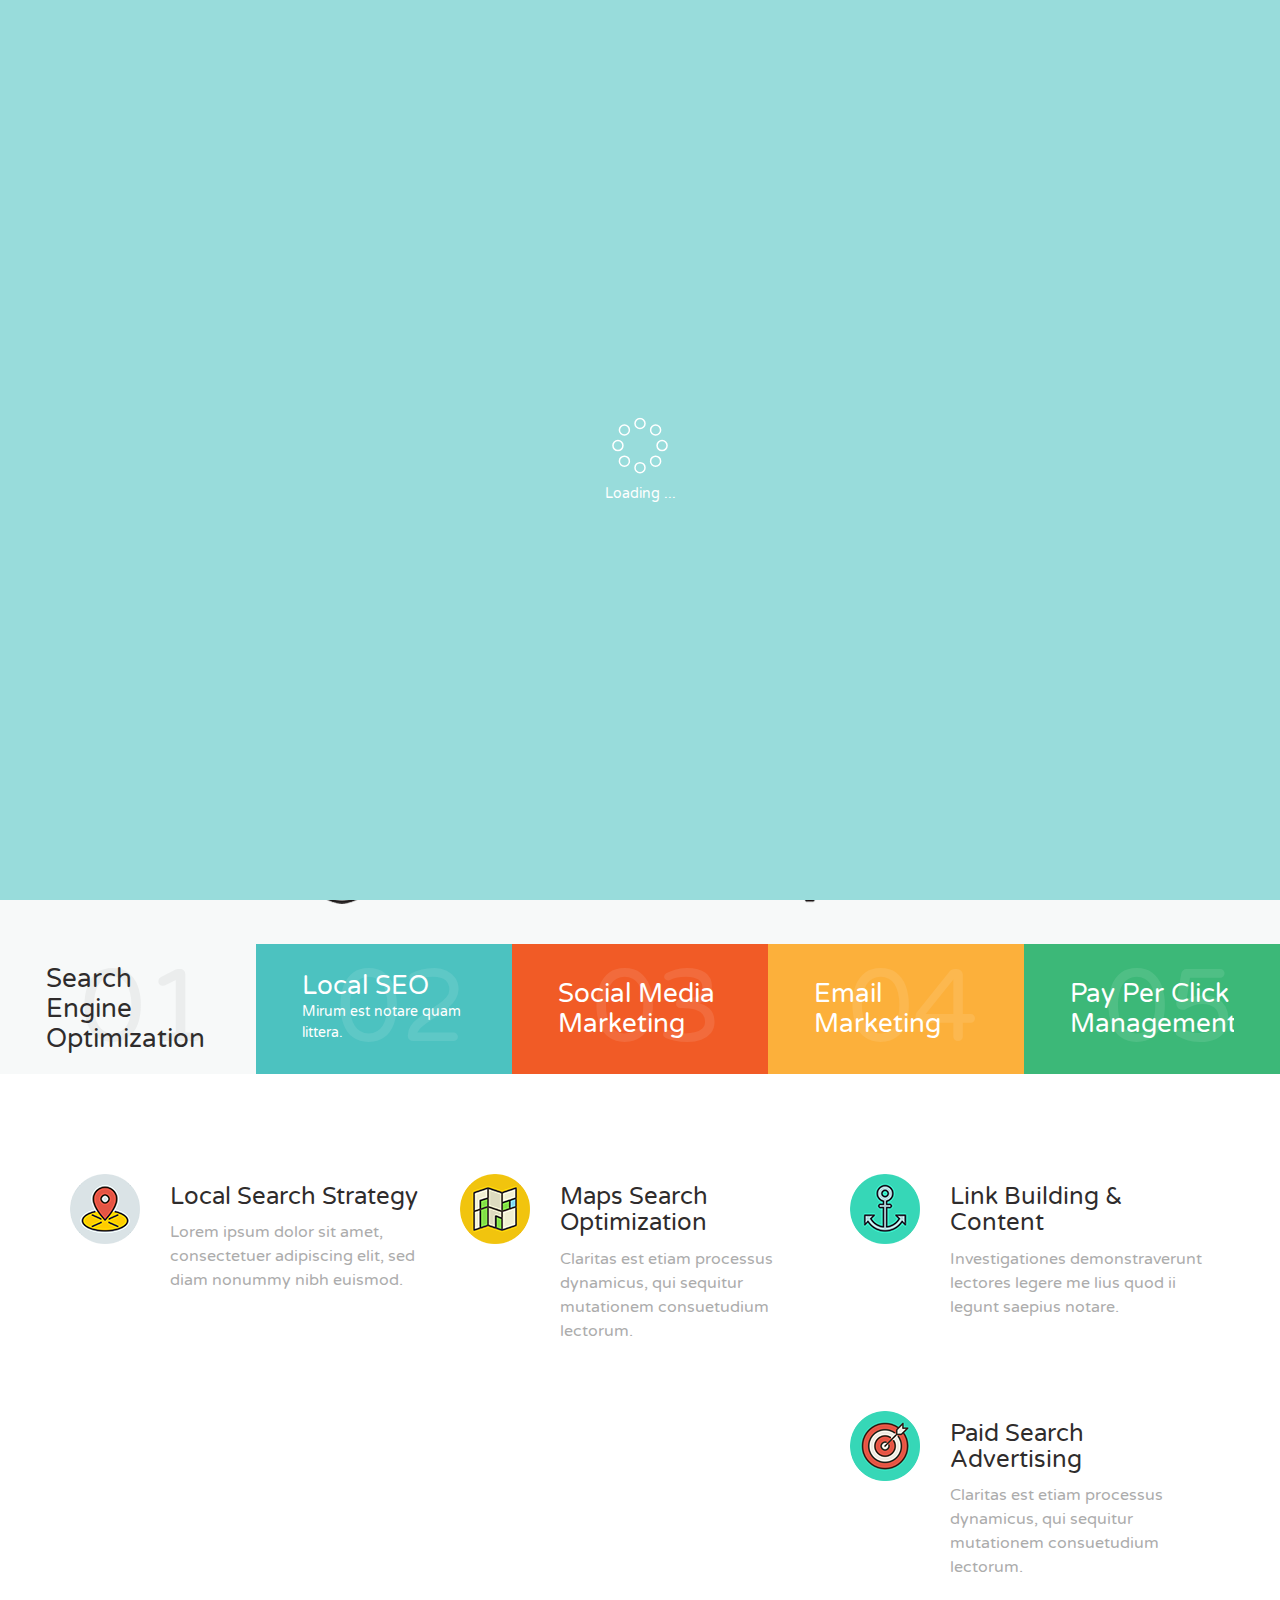
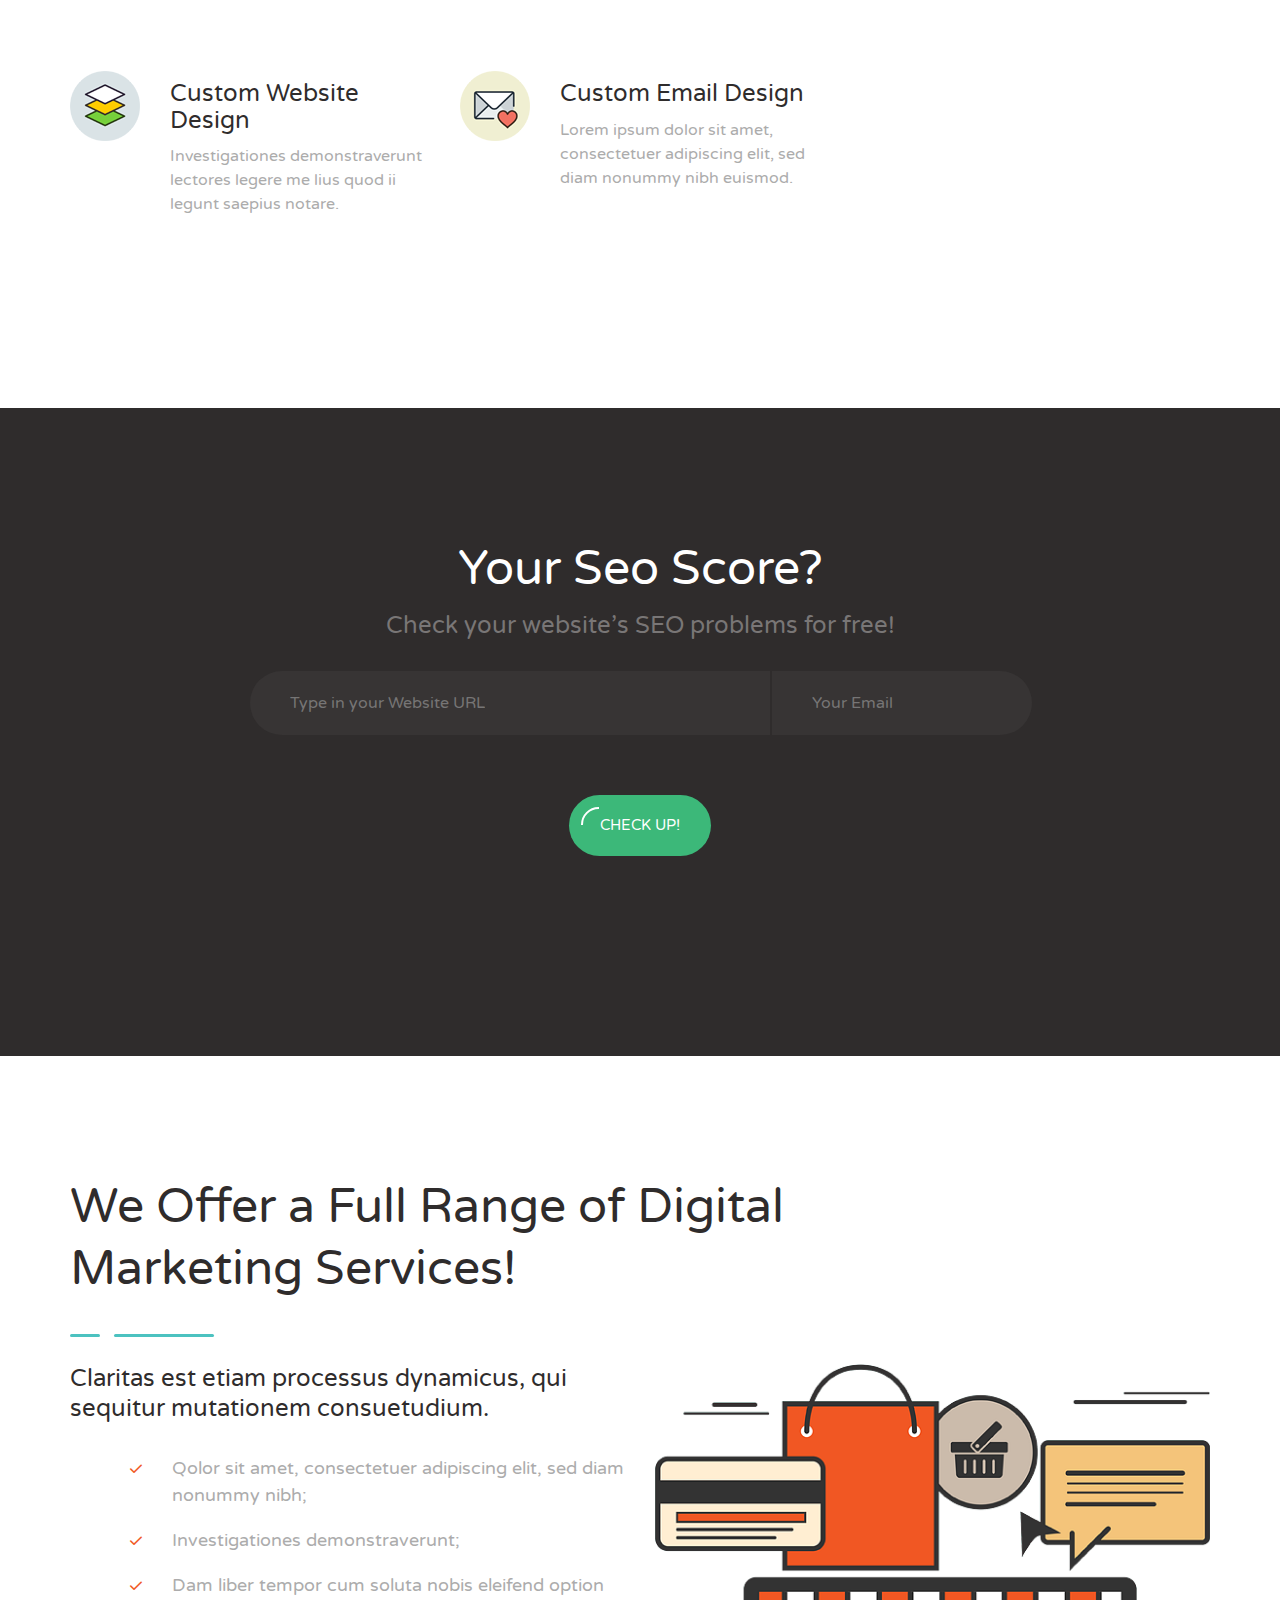
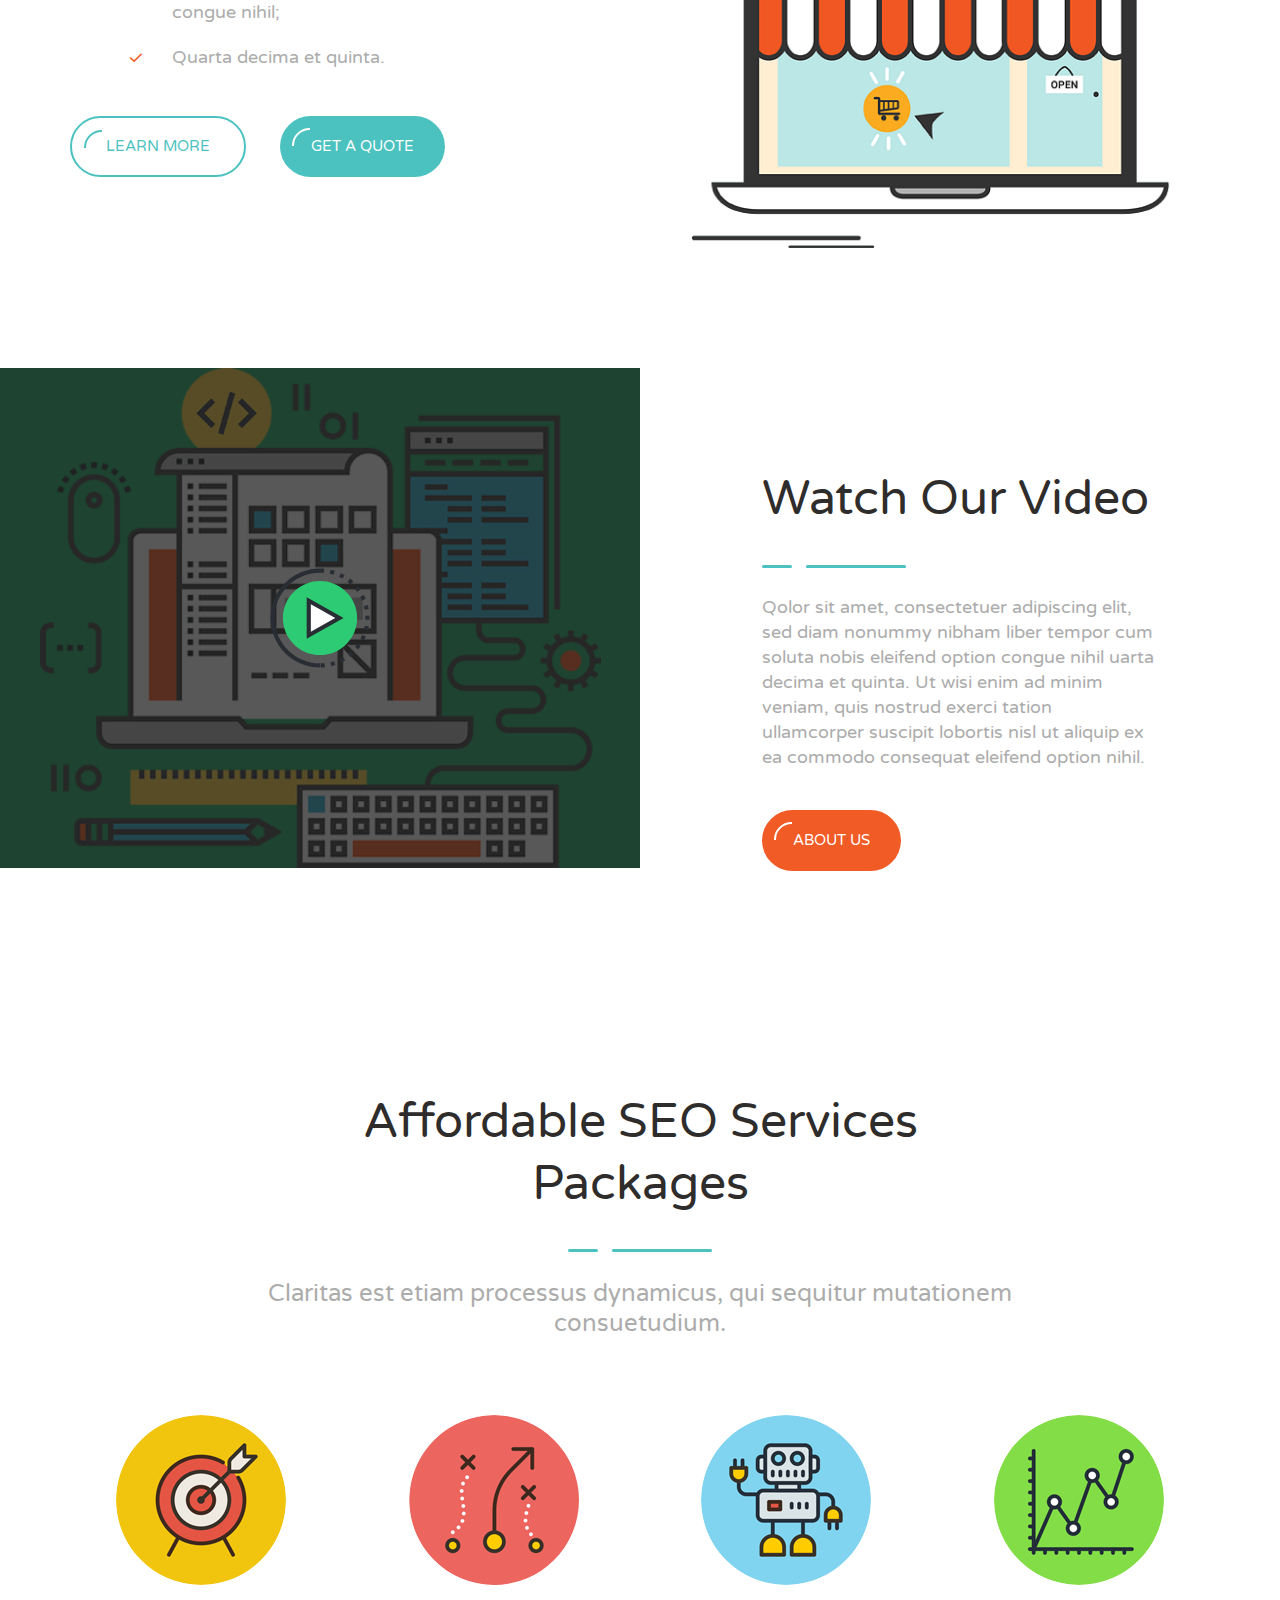
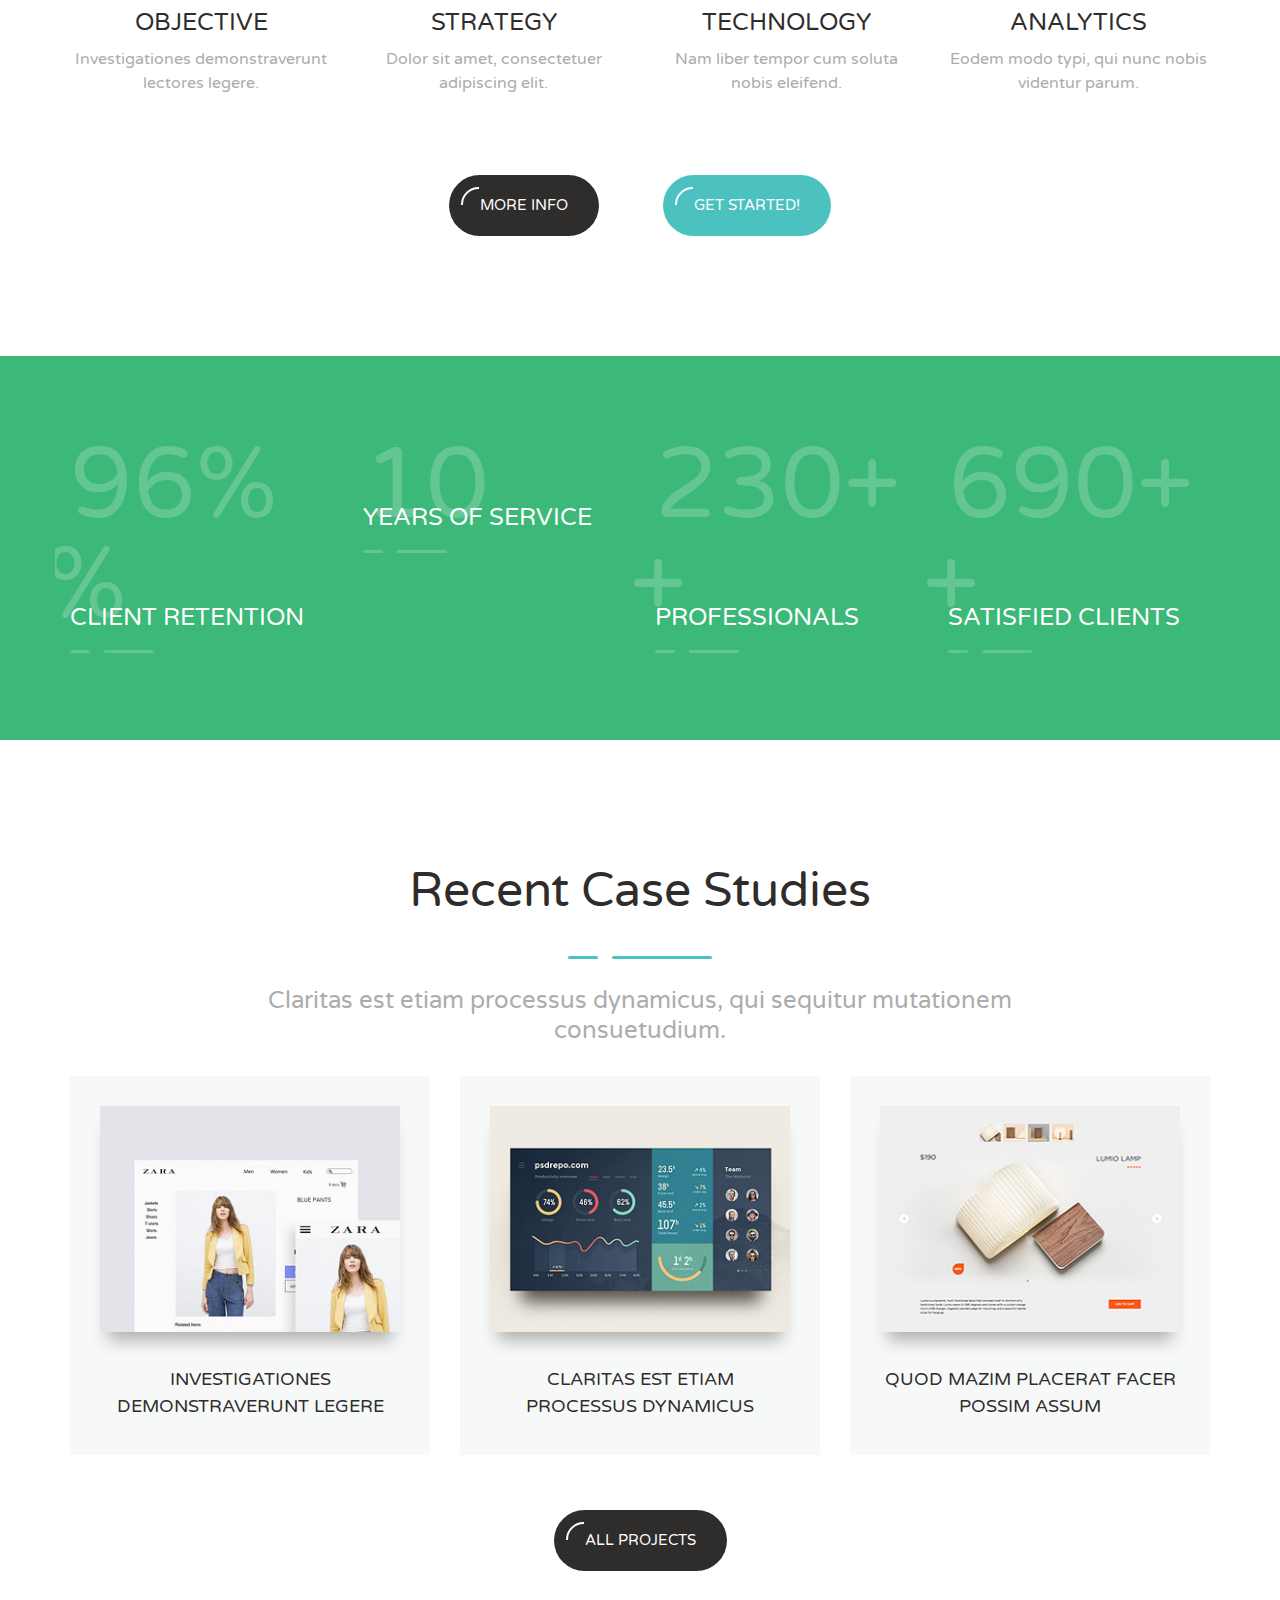
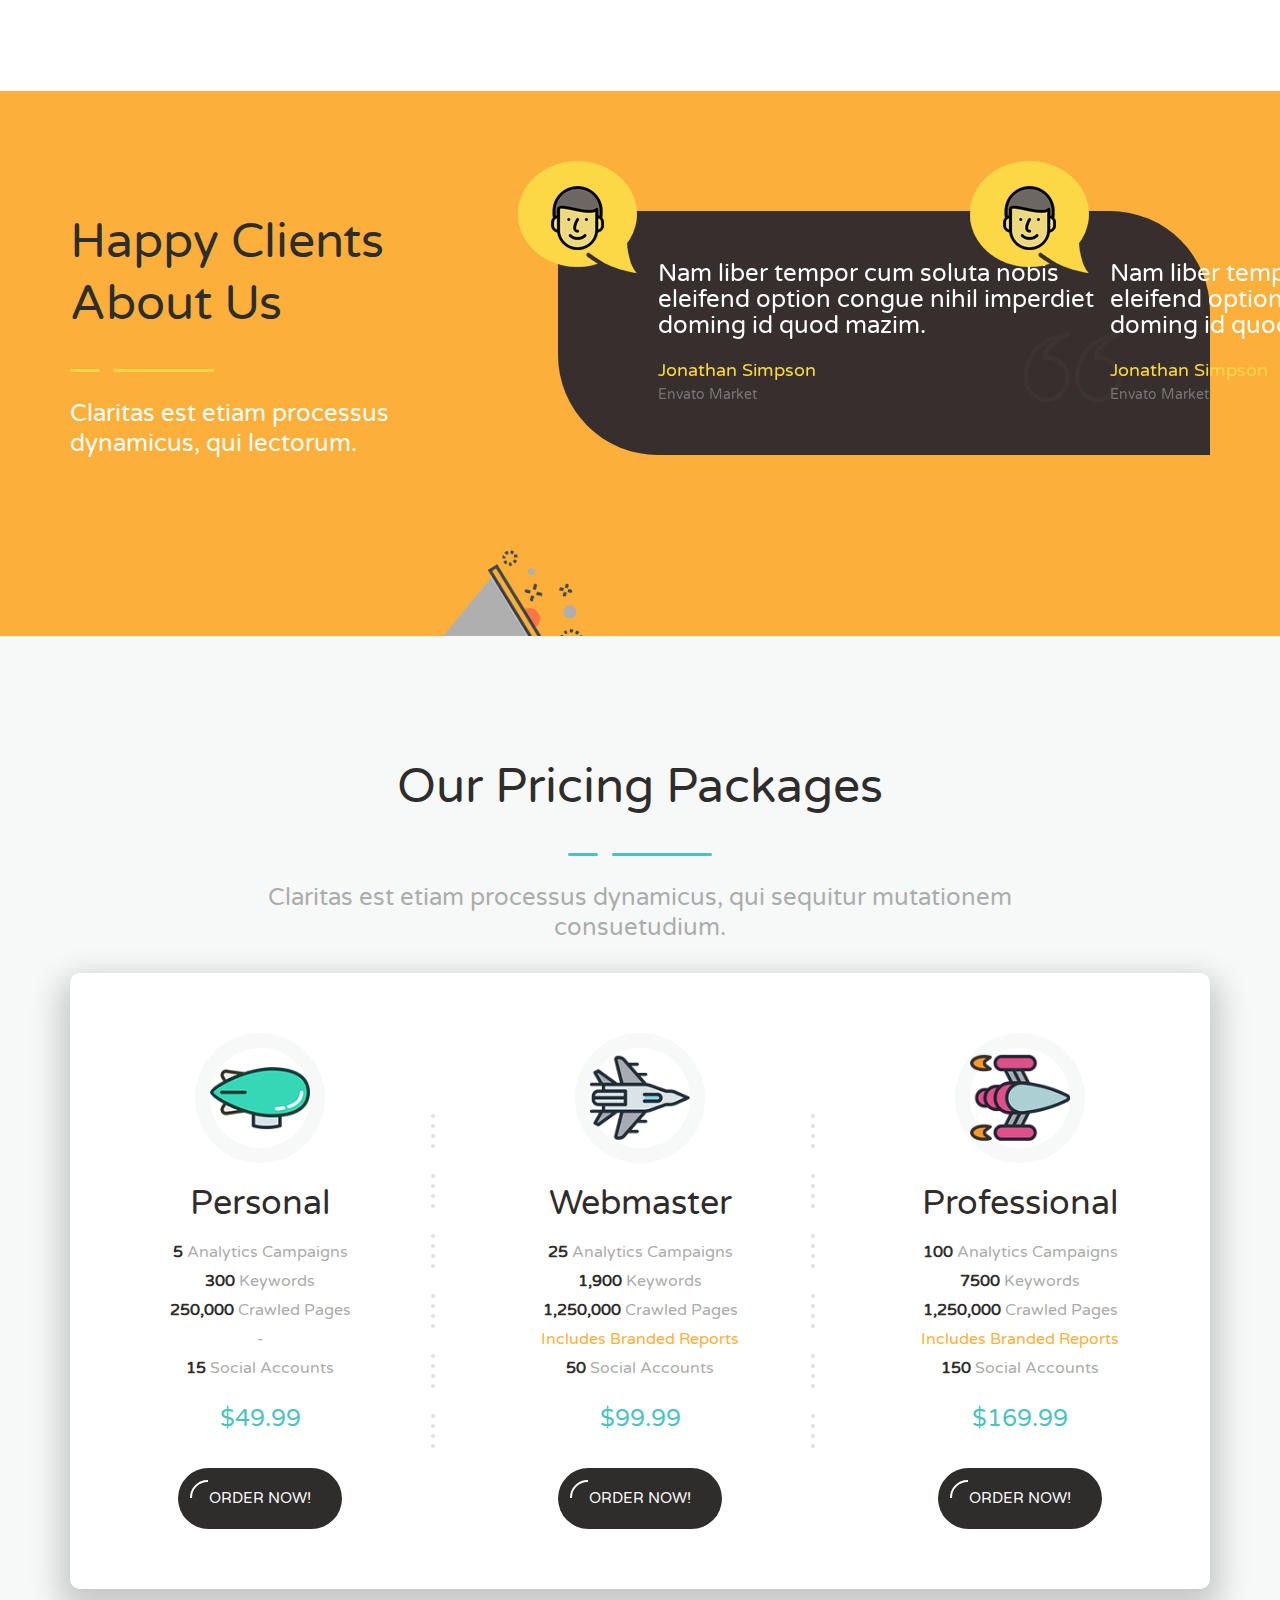
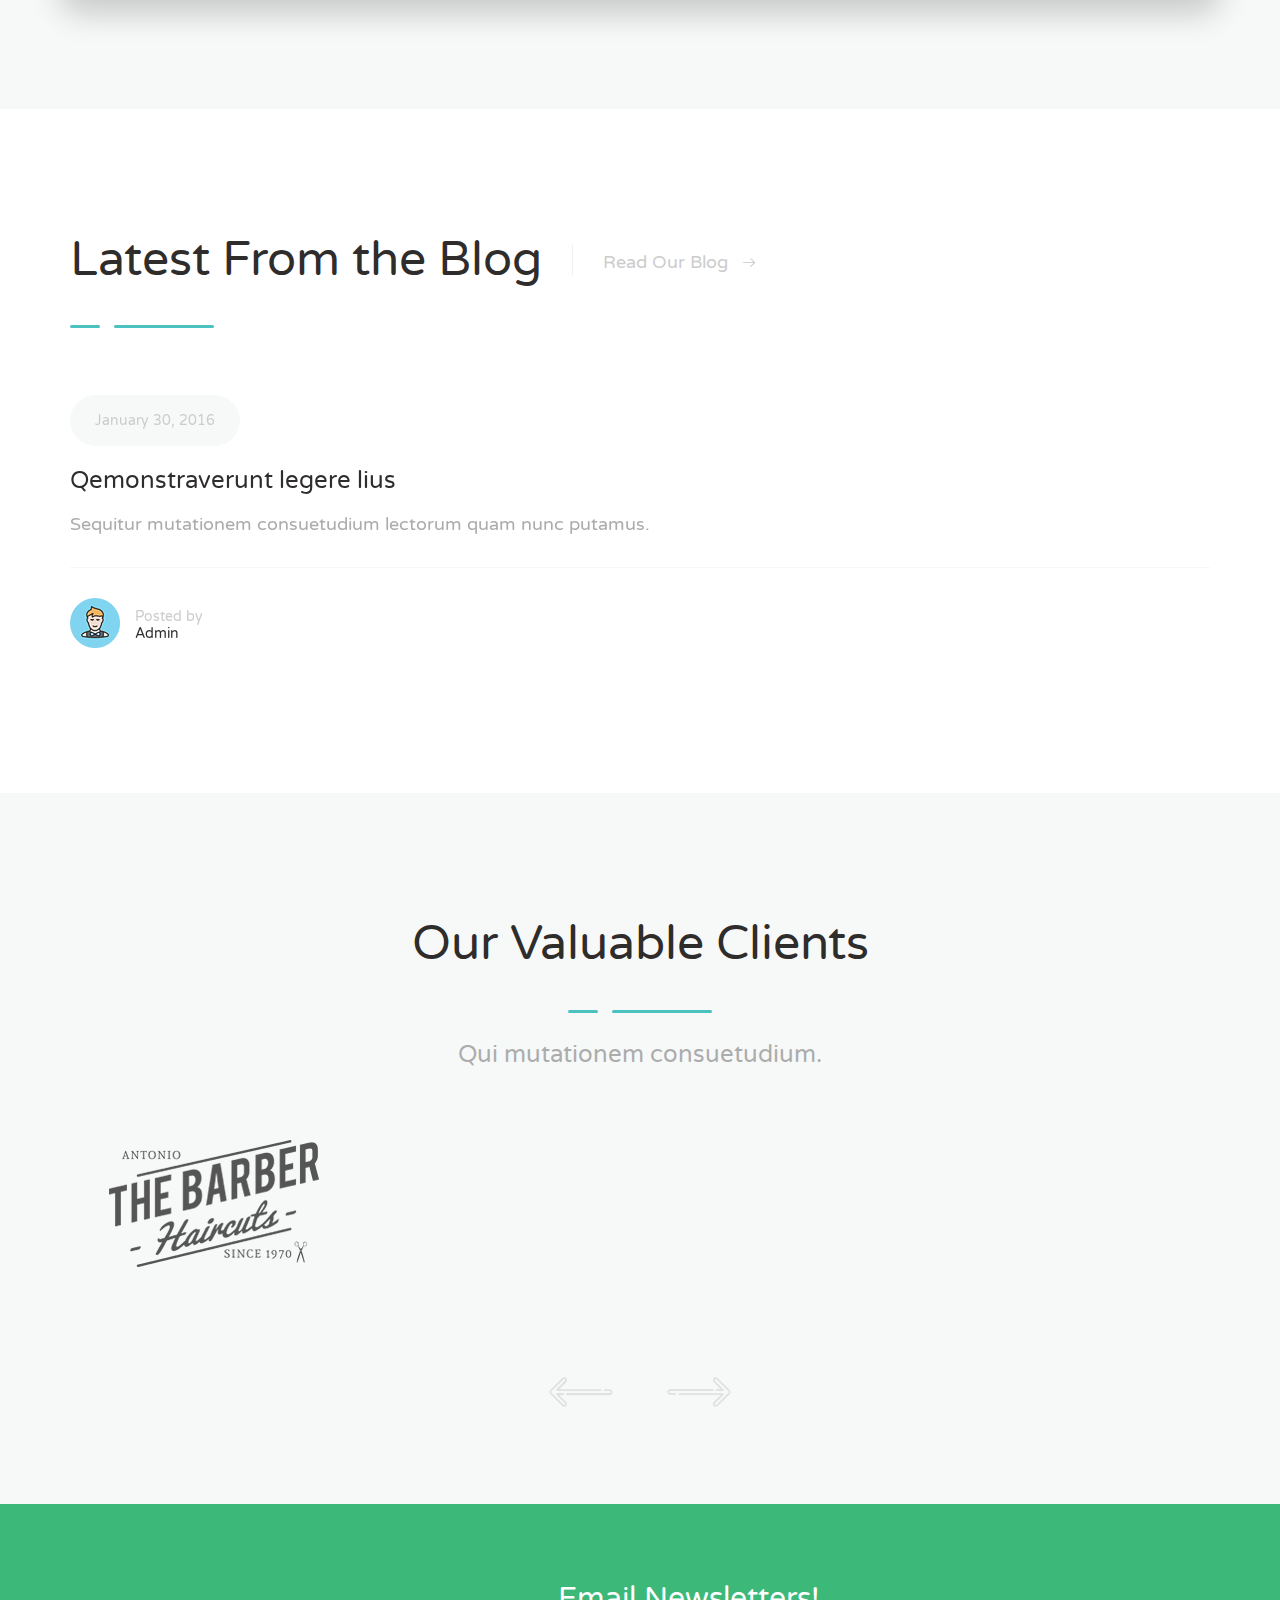
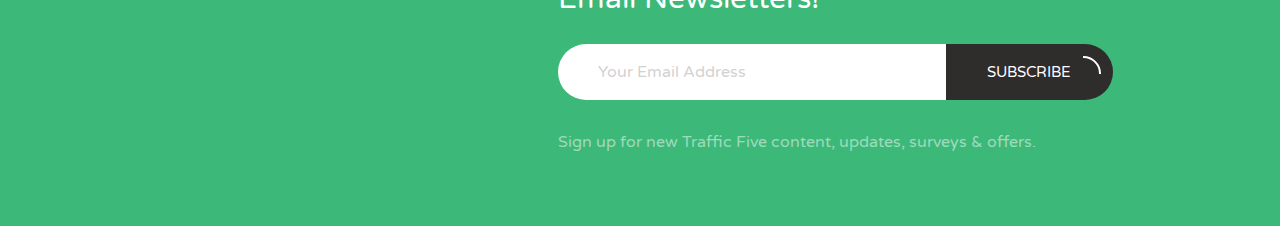
==== commit ff97ded3: "Update index.html" ====
--- a/index.html
+++ b/index.html
@@ -127,43 +127,41 @@
 										</li>
 
 										<li class="hover-ver2">
-											<a href="seo.html">
-												S E O
-											<i class="seoicon-right-arrow"></i></a>
+										
 										</li>
 				
 										<li class="menu-item-has-children hover-ver2">
-											<a href="link-building.html">
+										
 												Link Building
 											<i class="seoicon-right-arrow"></i></a>										
 										</li>
 										<li class="menu-item-has-children hover-ver2">
-											<a href="penalty.html">
+											
 												
 												Link/Penalty Removal
 
 											<i class="seoicon-right-arrow"></i></a>
 										</li>
 										<li>
-											<a href="content-marketing.html">Content Marketing
+										Content Marketing
 												<i class="seoicon-right-arrow"></i></a>
 										</li>
 										<li class="menu-item-has-children hover-ver2">
-											<a href="review-acquisition.html">
+											
 												
 												Review Acquisition
 											<i class="seoicon-right-arrow"></i></a>
 										</li>
 
 										<li class="menu-item-has-children hover-ver2">
-											<a href="app-store-optimization.html">
+											
 												App Store Optimization
 											<i class="seoicon-right-arrow"></i></a>
 											</a>
 										</li>
 
 										<li class="menu-item-has-children hover-ver2">
-											<a href="amazon-listing-optimization.html">
+										
 												Amazon Listing Optimization
 												<i class="seoicon-right-arrow"></i>
 											</a>	
@@ -181,23 +179,23 @@
 										</li>
 
 										<li class="hover-ver2">
-											<a href="social-media-management.html">
+											
 												Social Media Management
 											<i class="seoicon-right-arrow"></i></a>
 										</li>
 
 										<li>
-											<a href="social-media-advertising.html">
+											
 												Social Media Advertising
 											<i class="seoicon-right-arrow"></i></a>
 										</li>
 										<li class="hover-ver2">
-											<a href="ppc_management.html">
+											
 												PPC Management
 											<i class="seoicon-right-arrow"></i></a>
 										</li>
 										<li class="hover-ver2">
-											<a href="08_service_ppc_management.html">
+											
 												Amazon PPC Management
 											<i class="seoicon-right-arrow"></i></a>
 										</li>
@@ -325,208 +323,40 @@
 								<p class="megamenu-item-info-text">Choose a Service</p>
 							</li>
 							<li class="hover-ver2">
-								<a href="05_service_details_localseo.html"><i class="seoicon-pin-map"></i>
+								<a href=""><i class="seoicon-pin-map"></i>
 									Local SEO
 								</a>
 							</li>
 							<li class="hover-ver2">
-								<a href="07_service_email_marketing.html"><i class="seoicon-mail-send"></i>
+								<a ><i class="seoicon-mail-send"></i>
 									Email Marketing
 								</a>
 							</li>
 							<li class="hover-ver2">
-								<a href="06_service_detail.html"><i class="seoicon-chat-comment"></i>
+								<a ><i class="seoicon-chat-comment"></i>
 									Social Media Marketing
 								</a>
 							</li>
 							<li class="menu-item-has-children hover-ver2">
-								<a href="04_service_detail_seo.html">
+								<a >
 									<i class="seoicon-search"></i>
 									Search Engine Optimization
 								</a>
 							</li>
 							<li class="hover-ver2">
-								<a href="08_service_ppc_management.html"><i class="seoicon-button"></i>
+								<a ><i class="seoicon-button"></i>
 									Pay Per Click Management
 								</a>
 							</li>
 							<li class="menu-item-has-children hover-ver2">
-								<a href="03_services.html">
+								<a >
 									<i class="seoicon-pie-graph-split"></i>
 									Services Promo List
 								</a>
 							</li>
 						</ul>
 					</li>
-<!--
-					<li class="">
-						<a href="#">Case Studies</a>
-						<ul class="dropdown">
-							<li class="">
-								<a href="11_case_studies.html">
-									Case Studies Page
-									<i class="seoicon-right-arrow"></i>
-								</a>
-							</li>
-
-							<li class="">
-								<a href="12_project_details_ver_01.html">
-									Project details ver1
-									<i class="seoicon-right-arrow"></i>
-								</a>
-							</li>
-							<li class="">
-								<a href="13_project_details_ver_02.html">
-									Project details ver2
-									<i class="seoicon-right-arrow"></i>
-								</a>
-							</li>
-						</ul>
-					</li>
-
-					<li class="has-megamenu menu-item-has-children">
-						<a href="#">Pages</a>
-
-						<div class="megamenu" style="background-image: url('img/menu-bg.png');">
-							<div class="megamenu-row">
-
-								<div class="col3">
-									<ul>
-										<li class="megamenu-item-info">
-											<h5 class="megamenu-item-info-title">Standard Pages</h5>
-											<p class="megamenu-item-info-text">Pages that every website needs.</p>
-										</li>
-
-										<li>
-											<a href="02_abouts.html">Our Agency<i class="seoicon-right-arrow"></i></a>
-										</li>
-										<li>
-											<a href="21_seo_analysis.html">SEO Analysis<i class="seoicon-right-arrow"></i></a>
-										</li>
-
-										<li>
-											<a href="10_testimonials.html">Testimonials
-												<i class="seoicon-right-arrow"></i></a>
-										</li>
-										<li>
-											<a href="09_our_clients.html">Our Special Clients<i class="seoicon-right-arrow"></i></a>
-										</li>
-										<li>
-											<a href="34_pricing-tables.html">Pricing Packages<i class="seoicon-right-arrow"></i></a>
-										</li>
-										<li>
-											<a href="404.html">404 Page<i class="seoicon-right-arrow"></i></a>
-										</li>
-									</ul>
-								</div>
-								<div class="col3">
-									<ul>
-										<li class="megamenu-item-info">
-											<h5 class="megamenu-item-info-title">Features</h5>
-											<p class="megamenu-item-info-text">Features of Our Digital Agency.</p>
-										</li>
-
-										<li>
-											<a href="36_slider-with-photo.html">Main slider with photo<i class="seoicon-right-arrow"></i></a>
-										</li>
-										<li>
-											<a href="25_navigation-flat.html">Stunning Headers<i class="seoicon-right-arrow"></i></a>
-										</li>
-
-										<li>
-											<a href="37_navigation-with-photo.html">Sub-headers with photo<i class="seoicon-right-arrow"></i></a>
-										</li>
-
-										<li>
-											<a href="38_photo-elements.html">Photo elements<i class="seoicon-right-arrow"></i></a>
-										</li>
-
-										<li>
-											<a href="32_testimonials.html">Our Testimonials<i class="seoicon-right-arrow"></i></a>
-										</li>
-
-									</ul>
-								</div>
-								<div class="col3">
-									<ul>
-
-										<li class="megamenu-item-info">
-											<h5 class="megamenu-item-info-title">Web Elements</h5>
-											<p class="megamenu-item-info-text">Awesome header and title style
-												variations and many more.</p>
-										</li>
-
-										<li>
-											<a href="typography.html">Typography<i class="seoicon-right-arrow"></i></a>
-										</li>
-										<li>
-											<a href="33_charts_counters.html">Charts &amp; Graphs<i class="seoicon-right-arrow"></i></a>
-										</li>
-										<li>
-											<a href="buttons.html">Buttons<i class="seoicon-right-arrow"></i></a>
-										</li>
-
-										<li>
-											<a href="28_popup-search.html">Popup Search<i class="seoicon-right-arrow"></i></a>
-										</li>
-
-									</ul>
-								</div>
-
-
-								<div class="col3">
-									<ul>
-										<li>
-											<div class="google-logo">
-												<img src="img/google-logo.png" alt="logo">
-											</div>
-
-											<p class="google-text">The Yoast Analytics plugin lets you easily
-												connect your website to Google Analytics and keep track of all
-												your site traffic and key metrics in real-time.
-											</p>
-										</li>
-									</ul>
-								</div>
-
-							</div>
-						</div>
-					</li>
-
-					<li class="">
-						<a href="14_blog.html">Blog</a>
-					</li>
-					<li class="">
-						<a href="#">Shop</a>
-						<ul class="dropdown">
-							<li class="">
-								<a href="16_shop.html">
-									Shop Page
-									<i class="seoicon-right-arrow"></i>
-								</a>
-							</li>
-							<li class="">
-								<a href="17_product_details.html">
-									Product Details
-									<i class="seoicon-right-arrow"></i>
-								</a>
-							</li>
-							<li class="">
-								<a href="20_checkout.html">
-									Checkout
-									<i class="seoicon-right-arrow"></i>
-								</a>
-							</li>
-							<li class="">
-								<a href="19_cart.html">
-									Shopping Cart
-									<i class="seoicon-right-arrow"></i>
-								</a>
-							</li>
-						</ul>
-
-					</li>
--->
+
 					<li class="">
 						<a href="22_contacts.html">Contacts</a>
 					</li>
@@ -642,7 +472,7 @@
 			<div class="contacts-item">
 				<img src="img/contact4.png" alt="phone">
 				<div class="content">
-					<a href="#" class="title">+3547713455</a>
+					<a href="#" class="title">+34601980086</a>
 					<p class="sub-title">Mon-Fri 9am-6pm</p>
 				</div>
 			</div>
@@ -658,8 +488,8 @@
 			<div class="contacts-item">
 				<img src="img/contact6.png" alt="phone">
 				<div class="content">
-					<a href="#" class="title">Reykjavik, Iceland</a>
-					<p class="sub-title">Laugavegur 32</p>
+					<a href="#" class="title">Malaga, Spain</a>
+					<p class="sub-title">Plaza de la Luna 2</p>
 				</div>
 			</div>
 
@@ -694,7 +524,7 @@
 									<h5 class="slider-content-text c-gray" data-swiper-parallax="-200">With over 1 billion active daily users, advertising on Facebook reaches an enormous audience, but requires using more complex targeting and different ad types than other advertising platforms. At JumpFly, our experienced team of digital advertising specialists understand Facebook’s unique features, and how to best use them to maximize results for your specific needs.</h5>
 
 									<div class="main-slider-btn-wrap" data-swiper-parallax="-300">
-										<a href="instagram.html" class="btn btn-small btn--primary"
+										<a  class="btn btn-small btn--primary"
 										   data-swiper-parallax="-300">
 											<span class="text">Facebook Services</span>
 											<i class="seoicon-right-arrow"></i>
@@ -729,7 +559,7 @@
 
 										
 
-										<a href="instagram.html" class="btn btn-small btn--primary"
+										<a  class="btn btn-small btn--primary"
 										   data-swiper-parallax="-300">
 											<span class="text">Instagram Services</span>
 											<i class="seoicon-right-arrow"></i>
@@ -768,12 +598,12 @@
 
 									<div class="main-slider-btn-wrap" data-swiper-parallax="-300">
 
-										<a href="06_service_detail.html" class="btn btn-medium btn--dark btn-hover-shadow">
+										<a  class="btn btn-medium btn--dark btn-hover-shadow">
 											<span class="text">learn more</span>
 											<span class="semicircle"></span>
 										</a>
 
-										<a href="06_service_detail.html" class="btn btn-medium btn-border">
+										<a  class="btn btn-medium btn-border">
 											<span class="text">GET STARTED</span>
 											<span class="semicircle"></span>
 										</a>
@@ -809,7 +639,7 @@
 
 									<div class="main-slider-btn-wrap" data-swiper-parallax="-300">
 
-										<a href="07_service_email_marketing.html"
+										<a 
 										   class="btn btn-medium btn--dark btn-hover-shadow">
 											<span class="text">learn more</span>
 											<span class="semicircle"></span>
@@ -852,13 +682,12 @@
 
 									<div class="main-slider-btn-wrap" data-swiper-parallax="-300">
 
-										<a href="08_service_ppc_management.html"
-										   class="btn btn-medium btn--dark btn-hover-shadow">
+										<a >
 											<span class="text">learn more</span>
 											<span class="semicircle"></span>
 										</a>
 
-										<a href="08_service_ppc_management.html"
+										<a 
 										   class="btn btn-medium btn-border btn-hover-shadow">
 											<span class="text">GET STARTED</span>
 											<span class="semicircle"></span>
@@ -1444,7 +1273,7 @@
 						</div>
 					</div>
 
-					<a href="11_case_studies.html" class="btn btn-medium btn--dark">
+					<a class="btn btn-medium btn--dark">
 						<span class="text">All Projects</span>
 						<span class="semicircle"></span>
 					</a>
@@ -2064,104 +1893,7 @@
 
 <footer class="footer js-fixed-footer" id="site-footer">
 	<div class="container">
-		<div class="row">
-
-			<div class="info">
-				<div class="col-lg-7 col-md-7 col-sm-12 col-xs-12">
-					<div class="heading">
-						<h3 class="heading-title">Traffic Five Company!</h3>
-						<div class="heading-line">
-							<span class="short-line"></span>
-							<span class="long-line"></span>
-						</div>
-						<p class="heading-text">Qolor sit amet, consectetuer adipiscing elit, sed diam nonummy nibham
-							liber tempor cum soluta nobis eleifend option congue nihil uarta decima et quinta.
-							Ut wisi enim ad minim veniam, quis nostrud exerci tation ullamcorper suscipit lobortis nisl
-							ut aliquip ex ea commodo consequat eleifend option nihil. Investigationes demonstraverunt
-							lectores legere me lius quod ii legunt saepius parum claram.
-						</p>
-					</div>
-
-					<div class="socials">
-						<a href="" class="social__item">
-							<img src="svg/circle-facebook.svg" alt="facebook">
-						</a>
-						<a href="" class="social__item">
-							<img src="svg/twitter.svg" alt="twitter">
-						</a>
-						<a href="" class="social__item">
-							<img src="svg/google.svg" alt="google">
-						</a>
-						<a href="" class="social__item">
-							<img src="svg/youtube.svg" alt="youtube">
-						</a>
-						<a href="" class="social__item">
-							<img src="svg/rss.svg" alt="rss">
-						</a>
-					</div>
-				</div>
-
-				<div class="col-lg-4 col-lg-offset-1 col-md-4 col-md-offset-1 col-sm-12 col-xs-12">
-					<div class="services">
-						<div class="heading">
-							<h3 class="heading-title">Services Provided</h3>
-							<div class="heading-line">
-								<span class="short-line"></span>
-								<span class="long-line"></span>
-							</div>
-						</div>
-
-						<ul class="list list--primary">
-							<li>
-								<i class="fa fa-caret-right" aria-hidden="true"></i>
-								<a href="#">SEO Services</a>
-							</li>
-							<li>
-								<i class="fa fa-caret-right" aria-hidden="true"></i>
-								<a href="#">Pay-per-click</a>
-							</li>
-							<li>
-								<i class="fa fa-caret-right" aria-hidden="true"></i>
-								<a href="#">Social Media</a>
-							</li>
-							<li>
-								<i class="fa fa-caret-right" aria-hidden="true"></i>
-								<a href="#">Web Analytics</a>
-							</li>
-							<li>
-								<i class="fa fa-caret-right" aria-hidden="true"></i>
-								<a href="#">Web Development</a>
-							</li>
-							<li>
-								<i class="fa fa-caret-right" aria-hidden="true"></i>
-								<a href="#">Content Management</a>
-							</li>
-							<li>
-								<i class="fa fa-caret-right" aria-hidden="true"></i>
-								<a href="#">Blog Management</a>
-							</li>
-						</ul>
-
-						<ul class="list list--primary">
-							<li>
-								<i class="fa fa-caret-right" aria-hidden="true"></i>
-								<a href="#">Virtual Marketing</a>
-							</li>
-							<li>
-								<i class="fa fa-caret-right" aria-hidden="true"></i>
-								<a href="#">Email Marketing</a>
-							</li>
-							<li>
-								<i class="fa fa-caret-right" aria-hidden="true"></i>
-								<a href="#">Keyword Analytics</a>
-							</li>
-						</ul>
-					</div>
-				</div>
-			</div>
-
-		</div>
-
+	
 		<div class="row">
 			<div class="contacts">
 				<div class="col-lg-4 col-md-12 col-sm-12 col-xs-12">
@@ -2170,7 +1902,7 @@
 							<svg enable-background="new 0 0 64 64" version="1.1" viewBox="0 0 64 64" xml:space="preserve" xmlns="http://www.w3.org/2000/svg"><path d="  M45.1,44.2C42.9,42,39.6,40,37,42.6c-1.8,1.8-2.6,3.9-2.6,3.9s-4.3,2.3-11.7-5.2s-5.2-11.7-5.2-11.7s2.1-0.8,3.9-2.6  c2.6-2.6,0.6-5.9-1.7-8.1c-2.7-2.7-6.2-4.9-8.2-2.9c-3.7,3.7-4.4,8.4-4.4,8.4S9,35.5,18.7,45.3s20.9,11.6,20.9,11.6s4.7-0.7,8.4-4.4  C50,50.4,47.8,46.9,45.1,44.2z" fill="none" stroke="#fcb03b" stroke-linecap="round" stroke-linejoin="round" stroke-miterlimit="10" stroke-width="2"/><path d="  M18.4,12.2C22.2,9.5,26.9,8,32,8c13.3,0,24,10.8,24,24c0,4-1.3,9-4.4,12.2" fill="none" stroke="#fcb03b" stroke-linecap="round" stroke-linejoin="round" stroke-miterlimit="10" stroke-width="2"/><path d="  M27.3,55.6c-9.8-1.9-17.5-9.8-19.1-19.7" fill="none" stroke="#fcb03b" stroke-linecap="round" stroke-linejoin="round" stroke-miterlimit="10" stroke-width="2"/><path d="  M30,21c0,0,4.4,0,5.2,0c1.2,0,1.8,0.2,1.8,1.1s0,0.7,0,1.3c0,0.6,0,1.4-1.6,2.5c-2.3,1.6-5.6,3.8-5.6,5.1c0,1.6,0.7,2,1.8,2  s5.3,0,5.3,0" fill="none" stroke="#fcb03b" stroke-linecap="round" stroke-linejoin="round" stroke-miterlimit="10" stroke-width="2"/><path d="  M40,21c0,0,0,2.8,0,3.8S39.9,27,41.5,27c1.6,0,4.5,0,4.5,0v-6.1V33" fill="none" stroke="#fcb03b" stroke-linecap="round" stroke-linejoin="round" stroke-miterlimit="10" stroke-width="2"/></svg>
 						</div>
 						<div class="content">
-							<a href="#" class="title">+3547713455</a>
+							<a href="#" class="title">+34601980086</a>
 							<p class="sub-title">Mon-Fri 9am-6pm</p>
 						</div>
 					</div>
@@ -2194,8 +1926,8 @@
 							<svg enable-background="new 0 0 64 64" version="1.1" viewBox="0 0 64 64" xml:space="preserve" xmlns="http://www.w3.org/2000/svg"><polygon fill="none" points="  38.7,36.4 56,32 38.7,27.6 42,22 36.4,25.3 32,8 27.6,25.3 22,22 25.3,27.6 8,32 25.3,36.4 22,42 27.6,38.7 32,56 36.4,38.7 42,42   " stroke="#3cb878" stroke-linecap="round" stroke-linejoin="round" stroke-miterlimit="10" stroke-width="2"></polygon><circle cx="32" cy="32" fill="none" r="4" stroke="#3cb878" stroke-linecap="round" stroke-linejoin="round" stroke-miterlimit="10" stroke-width="2"></circle><path d="  M26.1,53.2c-7.9-2.2-13.9-8.6-15.6-16.7" fill="none" stroke="#3cb878" stroke-linecap="round" stroke-linejoin="round" stroke-miterlimit="10" stroke-width="2"></path><path d="  M53.5,36.9c-1.8,8.1-8.2,14.6-16.3,16.5" fill="none" stroke="#3cb878" stroke-linecap="round" stroke-linejoin="round" stroke-miterlimit="10" stroke-width="2"></path><path d="  M36.9,10.5c8.2,1.9,14.7,8.3,16.6,16.6" fill="none" stroke="#3cb878" stroke-linecap="round" stroke-linejoin="round" stroke-miterlimit="10" stroke-width="2"></path><path d="  M10.5,27.1c1.9-8.2,8.3-14.6,16.4-16.5" fill="none" stroke="#3cb878" stroke-linecap="round" stroke-linejoin="round" stroke-miterlimit="10" stroke-width="2"></path></svg>
 						</div>
 						<div class="content">
-							<a href="#" class="title">Reykjavik, Iceland</a>
-					<p class="sub-title">Laugavegur 32</p>
+							<a href="#" class="title">Malaga, Spain</a>
+					<p class="sub-title">Plaza de la Luna 2</p>
 						</div>
 					</div>
 				</div>
